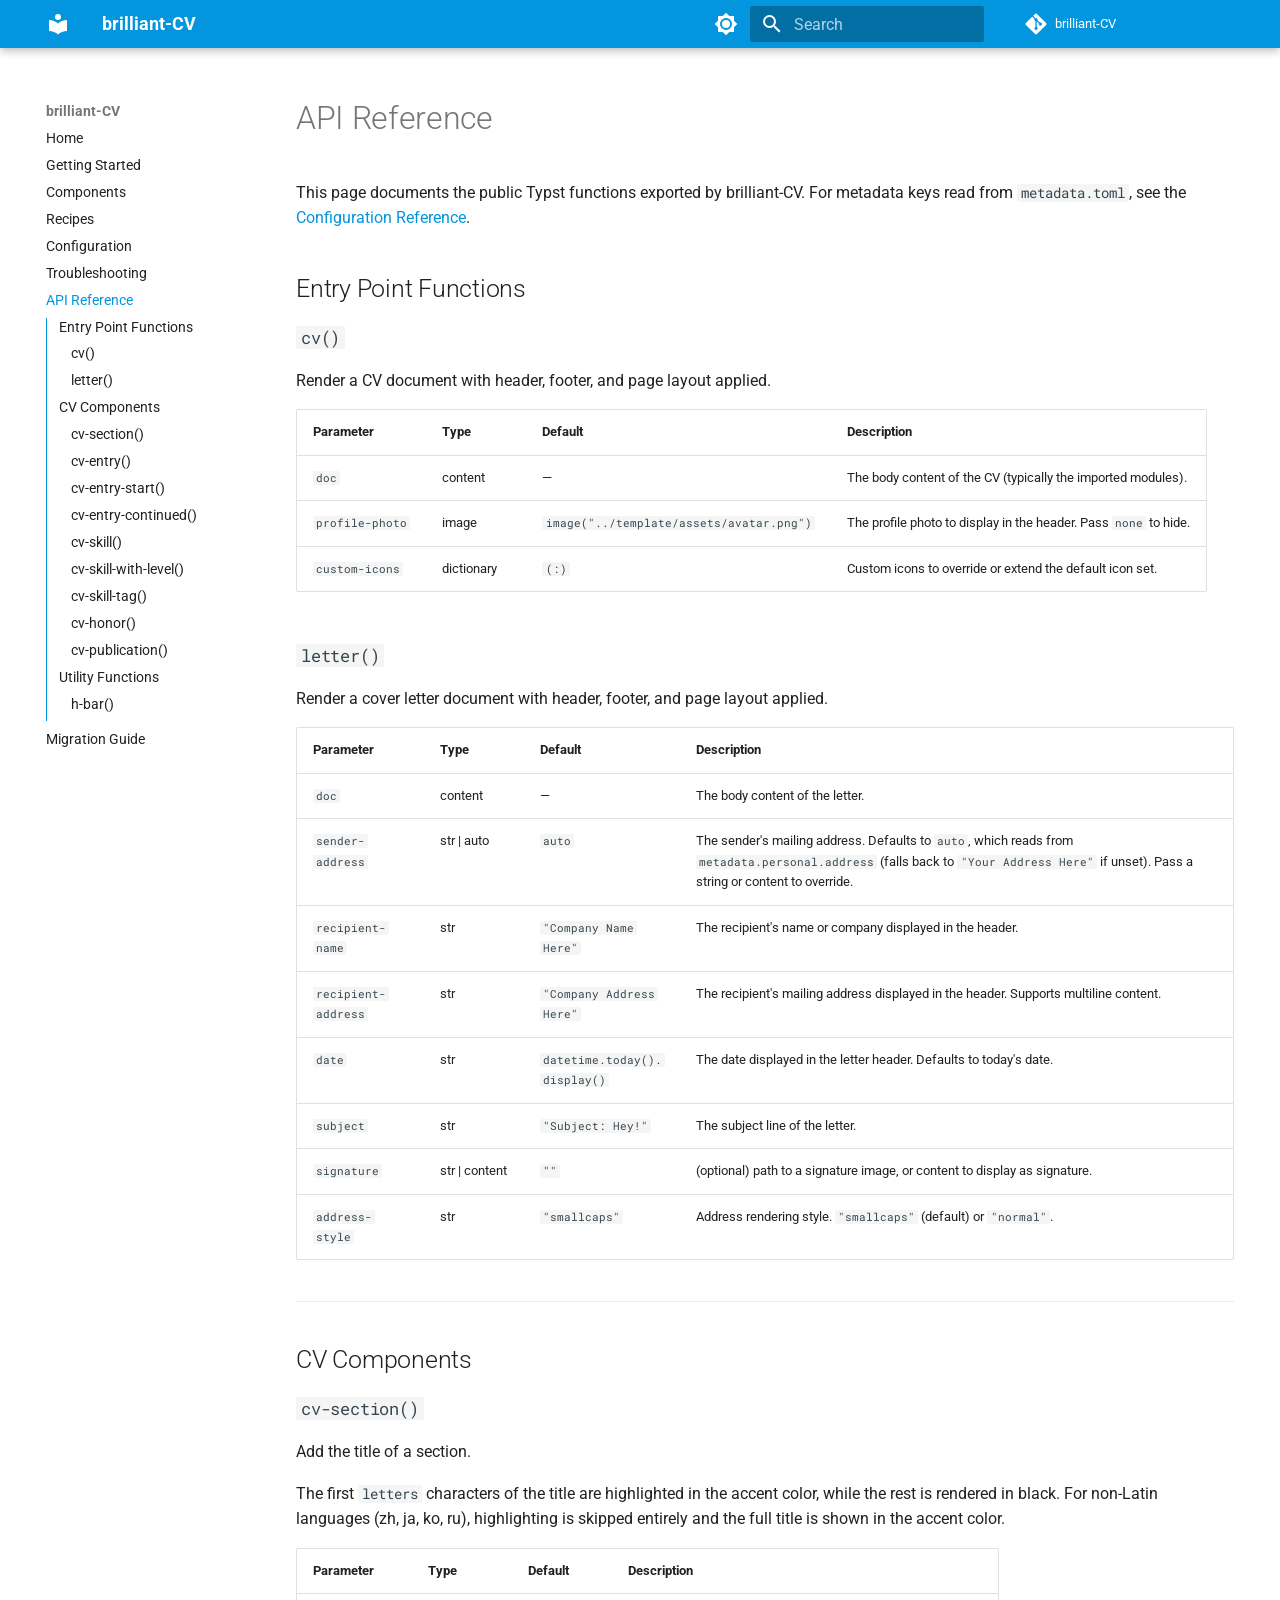
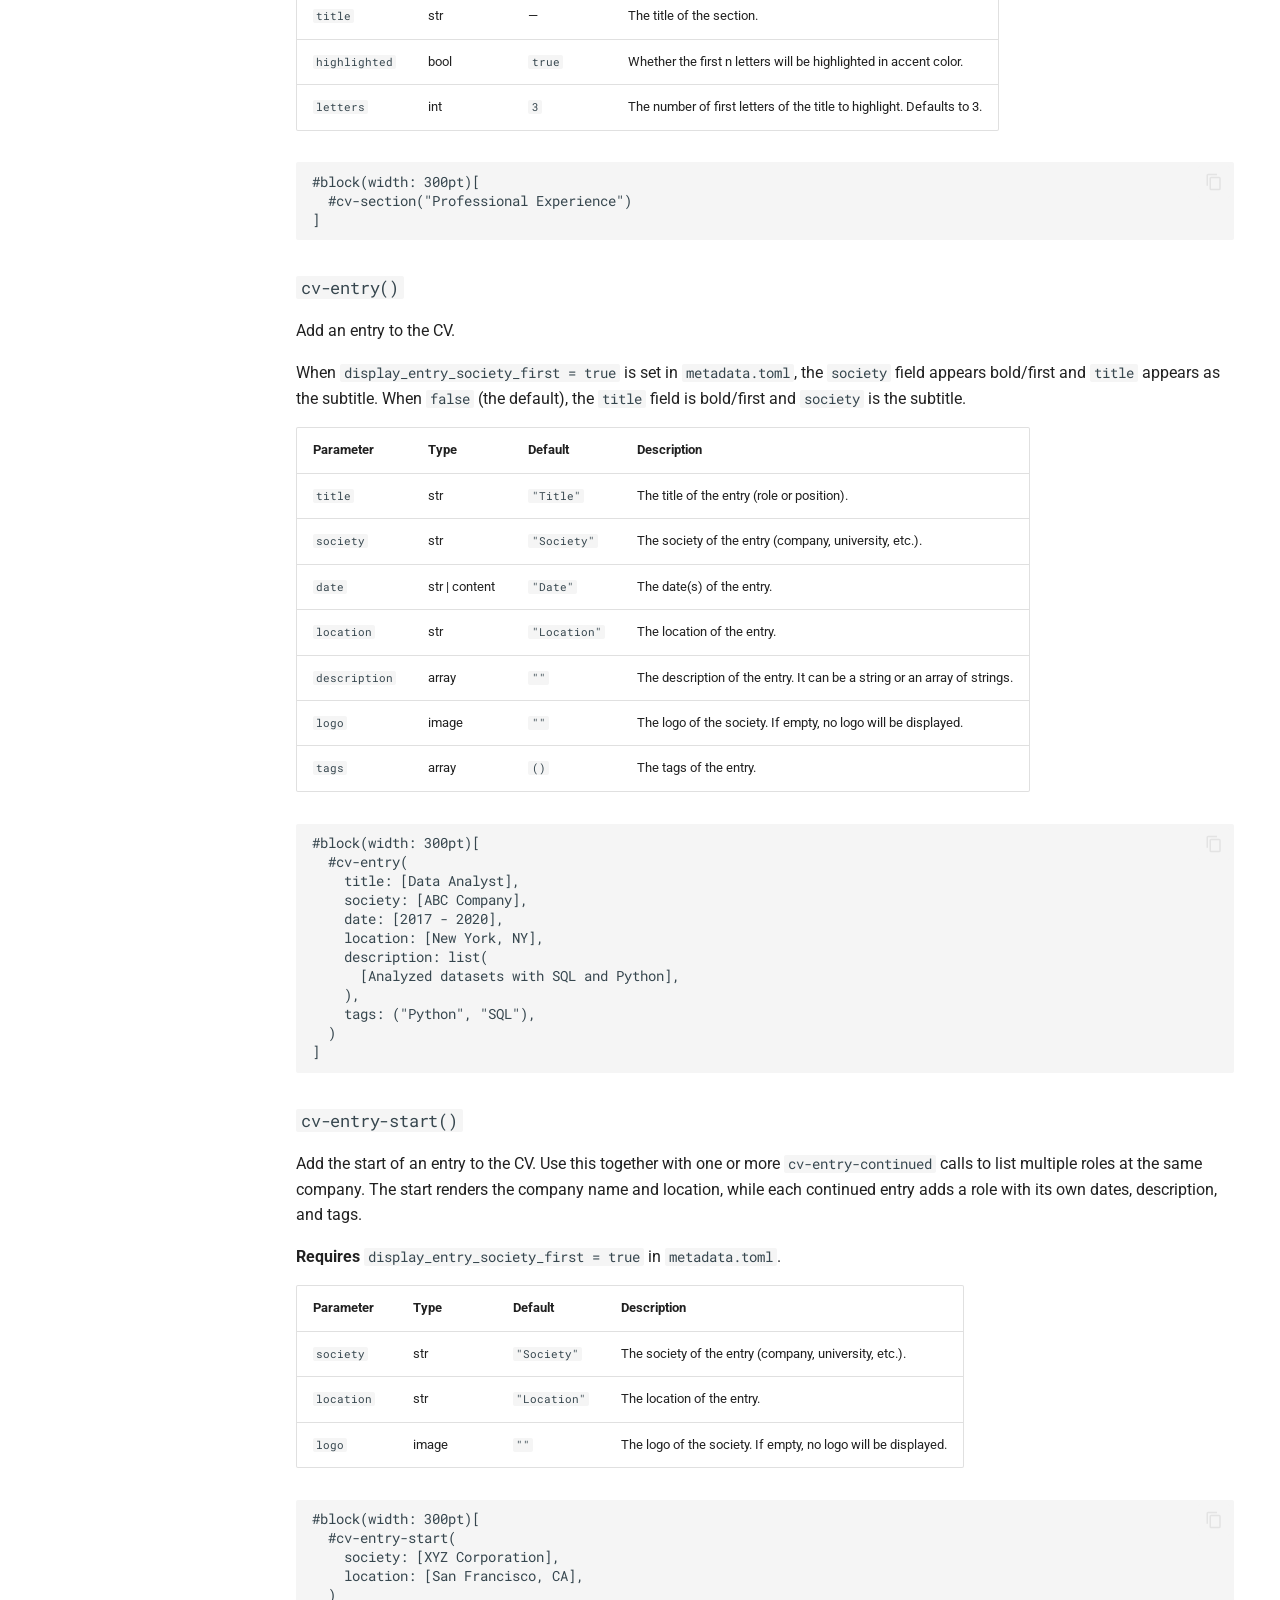
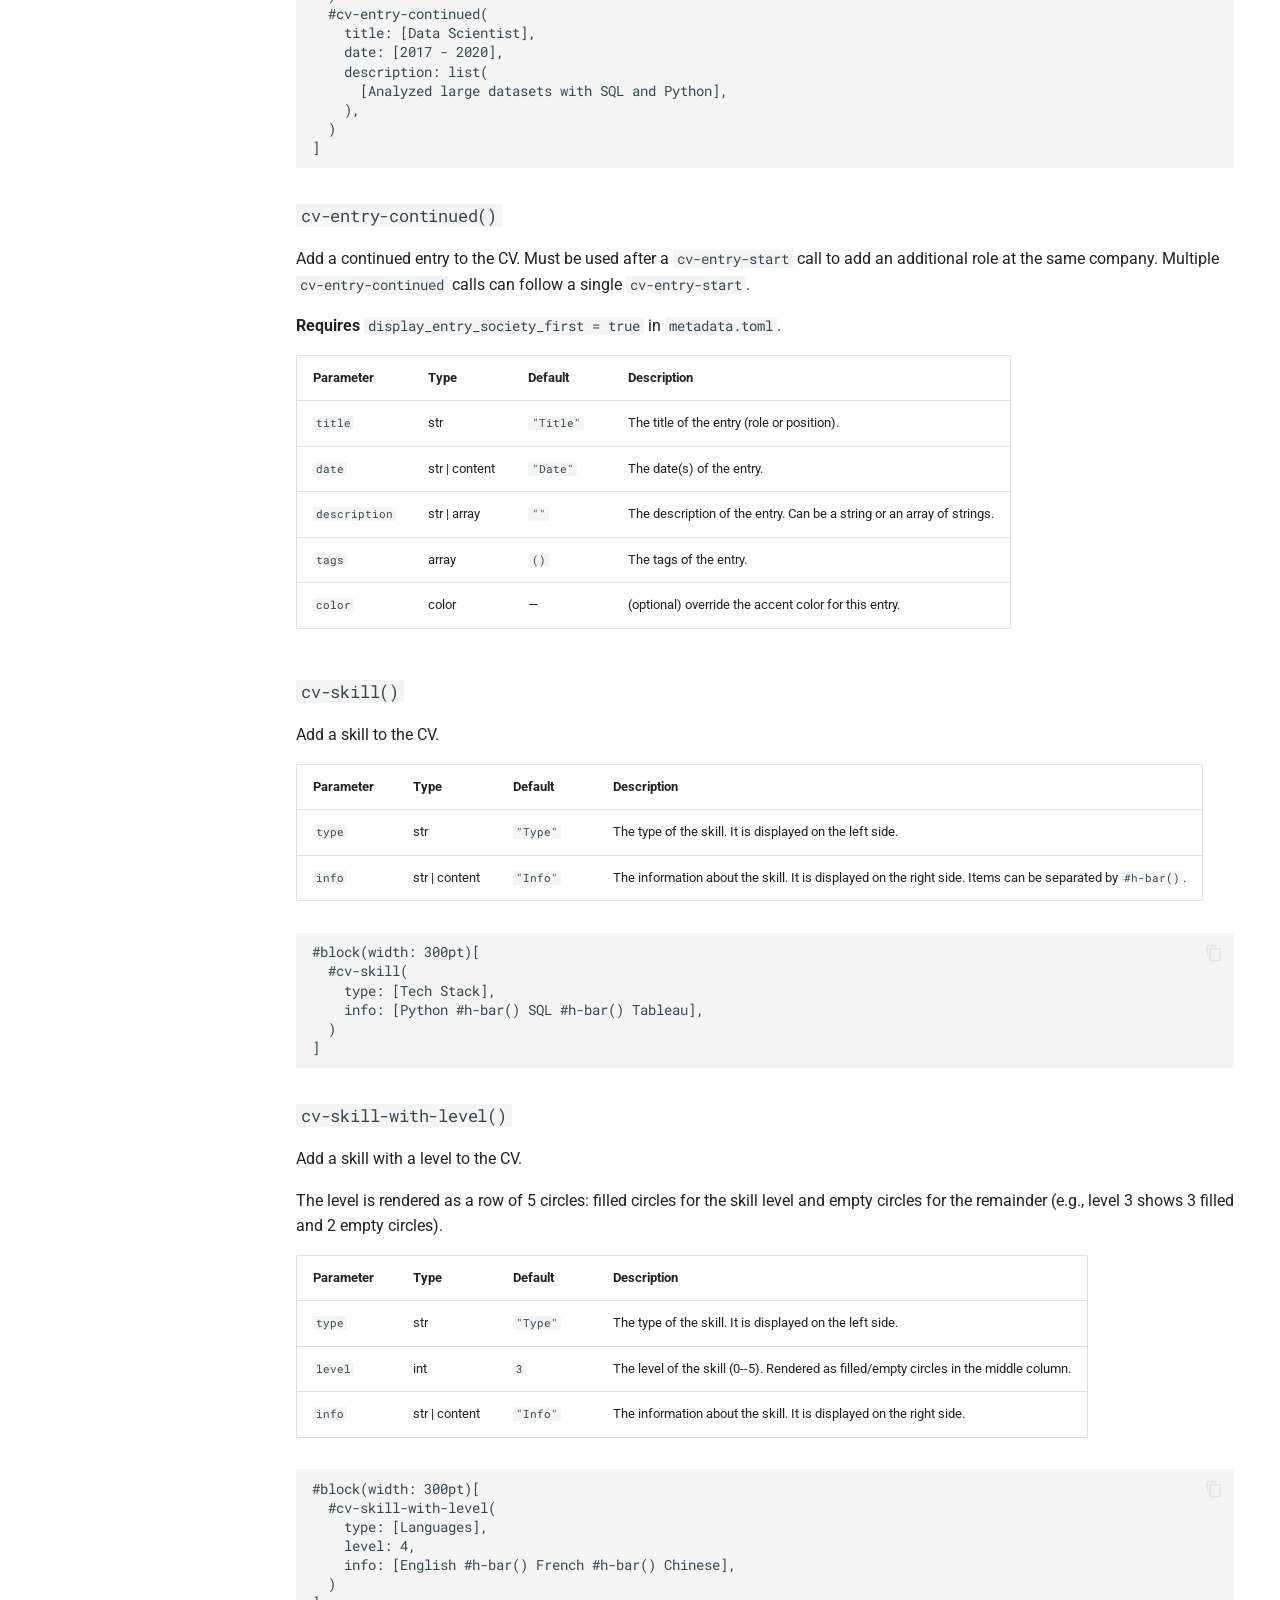
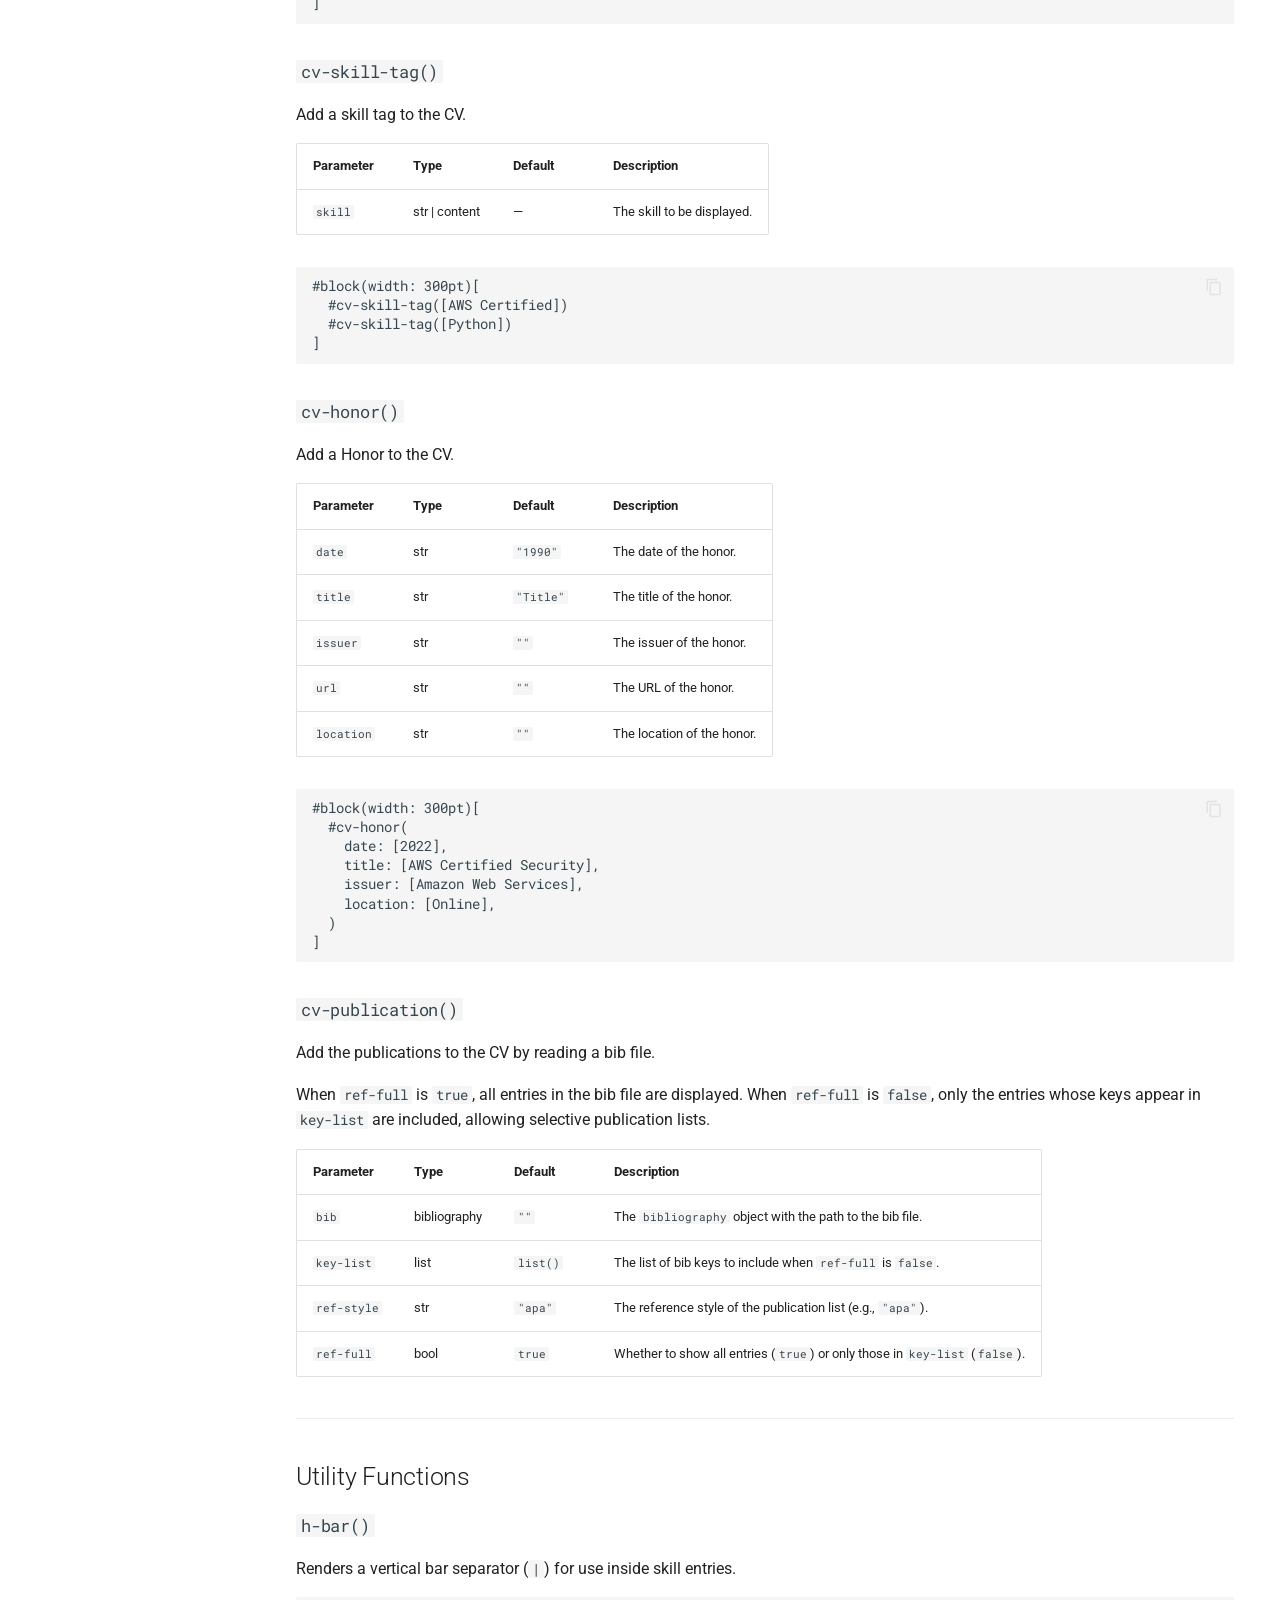
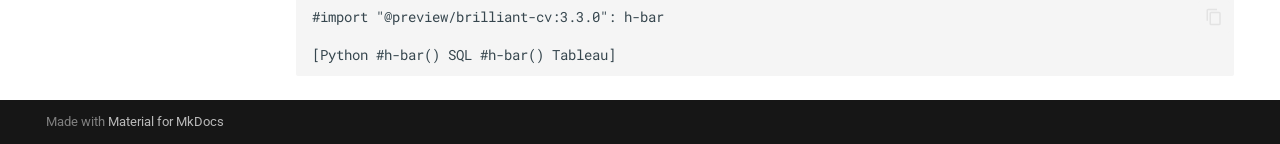
==== api-reference/index.html @ 634e7840 "deploy: f77ff7127a59c9cd80e0c6de548d35e6f0823b5d" ====
<!doctype html>
<html lang="en" class="no-js">
  <head>
    
      <meta charset="utf-8">
      <meta name="viewport" content="width=device-width,initial-scale=1">
      
        <meta name="description" content="A modern, modular CV template for Typst">
      
      
      
        <link rel="canonical" href="https://yunanwg.github.io/brilliant-CV/api-reference/">
      
      
        <link rel="prev" href="../troubleshooting/">
      
      
        <link rel="next" href="../migration/">
      
      
        
      
      
      <link rel="icon" href="../assets/images/favicon.png">
      <meta name="generator" content="mkdocs-1.6.1, mkdocs-material-9.7.6">
    
    
      
        <title>API Reference - brilliant-CV</title>
      
    
    
      <link rel="stylesheet" href="../assets/stylesheets/main.484c7ddc.min.css">
      
        
        <link rel="stylesheet" href="../assets/stylesheets/palette.ab4e12ef.min.css">
      
      


    
    
      
    
    
      
        
        
        <link rel="preconnect" href="https://fonts.gstatic.com" crossorigin>
        <link rel="stylesheet" href="https://fonts.googleapis.com/css?family=Roboto:300,300i,400,400i,700,700i%7CRoboto+Mono:400,400i,700,700i&display=fallback">
        <style>:root{--md-text-font:"Roboto";--md-code-font:"Roboto Mono"}</style>
      
    
    
      <link rel="stylesheet" href="../stylesheets/extra.css">
    
    <script>__md_scope=new URL("..",location),__md_hash=e=>[...e].reduce(((e,_)=>(e<<5)-e+_.charCodeAt(0)),0),__md_get=(e,_=localStorage,t=__md_scope)=>JSON.parse(_.getItem(t.pathname+"."+e)),__md_set=(e,_,t=localStorage,a=__md_scope)=>{try{t.setItem(a.pathname+"."+e,JSON.stringify(_))}catch(e){}}</script>
    
      

    
    
  </head>
  
  
    
    
      
    
    
    
    
    <body dir="ltr" data-md-color-scheme="default" data-md-color-primary="custom" data-md-color-accent="indigo">
  
    
    <input class="md-toggle" data-md-toggle="drawer" type="checkbox" id="__drawer" autocomplete="off">
    <input class="md-toggle" data-md-toggle="search" type="checkbox" id="__search" autocomplete="off">
    <label class="md-overlay" for="__drawer"></label>
    <div data-md-component="skip">
      
        
        <a href="#api-reference" class="md-skip">
          Skip to content
        </a>
      
    </div>
    <div data-md-component="announce">
      
    </div>
    
    
      

  

<header class="md-header md-header--shadow" data-md-component="header">
  <nav class="md-header__inner md-grid" aria-label="Header">
    <a href=".." title="brilliant-CV" class="md-header__button md-logo" aria-label="brilliant-CV" data-md-component="logo">
      
  
  <svg xmlns="http://www.w3.org/2000/svg" viewBox="0 0 24 24"><path d="M12 8a3 3 0 0 0 3-3 3 3 0 0 0-3-3 3 3 0 0 0-3 3 3 3 0 0 0 3 3m0 3.54C9.64 9.35 6.5 8 3 8v11c3.5 0 6.64 1.35 9 3.54 2.36-2.19 5.5-3.54 9-3.54V8c-3.5 0-6.64 1.35-9 3.54"/></svg>

    </a>
    <label class="md-header__button md-icon" for="__drawer">
      
      <svg xmlns="http://www.w3.org/2000/svg" viewBox="0 0 24 24"><path d="M3 6h18v2H3zm0 5h18v2H3zm0 5h18v2H3z"/></svg>
    </label>
    <div class="md-header__title" data-md-component="header-title">
      <div class="md-header__ellipsis">
        <div class="md-header__topic">
          <span class="md-ellipsis">
            brilliant-CV
          </span>
        </div>
        <div class="md-header__topic" data-md-component="header-topic">
          <span class="md-ellipsis">
            
              API Reference
            
          </span>
        </div>
      </div>
    </div>
    
      
        <form class="md-header__option" data-md-component="palette">
  
    
    
    
    <input class="md-option" data-md-color-media="" data-md-color-scheme="default" data-md-color-primary="custom" data-md-color-accent="indigo"  aria-label="Switch to dark mode"  type="radio" name="__palette" id="__palette_0">
    
      <label class="md-header__button md-icon" title="Switch to dark mode" for="__palette_1" hidden>
        <svg xmlns="http://www.w3.org/2000/svg" viewBox="0 0 24 24"><path d="M12 8a4 4 0 0 0-4 4 4 4 0 0 0 4 4 4 4 0 0 0 4-4 4 4 0 0 0-4-4m0 10a6 6 0 0 1-6-6 6 6 0 0 1 6-6 6 6 0 0 1 6 6 6 6 0 0 1-6 6m8-9.31V4h-4.69L12 .69 8.69 4H4v4.69L.69 12 4 15.31V20h4.69L12 23.31 15.31 20H20v-4.69L23.31 12z"/></svg>
      </label>
    
  
    
    
    
    <input class="md-option" data-md-color-media="" data-md-color-scheme="slate" data-md-color-primary="custom" data-md-color-accent="indigo"  aria-label="Switch to light mode"  type="radio" name="__palette" id="__palette_1">
    
      <label class="md-header__button md-icon" title="Switch to light mode" for="__palette_0" hidden>
        <svg xmlns="http://www.w3.org/2000/svg" viewBox="0 0 24 24"><path d="M12 18c-.89 0-1.74-.2-2.5-.55C11.56 16.5 13 14.42 13 12s-1.44-4.5-3.5-5.45C10.26 6.2 11.11 6 12 6a6 6 0 0 1 6 6 6 6 0 0 1-6 6m8-9.31V4h-4.69L12 .69 8.69 4H4v4.69L.69 12 4 15.31V20h4.69L12 23.31 15.31 20H20v-4.69L23.31 12z"/></svg>
      </label>
    
  
</form>
      
    
    
      <script>var palette=__md_get("__palette");if(palette&&palette.color){if("(prefers-color-scheme)"===palette.color.media){var media=matchMedia("(prefers-color-scheme: light)"),input=document.querySelector(media.matches?"[data-md-color-media='(prefers-color-scheme: light)']":"[data-md-color-media='(prefers-color-scheme: dark)']");palette.color.media=input.getAttribute("data-md-color-media"),palette.color.scheme=input.getAttribute("data-md-color-scheme"),palette.color.primary=input.getAttribute("data-md-color-primary"),palette.color.accent=input.getAttribute("data-md-color-accent")}for(var[key,value]of Object.entries(palette.color))document.body.setAttribute("data-md-color-"+key,value)}</script>
    
    
    
      
      
        <label class="md-header__button md-icon" for="__search">
          
          <svg xmlns="http://www.w3.org/2000/svg" viewBox="0 0 24 24"><path d="M9.5 3A6.5 6.5 0 0 1 16 9.5c0 1.61-.59 3.09-1.56 4.23l.27.27h.79l5 5-1.5 1.5-5-5v-.79l-.27-.27A6.52 6.52 0 0 1 9.5 16 6.5 6.5 0 0 1 3 9.5 6.5 6.5 0 0 1 9.5 3m0 2C7 5 5 7 5 9.5S7 14 9.5 14 14 12 14 9.5 12 5 9.5 5"/></svg>
        </label>
        <div class="md-search" data-md-component="search" role="dialog">
  <label class="md-search__overlay" for="__search"></label>
  <div class="md-search__inner" role="search">
    <form class="md-search__form" name="search">
      <input type="text" class="md-search__input" name="query" aria-label="Search" placeholder="Search" autocapitalize="off" autocorrect="off" autocomplete="off" spellcheck="false" data-md-component="search-query" required>
      <label class="md-search__icon md-icon" for="__search">
        
        <svg xmlns="http://www.w3.org/2000/svg" viewBox="0 0 24 24"><path d="M9.5 3A6.5 6.5 0 0 1 16 9.5c0 1.61-.59 3.09-1.56 4.23l.27.27h.79l5 5-1.5 1.5-5-5v-.79l-.27-.27A6.52 6.52 0 0 1 9.5 16 6.5 6.5 0 0 1 3 9.5 6.5 6.5 0 0 1 9.5 3m0 2C7 5 5 7 5 9.5S7 14 9.5 14 14 12 14 9.5 12 5 9.5 5"/></svg>
        
        <svg xmlns="http://www.w3.org/2000/svg" viewBox="0 0 24 24"><path d="M20 11v2H8l5.5 5.5-1.42 1.42L4.16 12l7.92-7.92L13.5 5.5 8 11z"/></svg>
      </label>
      <nav class="md-search__options" aria-label="Search">
        
        <button type="reset" class="md-search__icon md-icon" title="Clear" aria-label="Clear" tabindex="-1">
          
          <svg xmlns="http://www.w3.org/2000/svg" viewBox="0 0 24 24"><path d="M19 6.41 17.59 5 12 10.59 6.41 5 5 6.41 10.59 12 5 17.59 6.41 19 12 13.41 17.59 19 19 17.59 13.41 12z"/></svg>
        </button>
      </nav>
      
        <div class="md-search__suggest" data-md-component="search-suggest"></div>
      
    </form>
    <div class="md-search__output">
      <div class="md-search__scrollwrap" tabindex="0" data-md-scrollfix>
        <div class="md-search-result" data-md-component="search-result">
          <div class="md-search-result__meta">
            Initializing search
          </div>
          <ol class="md-search-result__list" role="presentation"></ol>
        </div>
      </div>
    </div>
  </div>
</div>
      
    
    
      <div class="md-header__source">
        <a href="https://github.com/yunanwg/brilliant-CV" title="Go to repository" class="md-source" data-md-component="source">
  <div class="md-source__icon md-icon">
    
    <svg xmlns="http://www.w3.org/2000/svg" viewBox="0 0 448 512"><!--! Font Awesome Free 7.1.0 by @fontawesome - https://fontawesome.com License - https://fontawesome.com/license/free (Icons: CC BY 4.0, Fonts: SIL OFL 1.1, Code: MIT License) Copyright 2025 Fonticons, Inc.--><path d="M439.6 236.1 244 40.5c-5.4-5.5-12.8-8.5-20.4-8.5s-15 3-20.4 8.4L162.5 81l51.5 51.5c27.1-9.1 52.7 16.8 43.4 43.7l49.7 49.7c34.2-11.8 61.2 31 35.5 56.7-26.5 26.5-70.2-2.9-56-37.3L240.3 199v121.9c25.3 12.5 22.3 41.8 9.1 55-6.4 6.4-15.2 10.1-24.3 10.1s-17.8-3.6-24.3-10.1c-17.6-17.6-11.1-46.9 11.2-56v-123c-20.8-8.5-24.6-30.7-18.6-45L142.6 101 8.5 235.1C3 240.6 0 247.9 0 255.5s3 15 8.5 20.4l195.6 195.7c5.4 5.4 12.7 8.4 20.4 8.4s15-3 20.4-8.4l194.7-194.7c5.4-5.4 8.4-12.8 8.4-20.4s-3-15-8.4-20.4"/></svg>
  </div>
  <div class="md-source__repository">
    brilliant-CV
  </div>
</a>
      </div>
    
  </nav>
  
</header>
    
    <div class="md-container" data-md-component="container">
      
      
        
          
        
      
      <main class="md-main" data-md-component="main">
        <div class="md-main__inner md-grid">
          
            
              
              <div class="md-sidebar md-sidebar--primary" data-md-component="sidebar" data-md-type="navigation" >
                <div class="md-sidebar__scrollwrap">
                  <div class="md-sidebar__inner">
                    



  

<nav class="md-nav md-nav--primary md-nav--integrated" aria-label="Navigation" data-md-level="0">
  <label class="md-nav__title" for="__drawer">
    <a href=".." title="brilliant-CV" class="md-nav__button md-logo" aria-label="brilliant-CV" data-md-component="logo">
      
  
  <svg xmlns="http://www.w3.org/2000/svg" viewBox="0 0 24 24"><path d="M12 8a3 3 0 0 0 3-3 3 3 0 0 0-3-3 3 3 0 0 0-3 3 3 3 0 0 0 3 3m0 3.54C9.64 9.35 6.5 8 3 8v11c3.5 0 6.64 1.35 9 3.54 2.36-2.19 5.5-3.54 9-3.54V8c-3.5 0-6.64 1.35-9 3.54"/></svg>

    </a>
    brilliant-CV
  </label>
  
    <div class="md-nav__source">
      <a href="https://github.com/yunanwg/brilliant-CV" title="Go to repository" class="md-source" data-md-component="source">
  <div class="md-source__icon md-icon">
    
    <svg xmlns="http://www.w3.org/2000/svg" viewBox="0 0 448 512"><!--! Font Awesome Free 7.1.0 by @fontawesome - https://fontawesome.com License - https://fontawesome.com/license/free (Icons: CC BY 4.0, Fonts: SIL OFL 1.1, Code: MIT License) Copyright 2025 Fonticons, Inc.--><path d="M439.6 236.1 244 40.5c-5.4-5.5-12.8-8.5-20.4-8.5s-15 3-20.4 8.4L162.5 81l51.5 51.5c27.1-9.1 52.7 16.8 43.4 43.7l49.7 49.7c34.2-11.8 61.2 31 35.5 56.7-26.5 26.5-70.2-2.9-56-37.3L240.3 199v121.9c25.3 12.5 22.3 41.8 9.1 55-6.4 6.4-15.2 10.1-24.3 10.1s-17.8-3.6-24.3-10.1c-17.6-17.6-11.1-46.9 11.2-56v-123c-20.8-8.5-24.6-30.7-18.6-45L142.6 101 8.5 235.1C3 240.6 0 247.9 0 255.5s3 15 8.5 20.4l195.6 195.7c5.4 5.4 12.7 8.4 20.4 8.4s15-3 20.4-8.4l194.7-194.7c5.4-5.4 8.4-12.8 8.4-20.4s-3-15-8.4-20.4"/></svg>
  </div>
  <div class="md-source__repository">
    brilliant-CV
  </div>
</a>
    </div>
  
  <ul class="md-nav__list" data-md-scrollfix>
    
      
      
  
  
  
  
    <li class="md-nav__item">
      <a href=".." class="md-nav__link">
        
  
  
  <span class="md-ellipsis">
    
  
    Home
  

    
  </span>
  
  

      </a>
    </li>
  

    
      
      
  
  
  
  
    <li class="md-nav__item">
      <a href="../getting-started/" class="md-nav__link">
        
  
  
  <span class="md-ellipsis">
    
  
    Getting Started
  

    
  </span>
  
  

      </a>
    </li>
  

    
      
      
  
  
  
  
    <li class="md-nav__item">
      <a href="../components/" class="md-nav__link">
        
  
  
  <span class="md-ellipsis">
    
  
    Components
  

    
  </span>
  
  

      </a>
    </li>
  

    
      
      
  
  
  
  
    <li class="md-nav__item">
      <a href="../recipes/" class="md-nav__link">
        
  
  
  <span class="md-ellipsis">
    
  
    Recipes
  

    
  </span>
  
  

      </a>
    </li>
  

    
      
      
  
  
  
  
    <li class="md-nav__item">
      <a href="../configuration/" class="md-nav__link">
        
  
  
  <span class="md-ellipsis">
    
  
    Configuration
  

    
  </span>
  
  

      </a>
    </li>
  

    
      
      
  
  
  
  
    <li class="md-nav__item">
      <a href="../troubleshooting/" class="md-nav__link">
        
  
  
  <span class="md-ellipsis">
    
  
    Troubleshooting
  

    
  </span>
  
  

      </a>
    </li>
  

    
      
      
  
  
    
  
  
  
    <li class="md-nav__item md-nav__item--active">
      
      <input class="md-nav__toggle md-toggle" type="checkbox" id="__toc">
      
      
        
      
      
        <label class="md-nav__link md-nav__link--active" for="__toc">
          
  
  
  <span class="md-ellipsis">
    
  
    API Reference
  

    
  </span>
  
  

          <span class="md-nav__icon md-icon"></span>
        </label>
      
      <a href="./" class="md-nav__link md-nav__link--active">
        
  
  
  <span class="md-ellipsis">
    
  
    API Reference
  

    
  </span>
  
  

      </a>
      
        

<nav class="md-nav md-nav--secondary" aria-label="Table of contents">
  
  
  
    
  
  
    <label class="md-nav__title" for="__toc">
      <span class="md-nav__icon md-icon"></span>
      Table of contents
    </label>
    <ul class="md-nav__list" data-md-component="toc" data-md-scrollfix>
      
        <li class="md-nav__item">
  <a href="#entry-point-functions" class="md-nav__link">
    <span class="md-ellipsis">
      
        Entry Point Functions
      
    </span>
  </a>
  
    <nav class="md-nav" aria-label="Entry Point Functions">
      <ul class="md-nav__list">
        
          <li class="md-nav__item">
  <a href="#cv" class="md-nav__link">
    <span class="md-ellipsis">
      
        cv()
      
    </span>
  </a>
  
</li>
        
          <li class="md-nav__item">
  <a href="#letter" class="md-nav__link">
    <span class="md-ellipsis">
      
        letter()
      
    </span>
  </a>
  
</li>
        
      </ul>
    </nav>
  
</li>
      
        <li class="md-nav__item">
  <a href="#cv-components" class="md-nav__link">
    <span class="md-ellipsis">
      
        CV Components
      
    </span>
  </a>
  
    <nav class="md-nav" aria-label="CV Components">
      <ul class="md-nav__list">
        
          <li class="md-nav__item">
  <a href="#cv-section" class="md-nav__link">
    <span class="md-ellipsis">
      
        cv-section()
      
    </span>
  </a>
  
</li>
        
          <li class="md-nav__item">
  <a href="#cv-entry" class="md-nav__link">
    <span class="md-ellipsis">
      
        cv-entry()
      
    </span>
  </a>
  
</li>
        
          <li class="md-nav__item">
  <a href="#cv-entry-start" class="md-nav__link">
    <span class="md-ellipsis">
      
        cv-entry-start()
      
    </span>
  </a>
  
</li>
        
          <li class="md-nav__item">
  <a href="#cv-entry-continued" class="md-nav__link">
    <span class="md-ellipsis">
      
        cv-entry-continued()
      
    </span>
  </a>
  
</li>
        
          <li class="md-nav__item">
  <a href="#cv-skill" class="md-nav__link">
    <span class="md-ellipsis">
      
        cv-skill()
      
    </span>
  </a>
  
</li>
        
          <li class="md-nav__item">
  <a href="#cv-skill-with-level" class="md-nav__link">
    <span class="md-ellipsis">
      
        cv-skill-with-level()
      
    </span>
  </a>
  
</li>
        
          <li class="md-nav__item">
  <a href="#cv-skill-tag" class="md-nav__link">
    <span class="md-ellipsis">
      
        cv-skill-tag()
      
    </span>
  </a>
  
</li>
        
          <li class="md-nav__item">
  <a href="#cv-honor" class="md-nav__link">
    <span class="md-ellipsis">
      
        cv-honor()
      
    </span>
  </a>
  
</li>
        
          <li class="md-nav__item">
  <a href="#cv-publication" class="md-nav__link">
    <span class="md-ellipsis">
      
        cv-publication()
      
    </span>
  </a>
  
</li>
        
      </ul>
    </nav>
  
</li>
      
        <li class="md-nav__item">
  <a href="#utility-functions" class="md-nav__link">
    <span class="md-ellipsis">
      
        Utility Functions
      
    </span>
  </a>
  
    <nav class="md-nav" aria-label="Utility Functions">
      <ul class="md-nav__list">
        
          <li class="md-nav__item">
  <a href="#h-bar" class="md-nav__link">
    <span class="md-ellipsis">
      
        h-bar()
      
    </span>
  </a>
  
</li>
        
      </ul>
    </nav>
  
</li>
      
    </ul>
  
</nav>
      
    </li>
  

    
      
      
  
  
  
  
    <li class="md-nav__item">
      <a href="../migration/" class="md-nav__link">
        
  
  
  <span class="md-ellipsis">
    
  
    Migration Guide
  

    
  </span>
  
  

      </a>
    </li>
  

    
  </ul>
</nav>
                  </div>
                </div>
              </div>
            
            
          
          
            <div class="md-content" data-md-component="content">
              
              <article class="md-content__inner md-typeset">
                
                  


  
  


<h1 id="api-reference">API Reference<a class="headerlink" href="#api-reference" title="Permanent link">&para;</a></h1>
<!-- This file is auto-generated by generate-api-reference.py. Do not edit manually. -->

<p>This page documents the public Typst functions exported by brilliant-CV. For metadata keys read from <code>metadata.toml</code>, see the <a href="../configuration/">Configuration Reference</a>.</p>
<h2 id="entry-point-functions">Entry Point Functions<a class="headerlink" href="#entry-point-functions" title="Permanent link">&para;</a></h2>
<h3 id="cv"><code>cv()</code><a class="headerlink" href="#cv" title="Permanent link">&para;</a></h3>
<p>Render a CV document with header, footer, and page layout applied.</p>
<table>
<thead>
<tr>
<th>Parameter</th>
<th>Type</th>
<th>Default</th>
<th>Description</th>
</tr>
</thead>
<tbody>
<tr>
<td><code>doc</code></td>
<td>content</td>
<td>—</td>
<td>The body content of the CV (typically the imported modules).</td>
</tr>
<tr>
<td><code>profile-photo</code></td>
<td>image</td>
<td><code>image("../template/assets/avatar.png")</code></td>
<td>The profile photo to display in the header. Pass <code>none</code> to hide.</td>
</tr>
<tr>
<td><code>custom-icons</code></td>
<td>dictionary</td>
<td><code>(:)</code></td>
<td>Custom icons to override or extend the default icon set.</td>
</tr>
</tbody>
</table>
<h3 id="letter"><code>letter()</code><a class="headerlink" href="#letter" title="Permanent link">&para;</a></h3>
<p>Render a cover letter document with header, footer, and page layout applied.</p>
<table>
<thead>
<tr>
<th>Parameter</th>
<th>Type</th>
<th>Default</th>
<th>Description</th>
</tr>
</thead>
<tbody>
<tr>
<td><code>doc</code></td>
<td>content</td>
<td>—</td>
<td>The body content of the letter.</td>
</tr>
<tr>
<td><code>sender-address</code></td>
<td>str | auto</td>
<td><code>auto</code></td>
<td>The sender's mailing address. Defaults to <code>auto</code>, which reads from <code>metadata.personal.address</code> (falls back to <code>"Your Address Here"</code> if unset). Pass a string or content to override.</td>
</tr>
<tr>
<td><code>recipient-name</code></td>
<td>str</td>
<td><code>"Company Name Here"</code></td>
<td>The recipient's name or company displayed in the header.</td>
</tr>
<tr>
<td><code>recipient-address</code></td>
<td>str</td>
<td><code>"Company Address Here"</code></td>
<td>The recipient's mailing address displayed in the header. Supports multiline content.</td>
</tr>
<tr>
<td><code>date</code></td>
<td>str</td>
<td><code>datetime.today().display()</code></td>
<td>The date displayed in the letter header. Defaults to today's date.</td>
</tr>
<tr>
<td><code>subject</code></td>
<td>str</td>
<td><code>"Subject: Hey!"</code></td>
<td>The subject line of the letter.</td>
</tr>
<tr>
<td><code>signature</code></td>
<td>str | content</td>
<td><code>""</code></td>
<td>(optional) path to a signature image, or content to display as signature.</td>
</tr>
<tr>
<td><code>address-style</code></td>
<td>str</td>
<td><code>"smallcaps"</code></td>
<td>Address rendering style. <code>"smallcaps"</code> (default) or <code>"normal"</code>.</td>
</tr>
</tbody>
</table>
<hr />
<h2 id="cv-components">CV Components<a class="headerlink" href="#cv-components" title="Permanent link">&para;</a></h2>
<h3 id="cv-section"><code>cv-section()</code><a class="headerlink" href="#cv-section" title="Permanent link">&para;</a></h3>
<p>Add the title of a section.</p>
<p>The first <code>letters</code> characters of the title are highlighted in the accent color,
while the rest is rendered in black. For non-Latin languages (zh, ja, ko, ru),
highlighting is skipped entirely and the full title is shown in the accent color.</p>
<table>
<thead>
<tr>
<th>Parameter</th>
<th>Type</th>
<th>Default</th>
<th>Description</th>
</tr>
</thead>
<tbody>
<tr>
<td><code>title</code></td>
<td>str</td>
<td>—</td>
<td>The title of the section.</td>
</tr>
<tr>
<td><code>highlighted</code></td>
<td>bool</td>
<td><code>true</code></td>
<td>Whether the first n letters will be highlighted in accent color.</td>
</tr>
<tr>
<td><code>letters</code></td>
<td>int</td>
<td><code>3</code></td>
<td>The number of first letters of the title to highlight. Defaults to 3.</td>
</tr>
</tbody>
</table>
<div class="highlight"><pre><span></span><code><a id="__codelineno-0-1" name="__codelineno-0-1" href="#__codelineno-0-1"></a>#block(width: 300pt)[
<a id="__codelineno-0-2" name="__codelineno-0-2" href="#__codelineno-0-2"></a>  #cv-section(&quot;Professional Experience&quot;)
<a id="__codelineno-0-3" name="__codelineno-0-3" href="#__codelineno-0-3"></a>]
</code></pre></div>
<h3 id="cv-entry"><code>cv-entry()</code><a class="headerlink" href="#cv-entry" title="Permanent link">&para;</a></h3>
<p>Add an entry to the CV.</p>
<p>When <code>display_entry_society_first = true</code> is set in <code>metadata.toml</code>, the <code>society</code>
field appears bold/first and <code>title</code> appears as the subtitle. When <code>false</code> (the
default), the <code>title</code> field is bold/first and <code>society</code> is the subtitle.</p>
<table>
<thead>
<tr>
<th>Parameter</th>
<th>Type</th>
<th>Default</th>
<th>Description</th>
</tr>
</thead>
<tbody>
<tr>
<td><code>title</code></td>
<td>str</td>
<td><code>"Title"</code></td>
<td>The title of the entry (role or position).</td>
</tr>
<tr>
<td><code>society</code></td>
<td>str</td>
<td><code>"Society"</code></td>
<td>The society of the entry (company, university, etc.).</td>
</tr>
<tr>
<td><code>date</code></td>
<td>str | content</td>
<td><code>"Date"</code></td>
<td>The date(s) of the entry.</td>
</tr>
<tr>
<td><code>location</code></td>
<td>str</td>
<td><code>"Location"</code></td>
<td>The location of the entry.</td>
</tr>
<tr>
<td><code>description</code></td>
<td>array</td>
<td><code>""</code></td>
<td>The description of the entry. It can be a string or an array of strings.</td>
</tr>
<tr>
<td><code>logo</code></td>
<td>image</td>
<td><code>""</code></td>
<td>The logo of the society. If empty, no logo will be displayed.</td>
</tr>
<tr>
<td><code>tags</code></td>
<td>array</td>
<td><code>()</code></td>
<td>The tags of the entry.</td>
</tr>
</tbody>
</table>
<div class="highlight"><pre><span></span><code><a id="__codelineno-1-1" name="__codelineno-1-1" href="#__codelineno-1-1"></a>#block(width: 300pt)[
<a id="__codelineno-1-2" name="__codelineno-1-2" href="#__codelineno-1-2"></a>  #cv-entry(
<a id="__codelineno-1-3" name="__codelineno-1-3" href="#__codelineno-1-3"></a>    title: [Data Analyst],
<a id="__codelineno-1-4" name="__codelineno-1-4" href="#__codelineno-1-4"></a>    society: [ABC Company],
<a id="__codelineno-1-5" name="__codelineno-1-5" href="#__codelineno-1-5"></a>    date: [2017 - 2020],
<a id="__codelineno-1-6" name="__codelineno-1-6" href="#__codelineno-1-6"></a>    location: [New York, NY],
<a id="__codelineno-1-7" name="__codelineno-1-7" href="#__codelineno-1-7"></a>    description: list(
<a id="__codelineno-1-8" name="__codelineno-1-8" href="#__codelineno-1-8"></a>      [Analyzed datasets with SQL and Python],
<a id="__codelineno-1-9" name="__codelineno-1-9" href="#__codelineno-1-9"></a>    ),
<a id="__codelineno-1-10" name="__codelineno-1-10" href="#__codelineno-1-10"></a>    tags: (&quot;Python&quot;, &quot;SQL&quot;),
<a id="__codelineno-1-11" name="__codelineno-1-11" href="#__codelineno-1-11"></a>  )
<a id="__codelineno-1-12" name="__codelineno-1-12" href="#__codelineno-1-12"></a>]
</code></pre></div>
<h3 id="cv-entry-start"><code>cv-entry-start()</code><a class="headerlink" href="#cv-entry-start" title="Permanent link">&para;</a></h3>
<p>Add the start of an entry to the CV. Use this together with one or more
<code>cv-entry-continued</code> calls to list multiple roles at the same company.
The start renders the company name and location, while each continued entry
adds a role with its own dates, description, and tags.</p>
<p><strong>Requires</strong> <code>display_entry_society_first = true</code> in <code>metadata.toml</code>.</p>
<table>
<thead>
<tr>
<th>Parameter</th>
<th>Type</th>
<th>Default</th>
<th>Description</th>
</tr>
</thead>
<tbody>
<tr>
<td><code>society</code></td>
<td>str</td>
<td><code>"Society"</code></td>
<td>The society of the entry (company, university, etc.).</td>
</tr>
<tr>
<td><code>location</code></td>
<td>str</td>
<td><code>"Location"</code></td>
<td>The location of the entry.</td>
</tr>
<tr>
<td><code>logo</code></td>
<td>image</td>
<td><code>""</code></td>
<td>The logo of the society. If empty, no logo will be displayed.</td>
</tr>
</tbody>
</table>
<div class="highlight"><pre><span></span><code><a id="__codelineno-2-1" name="__codelineno-2-1" href="#__codelineno-2-1"></a>#block(width: 300pt)[
<a id="__codelineno-2-2" name="__codelineno-2-2" href="#__codelineno-2-2"></a>  #cv-entry-start(
<a id="__codelineno-2-3" name="__codelineno-2-3" href="#__codelineno-2-3"></a>    society: [XYZ Corporation],
<a id="__codelineno-2-4" name="__codelineno-2-4" href="#__codelineno-2-4"></a>    location: [San Francisco, CA],
<a id="__codelineno-2-5" name="__codelineno-2-5" href="#__codelineno-2-5"></a>  )
<a id="__codelineno-2-6" name="__codelineno-2-6" href="#__codelineno-2-6"></a>  #cv-entry-continued(
<a id="__codelineno-2-7" name="__codelineno-2-7" href="#__codelineno-2-7"></a>    title: [Data Scientist],
<a id="__codelineno-2-8" name="__codelineno-2-8" href="#__codelineno-2-8"></a>    date: [2017 - 2020],
<a id="__codelineno-2-9" name="__codelineno-2-9" href="#__codelineno-2-9"></a>    description: list(
<a id="__codelineno-2-10" name="__codelineno-2-10" href="#__codelineno-2-10"></a>      [Analyzed large datasets with SQL and Python],
<a id="__codelineno-2-11" name="__codelineno-2-11" href="#__codelineno-2-11"></a>    ),
<a id="__codelineno-2-12" name="__codelineno-2-12" href="#__codelineno-2-12"></a>  )
<a id="__codelineno-2-13" name="__codelineno-2-13" href="#__codelineno-2-13"></a>]
</code></pre></div>
<h3 id="cv-entry-continued"><code>cv-entry-continued()</code><a class="headerlink" href="#cv-entry-continued" title="Permanent link">&para;</a></h3>
<p>Add a continued entry to the CV. Must be used after a <code>cv-entry-start</code> call
to add an additional role at the same company. Multiple <code>cv-entry-continued</code>
calls can follow a single <code>cv-entry-start</code>.</p>
<p><strong>Requires</strong> <code>display_entry_society_first = true</code> in <code>metadata.toml</code>.</p>
<table>
<thead>
<tr>
<th>Parameter</th>
<th>Type</th>
<th>Default</th>
<th>Description</th>
</tr>
</thead>
<tbody>
<tr>
<td><code>title</code></td>
<td>str</td>
<td><code>"Title"</code></td>
<td>The title of the entry (role or position).</td>
</tr>
<tr>
<td><code>date</code></td>
<td>str | content</td>
<td><code>"Date"</code></td>
<td>The date(s) of the entry.</td>
</tr>
<tr>
<td><code>description</code></td>
<td>str | array</td>
<td><code>""</code></td>
<td>The description of the entry. Can be a string or an array of strings.</td>
</tr>
<tr>
<td><code>tags</code></td>
<td>array</td>
<td><code>()</code></td>
<td>The tags of the entry.</td>
</tr>
<tr>
<td><code>color</code></td>
<td>color</td>
<td>—</td>
<td>(optional) override the accent color for this entry.</td>
</tr>
</tbody>
</table>
<h3 id="cv-skill"><code>cv-skill()</code><a class="headerlink" href="#cv-skill" title="Permanent link">&para;</a></h3>
<p>Add a skill to the CV.</p>
<table>
<thead>
<tr>
<th>Parameter</th>
<th>Type</th>
<th>Default</th>
<th>Description</th>
</tr>
</thead>
<tbody>
<tr>
<td><code>type</code></td>
<td>str</td>
<td><code>"Type"</code></td>
<td>The type of the skill. It is displayed on the left side.</td>
</tr>
<tr>
<td><code>info</code></td>
<td>str | content</td>
<td><code>"Info"</code></td>
<td>The information about the skill. It is displayed on the right side. Items can be separated by <code>#h-bar()</code>.</td>
</tr>
</tbody>
</table>
<div class="highlight"><pre><span></span><code><a id="__codelineno-3-1" name="__codelineno-3-1" href="#__codelineno-3-1"></a>#block(width: 300pt)[
<a id="__codelineno-3-2" name="__codelineno-3-2" href="#__codelineno-3-2"></a>  #cv-skill(
<a id="__codelineno-3-3" name="__codelineno-3-3" href="#__codelineno-3-3"></a>    type: [Tech Stack],
<a id="__codelineno-3-4" name="__codelineno-3-4" href="#__codelineno-3-4"></a>    info: [Python #h-bar() SQL #h-bar() Tableau],
<a id="__codelineno-3-5" name="__codelineno-3-5" href="#__codelineno-3-5"></a>  )
<a id="__codelineno-3-6" name="__codelineno-3-6" href="#__codelineno-3-6"></a>]
</code></pre></div>
<h3 id="cv-skill-with-level"><code>cv-skill-with-level()</code><a class="headerlink" href="#cv-skill-with-level" title="Permanent link">&para;</a></h3>
<p>Add a skill with a level to the CV.</p>
<p>The level is rendered as a row of 5 circles: filled circles for the skill
level and empty circles for the remainder (e.g., level 3 shows 3 filled
and 2 empty circles).</p>
<table>
<thead>
<tr>
<th>Parameter</th>
<th>Type</th>
<th>Default</th>
<th>Description</th>
</tr>
</thead>
<tbody>
<tr>
<td><code>type</code></td>
<td>str</td>
<td><code>"Type"</code></td>
<td>The type of the skill. It is displayed on the left side.</td>
</tr>
<tr>
<td><code>level</code></td>
<td>int</td>
<td><code>3</code></td>
<td>The level of the skill (0--5). Rendered as filled/empty circles in the middle column.</td>
</tr>
<tr>
<td><code>info</code></td>
<td>str | content</td>
<td><code>"Info"</code></td>
<td>The information about the skill. It is displayed on the right side.</td>
</tr>
</tbody>
</table>
<div class="highlight"><pre><span></span><code><a id="__codelineno-4-1" name="__codelineno-4-1" href="#__codelineno-4-1"></a>#block(width: 300pt)[
<a id="__codelineno-4-2" name="__codelineno-4-2" href="#__codelineno-4-2"></a>  #cv-skill-with-level(
<a id="__codelineno-4-3" name="__codelineno-4-3" href="#__codelineno-4-3"></a>    type: [Languages],
<a id="__codelineno-4-4" name="__codelineno-4-4" href="#__codelineno-4-4"></a>    level: 4,
<a id="__codelineno-4-5" name="__codelineno-4-5" href="#__codelineno-4-5"></a>    info: [English #h-bar() French #h-bar() Chinese],
<a id="__codelineno-4-6" name="__codelineno-4-6" href="#__codelineno-4-6"></a>  )
<a id="__codelineno-4-7" name="__codelineno-4-7" href="#__codelineno-4-7"></a>]
</code></pre></div>
<h3 id="cv-skill-tag"><code>cv-skill-tag()</code><a class="headerlink" href="#cv-skill-tag" title="Permanent link">&para;</a></h3>
<p>Add a skill tag to the CV.</p>
<table>
<thead>
<tr>
<th>Parameter</th>
<th>Type</th>
<th>Default</th>
<th>Description</th>
</tr>
</thead>
<tbody>
<tr>
<td><code>skill</code></td>
<td>str | content</td>
<td>—</td>
<td>The skill to be displayed.</td>
</tr>
</tbody>
</table>
<div class="highlight"><pre><span></span><code><a id="__codelineno-5-1" name="__codelineno-5-1" href="#__codelineno-5-1"></a>#block(width: 300pt)[
<a id="__codelineno-5-2" name="__codelineno-5-2" href="#__codelineno-5-2"></a>  #cv-skill-tag([AWS Certified])
<a id="__codelineno-5-3" name="__codelineno-5-3" href="#__codelineno-5-3"></a>  #cv-skill-tag([Python])
<a id="__codelineno-5-4" name="__codelineno-5-4" href="#__codelineno-5-4"></a>]
</code></pre></div>
<h3 id="cv-honor"><code>cv-honor()</code><a class="headerlink" href="#cv-honor" title="Permanent link">&para;</a></h3>
<p>Add a Honor to the CV.</p>
<table>
<thead>
<tr>
<th>Parameter</th>
<th>Type</th>
<th>Default</th>
<th>Description</th>
</tr>
</thead>
<tbody>
<tr>
<td><code>date</code></td>
<td>str</td>
<td><code>"1990"</code></td>
<td>The date of the honor.</td>
</tr>
<tr>
<td><code>title</code></td>
<td>str</td>
<td><code>"Title"</code></td>
<td>The title of the honor.</td>
</tr>
<tr>
<td><code>issuer</code></td>
<td>str</td>
<td><code>""</code></td>
<td>The issuer of the honor.</td>
</tr>
<tr>
<td><code>url</code></td>
<td>str</td>
<td><code>""</code></td>
<td>The URL of the honor.</td>
</tr>
<tr>
<td><code>location</code></td>
<td>str</td>
<td><code>""</code></td>
<td>The location of the honor.</td>
</tr>
</tbody>
</table>
<div class="highlight"><pre><span></span><code><a id="__codelineno-6-1" name="__codelineno-6-1" href="#__codelineno-6-1"></a>#block(width: 300pt)[
<a id="__codelineno-6-2" name="__codelineno-6-2" href="#__codelineno-6-2"></a>  #cv-honor(
<a id="__codelineno-6-3" name="__codelineno-6-3" href="#__codelineno-6-3"></a>    date: [2022],
<a id="__codelineno-6-4" name="__codelineno-6-4" href="#__codelineno-6-4"></a>    title: [AWS Certified Security],
<a id="__codelineno-6-5" name="__codelineno-6-5" href="#__codelineno-6-5"></a>    issuer: [Amazon Web Services],
<a id="__codelineno-6-6" name="__codelineno-6-6" href="#__codelineno-6-6"></a>    location: [Online],
<a id="__codelineno-6-7" name="__codelineno-6-7" href="#__codelineno-6-7"></a>  )
<a id="__codelineno-6-8" name="__codelineno-6-8" href="#__codelineno-6-8"></a>]
</code></pre></div>
<h3 id="cv-publication"><code>cv-publication()</code><a class="headerlink" href="#cv-publication" title="Permanent link">&para;</a></h3>
<p>Add the publications to the CV by reading a bib file.</p>
<p>When <code>ref-full</code> is <code>true</code>, all entries in the bib file are displayed.
When <code>ref-full</code> is <code>false</code>, only the entries whose keys appear in
<code>key-list</code> are included, allowing selective publication lists.</p>
<table>
<thead>
<tr>
<th>Parameter</th>
<th>Type</th>
<th>Default</th>
<th>Description</th>
</tr>
</thead>
<tbody>
<tr>
<td><code>bib</code></td>
<td>bibliography</td>
<td><code>""</code></td>
<td>The <code>bibliography</code> object with the path to the bib file.</td>
</tr>
<tr>
<td><code>key-list</code></td>
<td>list</td>
<td><code>list()</code></td>
<td>The list of bib keys to include when <code>ref-full</code> is <code>false</code>.</td>
</tr>
<tr>
<td><code>ref-style</code></td>
<td>str</td>
<td><code>"apa"</code></td>
<td>The reference style of the publication list (e.g., <code>"apa"</code>).</td>
</tr>
<tr>
<td><code>ref-full</code></td>
<td>bool</td>
<td><code>true</code></td>
<td>Whether to show all entries (<code>true</code>) or only those in <code>key-list</code> (<code>false</code>).</td>
</tr>
</tbody>
</table>
<hr />
<h2 id="utility-functions">Utility Functions<a class="headerlink" href="#utility-functions" title="Permanent link">&para;</a></h2>
<h3 id="h-bar"><code>h-bar()</code><a class="headerlink" href="#h-bar" title="Permanent link">&para;</a></h3>
<p>Renders a vertical bar separator (<code>|</code>) for use inside skill entries.</p>
<div class="highlight"><pre><span></span><code><a id="__codelineno-7-1" name="__codelineno-7-1" href="#__codelineno-7-1"></a>#import &quot;@preview/brilliant-cv:3.3.0&quot;: h-bar
<a id="__codelineno-7-2" name="__codelineno-7-2" href="#__codelineno-7-2"></a>
<a id="__codelineno-7-3" name="__codelineno-7-3" href="#__codelineno-7-3"></a>[Python #h-bar() SQL #h-bar() Tableau]
</code></pre></div>












                
              </article>
            </div>
          
          
<script>var target=document.getElementById(location.hash.slice(1));target&&target.name&&(target.checked=target.name.startsWith("__tabbed_"))</script>
        </div>
        
      </main>
      
        <footer class="md-footer">
  
  <div class="md-footer-meta md-typeset">
    <div class="md-footer-meta__inner md-grid">
      <div class="md-copyright">
  
  
    Made with
    <a href="https://squidfunk.github.io/mkdocs-material/" target="_blank" rel="noopener">
      Material for MkDocs
    </a>
  
</div>
      
    </div>
  </div>
</footer>
      
    </div>
    <div class="md-dialog" data-md-component="dialog">
      <div class="md-dialog__inner md-typeset"></div>
    </div>
    
    
    
      
      
      <script id="__config" type="application/json">{"annotate": null, "base": "..", "features": ["search.suggest", "search.highlight", "content.code.copy", "navigation.instant", "navigation.sections", "toc.integrate"], "search": "../assets/javascripts/workers/search.2c215733.min.js", "tags": null, "translations": {"clipboard.copied": "Copied to clipboard", "clipboard.copy": "Copy to clipboard", "search.result.more.one": "1 more on this page", "search.result.more.other": "# more on this page", "search.result.none": "No matching documents", "search.result.one": "1 matching document", "search.result.other": "# matching documents", "search.result.placeholder": "Type to start searching", "search.result.term.missing": "Missing", "select.version": "Select version"}, "version": null}</script>
    
    
      <script src="../assets/javascripts/bundle.79ae519e.min.js"></script>
      
    
  </body>
</html>
---- assets/stylesheets/main.484c7ddc.min.css ----
@charset "UTF-8";html{-webkit-text-size-adjust:none;-moz-text-size-adjust:none;text-size-adjust:none;box-sizing:border-box}*,:after,:before{box-sizing:inherit}@media (prefers-reduced-motion){*,:after,:before{transition:none!important}}body{margin:0}a,button,input,label{-webkit-tap-highlight-color:transparent}a{color:inherit;text-decoration:none}hr{border:0;box-sizing:initial;display:block;height:.05rem;overflow:visible;padding:0}small{font-size:80%}sub,sup{line-height:1em}img{border-style:none}table{border-collapse:initial;border-spacing:0}td,th{font-weight:400;vertical-align:top}button{background:#0000;border:0;font-family:inherit;font-size:inherit;margin:0;padding:0}input{border:0;outline:none}:root{--md-primary-fg-color:#4051b5;--md-primary-fg-color--light:#5d6cc0;--md-primary-fg-color--dark:#303fa1;--md-primary-bg-color:#fff;--md-primary-bg-color--light:#ffffffb3;--md-accent-fg-color:#526cfe;--md-accent-fg-color--transparent:#526cfe1a;--md-accent-bg-color:#fff;--md-accent-bg-color--light:#ffffffb3}[data-md-color-scheme=default]{color-scheme:light}[data-md-color-scheme=default] img[src$="#gh-dark-mode-only"],[data-md-color-scheme=default] img[src$="#only-dark"]{display:none}:root,[data-md-color-scheme=default]{--md-hue:225deg;--md-default-fg-color:#000000de;--md-default-fg-color--light:#0000008a;--md-default-fg-color--lighter:#00000052;--md-default-fg-color--lightest:#00000012;--md-default-bg-color:#fff;--md-default-bg-color--light:#ffffffb3;--md-default-bg-color--lighter:#ffffff4d;--md-default-bg-color--lightest:#ffffff1f;--md-code-fg-color:#36464e;--md-code-bg-color:#f5f5f5;--md-code-bg-color--light:#f5f5f5b3;--md-code-bg-color--lighter:#f5f5f54d;--md-code-hl-color:#4287ff;--md-code-hl-color--light:#4287ff1a;--md-code-hl-number-color:#d52a2a;--md-code-hl-special-color:#db1457;--md-code-hl-function-color:#a846b9;--md-code-hl-constant-color:#6e59d9;--md-code-hl-keyword-color:#3f6ec6;--md-code-hl-string-color:#1c7d4d;--md-code-hl-name-color:var(--md-code-fg-color);--md-code-hl-operator-color:var(--md-default-fg-color--light);--md-code-hl-punctuation-color:var(--md-default-fg-color--light);--md-code-hl-comment-color:var(--md-default-fg-color--light);--md-code-hl-generic-color:var(--md-default-fg-color--light);--md-code-hl-variable-color:var(--md-default-fg-color--light);--md-typeset-color:var(--md-default-fg-color);--md-typeset-a-color:var(--md-primary-fg-color);--md-typeset-del-color:#f5503d26;--md-typeset-ins-color:#0bd57026;--md-typeset-kbd-color:#fafafa;--md-typeset-kbd-accent-color:#fff;--md-typeset-kbd-border-color:#b8b8b8;--md-typeset-mark-color:#ffff0080;--md-typeset-table-color:#0000001f;--md-typeset-table-color--light:rgba(0,0,0,.035);--md-admonition-fg-color:var(--md-default-fg-color);--md-admonition-bg-color:var(--md-default-bg-color);--md-warning-fg-color:#000000de;--md-warning-bg-color:#ff9;--md-footer-fg-color:#fff;--md-footer-fg-color--light:#ffffffb3;--md-footer-fg-color--lighter:#ffffff73;--md-footer-bg-color:#000000de;--md-footer-bg-color--dark:#00000052;--md-shadow-z1:0 0.2rem 0.5rem #0000000d,0 0 0.05rem #0000001a;--md-shadow-z2:0 0.2rem 0.5rem #0000001a,0 0 0.05rem #00000040;--md-shadow-z3:0 0.2rem 0.5rem #0003,0 0 0.05rem #00000059}.md-icon svg{fill:currentcolor;display:block;height:1.2rem;width:1.2rem}body{-webkit-font-smoothing:antialiased;-moz-osx-font-smoothing:grayscale;--md-text-font-family:var(--md-text-font,_),-apple-system,BlinkMacSystemFont,Helvetica,Arial,sans-serif;--md-code-font-family:var(--md-code-font,_),SFMono-Regular,Consolas,Menlo,monospace}aside,body,input{font-feature-settings:"kern","liga";color:var(--md-typeset-color);font-family:var(--md-text-font-family)}code,kbd,pre{font-feature-settings:"kern";font-family:var(--md-code-font-family)}:root{--md-typeset-table-sort-icon:url('data:image/svg+xml;charset=utf-8,<svg xmlns="http://www.w3.org/2000/svg" viewBox="0 0 24 24"><path d="m18 21-4-4h3V7h-3l4-4 4 4h-3v10h3M2 19v-2h10v2M2 13v-2h7v2M2 7V5h4v2z"/></svg>');--md-typeset-table-sort-icon--asc:url('data:image/svg+xml;charset=utf-8,<svg xmlns="http://www.w3.org/2000/svg" viewBox="0 0 24 24"><path d="M19 17h3l-4 4-4-4h3V3h2M2 17h10v2H2M6 5v2H2V5m0 6h7v2H2z"/></svg>');--md-typeset-table-sort-icon--desc:url('data:image/svg+xml;charset=utf-8,<svg xmlns="http://www.w3.org/2000/svg" viewBox="0 0 24 24"><path d="M19 7h3l-4-4-4 4h3v14h2M2 17h10v2H2M6 5v2H2V5m0 6h7v2H2z"/></svg>')}.md-typeset{-webkit-print-color-adjust:exact;color-adjust:exact;font-size:.8rem;line-height:1.6;overflow-wrap:break-word}@media print{.md-typeset{font-size:.68rem}}.md-typeset blockquote,.md-typeset dl,.md-typeset figure,.md-typeset ol,.md-typeset pre,.md-typeset ul{margin-bottom:1em;margin-top:1em}.md-typeset h1{color:var(--md-default-fg-color--light);font-size:2em;line-height:1.3;margin:0 0 1.25em}.md-typeset h1,.md-typeset h2{font-weight:300;letter-spacing:-.01em}.md-typeset h2{font-size:1.5625em;line-height:1.4;margin:1.6em 0 .64em}.md-typeset h3{font-size:1.25em;font-weight:400;letter-spacing:-.01em;line-height:1.5;margin:1.6em 0 .8em}.md-typeset h2+h3{margin-top:.8em}.md-typeset h4{font-weight:700;letter-spacing:-.01em;margin:1em 0}.md-typeset h5,.md-typeset h6{color:var(--md-default-fg-color--light);font-size:.8em;font-weight:700;letter-spacing:-.01em;margin:1.25em 0}.md-typeset h5{text-transform:uppercase}.md-typeset h5 code{text-transform:none}.md-typeset hr{border-bottom:.05rem solid var(--md-default-fg-color--lightest);display:flow-root;margin:1.5em 0}.md-typeset a{color:var(--md-typeset-a-color);word-break:break-word}.md-typeset a,.md-typeset a:before{transition:color 125ms}.md-typeset a:focus,.md-typeset a:hover{color:var(--md-accent-fg-color)}.md-typeset a:focus code,.md-typeset a:hover code{background-color:var(--md-accent-fg-color--transparent);color:var(--md-accent-fg-color)}.md-typeset a code{color:var(--md-typeset-a-color)}.md-typeset a.focus-visible{outline-color:var(--md-accent-fg-color);outline-offset:.2rem}.md-typeset code,.md-typeset kbd,.md-typeset pre{color:var(--md-code-fg-color);direction:ltr;font-variant-ligatures:none;transition:background-color 125ms}@media print{.md-typeset code,.md-typeset kbd,.md-typeset pre{white-space:pre-wrap}}.md-typeset code{background-color:var(--md-code-bg-color);border-radius:.1rem;-webkit-box-decoration-break:clone;box-decoration-break:clone;font-size:.85em;padding:0 .2941176471em;transition:color 125ms,background-color 125ms;word-break:break-word}.md-typeset code:not(.focus-visible){-webkit-tap-highlight-color:transparent;outline:none}.md-typeset pre{display:flow-root;line-height:1.4;position:relative}.md-typeset pre>code{-webkit-box-decoration-break:slice;box-decoration-break:slice;box-shadow:none;display:block;margin:0;outline-color:var(--md-accent-fg-color);overflow:auto;padding:.7720588235em 1.1764705882em;scrollbar-color:var(--md-default-fg-color--lighter) #0000;scrollbar-width:thin;touch-action:auto;word-break:normal}.md-typeset pre>code:hover{scrollbar-color:var(--md-accent-fg-color) #0000}.md-typeset pre>code::-webkit-scrollbar{height:.2rem;width:.2rem}.md-typeset pre>code::-webkit-scrollbar-thumb{background-color:var(--md-default-fg-color--lighter)}.md-typeset pre>code::-webkit-scrollbar-thumb:hover{background-color:var(--md-accent-fg-color)}.md-typeset kbd{background-color:var(--md-typeset-kbd-color);border-radius:.1rem;box-shadow:0 .1rem 0 .05rem var(--md-typeset-kbd-border-color),0 .1rem 0 var(--md-typeset-kbd-border-color),0 -.1rem .2rem var(--md-typeset-kbd-accent-color) inset;color:var(--md-default-fg-color);display:inline-block;font-size:.75em;padding:0 .6666666667em;vertical-align:text-top;word-break:break-word}.md-typeset mark{background-color:var(--md-typeset-mark-color);-webkit-box-decoration-break:clone;box-decoration-break:clone;color:inherit;word-break:break-word}.md-typeset abbr{cursor:help;text-decoration:none}.md-typeset [data-preview],.md-typeset abbr{border-bottom:.05rem dotted var(--md-default-fg-color--light)}.md-typeset small{opacity:.75}[dir=ltr] .md-typeset sub,[dir=ltr] .md-typeset sup{margin-left:.078125em}[dir=rtl] .md-typeset sub,[dir=rtl] .md-typeset sup{margin-right:.078125em}[dir=ltr] .md-typeset blockquote{padding-left:.6rem}[dir=rtl] .md-typeset blockquote{padding-right:.6rem}[dir=ltr] .md-typeset blockquote{border-left:.2rem solid var(--md-default-fg-color--lighter)}[dir=rtl] .md-typeset blockquote{border-right:.2rem solid var(--md-default-fg-color--lighter)}.md-typeset blockquote{color:var(--md-default-fg-color--light);margin-left:0;margin-right:0}.md-typeset ul{list-style-type:disc}.md-typeset ul[type]{list-style-type:revert-layer}[dir=ltr] .md-typeset ol,[dir=ltr] .md-typeset ul{margin-left:.625em}[dir=rtl] .md-typeset ol,[dir=rtl] .md-typeset ul{margin-right:.625em}.md-typeset ol,.md-typeset ul{padding:0}.md-typeset ol:not([hidden]),.md-typeset ul:not([hidden]){display:flow-root}.md-typeset ol ol,.md-typeset ul ol{list-style-type:lower-alpha}.md-typeset ol ol ol,.md-typeset ul ol ol{list-style-type:lower-roman}.md-typeset ol ol ol ol,.md-typeset ul ol ol ol{list-style-type:upper-alpha}.md-typeset ol ol ol ol ol,.md-typeset ul ol ol ol ol{list-style-type:upper-roman}.md-typeset ol[type],.md-typeset ul[type]{list-style-type:revert-layer}[dir=ltr] .md-typeset ol li,[dir=ltr] .md-typeset ul li{margin-left:1.25em}[dir=rtl] .md-typeset ol li,[dir=rtl] .md-typeset ul li{margin-right:1.25em}.md-typeset ol li,.md-typeset ul li{margin-bottom:.5em}.md-typeset ol li blockquote,.md-typeset ol li p,.md-typeset ul li blockquote,.md-typeset ul li p{margin:.5em 0}.md-typeset ol li:last-child,.md-typeset ul li:last-child{margin-bottom:0}[dir=ltr] .md-typeset ol li ol,[dir=ltr] .md-typeset ol li ul,[dir=ltr] .md-typeset ul li ol,[dir=ltr] .md-typeset ul li ul{margin-left:.625em}[dir=rtl] .md-typeset ol li ol,[dir=rtl] .md-typeset ol li ul,[dir=rtl] .md-typeset ul li ol,[dir=rtl] .md-typeset ul li ul{margin-right:.625em}.md-typeset ol li ol,.md-typeset ol li ul,.md-typeset ul li ol,.md-typeset ul li ul{margin-bottom:.5em;margin-top:.5em}[dir=ltr] .md-typeset dd{margin-left:1.875em}[dir=rtl] .md-typeset dd{margin-right:1.875em}.md-typeset dd{margin-bottom:1.5em;margin-top:1em}.md-typeset img,.md-typeset svg,.md-typeset video{height:auto;max-width:100%}.md-typeset img[align=left]{margin:1em 1em 1em 0}.md-typeset img[align=right]{margin:1em 0 1em 1em}.md-typeset img[align]:only-child{margin-top:0}.md-typeset figure{display:flow-root;margin:1em auto;max-width:100%;text-align:center;width:fit-content}.md-typeset figure img{display:block;margin:0 auto}.md-typeset figcaption{font-style:italic;margin:1em auto;max-width:24rem}.md-typeset iframe{max-width:100%}.md-typeset table:not([class]){background-color:var(--md-default-bg-color);border:.05rem solid var(--md-typeset-table-color);border-radius:.1rem;display:inline-block;font-size:.64rem;max-width:100%;overflow:auto;touch-action:auto}@media print{.md-typeset table:not([class]){display:table}}.md-typeset table:not([class])+*{margin-top:1.5em}.md-typeset table:not([class]) td>:first-child,.md-typeset table:not([class]) th>:first-child{margin-top:0}.md-typeset table:not([class]) td>:last-child,.md-typeset table:not([class]) th>:last-child{margin-bottom:0}.md-typeset table:not([class]) td:not([align]),.md-typeset table:not([class]) th:not([align]){text-align:left}[dir=rtl] .md-typeset table:not([class]) td:not([align]),[dir=rtl] .md-typeset table:not([class]) th:not([align]){text-align:right}.md-typeset table:not([class]) th{font-weight:700;min-width:5rem;padding:.9375em 1.25em;vertical-align:top}.md-typeset table:not([class]) td{border-top:.05rem solid var(--md-typeset-table-color);padding:.9375em 1.25em;vertical-align:top}.md-typeset table:not([class]) tbody tr{transition:background-color 125ms}.md-typeset table:not([class]) tbody tr:hover{background-color:var(--md-typeset-table-color--light);box-shadow:0 .05rem 0 var(--md-default-bg-color) inset}.md-typeset table:not([class]) a{word-break:normal}.md-typeset table th[role=columnheader]{cursor:pointer}[dir=ltr] .md-typeset table th[role=columnheader]:after{margin-left:.5em}[dir=rtl] .md-typeset table th[role=columnheader]:after{margin-right:.5em}.md-typeset table th[role=columnheader]:after{content:"";display:inline-block;height:1.2em;-webkit-mask-image:var(--md-typeset-table-sort-icon);mask-image:var(--md-typeset-table-sort-icon);-webkit-mask-repeat:no-repeat;mask-repeat:no-repeat;-webkit-mask-size:contain;mask-size:contain;transition:background-color 125ms;vertical-align:text-bottom;width:1.2em}.md-typeset table th[role=columnheader]:hover:after{background-color:var(--md-default-fg-color--lighter)}.md-typeset table th[role=columnheader][aria-sort=ascending]:after{background-color:var(--md-default-fg-color--light);-webkit-mask-image:var(--md-typeset-table-sort-icon--asc);mask-image:var(--md-typeset-table-sort-icon--asc)}.md-typeset table th[role=columnheader][aria-sort=descending]:after{background-color:var(--md-default-fg-color--light);-webkit-mask-image:var(--md-typeset-table-sort-icon--desc);mask-image:var(--md-typeset-table-sort-icon--desc)}.md-typeset__scrollwrap{margin:1em -.8rem;overflow-x:auto;touch-action:auto}.md-typeset__table{display:inline-block;margin-bottom:.5em;padding:0 .8rem}@media print{.md-typeset__table{display:block}}html .md-typeset__table table{display:table;margin:0;overflow:hidden;width:100%}@media screen and (max-width:44.984375em){.md-content__inner>pre{margin:1em -.8rem}.md-content__inner>pre code{border-radius:0}}.md-typeset .md-author{border-radius:100%;display:block;flex-shrink:0;height:1.6rem;overflow:hidden;position:relative;transition:color 125ms,transform 125ms;width:1.6rem}.md-typeset .md-author img{display:block}.md-typeset .md-author--more{background:var(--md-default-fg-color--lightest);color:var(--md-default-fg-color--lighter);font-size:.6rem;font-weight:700;line-height:1.6rem;text-align:center}.md-typeset .md-author--long{height:2.4rem;width:2.4rem}.md-typeset a.md-author{transform:scale(1)}.md-typeset a.md-author img{border-radius:100%;filter:grayscale(100%) opacity(75%);transition:filter 125ms}.md-typeset a.md-author:focus,.md-typeset a.md-author:hover{transform:scale(1.1);z-index:1}.md-typeset a.md-author:focus img,.md-typeset a.md-author:hover img{filter:grayscale(0)}.md-banner{background-color:var(--md-footer-bg-color);color:var(--md-footer-fg-color);overflow:auto}@media print{.md-banner{display:none}}.md-banner--warning{background-color:var(--md-warning-bg-color);color:var(--md-warning-fg-color)}.md-banner__inner{font-size:.7rem;margin:.6rem auto;padding:0 .8rem}[dir=ltr] .md-banner__button{float:right}[dir=rtl] .md-banner__button{float:left}.md-banner__button{color:inherit;cursor:pointer;transition:opacity .25s}.no-js .md-banner__button{display:none}.md-banner__button:hover{opacity:.7}html{font-size:125%;height:100%;overflow-x:hidden}@media screen and (min-width:100em){html{font-size:137.5%}}@media screen and (min-width:125em){html{font-size:150%}}body{background-color:var(--md-default-bg-color);display:flex;flex-direction:column;font-size:.5rem;min-height:100%;position:relative;width:100%}@media print{body{display:block}}@media screen and (max-width:59.984375em){body[data-md-scrolllock]{position:fixed}}.md-grid{margin-left:auto;margin-right:auto;max-width:61rem}.md-container{display:flex;flex-direction:column;flex-grow:1}@media print{.md-container{display:block}}.md-main{flex-grow:1}.md-main__inner{display:flex;height:100%;margin-top:1.5rem}.md-ellipsis{overflow:hidden;text-overflow:ellipsis}.md-toggle{display:none}.md-option{height:0;opacity:0;position:absolute;width:0}.md-option:checked+label:not([hidden]){display:block}.md-option.focus-visible+label{outline-color:var(--md-accent-fg-color);outline-style:auto}.md-skip{background-color:var(--md-default-fg-color);border-radius:.1rem;color:var(--md-default-bg-color);font-size:.64rem;margin:.5rem;opacity:0;outline-color:var(--md-accent-fg-color);padding:.3rem .5rem;position:fixed;transform:translateY(.4rem);z-index:-1}.md-skip:focus{opacity:1;transform:translateY(0);transition:transform .25s cubic-bezier(.4,0,.2,1),opacity 175ms 75ms;z-index:10}@page{margin:25mm}:root{--md-clipboard-icon:url('data:image/svg+xml;charset=utf-8,<svg xmlns="http://www.w3.org/2000/svg" viewBox="0 0 24 24"><path d="M19 21H8V7h11m0-2H8a2 2 0 0 0-2 2v14a2 2 0 0 0 2 2h11a2 2 0 0 0 2-2V7a2 2 0 0 0-2-2m-3-4H4a2 2 0 0 0-2 2v14h2V3h12z"/></svg>')}.md-clipboard{border-radius:.1rem;color:var(--md-default-fg-color--lightest);cursor:pointer;height:1.5em;outline-color:var(--md-accent-fg-color);outline-offset:.1rem;transition:color .25s;width:1.5em;z-index:1}@media print{.md-clipboard{display:none}}.md-clipboard:not(.focus-visible){-webkit-tap-highlight-color:transparent;outline:none}:hover>.md-clipboard{color:var(--md-default-fg-color--light)}.md-clipboard:focus,.md-clipboard:hover{color:var(--md-accent-fg-color)}.md-clipboard:after{background-color:currentcolor;content:"";display:block;height:1.125em;margin:0 auto;-webkit-mask-image:var(--md-clipboard-icon);mask-image:var(--md-clipboard-icon);-webkit-mask-position:center;mask-position:center;-webkit-mask-repeat:no-repeat;mask-repeat:no-repeat;-webkit-mask-size:contain;mask-size:contain;width:1.125em}.md-clipboard--inline{cursor:pointer}.md-clipboard--inline code{transition:color .25s,background-color .25s}.md-clipboard--inline:focus code,.md-clipboard--inline:hover code{background-color:var(--md-accent-fg-color--transparent);color:var(--md-accent-fg-color)}:root{--md-code-select-icon:url('data:image/svg+xml;charset=utf-8,<svg xmlns="http://www.w3.org/2000/svg" viewBox="0 0 24 24"><path d="M19 19h-4v2h4c1.1 0 2-.9 2-2v-4h-2m0-12h-4v2h4v4h2V5c0-1.1-.9-2-2-2M5 5h4V3H5c-1.1 0-2 .9-2 2v4h2m0 6H3v4c0 1.1.9 2 2 2h4v-2H5zm2-4h2v2H7zm4 0h2v2h-2zm4 0h2v2h-2zM7 7h2v2H7zm4 0h2v2h-2zm4 0h2v2h-2zm-8 8h2v2H7zm4 0h2v2h-2zm4 0h2v2h-2z"/></svg>');--md-code-copy-icon:url('data:image/svg+xml;charset=utf-8,<svg xmlns="http://www.w3.org/2000/svg" viewBox="0 0 24 24"><path d="M19 21H8V7h11m0-2H8a2 2 0 0 0-2 2v14a2 2 0 0 0 2 2h11a2 2 0 0 0 2-2V7a2 2 0 0 0-2-2m-3-4H4a2 2 0 0 0-2 2v14h2V3h12z"/></svg>')}.md-typeset .md-code__content{display:grid}.md-code__nav{background-color:var(--md-code-bg-color--lighter);border-radius:.1rem;display:flex;gap:.2rem;padding:.2rem;position:absolute;right:.25em;top:.25em;transition:background-color .25s;z-index:1}:hover>.md-code__nav{background-color:var(--md-code-bg-color--light)}.md-code__button{color:var(--md-default-fg-color--lightest);cursor:pointer;display:block;height:1.5em;outline-color:var(--md-accent-fg-color);outline-offset:.1rem;transition:color .25s;width:1.5em}:hover>*>.md-code__button{color:var(--md-default-fg-color--light)}.md-code__button.focus-visible,.md-code__button:hover{color:var(--md-accent-fg-color)}.md-code__button--active{color:var(--md-default-fg-color)!important}.md-code__button:after{background-color:currentcolor;content:"";display:block;height:1.125em;margin:0 auto;-webkit-mask-position:center;mask-position:center;-webkit-mask-repeat:no-repeat;mask-repeat:no-repeat;-webkit-mask-size:contain;mask-size:contain;width:1.125em}.md-code__button[data-md-type=select]:after{-webkit-mask-image:var(--md-code-select-icon);mask-image:var(--md-code-select-icon)}.md-code__button[data-md-type=copy]:after{-webkit-mask-image:var(--md-code-copy-icon);mask-image:var(--md-code-copy-icon)}@keyframes consent{0%{opacity:0;transform:translateY(100%)}to{opacity:1;transform:translateY(0)}}@keyframes overlay{0%{opacity:0}to{opacity:1}}.md-consent__overlay{animation:overlay .25s both;-webkit-backdrop-filter:blur(.1rem);backdrop-filter:blur(.1rem);background-color:#0000008a;height:100%;opacity:1;position:fixed;top:0;width:100%;z-index:5}.md-consent__inner{animation:consent .5s cubic-bezier(.1,.7,.1,1) both;background-color:var(--md-default-bg-color);border:0;border-radius:.1rem;bottom:0;box-shadow:0 0 .2rem #0000001a,0 .2rem .4rem #0003;max-height:100%;overflow:auto;padding:0;position:fixed;width:100%;z-index:5}.md-consent__form{padding:.8rem}.md-consent__settings{display:none;margin:1em 0}input:checked+.md-consent__settings{display:block}.md-consent__controls{margin-bottom:.8rem}.md-typeset .md-consent__controls .md-button{display:inline}@media screen and (max-width:44.984375em){.md-typeset .md-consent__controls .md-button{display:block;margin-top:.4rem;text-align:center;width:100%}}.md-consent label{cursor:pointer}.md-content{flex-grow:1;min-width:0}.md-content__inner{margin:0 .8rem 1.2rem;padding-top:.6rem}@media screen and (min-width:76.25em){[dir=ltr] .md-sidebar--primary:not([hidden])~.md-content>.md-content__inner{margin-left:1.2rem}[dir=ltr] .md-sidebar--secondary:not([hidden])~.md-content>.md-content__inner,[dir=rtl] .md-sidebar--primary:not([hidden])~.md-content>.md-content__inner{margin-right:1.2rem}[dir=rtl] .md-sidebar--secondary:not([hidden])~.md-content>.md-content__inner{margin-left:1.2rem}}.md-content__inner:before{content:"";display:block;height:.4rem}.md-content__inner>:last-child{margin-bottom:0}[dir=ltr] .md-content__button{float:right}[dir=rtl] .md-content__button{float:left}[dir=ltr] .md-content__button{margin-left:.4rem}[dir=rtl] .md-content__button{margin-right:.4rem}.md-content__button{margin:.4rem 0;padding:0}@media print{.md-content__button{display:none}}.md-typeset .md-content__button{color:var(--md-default-fg-color--lighter)}.md-content__button svg{display:inline;vertical-align:top}[dir=rtl] .md-content__button svg{transform:scaleX(-1)}[dir=ltr] .md-dialog{right:.8rem}[dir=rtl] .md-dialog{left:.8rem}.md-dialog{background-color:var(--md-default-fg-color);border-radius:.1rem;bottom:.8rem;box-shadow:var(--md-shadow-z3);min-width:11.1rem;opacity:0;padding:.4rem .6rem;pointer-events:none;position:fixed;transform:translateY(100%);transition:transform 0ms .4s,opacity .4s;z-index:4}@media print{.md-dialog{display:none}}.md-dialog--active{opacity:1;pointer-events:auto;transform:translateY(0);transition:transform .4s cubic-bezier(.075,.85,.175,1),opacity .4s}.md-dialog__inner{color:var(--md-default-bg-color);font-size:.7rem}.md-feedback{margin:2em 0 1em;text-align:center}.md-feedback fieldset{border:none;margin:0;padding:0}.md-feedback__title{font-weight:700;margin:1em auto}.md-feedback__inner{position:relative}.md-feedback__list{display:flex;flex-wrap:wrap;place-content:baseline center;position:relative}.md-feedback__list:hover .md-icon:not(:disabled){color:var(--md-default-fg-color--lighter)}:disabled .md-feedback__list{min-height:1.8rem}.md-feedback__icon{color:var(--md-default-fg-color--light);cursor:pointer;flex-shrink:0;margin:0 .1rem;transition:color 125ms}.md-feedback__icon:not(:disabled).md-icon:hover{color:var(--md-accent-fg-color)}.md-feedback__icon:disabled{color:var(--md-default-fg-color--lightest);pointer-events:none}.md-feedback__note{opacity:0;position:relative;transform:translateY(.4rem);transition:transform .4s cubic-bezier(.1,.7,.1,1),opacity .15s}.md-feedback__note>*{margin:0 auto;max-width:16rem}:disabled .md-feedback__note{opacity:1;transform:translateY(0)}@media print{.md-feedback{display:none}}.md-footer{background-color:var(--md-footer-bg-color);color:var(--md-footer-fg-color)}@media print{.md-footer{display:none}}.md-footer__inner{justify-content:space-between;overflow:auto;padding:.2rem}.md-footer__inner:not([hidden]){display:flex}.md-footer__link{align-items:end;display:flex;flex-grow:0.01;margin-bottom:.4rem;margin-top:1rem;max-width:100%;outline-color:var(--md-accent-fg-color);overflow:hidden;transition:opacity .25s}.md-footer__link:focus,.md-footer__link:hover{opacity:.7}[dir=rtl] .md-footer__link svg{transform:scaleX(-1)}@media screen and (max-width:44.984375em){.md-footer__link--prev{flex-shrink:0}.md-footer__link--prev .md-footer__title{display:none}}[dir=ltr] .md-footer__link--next{margin-left:auto}[dir=rtl] .md-footer__link--next{margin-right:auto}.md-footer__link--next{text-align:right}[dir=rtl] .md-footer__link--next{text-align:left}.md-footer__title{flex-grow:1;font-size:.9rem;margin-bottom:.7rem;max-width:calc(100% - 2.4rem);padding:0 1rem;white-space:nowrap}.md-footer__button{margin:.2rem;padding:.4rem}.md-footer__direction{font-size:.64rem;opacity:.7}.md-footer-meta{background-color:var(--md-footer-bg-color--dark)}.md-footer-meta__inner{display:flex;flex-wrap:wrap;justify-content:space-between;padding:.2rem}html .md-footer-meta.md-typeset a{color:var(--md-footer-fg-color--light)}html .md-footer-meta.md-typeset a:focus,html .md-footer-meta.md-typeset a:hover{color:var(--md-footer-fg-color)}.md-copyright{color:var(--md-footer-fg-color--lighter);font-size:.64rem;margin:auto .6rem;padding:.4rem 0;width:100%}@media screen and (min-width:45em){.md-copyright{width:auto}}.md-copyright__highlight{color:var(--md-footer-fg-color--light)}.md-social{display:inline-flex;gap:.2rem;margin:0 .4rem;padding:.2rem 0 .6rem}@media screen and (min-width:45em){.md-social{padding:.6rem 0}}.md-social__link{display:inline-block;height:1.6rem;text-align:center;width:1.6rem}.md-social__link:before{line-height:1.9}.md-social__link svg{fill:currentcolor;max-height:.8rem;vertical-align:-25%}.md-typeset .md-button{border:.1rem solid;border-radius:.1rem;color:var(--md-primary-fg-color);cursor:pointer;display:inline-block;font-weight:700;padding:.625em 2em;transition:color 125ms,background-color 125ms,border-color 125ms}.md-typeset .md-button--primary{background-color:var(--md-primary-fg-color);border-color:var(--md-primary-fg-color);color:var(--md-primary-bg-color)}.md-typeset .md-button:focus,.md-typeset .md-button:hover{background-color:var(--md-accent-fg-color);border-color:var(--md-accent-fg-color);color:var(--md-accent-bg-color)}[dir=ltr] .md-typeset .md-input{border-top-left-radius:.1rem}[dir=ltr] .md-typeset .md-input,[dir=rtl] .md-typeset .md-input{border-top-right-radius:.1rem}[dir=rtl] .md-typeset .md-input{border-top-left-radius:.1rem}.md-typeset .md-input{border-bottom:.1rem solid var(--md-default-fg-color--lighter);box-shadow:var(--md-shadow-z1);font-size:.8rem;height:1.8rem;padding:0 .6rem;transition:border .25s,box-shadow .25s}.md-typeset .md-input:focus,.md-typeset .md-input:hover{border-bottom-color:var(--md-accent-fg-color);box-shadow:var(--md-shadow-z2)}.md-typeset .md-input--stretch{width:100%}.md-header{background-color:var(--md-primary-fg-color);box-shadow:0 0 .2rem #0000,0 .2rem .4rem #0000;color:var(--md-primary-bg-color);display:block;left:0;position:sticky;right:0;top:0;z-index:4}@media print{.md-header{display:none}}.md-header[hidden]{transform:translateY(-100%);transition:transform .25s cubic-bezier(.8,0,.6,1),box-shadow .25s}.md-header--shadow{box-shadow:0 0 .2rem #0000001a,0 .2rem .4rem #0003;transition:transform .25s cubic-bezier(.1,.7,.1,1),box-shadow .25s}.md-header__inner{align-items:center;display:flex;padding:0 .2rem}.md-header__button{color:currentcolor;cursor:pointer;margin:.2rem;outline-color:var(--md-accent-fg-color);padding:.4rem;position:relative;transition:opacity .25s;vertical-align:middle;z-index:1}.md-header__button:hover{opacity:.7}.md-header__button:not([hidden]){display:inline-block}.md-header__button:not(.focus-visible){-webkit-tap-highlight-color:transparent;outline:none}.md-header__button.md-logo{margin:.2rem;padding:.4rem}@media screen and (max-width:76.234375em){.md-header__button.md-logo{display:none}}.md-header__button.md-logo img,.md-header__button.md-logo svg{fill:currentcolor;display:block;height:1.2rem;width:auto}@media screen and (min-width:60em){.md-header__button[for=__search]{display:none}}.no-js .md-header__button[for=__search]{display:none}[dir=rtl] .md-header__button[for=__search] svg{transform:scaleX(-1)}@media screen and (min-width:76.25em){.md-header__button[for=__drawer]{display:none}}.md-header__topic{display:flex;max-width:100%;position:absolute;transition:transform .4s cubic-bezier(.1,.7,.1,1),opacity .15s;white-space:nowrap}.md-header__topic+.md-header__topic{opacity:0;pointer-events:none;transform:translateX(1.25rem);transition:transform .4s cubic-bezier(1,.7,.1,.1),opacity .15s;z-index:-1}[dir=rtl] .md-header__topic+.md-header__topic{transform:translateX(-1.25rem)}.md-header__topic:first-child{font-weight:700}[dir=ltr] .md-header__title{margin-left:1rem;margin-right:.4rem}[dir=rtl] .md-header__title{margin-left:.4rem;margin-right:1rem}.md-header__title{flex-grow:1;font-size:.9rem;height:2.4rem;line-height:2.4rem}.md-header__title--active .md-header__topic{opacity:0;pointer-events:none;transform:translateX(-1.25rem);transition:transform .4s cubic-bezier(1,.7,.1,.1),opacity .15s;z-index:-1}[dir=rtl] .md-header__title--active .md-header__topic{transform:translateX(1.25rem)}.md-header__title--active .md-header__topic+.md-header__topic{opacity:1;pointer-events:auto;transform:translateX(0);transition:transform .4s cubic-bezier(.1,.7,.1,1),opacity .15s;z-index:0}.md-header__title>.md-header__ellipsis{height:100%;position:relative;width:100%}.md-header__option{display:flex;flex-shrink:0;max-width:100%;transition:max-width 0ms .25s,opacity .25s .25s;white-space:nowrap}[data-md-toggle=search]:checked~.md-header .md-header__option{max-width:0;opacity:0;transition:max-width 0ms,opacity 0ms}.md-header__option>input{bottom:0}.md-header__source{display:none}@media screen and (min-width:60em){[dir=ltr] .md-header__source{margin-left:1rem}[dir=rtl] .md-header__source{margin-right:1rem}.md-header__source{display:block;max-width:11.7rem;width:11.7rem}}@media screen and (min-width:76.25em){[dir=ltr] .md-header__source{margin-left:1.4rem}[dir=rtl] .md-header__source{margin-right:1.4rem}}.md-meta{color:var(--md-default-fg-color--light);font-size:.7rem;line-height:1.3}.md-meta__list{display:inline-flex;flex-wrap:wrap;list-style:none;margin:0;padding:0}.md-meta__item:not(:last-child):after{content:"·";margin-left:.2rem;margin-right:.2rem}.md-meta__link{color:var(--md-typeset-a-color)}.md-meta__link:focus,.md-meta__link:hover{color:var(--md-accent-fg-color)}.md-draft{background-color:#ff1744;border-radius:.125em;color:#fff;display:inline-block;font-weight:700;padding-left:.5714285714em;padding-right:.5714285714em}:root{--md-nav-icon--prev:url('data:image/svg+xml;charset=utf-8,<svg xmlns="http://www.w3.org/2000/svg" viewBox="0 0 24 24"><path d="M20 11v2H8l5.5 5.5-1.42 1.42L4.16 12l7.92-7.92L13.5 5.5 8 11z"/></svg>');--md-nav-icon--next:url('data:image/svg+xml;charset=utf-8,<svg xmlns="http://www.w3.org/2000/svg" viewBox="0 0 24 24"><path d="M8.59 16.58 13.17 12 8.59 7.41 10 6l6 6-6 6z"/></svg>');--md-toc-icon:url('data:image/svg+xml;charset=utf-8,<svg xmlns="http://www.w3.org/2000/svg" viewBox="0 0 24 24"><path d="M3 9h14V7H3zm0 4h14v-2H3zm0 4h14v-2H3zm16 0h2v-2h-2zm0-10v2h2V7zm0 6h2v-2h-2z"/></svg>')}.md-nav{font-size:.7rem;line-height:1.3}.md-nav__title{color:var(--md-default-fg-color--light);display:block;font-weight:700;overflow:hidden;padding:0 .6rem;text-overflow:ellipsis}.md-nav__title .md-nav__button{display:none}.md-nav__title .md-nav__button img{height:100%;width:auto}.md-nav__title .md-nav__button.md-logo img,.md-nav__title .md-nav__button.md-logo svg{fill:currentcolor;display:block;height:2.4rem;max-width:100%;object-fit:contain;width:auto}.md-nav__list{list-style:none;margin:0;padding:0}.md-nav__link{align-items:flex-start;display:flex;gap:.4rem;margin-top:.625em;scroll-snap-align:start;transition:color 125ms}.md-nav__link--passed,.md-nav__link--passed code{color:var(--md-default-fg-color--light)}.md-nav__item .md-nav__link--active,.md-nav__item .md-nav__link--active code{color:var(--md-typeset-a-color)}.md-nav__link .md-ellipsis{position:relative}.md-nav__link .md-ellipsis code{word-break:normal}[dir=ltr] .md-nav__link .md-icon:last-child{margin-left:auto}[dir=rtl] .md-nav__link .md-icon:last-child{margin-right:auto}.md-nav__link .md-typeset{font-size:.7rem;line-height:1.3}.md-nav__link svg{fill:currentcolor;flex-shrink:0;height:1.3em;position:relative}.md-nav__link[for]:focus,.md-nav__link[for]:hover,.md-nav__link[href]:focus,.md-nav__link[href]:hover{color:var(--md-accent-fg-color);cursor:pointer}.md-nav__link[for]:focus code,.md-nav__link[for]:hover code,.md-nav__link[href]:focus code,.md-nav__link[href]:hover code{background-color:var(--md-accent-fg-color--transparent);color:var(--md-accent-fg-color)}.md-nav__link.focus-visible{outline-color:var(--md-accent-fg-color);outline-offset:.2rem}.md-nav--primary .md-nav__link[for=__toc]{display:none}.md-nav--primary .md-nav__link[for=__toc] .md-icon:after{background-color:currentcolor;display:block;height:100%;-webkit-mask-image:var(--md-toc-icon);mask-image:var(--md-toc-icon);width:100%}.md-nav--primary .md-nav__link[for=__toc]~.md-nav{display:none}.md-nav__container>.md-nav__link{margin-top:0}.md-nav__container>.md-nav__link:first-child{flex-grow:1;min-width:0}.md-nav__icon{flex-shrink:0}.md-nav__source{display:none}@media screen and (max-width:76.234375em){.md-nav--primary,.md-nav--primary .md-nav{background-color:var(--md-default-bg-color);display:flex;flex-direction:column;height:100%;left:0;position:absolute;right:0;top:0;z-index:1}.md-nav--primary .md-nav__item,.md-nav--primary .md-nav__title{font-size:.8rem;line-height:1.5}.md-nav--primary .md-nav__title{background-color:var(--md-default-fg-color--lightest);color:var(--md-default-fg-color--light);cursor:pointer;height:5.6rem;line-height:2.4rem;padding:3rem .8rem .2rem;position:relative;white-space:nowrap}[dir=ltr] .md-nav--primary .md-nav__title .md-nav__icon{left:.4rem}[dir=rtl] .md-nav--primary .md-nav__title .md-nav__icon{right:.4rem}.md-nav--primary .md-nav__title .md-nav__icon{display:block;height:1.2rem;margin:.2rem;position:absolute;top:.4rem;width:1.2rem}.md-nav--primary .md-nav__title .md-nav__icon:after{background-color:currentcolor;content:"";display:block;height:100%;-webkit-mask-image:var(--md-nav-icon--prev);mask-image:var(--md-nav-icon--prev);-webkit-mask-position:center;mask-position:center;-webkit-mask-repeat:no-repeat;mask-repeat:no-repeat;-webkit-mask-size:contain;mask-size:contain;width:100%}.md-nav--primary .md-nav__title~.md-nav__list{background-color:var(--md-default-bg-color);box-shadow:0 .05rem 0 var(--md-default-fg-color--lightest) inset;overflow-y:auto;scroll-snap-type:y mandatory;touch-action:pan-y}.md-nav--primary .md-nav__title~.md-nav__list>:first-child{border-top:0}.md-nav--primary .md-nav__title[for=__drawer]{background-color:var(--md-primary-fg-color);color:var(--md-primary-bg-color);font-weight:700}.md-nav--primary .md-nav__title .md-logo{display:block;left:.2rem;margin:.2rem;padding:.4rem;position:absolute;right:.2rem;top:.2rem}.md-nav--primary .md-nav__list{flex:1}.md-nav--primary .md-nav__item{border-top:.05rem solid var(--md-default-fg-color--lightest)}.md-nav--primary .md-nav__item--active>.md-nav__link{color:var(--md-typeset-a-color)}.md-nav--primary .md-nav__item--active>.md-nav__link:focus,.md-nav--primary .md-nav__item--active>.md-nav__link:hover{color:var(--md-accent-fg-color)}.md-nav--primary .md-nav__link{margin-top:0;padding:.6rem .8rem}.md-nav--primary .md-nav__link svg{margin-top:.1em}.md-nav--primary .md-nav__link>.md-nav__link{padding:0}[dir=ltr] .md-nav--primary .md-nav__link .md-nav__icon{margin-right:-.2rem}[dir=rtl] .md-nav--primary .md-nav__link .md-nav__icon{margin-left:-.2rem}.md-nav--primary .md-nav__link .md-nav__icon{font-size:1.2rem;height:1.2rem;width:1.2rem}.md-nav--primary .md-nav__link .md-nav__icon:after{background-color:currentcolor;content:"";display:block;height:100%;-webkit-mask-image:var(--md-nav-icon--next);mask-image:var(--md-nav-icon--next);-webkit-mask-position:center;mask-position:center;-webkit-mask-repeat:no-repeat;mask-repeat:no-repeat;-webkit-mask-size:contain;mask-size:contain;width:100%}[dir=rtl] .md-nav--primary .md-nav__icon:after{transform:scale(-1)}.md-nav--primary .md-nav--secondary .md-nav{background-color:initial;position:static}[dir=ltr] .md-nav--primary .md-nav--secondary .md-nav .md-nav__link{padding-left:1.4rem}[dir=rtl] .md-nav--primary .md-nav--secondary .md-nav .md-nav__link{padding-right:1.4rem}[dir=ltr] .md-nav--primary .md-nav--secondary .md-nav .md-nav .md-nav__link{padding-left:2rem}[dir=rtl] .md-nav--primary .md-nav--secondary .md-nav .md-nav .md-nav__link{padding-right:2rem}[dir=ltr] .md-nav--primary .md-nav--secondary .md-nav .md-nav .md-nav .md-nav__link{padding-left:2.6rem}[dir=rtl] .md-nav--primary .md-nav--secondary .md-nav .md-nav .md-nav .md-nav__link{padding-right:2.6rem}[dir=ltr] .md-nav--primary .md-nav--secondary .md-nav .md-nav .md-nav .md-nav .md-nav__link{padding-left:3.2rem}[dir=rtl] .md-nav--primary .md-nav--secondary .md-nav .md-nav .md-nav .md-nav .md-nav__link{padding-right:3.2rem}.md-nav--secondary{background-color:initial}.md-nav__toggle~.md-nav{display:flex;opacity:0;transform:translateX(100%);transition:transform .25s cubic-bezier(.8,0,.6,1),opacity 125ms 50ms}[dir=rtl] .md-nav__toggle~.md-nav{transform:translateX(-100%)}.md-nav__toggle:checked~.md-nav{opacity:1;transform:translateX(0);transition:transform .25s cubic-bezier(.4,0,.2,1),opacity 125ms 125ms}.md-nav__toggle:checked~.md-nav>.md-nav__list{backface-visibility:hidden}}@media screen and (max-width:59.984375em){.md-nav--primary .md-nav__link[for=__toc]{display:flex}.md-nav--primary .md-nav__link[for=__toc] .md-icon:after{content:""}.md-nav--primary .md-nav__link[for=__toc]+.md-nav__link{display:none}.md-nav--primary .md-nav__link[for=__toc]~.md-nav{display:flex}.md-nav__source{background-color:var(--md-primary-fg-color--dark);color:var(--md-primary-bg-color);display:block;padding:0 .2rem}}@media screen and (min-width:60em) and (max-width:76.234375em){.md-nav--integrated .md-nav__link[for=__toc]{display:flex}.md-nav--integrated .md-nav__link[for=__toc] .md-icon:after{content:""}.md-nav--integrated .md-nav__link[for=__toc]+.md-nav__link{display:none}.md-nav--integrated .md-nav__link[for=__toc]~.md-nav{display:flex}}@media screen and (min-width:60em){.md-nav{margin-bottom:-.4rem}.md-nav--secondary .md-nav__title{background:var(--md-default-bg-color);box-shadow:0 0 .4rem .4rem var(--md-default-bg-color);position:sticky;top:0;z-index:1}.md-nav--secondary .md-nav__title[for=__toc]{scroll-snap-align:start}.md-nav--secondary .md-nav__title .md-nav__icon{display:none}[dir=ltr] .md-nav--secondary .md-nav__list{padding-left:.6rem}[dir=rtl] .md-nav--secondary .md-nav__list{padding-right:.6rem}.md-nav--secondary .md-nav__list{padding-bottom:.4rem}[dir=ltr] .md-nav--secondary .md-nav__item>.md-nav__link{margin-right:.4rem}[dir=rtl] .md-nav--secondary .md-nav__item>.md-nav__link{margin-left:.4rem}}@media screen and (min-width:76.25em){.md-nav{margin-bottom:-.4rem;transition:max-height .25s cubic-bezier(.86,0,.07,1)}.md-nav--primary .md-nav__title{background:var(--md-default-bg-color);box-shadow:0 0 .4rem .4rem var(--md-default-bg-color);position:sticky;top:0;z-index:1}.md-nav--primary .md-nav__title[for=__drawer]{scroll-snap-align:start}.md-nav--primary .md-nav__title .md-nav__icon{display:none}[dir=ltr] .md-nav--primary .md-nav__list{padding-left:.6rem}[dir=rtl] .md-nav--primary .md-nav__list{padding-right:.6rem}.md-nav--primary .md-nav__list{padding-bottom:.4rem}[dir=ltr] .md-nav--primary .md-nav__item>.md-nav__link{margin-right:.4rem}[dir=rtl] .md-nav--primary .md-nav__item>.md-nav__link{margin-left:.4rem}.md-nav__toggle~.md-nav{display:grid;grid-template-rows:minmax(.4rem,0fr);opacity:0;transition:grid-template-rows .25s cubic-bezier(.86,0,.07,1),opacity .25s,visibility 0ms .25s;visibility:collapse}.md-nav__toggle~.md-nav>.md-nav__list{overflow:hidden}.md-nav__toggle.md-toggle--indeterminate~.md-nav,.md-nav__toggle:checked~.md-nav{grid-template-rows:minmax(.4rem,1fr);opacity:1;transition:grid-template-rows .25s cubic-bezier(.86,0,.07,1),opacity .15s .1s,visibility 0ms;visibility:visible}.md-nav__toggle.md-toggle--indeterminate~.md-nav{transition:none}.md-nav__item--nested>.md-nav>.md-nav__title{display:none}.md-nav__item--section{display:block;margin:1.25em 0}.md-nav__item--section:last-child{margin-bottom:0}.md-nav__item--section>.md-nav__link{font-weight:700}.md-nav__item--section>.md-nav__link[for]{color:var(--md-default-fg-color--light)}.md-nav__item--section>.md-nav__link:not(.md-nav__container){pointer-events:none}.md-nav__item--section>.md-nav__link .md-icon,.md-nav__item--section>.md-nav__link>[for]{display:none}[dir=ltr] .md-nav__item--section>.md-nav{margin-left:-.6rem}[dir=rtl] .md-nav__item--section>.md-nav{margin-right:-.6rem}.md-nav__item--section>.md-nav{display:block;opacity:1;visibility:visible}.md-nav__item--section>.md-nav>.md-nav__list>.md-nav__item{padding:0}.md-nav__icon{border-radius:100%;height:.9rem;transition:background-color .25s;width:.9rem}.md-nav__icon:hover{background-color:var(--md-accent-fg-color--transparent)}.md-nav__icon:after{background-color:currentcolor;border-radius:100%;content:"";display:inline-block;height:100%;-webkit-mask-image:var(--md-nav-icon--next);mask-image:var(--md-nav-icon--next);-webkit-mask-position:center;mask-position:center;-webkit-mask-repeat:no-repeat;mask-repeat:no-repeat;-webkit-mask-size:contain;mask-size:contain;transition:transform .25s;vertical-align:-.1rem;width:100%}[dir=rtl] .md-nav__icon:after{transform:rotate(180deg)}.md-nav__item--nested .md-nav__toggle:checked~.md-nav__link .md-nav__icon:after,.md-nav__item--nested .md-toggle--indeterminate~.md-nav__link .md-nav__icon:after{transform:rotate(90deg)}.md-nav--lifted>.md-nav__list>.md-nav__item,.md-nav--lifted>.md-nav__title{display:none}.md-nav--lifted>.md-nav__list>.md-nav__item--active{display:block}.md-nav--lifted>.md-nav__list>.md-nav__item--active>.md-nav__link{background:var(--md-default-bg-color);box-shadow:0 0 .4rem .4rem var(--md-default-bg-color);margin-top:0;position:sticky;top:0;z-index:1}.md-nav--lifted>.md-nav__list>.md-nav__item--active>.md-nav__link:not(.md-nav__container){pointer-events:none}.md-nav--lifted>.md-nav__list>.md-nav__item--active.md-nav__item--section{margin:0}[dir=ltr] .md-nav--lifted>.md-nav__list>.md-nav__item>.md-nav:not(.md-nav--secondary){margin-left:-.6rem}[dir=rtl] .md-nav--lifted>.md-nav__list>.md-nav__item>.md-nav:not(.md-nav--secondary){margin-right:-.6rem}.md-nav--lifted>.md-nav__list>.md-nav__item>[for]{color:var(--md-default-fg-color--light)}.md-nav--lifted .md-nav[data-md-level="1"]{grid-template-rows:minmax(.4rem,1fr);opacity:1;visibility:visible}[dir=ltr] .md-nav--integrated>.md-nav__list>.md-nav__item--active .md-nav--secondary{border-left:.05rem solid var(--md-primary-fg-color)}[dir=rtl] .md-nav--integrated>.md-nav__list>.md-nav__item--active .md-nav--secondary{border-right:.05rem solid var(--md-primary-fg-color)}.md-nav--integrated>.md-nav__list>.md-nav__item--active .md-nav--secondary{display:block;margin-bottom:1.25em;opacity:1;visibility:visible}.md-nav--integrated>.md-nav__list>.md-nav__item--active .md-nav--secondary>.md-nav__list{overflow:visible;padding-bottom:0}.md-nav--integrated>.md-nav__list>.md-nav__item--active .md-nav--secondary>.md-nav__title{display:none}}.md-pagination{font-size:.8rem;font-weight:700;gap:.4rem}.md-pagination,.md-pagination>*{align-items:center;display:flex;justify-content:center}.md-pagination>*{border-radius:.2rem;height:1.8rem;min-width:1.8rem;text-align:center}.md-pagination__current{background-color:var(--md-default-fg-color--lightest);color:var(--md-default-fg-color--light)}.md-pagination__link{transition:color 125ms,background-color 125ms}.md-pagination__link:focus,.md-pagination__link:hover{background-color:var(--md-accent-fg-color--transparent);color:var(--md-accent-fg-color)}.md-pagination__link:focus svg,.md-pagination__link:hover svg{color:var(--md-accent-fg-color)}.md-pagination__link.focus-visible{outline-color:var(--md-accent-fg-color);outline-offset:.2rem}.md-pagination__link svg{fill:currentcolor;color:var(--md-default-fg-color--lighter);display:block;max-height:100%;width:1.2rem}:root{--md-path-icon:url('data:image/svg+xml;charset=utf-8,<svg xmlns="http://www.w3.org/2000/svg" viewBox="0 0 24 24"><path d="M8.59 16.58 13.17 12 8.59 7.41 10 6l6 6-6 6z"/></svg>')}.md-path{font-size:.7rem;margin:0 .8rem;overflow:auto;padding-top:1.2rem}.md-path:not([hidden]){display:block}@media screen and (min-width:76.25em){.md-path{margin:0 1.2rem}}.md-path__list{align-items:center;display:flex;gap:.2rem;list-style:none;margin:0;padding:0}.md-path__item:not(:first-child){display:inline-flex;gap:.2rem;white-space:nowrap}.md-path__item:not(:first-child):before{background-color:var(--md-default-fg-color--lighter);content:"";display:inline;height:.8rem;-webkit-mask-image:var(--md-path-icon);mask-image:var(--md-path-icon);width:.8rem}.md-path__link{align-items:center;color:var(--md-default-fg-color--light);display:flex}.md-path__link:focus,.md-path__link:hover{color:var(--md-accent-fg-color)}:root{--md-post-pin-icon:url('data:image/svg+xml;charset=utf-8,<svg xmlns="http://www.w3.org/2000/svg" viewBox="0 0 24 24"><path d="M16 12V4h1V2H7v2h1v8l-2 2v2h5.2v6h1.6v-6H18v-2z"/></svg>')}.md-post__back{border-bottom:.05rem solid var(--md-default-fg-color--lightest);margin-bottom:1.2rem;padding-bottom:1.2rem}@media screen and (max-width:76.234375em){.md-post__back{display:none}}[dir=rtl] .md-post__back svg{transform:scaleX(-1)}.md-post__authors{display:flex;flex-direction:column;gap:.6rem;margin:0 .6rem 1.2rem}.md-post .md-post__meta a{transition:color 125ms}.md-post .md-post__meta a:focus,.md-post .md-post__meta a:hover{color:var(--md-accent-fg-color)}.md-post__title{color:var(--md-default-fg-color--light);font-weight:700}.md-post--excerpt{margin-bottom:3.2rem}.md-post--excerpt .md-post__header{align-items:center;display:flex;gap:.6rem;min-height:1.6rem}.md-post--excerpt .md-post__authors{align-items:center;display:inline-flex;flex-direction:row;gap:.2rem;margin:0;min-height:2.4rem}[dir=ltr] .md-post--excerpt .md-post__meta .md-meta__list{margin-right:.4rem}[dir=rtl] .md-post--excerpt .md-post__meta .md-meta__list{margin-left:.4rem}.md-post--excerpt .md-post__content>:first-child{--md-scroll-margin:6rem;margin-top:0}.md-post>.md-nav--secondary{margin:1em 0}.md-pin{background:var(--md-default-fg-color--lightest);border-radius:1rem;margin-top:-.05rem;padding:.2rem}.md-pin:after{background-color:currentcolor;content:"";display:block;height:.6rem;margin:0 auto;-webkit-mask-image:var(--md-post-pin-icon);mask-image:var(--md-post-pin-icon);-webkit-mask-position:center;mask-position:center;-webkit-mask-repeat:no-repeat;mask-repeat:no-repeat;-webkit-mask-size:contain;mask-size:contain;width:.6rem}.md-profile{align-items:center;display:flex;font-size:.7rem;gap:.6rem;line-height:1.4;width:100%}.md-profile__description{flex-grow:1}.md-content--post{display:flex}@media screen and (max-width:76.234375em){.md-content--post{flex-flow:column-reverse}}.md-content--post>.md-content__inner{flex-grow:1;min-width:0}@media screen and (min-width:76.25em){[dir=ltr] .md-content--post>.md-content__inner{margin-left:1.2rem}[dir=rtl] .md-content--post>.md-content__inner{margin-right:1.2rem}}@media screen and (max-width:76.234375em){.md-sidebar.md-sidebar--post{padding:0;position:static;width:100%}.md-sidebar.md-sidebar--post .md-sidebar__scrollwrap{overflow:visible}.md-sidebar.md-sidebar--post .md-sidebar__inner{padding:0}.md-sidebar.md-sidebar--post .md-post__meta{margin-left:.6rem;margin-right:.6rem}.md-sidebar.md-sidebar--post .md-nav__item{border:none;display:inline}.md-sidebar.md-sidebar--post .md-nav__list{display:inline-flex;flex-wrap:wrap;gap:.6rem;padding-bottom:.6rem;padding-top:.6rem}.md-sidebar.md-sidebar--post .md-nav__link{padding:0}.md-sidebar.md-sidebar--post .md-nav{height:auto;margin-bottom:0;position:static}}:root{--md-progress-value:0;--md-progress-delay:400ms}.md-progress{background:var(--md-primary-bg-color);height:.075rem;opacity:min(clamp(0,var(--md-progress-value),1),clamp(0,100 - var(--md-progress-value),1));position:fixed;top:0;transform:scaleX(calc(var(--md-progress-value)*1%));transform-origin:left;transition:transform .5s cubic-bezier(.19,1,.22,1),opacity .25s var(--md-progress-delay);width:100%;z-index:4}:root{--md-search-result-icon:url('data:image/svg+xml;charset=utf-8,<svg xmlns="http://www.w3.org/2000/svg" viewBox="0 0 24 24"><path d="M14 2H6a2 2 0 0 0-2 2v16a2 2 0 0 0 2 2h7c-.41-.25-.8-.56-1.14-.9-.33-.33-.61-.7-.86-1.1H6V4h7v5h5v1.18c.71.16 1.39.43 2 .82V8zm6.31 16.9c1.33-2.11.69-4.9-1.4-6.22-2.11-1.33-4.91-.68-6.22 1.4-1.34 2.11-.69 4.89 1.4 6.22 1.46.93 3.32.93 4.79.02L22 23.39 23.39 22zm-3.81.1a2.5 2.5 0 0 1-2.5-2.5 2.5 2.5 0 0 1 2.5-2.5 2.5 2.5 0 0 1 2.5 2.5 2.5 2.5 0 0 1-2.5 2.5"/></svg>')}.md-search{position:relative}@media screen and (min-width:60em){.md-search{padding:.2rem 0}}.no-js .md-search{display:none}.md-search__overlay{opacity:0;z-index:1}@media screen and (max-width:59.984375em){[dir=ltr] .md-search__overlay{left:-2.2rem}[dir=rtl] .md-search__overlay{right:-2.2rem}.md-search__overlay{background-color:var(--md-default-bg-color);border-radius:1rem;height:2rem;overflow:hidden;pointer-events:none;position:absolute;top:-1rem;transform-origin:center;transition:transform .3s .1s,opacity .2s .2s;width:2rem}[data-md-toggle=search]:checked~.md-header .md-search__overlay{opacity:1;transition:transform .4s,opacity .1s}}@media screen and (min-width:60em){[dir=ltr] .md-search__overlay{left:0}[dir=rtl] .md-search__overlay{right:0}.md-search__overlay{background-color:#0000008a;cursor:pointer;height:0;position:fixed;top:0;transition:width 0ms .25s,height 0ms .25s,opacity .25s;width:0}[data-md-toggle=search]:checked~.md-header .md-search__overlay{height:200vh;opacity:1;transition:width 0ms,height 0ms,opacity .25s;width:100%}}@media screen and (max-width:29.984375em){[data-md-toggle=search]:checked~.md-header .md-search__overlay{transform:scale(45)}}@media screen and (min-width:30em) and (max-width:44.984375em){[data-md-toggle=search]:checked~.md-header .md-search__overlay{transform:scale(60)}}@media screen and (min-width:45em) and (max-width:59.984375em){[data-md-toggle=search]:checked~.md-header .md-search__overlay{transform:scale(75)}}.md-search__inner{backface-visibility:hidden}@media screen and (max-width:59.984375em){[dir=ltr] .md-search__inner{left:0}[dir=rtl] .md-search__inner{right:0}.md-search__inner{height:0;opacity:0;overflow:hidden;position:fixed;top:0;transform:translateX(5%);transition:width 0ms .3s,height 0ms .3s,transform .15s cubic-bezier(.4,0,.2,1) .15s,opacity .15s .15s;width:0;z-index:2}[dir=rtl] .md-search__inner{transform:translateX(-5%)}[data-md-toggle=search]:checked~.md-header .md-search__inner{height:100%;opacity:1;transform:translateX(0);transition:width 0ms 0ms,height 0ms 0ms,transform .15s cubic-bezier(.1,.7,.1,1) .15s,opacity .15s .15s;width:100%}}@media screen and (min-width:60em){[dir=ltr] .md-search__inner{float:right}[dir=rtl] .md-search__inner{float:left}.md-search__inner{padding:.1rem 0;position:relative;transition:width .25s cubic-bezier(.1,.7,.1,1);width:11.7rem}}@media screen and (min-width:60em) and (max-width:76.234375em){[data-md-toggle=search]:checked~.md-header .md-search__inner{width:23.4rem}}@media screen and (min-width:76.25em){[data-md-toggle=search]:checked~.md-header .md-search__inner{width:34.4rem}}.md-search__form{background-color:var(--md-default-bg-color);box-shadow:0 0 .6rem #0000;height:2.4rem;position:relative;transition:color .25s,background-color .25s;z-index:2}@media screen and (min-width:60em){.md-search__form{background-color:#00000042;border-radius:.1rem;height:1.8rem}.md-search__form:hover{background-color:#ffffff1f}}[data-md-toggle=search]:checked~.md-header .md-search__form{background-color:var(--md-default-bg-color);border-radius:.1rem .1rem 0 0;box-shadow:0 0 .6rem #00000012;color:var(--md-default-fg-color)}[dir=ltr] .md-search__input{padding-left:3.6rem;padding-right:2.2rem}[dir=rtl] .md-search__input{padding-left:2.2rem;padding-right:3.6rem}.md-search__input{background:#0000;font-size:.9rem;height:100%;position:relative;text-overflow:ellipsis;width:100%;z-index:2}.md-search__input::placeholder{transition:color .25s}.md-search__input::placeholder,.md-search__input~.md-search__icon{color:var(--md-default-fg-color--light)}.md-search__input::-ms-clear{display:none}@media screen and (max-width:59.984375em){.md-search__input{font-size:.9rem;height:2.4rem;width:100%}}@media screen and (min-width:60em){[dir=ltr] .md-search__input{padding-left:2.2rem}[dir=rtl] .md-search__input{padding-right:2.2rem}.md-search__input{color:inherit;font-size:.8rem}.md-search__input::placeholder{color:var(--md-primary-bg-color--light)}.md-search__input+.md-search__icon{color:var(--md-primary-bg-color)}[data-md-toggle=search]:checked~.md-header .md-search__input{text-overflow:clip}[data-md-toggle=search]:checked~.md-header .md-search__input+.md-search__icon{color:var(--md-default-fg-color--light)}[data-md-toggle=search]:checked~.md-header .md-search__input::placeholder{color:#0000}}.md-search__icon{cursor:pointer;display:inline-block;height:1.2rem;transition:color .25s,opacity .25s;width:1.2rem}.md-search__icon:hover{opacity:.7}[dir=ltr] .md-search__icon[for=__search]{left:.5rem}[dir=rtl] .md-search__icon[for=__search]{right:.5rem}.md-search__icon[for=__search]{position:absolute;top:.3rem;z-index:2}[dir=rtl] .md-search__icon[for=__search] svg{transform:scaleX(-1)}@media screen and (max-width:59.984375em){[dir=ltr] .md-search__icon[for=__search]{left:.8rem}[dir=rtl] .md-search__icon[for=__search]{right:.8rem}.md-search__icon[for=__search]{top:.6rem}.md-search__icon[for=__search] svg:first-child{display:none}}@media screen and (min-width:60em){.md-search__icon[for=__search]{pointer-events:none}.md-search__icon[for=__search] svg:last-child{display:none}}[dir=ltr] .md-search__options{right:.5rem}[dir=rtl] .md-search__options{left:.5rem}.md-search__options{pointer-events:none;position:absolute;top:.3rem;z-index:2}@media screen and (max-width:59.984375em){[dir=ltr] .md-search__options{right:.8rem}[dir=rtl] .md-search__options{left:.8rem}.md-search__options{top:.6rem}}[dir=ltr] .md-search__options>.md-icon{margin-left:.2rem}[dir=rtl] .md-search__options>.md-icon{margin-right:.2rem}.md-search__options>.md-icon{color:var(--md-default-fg-color--light);opacity:0;transform:scale(.75);transition:transform .15s cubic-bezier(.1,.7,.1,1),opacity .15s}.md-search__options>.md-icon:not(.focus-visible){-webkit-tap-highlight-color:transparent;outline:none}[data-md-toggle=search]:checked~.md-header .md-search__input:valid~.md-search__options>.md-icon{opacity:1;pointer-events:auto;transform:scale(1)}[data-md-toggle=search]:checked~.md-header .md-search__input:valid~.md-search__options>.md-icon:hover{opacity:.7}[dir=ltr] .md-search__suggest{padding-left:3.6rem;padding-right:2.2rem}[dir=rtl] .md-search__suggest{padding-left:2.2rem;padding-right:3.6rem}.md-search__suggest{align-items:center;color:var(--md-default-fg-color--lighter);display:flex;font-size:.9rem;height:100%;opacity:0;position:absolute;top:0;transition:opacity 50ms;white-space:nowrap;width:100%}@media screen and (min-width:60em){[dir=ltr] .md-search__suggest{padding-left:2.2rem}[dir=rtl] .md-search__suggest{padding-right:2.2rem}.md-search__suggest{font-size:.8rem}}[data-md-toggle=search]:checked~.md-header .md-search__suggest{opacity:1;transition:opacity .3s .1s}[dir=ltr] .md-search__output{border-bottom-left-radius:.1rem}[dir=ltr] .md-search__output,[dir=rtl] .md-search__output{border-bottom-right-radius:.1rem}[dir=rtl] .md-search__output{border-bottom-left-radius:.1rem}.md-search__output{overflow:hidden;position:absolute;width:100%;z-index:1}@media screen and (max-width:59.984375em){.md-search__output{bottom:0;top:2.4rem}}@media screen and (min-width:60em){.md-search__output{opacity:0;top:1.9rem;transition:opacity .4s}[data-md-toggle=search]:checked~.md-header .md-search__output{box-shadow:var(--md-shadow-z3);opacity:1}}.md-search__scrollwrap{backface-visibility:hidden;background-color:var(--md-default-bg-color);height:100%;overflow-y:auto;touch-action:pan-y}@media (-webkit-max-device-pixel-ratio:1),(max-resolution:1dppx){.md-search__scrollwrap{transform:translateZ(0)}}@media screen and (min-width:60em) and (max-width:76.234375em){.md-search__scrollwrap{width:23.4rem}}@media screen and (min-width:76.25em){.md-search__scrollwrap{width:34.4rem}}@media screen and (min-width:60em){.md-search__scrollwrap{max-height:0;scrollbar-color:var(--md-default-fg-color--lighter) #0000;scrollbar-width:thin}[data-md-toggle=search]:checked~.md-header .md-search__scrollwrap{max-height:75vh}.md-search__scrollwrap:hover{scrollbar-color:var(--md-accent-fg-color) #0000}.md-search__scrollwrap::-webkit-scrollbar{height:.2rem;width:.2rem}.md-search__scrollwrap::-webkit-scrollbar-thumb{background-color:var(--md-default-fg-color--lighter)}.md-search__scrollwrap::-webkit-scrollbar-thumb:hover{background-color:var(--md-accent-fg-color)}}.md-search-result{color:var(--md-default-fg-color);word-break:break-word}.md-search-result__meta{background-color:var(--md-default-fg-color--lightest);color:var(--md-default-fg-color--light);font-size:.64rem;line-height:1.8rem;padding:0 .8rem;scroll-snap-align:start}@media screen and (min-width:60em){[dir=ltr] .md-search-result__meta{padding-left:2.2rem}[dir=rtl] .md-search-result__meta{padding-right:2.2rem}}.md-search-result__list{list-style:none;margin:0;padding:0;-webkit-user-select:none;user-select:none}.md-search-result__item{box-shadow:0 -.05rem var(--md-default-fg-color--lightest)}.md-search-result__item:first-child{box-shadow:none}.md-search-result__link{display:block;outline:none;scroll-snap-align:start;transition:background-color .25s}.md-search-result__link:focus,.md-search-result__link:hover{background-color:var(--md-accent-fg-color--transparent)}.md-search-result__link:last-child p:last-child{margin-bottom:.6rem}.md-search-result__more>summary{cursor:pointer;display:block;outline:none;position:sticky;scroll-snap-align:start;top:0;z-index:1}.md-search-result__more>summary::marker{display:none}.md-search-result__more>summary::-webkit-details-marker{display:none}.md-search-result__more>summary>div{color:var(--md-typeset-a-color);font-size:.64rem;padding:.75em .8rem;transition:color .25s,background-color .25s}@media screen and (min-width:60em){[dir=ltr] .md-search-result__more>summary>div{padding-left:2.2rem}[dir=rtl] .md-search-result__more>summary>div{padding-right:2.2rem}}.md-search-result__more>summary:focus>div,.md-search-result__more>summary:hover>div{background-color:var(--md-accent-fg-color--transparent);color:var(--md-accent-fg-color)}.md-search-result__more[open]>summary{background-color:var(--md-default-bg-color)}.md-search-result__article{overflow:hidden;padding:0 .8rem;position:relative}@media screen and (min-width:60em){[dir=ltr] .md-search-result__article{padding-left:2.2rem}[dir=rtl] .md-search-result__article{padding-right:2.2rem}}[dir=ltr] .md-search-result__icon{left:0}[dir=rtl] .md-search-result__icon{right:0}.md-search-result__icon{color:var(--md-default-fg-color--light);height:1.2rem;margin:.5rem;position:absolute;width:1.2rem}@media screen and (max-width:59.984375em){.md-search-result__icon{display:none}}.md-search-result__icon:after{background-color:currentcolor;content:"";display:inline-block;height:100%;-webkit-mask-image:var(--md-search-result-icon);mask-image:var(--md-search-result-icon);-webkit-mask-position:center;mask-position:center;-webkit-mask-repeat:no-repeat;mask-repeat:no-repeat;-webkit-mask-size:contain;mask-size:contain;width:100%}[dir=rtl] .md-search-result__icon:after{transform:scaleX(-1)}.md-search-result .md-typeset{color:var(--md-default-fg-color--light);font-size:.64rem;line-height:1.6}.md-search-result .md-typeset h1{color:var(--md-default-fg-color);font-size:.8rem;font-weight:400;line-height:1.4;margin:.55rem 0}.md-search-result .md-typeset h1 mark{text-decoration:none}.md-search-result .md-typeset h2{color:var(--md-default-fg-color);font-size:.64rem;font-weight:700;line-height:1.6;margin:.5em 0}.md-search-result .md-typeset h2 mark{text-decoration:none}.md-search-result__terms{color:var(--md-default-fg-color);display:block;font-size:.64rem;font-style:italic;margin:.5em 0}.md-search-result mark{background-color:initial;color:var(--md-accent-fg-color);text-decoration:underline}.md-select{position:relative;z-index:1}.md-select__inner{background-color:var(--md-default-bg-color);border-radius:.1rem;box-shadow:var(--md-shadow-z2);color:var(--md-default-fg-color);left:50%;margin-top:.2rem;max-height:0;opacity:0;position:absolute;top:calc(100% - .2rem);transform:translate3d(-50%,.3rem,0);transition:transform .25s 375ms,opacity .25s .25s,max-height 0ms .5s}.md-select:focus-within .md-select__inner,.md-select:hover .md-select__inner{max-height:10rem;opacity:1;transform:translate3d(-50%,0,0);transition:transform .25s cubic-bezier(.1,.7,.1,1),opacity .25s,max-height 0ms}.md-select__inner:after{border-bottom:.2rem solid #0000;border-bottom-color:var(--md-default-bg-color);border-left:.2rem solid #0000;border-right:.2rem solid #0000;border-top:0;content:"";height:0;left:50%;margin-left:-.2rem;margin-top:-.2rem;position:absolute;top:0;width:0}.md-select__list{border-radius:.1rem;font-size:.8rem;list-style-type:none;margin:0;max-height:inherit;overflow:auto;padding:0}.md-select__item{line-height:1.8rem}[dir=ltr] .md-select__link{padding-left:.6rem;padding-right:1.2rem}[dir=rtl] .md-select__link{padding-left:1.2rem;padding-right:.6rem}.md-select__link{cursor:pointer;display:block;outline:none;scroll-snap-align:start;transition:background-color .25s,color .25s;width:100%}.md-select__link:focus,.md-select__link:hover{color:var(--md-accent-fg-color)}.md-select__link:focus{background-color:var(--md-default-fg-color--lightest)}.md-sidebar{align-self:flex-start;flex-shrink:0;padding:1.2rem 0;position:sticky;top:2.4rem;width:12.1rem}@media print{.md-sidebar{display:none}}@media screen and (max-width:76.234375em){[dir=ltr] .md-sidebar--primary{left:-12.1rem}[dir=rtl] .md-sidebar--primary{right:-12.1rem}.md-sidebar--primary{background-color:var(--md-default-bg-color);display:block;height:100%;position:fixed;top:0;transform:translateX(0);transition:transform .25s cubic-bezier(.4,0,.2,1),box-shadow .25s;width:12.1rem;z-index:5}[data-md-toggle=drawer]:checked~.md-container .md-sidebar--primary{box-shadow:var(--md-shadow-z3);transform:translateX(12.1rem)}[dir=rtl] [data-md-toggle=drawer]:checked~.md-container .md-sidebar--primary{transform:translateX(-12.1rem)}.md-sidebar--primary .md-sidebar__scrollwrap{bottom:0;left:0;margin:0;overflow:hidden;position:absolute;right:0;scroll-snap-type:none;top:0}}@media screen and (min-width:76.25em){.md-sidebar{height:0}.no-js .md-sidebar{height:auto}.md-header--lifted~.md-container .md-sidebar{top:4.8rem}}.md-sidebar--secondary{display:none;order:2}@media screen and (min-width:60em){.md-sidebar--secondary{height:0}.no-js .md-sidebar--secondary{height:auto}.md-sidebar--secondary:not([hidden]){display:block}.md-sidebar--secondary .md-sidebar__scrollwrap{touch-action:pan-y}}.md-sidebar__scrollwrap{backface-visibility:hidden;margin:0 .2rem;overflow-y:auto;scrollbar-color:var(--md-default-fg-color--lighter) #0000}@media screen and (min-width:60em){.md-sidebar__scrollwrap{scrollbar-gutter:stable;scrollbar-width:thin}}.md-sidebar__scrollwrap::-webkit-scrollbar{height:.2rem;width:.2rem}.md-sidebar__scrollwrap:focus-within,.md-sidebar__scrollwrap:hover{scrollbar-color:var(--md-accent-fg-color) #0000}.md-sidebar__scrollwrap:focus-within::-webkit-scrollbar-thumb,.md-sidebar__scrollwrap:hover::-webkit-scrollbar-thumb{background-color:var(--md-default-fg-color--lighter)}.md-sidebar__scrollwrap:focus-within::-webkit-scrollbar-thumb:hover,.md-sidebar__scrollwrap:hover::-webkit-scrollbar-thumb:hover{background-color:var(--md-accent-fg-color)}@supports selector(::-webkit-scrollbar){.md-sidebar__scrollwrap{scrollbar-gutter:auto}[dir=ltr] .md-sidebar__inner{padding-right:calc(100% - 11.5rem)}[dir=rtl] .md-sidebar__inner{padding-left:calc(100% - 11.5rem)}}@media screen and (max-width:76.234375em){.md-overlay{background-color:#0000008a;height:0;opacity:0;position:fixed;top:0;transition:width 0ms .25s,height 0ms .25s,opacity .25s;width:0;z-index:5}[data-md-toggle=drawer]:checked~.md-overlay{height:100%;opacity:1;transition:width 0ms,height 0ms,opacity .25s;width:100%}}@keyframes facts{0%{height:0}to{height:.65rem}}@keyframes fact{0%{opacity:0;transform:translateY(100%)}50%{opacity:0}to{opacity:1;transform:translateY(0)}}:root{--md-source-forks-icon:url('data:image/svg+xml;charset=utf-8,<svg xmlns="http://www.w3.org/2000/svg" viewBox="0 0 16 16"><path d="M5 5.372v.878c0 .414.336.75.75.75h4.5a.75.75 0 0 0 .75-.75v-.878a2.25 2.25 0 1 1 1.5 0v.878a2.25 2.25 0 0 1-2.25 2.25h-1.5v2.128a2.251 2.251 0 1 1-1.5 0V8.5h-1.5A2.25 2.25 0 0 1 3.5 6.25v-.878a2.25 2.25 0 1 1 1.5 0M5 3.25a.75.75 0 1 0-1.5 0 .75.75 0 0 0 1.5 0m6.75.75a.75.75 0 1 0 0-1.5.75.75 0 0 0 0 1.5m-3 8.75a.75.75 0 1 0-1.5 0 .75.75 0 0 0 1.5 0"/></svg>');--md-source-repositories-icon:url('data:image/svg+xml;charset=utf-8,<svg xmlns="http://www.w3.org/2000/svg" viewBox="0 0 16 16"><path d="M2 2.5A2.5 2.5 0 0 1 4.5 0h8.75a.75.75 0 0 1 .75.75v12.5a.75.75 0 0 1-.75.75h-2.5a.75.75 0 0 1 0-1.5h1.75v-2h-8a1 1 0 0 0-.714 1.7.75.75 0 1 1-1.072 1.05A2.5 2.5 0 0 1 2 11.5Zm10.5-1h-8a1 1 0 0 0-1 1v6.708A2.5 2.5 0 0 1 4.5 9h8ZM5 12.25a.25.25 0 0 1 .25-.25h3.5a.25.25 0 0 1 .25.25v3.25a.25.25 0 0 1-.4.2l-1.45-1.087a.25.25 0 0 0-.3 0L5.4 15.7a.25.25 0 0 1-.4-.2Z"/></svg>');--md-source-stars-icon:url('data:image/svg+xml;charset=utf-8,<svg xmlns="http://www.w3.org/2000/svg" viewBox="0 0 16 16"><path d="M8 .25a.75.75 0 0 1 .673.418l1.882 3.815 4.21.612a.75.75 0 0 1 .416 1.279l-3.046 2.97.719 4.192a.751.751 0 0 1-1.088.791L8 12.347l-3.766 1.98a.75.75 0 0 1-1.088-.79l.72-4.194L.818 6.374a.75.75 0 0 1 .416-1.28l4.21-.611L7.327.668A.75.75 0 0 1 8 .25m0 2.445L6.615 5.5a.75.75 0 0 1-.564.41l-3.097.45 2.24 2.184a.75.75 0 0 1 .216.664l-.528 3.084 2.769-1.456a.75.75 0 0 1 .698 0l2.77 1.456-.53-3.084a.75.75 0 0 1 .216-.664l2.24-2.183-3.096-.45a.75.75 0 0 1-.564-.41z"/></svg>');--md-source-version-icon:url('data:image/svg+xml;charset=utf-8,<svg xmlns="http://www.w3.org/2000/svg" viewBox="0 0 16 16"><path d="M1 7.775V2.75C1 1.784 1.784 1 2.75 1h5.025c.464 0 .91.184 1.238.513l6.25 6.25a1.75 1.75 0 0 1 0 2.474l-5.026 5.026a1.75 1.75 0 0 1-2.474 0l-6.25-6.25A1.75 1.75 0 0 1 1 7.775m1.5 0c0 .066.026.13.073.177l6.25 6.25a.25.25 0 0 0 .354 0l5.025-5.025a.25.25 0 0 0 0-.354l-6.25-6.25a.25.25 0 0 0-.177-.073H2.75a.25.25 0 0 0-.25.25ZM6 5a1 1 0 1 1 0 2 1 1 0 0 1 0-2"/></svg>')}.md-source{backface-visibility:hidden;display:block;font-size:.65rem;line-height:1.2;outline-color:var(--md-accent-fg-color);transition:opacity .25s;white-space:nowrap}.md-source:hover{opacity:.7}.md-source__icon{display:inline-block;height:2.4rem;vertical-align:middle;width:2rem}[dir=ltr] .md-source__icon svg{margin-left:.6rem}[dir=rtl] .md-source__icon svg{margin-right:.6rem}.md-source__icon svg{margin-top:.6rem}[dir=ltr] .md-source__icon+.md-source__repository{padding-left:2rem}[dir=rtl] .md-source__icon+.md-source__repository{padding-right:2rem}[dir=ltr] .md-source__icon+.md-source__repository{margin-left:-2rem}[dir=rtl] .md-source__icon+.md-source__repository{margin-right:-2rem}[dir=ltr] .md-source__repository{margin-left:.6rem}[dir=rtl] .md-source__repository{margin-right:.6rem}.md-source__repository{display:inline-block;max-width:calc(100% - 1.2rem);overflow:hidden;text-overflow:ellipsis;vertical-align:middle}.md-source__facts{display:flex;font-size:.55rem;gap:.4rem;list-style-type:none;margin:.1rem 0 0;opacity:.75;overflow:hidden;padding:0;width:100%}.md-source__repository--active .md-source__facts{animation:facts .25s ease-in}.md-source__fact{overflow:hidden;text-overflow:ellipsis}.md-source__repository--active .md-source__fact{animation:fact .4s ease-out}[dir=ltr] .md-source__fact:before{margin-right:.1rem}[dir=rtl] .md-source__fact:before{margin-left:.1rem}.md-source__fact:before{background-color:currentcolor;content:"";display:inline-block;height:.6rem;-webkit-mask-position:center;mask-position:center;-webkit-mask-repeat:no-repeat;mask-repeat:no-repeat;-webkit-mask-size:contain;mask-size:contain;vertical-align:text-top;width:.6rem}.md-source__fact:nth-child(1n+2){flex-shrink:0}.md-source__fact--version:before{-webkit-mask-image:var(--md-source-version-icon);mask-image:var(--md-source-version-icon)}.md-source__fact--stars:before{-webkit-mask-image:var(--md-source-stars-icon);mask-image:var(--md-source-stars-icon)}.md-source__fact--forks:before{-webkit-mask-image:var(--md-source-forks-icon);mask-image:var(--md-source-forks-icon)}.md-source__fact--repositories:before{-webkit-mask-image:var(--md-source-repositories-icon);mask-image:var(--md-source-repositories-icon)}.md-source-file{margin:1em 0}[dir=ltr] .md-source-file__fact{margin-right:.6rem}[dir=rtl] .md-source-file__fact{margin-left:.6rem}.md-source-file__fact{align-items:center;color:var(--md-default-fg-color--light);display:inline-flex;font-size:.68rem;gap:.3rem}.md-source-file__fact .md-icon{flex-shrink:0;margin-bottom:.05rem}[dir=ltr] .md-source-file__fact .md-author{float:left}[dir=rtl] .md-source-file__fact .md-author{float:right}.md-source-file__fact .md-author{margin-right:.2rem}.md-source-file__fact svg{width:.9rem}:root{--md-status:url('data:image/svg+xml;charset=utf-8,<svg xmlns="http://www.w3.org/2000/svg" viewBox="0 0 24 24"><path d="M11 9h2V7h-2m1 13c-4.41 0-8-3.59-8-8s3.59-8 8-8 8 3.59 8 8-3.59 8-8 8m0-18A10 10 0 0 0 2 12a10 10 0 0 0 10 10 10 10 0 0 0 10-10A10 10 0 0 0 12 2m-1 15h2v-6h-2z"/></svg>');--md-status--new:url('data:image/svg+xml;charset=utf-8,<svg xmlns="http://www.w3.org/2000/svg" viewBox="0 0 24 24"><path d="m23 12-2.44-2.78.34-3.68-3.61-.82-1.89-3.18L12 3 8.6 1.54 6.71 4.72l-3.61.81.34 3.68L1 12l2.44 2.78-.34 3.69 3.61.82 1.89 3.18L12 21l3.4 1.46 1.89-3.18 3.61-.82-.34-3.68zm-10 5h-2v-2h2zm0-4h-2V7h2z"/></svg>');--md-status--deprecated:url('data:image/svg+xml;charset=utf-8,<svg xmlns="http://www.w3.org/2000/svg" viewBox="0 0 24 24"><path d="M9 3v1H4v2h1v13a2 2 0 0 0 2 2h10a2 2 0 0 0 2-2V6h1V4h-5V3zm0 5h2v9H9zm4 0h2v9h-2z"/></svg>');--md-status--encrypted:url('data:image/svg+xml;charset=utf-8,<svg xmlns="http://www.w3.org/2000/svg" viewBox="0 0 24 24"><path d="M12 1 3 5v6c0 5.55 3.84 10.74 9 12 5.16-1.26 9-6.45 9-12V5zm0 6c1.4 0 2.8 1.1 2.8 2.5V11c.6 0 1.2.6 1.2 1.3v3.5c0 .6-.6 1.2-1.3 1.2H9.2c-.6 0-1.2-.6-1.2-1.3v-3.5c0-.6.6-1.2 1.2-1.2V9.5C9.2 8.1 10.6 7 12 7m0 1.2c-.8 0-1.5.5-1.5 1.3V11h3V9.5c0-.8-.7-1.3-1.5-1.3"/></svg>')}.md-status:after{background-color:var(--md-default-fg-color--light);content:"";display:inline-block;height:1.125em;-webkit-mask-image:var(--md-status);mask-image:var(--md-status);-webkit-mask-position:center;mask-position:center;-webkit-mask-repeat:no-repeat;mask-repeat:no-repeat;-webkit-mask-size:contain;mask-size:contain;vertical-align:text-bottom;width:1.125em}.md-status:hover:after{background-color:currentcolor}.md-status--new:after{-webkit-mask-image:var(--md-status--new);mask-image:var(--md-status--new)}.md-status--deprecated:after{-webkit-mask-image:var(--md-status--deprecated);mask-image:var(--md-status--deprecated)}.md-status--encrypted:after{-webkit-mask-image:var(--md-status--encrypted);mask-image:var(--md-status--encrypted)}.md-tabs{background-color:var(--md-primary-fg-color);color:var(--md-primary-bg-color);display:block;line-height:1.3;overflow:auto;width:100%;z-index:3}@media print{.md-tabs{display:none}}@media screen and (max-width:76.234375em){.md-tabs{display:none}}.md-tabs[hidden]{pointer-events:none}[dir=ltr] .md-tabs__list{margin-left:.2rem}[dir=rtl] .md-tabs__list{margin-right:.2rem}.md-tabs__list{contain:content;display:flex;list-style:none;margin:0;overflow:auto;padding:0;scrollbar-width:none;white-space:nowrap}.md-tabs__list::-webkit-scrollbar{display:none}.md-tabs__item{height:2.4rem;padding-left:.6rem;padding-right:.6rem}.md-tabs__item--active .md-tabs__link{color:inherit;opacity:1}.md-tabs__link{backface-visibility:hidden;display:flex;font-size:.7rem;margin-top:.8rem;opacity:.7;outline-color:var(--md-accent-fg-color);outline-offset:.2rem;transition:transform .4s cubic-bezier(.1,.7,.1,1),opacity .25s}.md-tabs__link:focus,.md-tabs__link:hover{color:inherit;opacity:1}[dir=ltr] .md-tabs__link svg{margin-right:.4rem}[dir=rtl] .md-tabs__link svg{margin-left:.4rem}.md-tabs__link svg{fill:currentcolor;height:1.3em}.md-tabs__item:nth-child(2) .md-tabs__link{transition-delay:20ms}.md-tabs__item:nth-child(3) .md-tabs__link{transition-delay:40ms}.md-tabs__item:nth-child(4) .md-tabs__link{transition-delay:60ms}.md-tabs__item:nth-child(5) .md-tabs__link{transition-delay:80ms}.md-tabs__item:nth-child(6) .md-tabs__link{transition-delay:.1s}.md-tabs__item:nth-child(7) .md-tabs__link{transition-delay:.12s}.md-tabs__item:nth-child(8) .md-tabs__link{transition-delay:.14s}.md-tabs__item:nth-child(9) .md-tabs__link{transition-delay:.16s}.md-tabs__item:nth-child(10) .md-tabs__link{transition-delay:.18s}.md-tabs__item:nth-child(11) .md-tabs__link{transition-delay:.2s}.md-tabs__item:nth-child(12) .md-tabs__link{transition-delay:.22s}.md-tabs__item:nth-child(13) .md-tabs__link{transition-delay:.24s}.md-tabs__item:nth-child(14) .md-tabs__link{transition-delay:.26s}.md-tabs__item:nth-child(15) .md-tabs__link{transition-delay:.28s}.md-tabs__item:nth-child(16) .md-tabs__link{transition-delay:.3s}.md-tabs[hidden] .md-tabs__link{opacity:0;transform:translateY(50%);transition:transform 0ms .1s,opacity .1s}:root{--md-tag-icon:url('data:image/svg+xml;charset=utf-8,<svg xmlns="http://www.w3.org/2000/svg" viewBox="0 0 24 24"><path d="m5.41 21 .71-4h-4l.35-2h4l1.06-6h-4l.35-2h4l.71-4h2l-.71 4h6l.71-4h2l-.71 4h4l-.35 2h-4l-1.06 6h4l-.35 2h-4l-.71 4h-2l.71-4h-6l-.71 4zM9.53 9l-1.06 6h6l1.06-6z"/></svg>')}.md-typeset .md-tags:not([hidden]){display:inline-flex;flex-wrap:wrap;gap:.5em;margin-bottom:.75em;margin-top:-.125em}.md-typeset .md-tag{align-items:center;background:var(--md-default-fg-color--lightest);border-radius:2.4rem;display:inline-flex;font-size:.64rem;font-size:min(.8em,.64rem);font-weight:700;gap:.5em;letter-spacing:normal;line-height:1.6;padding:.3125em .78125em}.md-typeset .md-tag[href]{-webkit-tap-highlight-color:transparent;color:inherit;outline:none;transition:color 125ms,background-color 125ms}.md-typeset .md-tag[href]:focus,.md-typeset .md-tag[href]:hover{background-color:var(--md-accent-fg-color);color:var(--md-accent-bg-color)}[id]>.md-typeset .md-tag{vertical-align:text-top}.md-typeset .md-tag-shadow{opacity:.5}.md-typeset .md-tag-icon:before{background-color:var(--md-default-fg-color--lighter);content:"";display:inline-block;height:1.2em;-webkit-mask-image:var(--md-tag-icon);mask-image:var(--md-tag-icon);-webkit-mask-position:center;mask-position:center;-webkit-mask-repeat:no-repeat;mask-repeat:no-repeat;-webkit-mask-size:contain;mask-size:contain;transition:background-color 125ms;vertical-align:text-bottom;width:1.2em}.md-typeset .md-tag-icon[href]:focus:before,.md-typeset .md-tag-icon[href]:hover:before{background-color:var(--md-accent-bg-color)}@keyframes pulse{0%{transform:scale(.95)}75%{transform:scale(1)}to{transform:scale(.95)}}:root{--md-annotation-bg-icon:url('data:image/svg+xml;charset=utf-8,<svg xmlns="http://www.w3.org/2000/svg" viewBox="0 0 24 24"><path d="M12 2A10 10 0 0 0 2 12a10 10 0 0 0 10 10 10 10 0 0 0 10-10A10 10 0 0 0 12 2"/></svg>');--md-annotation-icon:url('data:image/svg+xml;charset=utf-8,<svg xmlns="http://www.w3.org/2000/svg" viewBox="0 0 24 24"><path d="M17 13h-4v4h-2v-4H7v-2h4V7h2v4h4m-5-9A10 10 0 0 0 2 12a10 10 0 0 0 10 10 10 10 0 0 0 10-10A10 10 0 0 0 12 2"/></svg>')}.md-tooltip{backface-visibility:hidden;background-color:var(--md-default-bg-color);border-radius:.1rem;box-shadow:var(--md-shadow-z2);color:var(--md-default-fg-color);font-family:var(--md-text-font-family);left:clamp(var(--md-tooltip-0,0rem) + .8rem,var(--md-tooltip-x),100vw + var(--md-tooltip-0,0rem) + .8rem - var(--md-tooltip-width) - 2 * .8rem);max-width:calc(100vw - 1.6rem);opacity:0;position:absolute;top:var(--md-tooltip-y);transform:translateY(-.4rem);transition:transform 0ms .25s,opacity .25s,z-index .25s;width:var(--md-tooltip-width);z-index:0}.md-tooltip--active{opacity:1;transform:translateY(0);transition:transform .25s cubic-bezier(.1,.7,.1,1),opacity .25s,z-index 0ms;z-index:2}.md-tooltip--inline{font-weight:700;-webkit-user-select:none;user-select:none;width:auto}.md-tooltip--inline:not(.md-tooltip--active){transform:translateY(.2rem) scale(.9)}.md-tooltip--inline .md-tooltip__inner{font-size:.5rem;padding:.2rem .4rem}[hidden]+.md-tooltip--inline{display:none}.focus-visible>.md-tooltip,.md-tooltip:target{outline:var(--md-accent-fg-color) auto}.md-tooltip__inner{font-size:.64rem;padding:.8rem}.md-tooltip__inner.md-typeset>:first-child{margin-top:0}.md-tooltip__inner.md-typeset>:last-child{margin-bottom:0}.md-annotation{font-style:normal;font-weight:400;outline:none;text-align:initial;vertical-align:text-bottom;white-space:normal}[dir=rtl] .md-annotation{direction:rtl}code .md-annotation{font-family:var(--md-code-font-family);font-size:inherit}.md-annotation:not([hidden]){display:inline-block;line-height:1.25}.md-annotation__index{border-radius:.01px;cursor:pointer;display:inline-block;margin-left:.4ch;margin-right:.4ch;outline:none;overflow:hidden;position:relative;-webkit-user-select:none;user-select:none;vertical-align:text-top;z-index:0}.md-annotation .md-annotation__index{transition:z-index .25s}@media screen{.md-annotation__index{width:2.2ch}[data-md-visible]>.md-annotation__index{animation:pulse 2s infinite}.md-annotation__index:before{background:var(--md-default-bg-color);-webkit-mask-image:var(--md-annotation-bg-icon);mask-image:var(--md-annotation-bg-icon)}.md-annotation__index:after,.md-annotation__index:before{content:"";height:2.2ch;-webkit-mask-position:center;mask-position:center;-webkit-mask-repeat:no-repeat;mask-repeat:no-repeat;-webkit-mask-size:contain;mask-size:contain;position:absolute;top:-.1ch;width:2.2ch;z-index:-1}.md-annotation__index:after{background-color:var(--md-default-fg-color--lighter);-webkit-mask-image:var(--md-annotation-icon);mask-image:var(--md-annotation-icon);transform:scale(1.0001);transition:background-color .25s,transform .25s}.md-tooltip--active+.md-annotation__index:after{transform:rotate(45deg)}.md-tooltip--active+.md-annotation__index:after,:hover>.md-annotation__index:after{background-color:var(--md-accent-fg-color)}}.md-tooltip--active+.md-annotation__index{animation-play-state:paused;transition-duration:0ms;z-index:2}.md-annotation__index [data-md-annotation-id]{display:inline-block}@media print{.md-annotation__index [data-md-annotation-id]{background:var(--md-default-fg-color--lighter);border-radius:2ch;color:var(--md-default-bg-color);font-weight:700;padding:0 .6ch;white-space:nowrap}.md-annotation__index [data-md-annotation-id]:after{content:attr(data-md-annotation-id)}}.md-typeset .md-annotation-list{counter-reset:annotation;list-style:none!important}.md-typeset .md-annotation-list li{position:relative}[dir=ltr] .md-typeset .md-annotation-list li:before{left:-2.125em}[dir=rtl] .md-typeset .md-annotation-list li:before{right:-2.125em}.md-typeset .md-annotation-list li:before{background:var(--md-default-fg-color--lighter);border-radius:2ch;color:var(--md-default-bg-color);content:counter(annotation);counter-increment:annotation;font-size:.8875em;font-weight:700;height:2ch;line-height:1.25;min-width:2ch;padding:0 .6ch;position:absolute;text-align:center;top:.25em}:root{--md-tooltip-width:20rem;--md-tooltip-tail:0.3rem}.md-tooltip2{backface-visibility:hidden;color:var(--md-default-fg-color);font-family:var(--md-text-font-family);opacity:0;pointer-events:none;position:absolute;top:calc(var(--md-tooltip-host-y) + var(--md-tooltip-y));transform:translateY(-.4rem);transform-origin:calc(var(--md-tooltip-host-x) + var(--md-tooltip-x)) 0;transition:transform 0ms .25s,opacity .25s,z-index .25s;width:100%;z-index:0}.md-tooltip2:before{border-left:var(--md-tooltip-tail) solid #0000;border-right:var(--md-tooltip-tail) solid #0000;content:"";display:block;left:clamp(1.5 * .8rem,var(--md-tooltip-host-x) + var(--md-tooltip-x) - var(--md-tooltip-tail),100vw - 2 * var(--md-tooltip-tail) - 1.5 * .8rem);position:absolute;z-index:1}.md-tooltip2--top:before{border-top:var(--md-tooltip-tail) solid var(--md-default-bg-color);bottom:calc(var(--md-tooltip-tail)*-1 + .025rem);filter:drop-shadow(0 1px 0 hsla(0,0%,0%,.05))}.md-tooltip2--bottom:before{border-bottom:var(--md-tooltip-tail) solid var(--md-default-bg-color);filter:drop-shadow(0 -1px 0 hsla(0,0%,0%,.05));top:calc(var(--md-tooltip-tail)*-1 + .025rem)}.md-tooltip2--active{opacity:1;transform:translateY(0);transition:transform .4s cubic-bezier(0,1,.5,1),opacity .25s,z-index 0ms;z-index:2}.md-tooltip2__inner{scrollbar-gutter:stable;background-color:var(--md-default-bg-color);border-radius:.1rem;box-shadow:var(--md-shadow-z2);left:clamp(.8rem,var(--md-tooltip-host-x) - .8rem,100vw - var(--md-tooltip-width) - .8rem);max-height:40vh;max-width:calc(100vw - 1.6rem);position:relative;scrollbar-width:thin}.md-tooltip2__inner::-webkit-scrollbar{height:.2rem;width:.2rem}.md-tooltip2__inner::-webkit-scrollbar-thumb{background-color:var(--md-default-fg-color--lighter)}.md-tooltip2__inner::-webkit-scrollbar-thumb:hover{background-color:var(--md-accent-fg-color)}[role=dialog]>.md-tooltip2__inner{font-size:.64rem;overflow:auto;padding:0 .8rem;pointer-events:auto;width:var(--md-tooltip-width)}[role=dialog]>.md-tooltip2__inner:after,[role=dialog]>.md-tooltip2__inner:before{content:"";display:block;height:.8rem;position:sticky;width:100%;z-index:10}[role=dialog]>.md-tooltip2__inner:before{background:linear-gradient(var(--md-default-bg-color),#0000 75%);top:0}[role=dialog]>.md-tooltip2__inner:after{background:linear-gradient(#0000,var(--md-default-bg-color) 75%);bottom:0}[role=tooltip]>.md-tooltip2__inner{font-size:.5rem;font-weight:700;left:clamp(.8rem,var(--md-tooltip-host-x) + var(--md-tooltip-x) - var(--md-tooltip-width)/2,100vw - var(--md-tooltip-width) - .8rem);max-width:min(100vw - 2 * .8rem,400px);padding:.2rem .4rem;-webkit-user-select:none;user-select:none;width:fit-content}.md-tooltip2__inner.md-typeset>:first-child{margin-top:0}.md-tooltip2__inner.md-typeset>:last-child{margin-bottom:0}[dir=ltr] .md-top{margin-left:50%}[dir=rtl] .md-top{margin-right:50%}.md-top{background-color:var(--md-default-bg-color);border-radius:1.6rem;box-shadow:var(--md-shadow-z2);color:var(--md-default-fg-color--light);cursor:pointer;display:block;font-size:.7rem;outline:none;padding:.4rem .8rem;position:fixed;top:3.2rem;transform:translate(-50%);transition:color 125ms,background-color 125ms,transform 125ms cubic-bezier(.4,0,.2,1),opacity 125ms;z-index:2}@media print{.md-top{display:none}}[dir=rtl] .md-top{transform:translate(50%)}.md-top[hidden]{opacity:0;pointer-events:none;transform:translate(-50%,.2rem);transition-duration:0ms}[dir=rtl] .md-top[hidden]{transform:translate(50%,.2rem)}.md-top:focus,.md-top:hover{background-color:var(--md-accent-fg-color);color:var(--md-accent-bg-color)}.md-top svg{display:inline-block;vertical-align:-.5em}@keyframes hoverfix{0%{pointer-events:none}}:root{--md-version-icon:url('data:image/svg+xml;charset=utf-8,<svg xmlns="http://www.w3.org/2000/svg" viewBox="0 0 320 512"><!--! Font Awesome Free 7.1.0 by @fontawesome - https://fontawesome.com License - https://fontawesome.com/license/free (Icons: CC BY 4.0, Fonts: SIL OFL 1.1, Code: MIT License) Copyright 2025 Fonticons, Inc.--><path d="M140.3 376.8c12.6 10.2 31.1 9.5 42.8-2.2l128-128c9.2-9.2 11.9-22.9 6.9-34.9S301.4 192 288.5 192h-256c-12.9 0-24.6 7.8-29.6 19.8s-2.2 25.7 7 34.8l128 128z"/></svg>')}.md-version{flex-shrink:0;font-size:.8rem;height:2.4rem}[dir=ltr] .md-version__current{margin-left:1.4rem;margin-right:.4rem}[dir=rtl] .md-version__current{margin-left:.4rem;margin-right:1.4rem}.md-version__current{color:inherit;cursor:pointer;outline:none;position:relative;top:.05rem}[dir=ltr] .md-version__current:after{margin-left:.4rem}[dir=rtl] .md-version__current:after{margin-right:.4rem}.md-version__current:after{background-color:currentcolor;content:"";display:inline-block;height:.6rem;-webkit-mask-image:var(--md-version-icon);mask-image:var(--md-version-icon);-webkit-mask-position:center;mask-position:center;-webkit-mask-repeat:no-repeat;mask-repeat:no-repeat;-webkit-mask-size:contain;mask-size:contain;width:.4rem}.md-version__alias{margin-left:.3rem;opacity:.7}.md-version__list{background-color:var(--md-default-bg-color);border-radius:.1rem;box-shadow:var(--md-shadow-z2);color:var(--md-default-fg-color);list-style-type:none;margin:.2rem .8rem;max-height:0;opacity:0;overflow:auto;padding:0;position:absolute;scroll-snap-type:y mandatory;top:.15rem;transition:max-height 0ms .5s,opacity .25s .25s;z-index:3}.md-version:focus-within .md-version__list,.md-version:hover .md-version__list{max-height:10rem;opacity:1;transition:max-height 0ms,opacity .25s}@media (hover:none),(pointer:coarse){.md-version:hover .md-version__list{animation:hoverfix .25s forwards}.md-version:focus-within .md-version__list{animation:none}}.md-version__item{line-height:1.8rem}[dir=ltr] .md-version__link{padding-left:.6rem;padding-right:1.2rem}[dir=rtl] .md-version__link{padding-left:1.2rem;padding-right:.6rem}.md-version__link{cursor:pointer;display:block;outline:none;scroll-snap-align:start;transition:color .25s,background-color .25s;white-space:nowrap;width:100%}.md-version__link:focus,.md-version__link:hover{color:var(--md-accent-fg-color)}.md-version__link:focus{background-color:var(--md-default-fg-color--lightest)}:root{--md-admonition-icon--note:url('data:image/svg+xml;charset=utf-8,<svg xmlns="http://www.w3.org/2000/svg" viewBox="0 0 24 24"><path d="M12 2C6.47 2 2 6.47 2 12s4.47 10 10 10 10-4.47 10-10S17.53 2 12 2m3.1 5.07c.14 0 .28.05.4.16l1.27 1.27c.23.22.23.57 0 .78l-1 1-2.05-2.05 1-1c.1-.11.24-.16.38-.16m-1.97 1.74 2.06 2.06-6.06 6.06H7.07v-2.06z"/></svg>');--md-admonition-icon--abstract:url('data:image/svg+xml;charset=utf-8,<svg xmlns="http://www.w3.org/2000/svg" viewBox="0 0 24 24"><path d="M17 9H7V7h10m0 6H7v-2h10m-3 6H7v-2h7M12 3a1 1 0 0 1 1 1 1 1 0 0 1-1 1 1 1 0 0 1-1-1 1 1 0 0 1 1-1m7 0h-4.18C14.4 1.84 13.3 1 12 1s-2.4.84-2.82 2H5a2 2 0 0 0-2 2v14a2 2 0 0 0 2 2h14a2 2 0 0 0 2-2V5a2 2 0 0 0-2-2"/></svg>');--md-admonition-icon--info:url('data:image/svg+xml;charset=utf-8,<svg xmlns="http://www.w3.org/2000/svg" viewBox="0 0 24 24"><path d="M13 9h-2V7h2m0 10h-2v-6h2m-1-9A10 10 0 0 0 2 12a10 10 0 0 0 10 10 10 10 0 0 0 10-10A10 10 0 0 0 12 2"/></svg>');--md-admonition-icon--tip:url('data:image/svg+xml;charset=utf-8,<svg xmlns="http://www.w3.org/2000/svg" viewBox="0 0 24 24"><path d="M17.66 11.2c-.23-.3-.51-.56-.77-.82-.67-.6-1.43-1.03-2.07-1.66C13.33 7.26 13 4.85 13.95 3c-.95.23-1.78.75-2.49 1.32-2.59 2.08-3.61 5.75-2.39 8.9.04.1.08.2.08.33 0 .22-.15.42-.35.5-.23.1-.47.04-.66-.12a.6.6 0 0 1-.14-.17c-1.13-1.43-1.31-3.48-.55-5.12C5.78 10 4.87 12.3 5 14.47c.06.5.12 1 .29 1.5.14.6.41 1.2.71 1.73 1.08 1.73 2.95 2.97 4.96 3.22 2.14.27 4.43-.12 6.07-1.6 1.83-1.66 2.47-4.32 1.53-6.6l-.13-.26c-.21-.46-.77-1.26-.77-1.26m-3.16 6.3c-.28.24-.74.5-1.1.6-1.12.4-2.24-.16-2.9-.82 1.19-.28 1.9-1.16 2.11-2.05.17-.8-.15-1.46-.28-2.23-.12-.74-.1-1.37.17-2.06.19.38.39.76.63 1.06.77 1 1.98 1.44 2.24 2.8.04.14.06.28.06.43.03.82-.33 1.72-.93 2.27"/></svg>');--md-admonition-icon--success:url('data:image/svg+xml;charset=utf-8,<svg xmlns="http://www.w3.org/2000/svg" viewBox="0 0 24 24"><path d="M21 7 9 19l-5.5-5.5 1.41-1.41L9 16.17 19.59 5.59z"/></svg>');--md-admonition-icon--question:url('data:image/svg+xml;charset=utf-8,<svg xmlns="http://www.w3.org/2000/svg" viewBox="0 0 24 24"><path d="m15.07 11.25-.9.92C13.45 12.89 13 13.5 13 15h-2v-.5c0-1.11.45-2.11 1.17-2.83l1.24-1.26c.37-.36.59-.86.59-1.41a2 2 0 0 0-2-2 2 2 0 0 0-2 2H8a4 4 0 0 1 4-4 4 4 0 0 1 4 4 3.2 3.2 0 0 1-.93 2.25M13 19h-2v-2h2M12 2A10 10 0 0 0 2 12a10 10 0 0 0 10 10 10 10 0 0 0 10-10c0-5.53-4.5-10-10-10"/></svg>');--md-admonition-icon--warning:url('data:image/svg+xml;charset=utf-8,<svg xmlns="http://www.w3.org/2000/svg" viewBox="0 0 24 24"><path d="M13 14h-2V9h2m0 9h-2v-2h2M1 21h22L12 2z"/></svg>');--md-admonition-icon--failure:url('data:image/svg+xml;charset=utf-8,<svg xmlns="http://www.w3.org/2000/svg" viewBox="0 0 24 24"><path d="M19 6.41 17.59 5 12 10.59 6.41 5 5 6.41 10.59 12 5 17.59 6.41 19 12 13.41 17.59 19 19 17.59 13.41 12z"/></svg>');--md-admonition-icon--danger:url('data:image/svg+xml;charset=utf-8,<svg xmlns="http://www.w3.org/2000/svg" viewBox="0 0 24 24"><path d="m11.5 20 4.86-9.73H13V4l-5 9.73h3.5zM12 2c2.75 0 5.1 1 7.05 2.95S22 9.25 22 12s-1 5.1-2.95 7.05S14.75 22 12 22s-5.1-1-7.05-2.95S2 14.75 2 12s1-5.1 2.95-7.05S9.25 2 12 2"/></svg>');--md-admonition-icon--bug:url('data:image/svg+xml;charset=utf-8,<svg xmlns="http://www.w3.org/2000/svg" viewBox="0 0 24 24"><path d="M11 13h2v1h-2zm10-8v6c0 5.5-3.8 10.7-9 12-5.2-1.3-9-6.5-9-12V5l9-4zm-4 5h-2.2c-.2-.6-.6-1.1-1.1-1.5l1.2-1.2-.7-.7L12.8 8H12c-.2 0-.5 0-.7.1L9.9 6.6l-.8.8 1.2 1.2c-.5.3-.9.8-1.1 1.4H7v1h2v1H7v1h2v1H7v1h2.2c.4 1.2 1.5 2 2.8 2s2.4-.8 2.8-2H17v-1h-2v-1h2v-1h-2v-1h2zm-6 2h2v-1h-2z"/></svg>');--md-admonition-icon--example:url('data:image/svg+xml;charset=utf-8,<svg xmlns="http://www.w3.org/2000/svg" viewBox="0 0 24 24"><path d="M7 2v2h1v14a4 4 0 0 0 4 4 4 4 0 0 0 4-4V4h1V2zm4 14c-.6 0-1-.4-1-1s.4-1 1-1 1 .4 1 1-.4 1-1 1m2-4c-.6 0-1-.4-1-1s.4-1 1-1 1 .4 1 1-.4 1-1 1m1-5h-4V4h4z"/></svg>');--md-admonition-icon--quote:url('data:image/svg+xml;charset=utf-8,<svg xmlns="http://www.w3.org/2000/svg" viewBox="0 0 24 24"><path d="M14 17h3l2-4V7h-6v6h3M6 17h3l2-4V7H5v6h3z"/></svg>')}.md-typeset .admonition,.md-typeset details{background-color:var(--md-admonition-bg-color);border:.075rem solid #448aff;border-radius:.2rem;box-shadow:var(--md-shadow-z1);color:var(--md-admonition-fg-color);display:flow-root;font-size:.64rem;margin:1.5625em 0;padding:0 .6rem;page-break-inside:avoid;transition:box-shadow 125ms}@media print{.md-typeset .admonition,.md-typeset details{box-shadow:none}}.md-typeset .admonition:focus-within,.md-typeset details:focus-within{box-shadow:0 0 0 .2rem #448aff1a}.md-typeset .admonition>*,.md-typeset details>*{box-sizing:border-box}.md-typeset .admonition .admonition,.md-typeset .admonition details,.md-typeset details .admonition,.md-typeset details details{margin-bottom:1em;margin-top:1em}.md-typeset .admonition .md-typeset__scrollwrap,.md-typeset details .md-typeset__scrollwrap{margin:1em -.6rem}.md-typeset .admonition .md-typeset__table,.md-typeset details .md-typeset__table{padding:0 .6rem}.md-typeset .admonition>.tabbed-set:only-child,.md-typeset details>.tabbed-set:only-child{margin-top:0}html .md-typeset .admonition>:last-child,html .md-typeset details>:last-child{margin-bottom:.6rem}[dir=ltr] .md-typeset .admonition-title,[dir=ltr] .md-typeset summary{padding-left:2rem;padding-right:.6rem}[dir=rtl] .md-typeset .admonition-title,[dir=rtl] .md-typeset summary{padding-left:.6rem;padding-right:2rem}[dir=ltr] .md-typeset .admonition-title,[dir=ltr] .md-typeset summary{border-left-width:.2rem}[dir=rtl] .md-typeset .admonition-title,[dir=rtl] .md-typeset summary{border-right-width:.2rem}[dir=ltr] .md-typeset .admonition-title,[dir=ltr] .md-typeset summary{border-top-left-radius:.1rem}[dir=ltr] .md-typeset .admonition-title,[dir=ltr] .md-typeset summary,[dir=rtl] .md-typeset .admonition-title,[dir=rtl] .md-typeset summary{border-top-right-radius:.1rem}[dir=rtl] .md-typeset .admonition-title,[dir=rtl] .md-typeset summary{border-top-left-radius:.1rem}.md-typeset .admonition-title,.md-typeset summary{background-color:#448aff1a;border:none;font-weight:700;margin:0 -.6rem;padding-bottom:.4rem;padding-top:.4rem;position:relative}html .md-typeset .admonition-title:last-child,html .md-typeset summary:last-child{margin-bottom:0}[dir=ltr] .md-typeset .admonition-title:before,[dir=ltr] .md-typeset summary:before{left:.6rem}[dir=rtl] .md-typeset .admonition-title:before,[dir=rtl] .md-typeset summary:before{right:.6rem}.md-typeset .admonition-title:before,.md-typeset summary:before{background-color:#448aff;content:"";height:1rem;-webkit-mask-image:var(--md-admonition-icon--note);mask-image:var(--md-admonition-icon--note);-webkit-mask-position:center;mask-position:center;-webkit-mask-repeat:no-repeat;mask-repeat:no-repeat;-webkit-mask-size:contain;mask-size:contain;position:absolute;top:.625em;width:1rem}.md-typeset .admonition-title code,.md-typeset summary code{box-shadow:0 0 0 .05rem var(--md-default-fg-color--lightest)}.md-typeset .admonition.note,.md-typeset details.note{border-color:#448aff}.md-typeset .admonition.note:focus-within,.md-typeset details.note:focus-within{box-shadow:0 0 0 .2rem #448aff1a}.md-typeset .note>.admonition-title,.md-typeset .note>summary{background-color:#448aff1a}.md-typeset .note>.admonition-title:before,.md-typeset .note>summary:before{background-color:#448aff;-webkit-mask-image:var(--md-admonition-icon--note);mask-image:var(--md-admonition-icon--note)}.md-typeset .note>.admonition-title:after,.md-typeset .note>summary:after{color:#448aff}.md-typeset .admonition.abstract,.md-typeset details.abstract{border-color:#00b0ff}.md-typeset .admonition.abstract:focus-within,.md-typeset details.abstract:focus-within{box-shadow:0 0 0 .2rem #00b0ff1a}.md-typeset .abstract>.admonition-title,.md-typeset .abstract>summary{background-color:#00b0ff1a}.md-typeset .abstract>.admonition-title:before,.md-typeset .abstract>summary:before{background-color:#00b0ff;-webkit-mask-image:var(--md-admonition-icon--abstract);mask-image:var(--md-admonition-icon--abstract)}.md-typeset .abstract>.admonition-title:after,.md-typeset .abstract>summary:after{color:#00b0ff}.md-typeset .admonition.info,.md-typeset details.info{border-color:#00b8d4}.md-typeset .admonition.info:focus-within,.md-typeset details.info:focus-within{box-shadow:0 0 0 .2rem #00b8d41a}.md-typeset .info>.admonition-title,.md-typeset .info>summary{background-color:#00b8d41a}.md-typeset .info>.admonition-title:before,.md-typeset .info>summary:before{background-color:#00b8d4;-webkit-mask-image:var(--md-admonition-icon--info);mask-image:var(--md-admonition-icon--info)}.md-typeset .info>.admonition-title:after,.md-typeset .info>summary:after{color:#00b8d4}.md-typeset .admonition.tip,.md-typeset details.tip{border-color:#00bfa5}.md-typeset .admonition.tip:focus-within,.md-typeset details.tip:focus-within{box-shadow:0 0 0 .2rem #00bfa51a}.md-typeset .tip>.admonition-title,.md-typeset .tip>summary{background-color:#00bfa51a}.md-typeset .tip>.admonition-title:before,.md-typeset .tip>summary:before{background-color:#00bfa5;-webkit-mask-image:var(--md-admonition-icon--tip);mask-image:var(--md-admonition-icon--tip)}.md-typeset .tip>.admonition-title:after,.md-typeset .tip>summary:after{color:#00bfa5}.md-typeset .admonition.success,.md-typeset details.success{border-color:#00c853}.md-typeset .admonition.success:focus-within,.md-typeset details.success:focus-within{box-shadow:0 0 0 .2rem #00c8531a}.md-typeset .success>.admonition-title,.md-typeset .success>summary{background-color:#00c8531a}.md-typeset .success>.admonition-title:before,.md-typeset .success>summary:before{background-color:#00c853;-webkit-mask-image:var(--md-admonition-icon--success);mask-image:var(--md-admonition-icon--success)}.md-typeset .success>.admonition-title:after,.md-typeset .success>summary:after{color:#00c853}.md-typeset .admonition.question,.md-typeset details.question{border-color:#64dd17}.md-typeset .admonition.question:focus-within,.md-typeset details.question:focus-within{box-shadow:0 0 0 .2rem #64dd171a}.md-typeset .question>.admonition-title,.md-typeset .question>summary{background-color:#64dd171a}.md-typeset .question>.admonition-title:before,.md-typeset .question>summary:before{background-color:#64dd17;-webkit-mask-image:var(--md-admonition-icon--question);mask-image:var(--md-admonition-icon--question)}.md-typeset .question>.admonition-title:after,.md-typeset .question>summary:after{color:#64dd17}.md-typeset .admonition.warning,.md-typeset details.warning{border-color:#ff9100}.md-typeset .admonition.warning:focus-within,.md-typeset details.warning:focus-within{box-shadow:0 0 0 .2rem #ff91001a}.md-typeset .warning>.admonition-title,.md-typeset .warning>summary{background-color:#ff91001a}.md-typeset .warning>.admonition-title:before,.md-typeset .warning>summary:before{background-color:#ff9100;-webkit-mask-image:var(--md-admonition-icon--warning);mask-image:var(--md-admonition-icon--warning)}.md-typeset .warning>.admonition-title:after,.md-typeset .warning>summary:after{color:#ff9100}.md-typeset .admonition.failure,.md-typeset details.failure{border-color:#ff5252}.md-typeset .admonition.failure:focus-within,.md-typeset details.failure:focus-within{box-shadow:0 0 0 .2rem #ff52521a}.md-typeset .failure>.admonition-title,.md-typeset .failure>summary{background-color:#ff52521a}.md-typeset .failure>.admonition-title:before,.md-typeset .failure>summary:before{background-color:#ff5252;-webkit-mask-image:var(--md-admonition-icon--failure);mask-image:var(--md-admonition-icon--failure)}.md-typeset .failure>.admonition-title:after,.md-typeset .failure>summary:after{color:#ff5252}.md-typeset .admonition.danger,.md-typeset details.danger{border-color:#ff1744}.md-typeset .admonition.danger:focus-within,.md-typeset details.danger:focus-within{box-shadow:0 0 0 .2rem #ff17441a}.md-typeset .danger>.admonition-title,.md-typeset .danger>summary{background-color:#ff17441a}.md-typeset .danger>.admonition-title:before,.md-typeset .danger>summary:before{background-color:#ff1744;-webkit-mask-image:var(--md-admonition-icon--danger);mask-image:var(--md-admonition-icon--danger)}.md-typeset .danger>.admonition-title:after,.md-typeset .danger>summary:after{color:#ff1744}.md-typeset .admonition.bug,.md-typeset details.bug{border-color:#f50057}.md-typeset .admonition.bug:focus-within,.md-typeset details.bug:focus-within{box-shadow:0 0 0 .2rem #f500571a}.md-typeset .bug>.admonition-title,.md-typeset .bug>summary{background-color:#f500571a}.md-typeset .bug>.admonition-title:before,.md-typeset .bug>summary:before{background-color:#f50057;-webkit-mask-image:var(--md-admonition-icon--bug);mask-image:var(--md-admonition-icon--bug)}.md-typeset .bug>.admonition-title:after,.md-typeset .bug>summary:after{color:#f50057}.md-typeset .admonition.example,.md-typeset details.example{border-color:#7c4dff}.md-typeset .admonition.example:focus-within,.md-typeset details.example:focus-within{box-shadow:0 0 0 .2rem #7c4dff1a}.md-typeset .example>.admonition-title,.md-typeset .example>summary{background-color:#7c4dff1a}.md-typeset .example>.admonition-title:before,.md-typeset .example>summary:before{background-color:#7c4dff;-webkit-mask-image:var(--md-admonition-icon--example);mask-image:var(--md-admonition-icon--example)}.md-typeset .example>.admonition-title:after,.md-typeset .example>summary:after{color:#7c4dff}.md-typeset .admonition.quote,.md-typeset details.quote{border-color:#9e9e9e}.md-typeset .admonition.quote:focus-within,.md-typeset details.quote:focus-within{box-shadow:0 0 0 .2rem #9e9e9e1a}.md-typeset .quote>.admonition-title,.md-typeset .quote>summary{background-color:#9e9e9e1a}.md-typeset .quote>.admonition-title:before,.md-typeset .quote>summary:before{background-color:#9e9e9e;-webkit-mask-image:var(--md-admonition-icon--quote);mask-image:var(--md-admonition-icon--quote)}.md-typeset .quote>.admonition-title:after,.md-typeset .quote>summary:after{color:#9e9e9e}:root{--md-footnotes-icon:url('data:image/svg+xml;charset=utf-8,<svg xmlns="http://www.w3.org/2000/svg" viewBox="0 0 24 24"><path d="M19 7v4H5.83l3.58-3.59L8 6l-6 6 6 6 1.41-1.42L5.83 13H21V7z"/></svg>')}.md-typeset .footnote{color:var(--md-default-fg-color--light);font-size:.64rem}[dir=ltr] .md-typeset .footnote>ol{margin-left:0}[dir=rtl] .md-typeset .footnote>ol{margin-right:0}.md-typeset .footnote>ol>li{transition:color 125ms}.md-typeset .footnote>ol>li:target{color:var(--md-default-fg-color)}.md-typeset .footnote>ol>li:focus-within .footnote-backref{opacity:1;transform:translateX(0);transition:none}.md-typeset .footnote>ol>li:hover .footnote-backref,.md-typeset .footnote>ol>li:target .footnote-backref{opacity:1;transform:translateX(0)}.md-typeset .footnote>ol>li>:first-child{margin-top:0}.md-typeset .footnote-ref{font-size:.75em;font-weight:700}html .md-typeset .footnote-ref{outline-offset:.1rem}.md-typeset [id^="fnref:"]:target>.footnote-ref{outline:auto}.md-typeset .footnote-backref{color:var(--md-typeset-a-color);display:inline-block;font-size:0;opacity:0;transform:translateX(.25rem);transition:color .25s,transform .25s .25s,opacity 125ms .25s;vertical-align:text-bottom}@media print{.md-typeset .footnote-backref{color:var(--md-typeset-a-color);opacity:1;transform:translateX(0)}}[dir=rtl] .md-typeset .footnote-backref{transform:translateX(-.25rem)}.md-typeset .footnote-backref:hover{color:var(--md-accent-fg-color)}.md-typeset .footnote-backref:before{background-color:currentcolor;content:"";display:inline-block;height:.8rem;-webkit-mask-image:var(--md-footnotes-icon);mask-image:var(--md-footnotes-icon);-webkit-mask-position:center;mask-position:center;-webkit-mask-repeat:no-repeat;mask-repeat:no-repeat;-webkit-mask-size:contain;mask-size:contain;width:.8rem}[dir=rtl] .md-typeset .footnote-backref:before{transform:scaleX(-1)}[dir=ltr] .md-typeset .headerlink{margin-left:.5rem}[dir=rtl] .md-typeset .headerlink{margin-right:.5rem}.md-typeset .headerlink{color:var(--md-default-fg-color--lighter);display:inline-block;opacity:0;transition:color .25s,opacity 125ms}@media print{.md-typeset .headerlink{display:none}}.md-typeset .headerlink:focus,.md-typeset :hover>.headerlink,.md-typeset :target>.headerlink{opacity:1;transition:color .25s,opacity 125ms}.md-typeset .headerlink:focus,.md-typeset .headerlink:hover,.md-typeset :target>.headerlink{color:var(--md-accent-fg-color)}.md-typeset :target{--md-scroll-margin:3.6rem;--md-scroll-offset:0rem;scroll-margin-top:calc(var(--md-scroll-margin) - var(--md-scroll-offset))}@media screen and (min-width:76.25em){.md-header--lifted~.md-container .md-typeset :target{--md-scroll-margin:6rem}}.md-typeset h1:target,.md-typeset h2:target,.md-typeset h3:target{--md-scroll-offset:0.2rem}.md-typeset h4:target{--md-scroll-offset:0.15rem}.md-typeset div.arithmatex{overflow:auto}@media screen and (max-width:44.984375em){.md-typeset div.arithmatex{margin:0 -.8rem}.md-typeset div.arithmatex>*{width:min-content}}.md-typeset div.arithmatex>*{margin-left:auto!important;margin-right:auto!important;padding:0 .8rem;touch-action:auto}.md-typeset div.arithmatex>* mjx-container{margin:0!important}.md-typeset div.arithmatex mjx-assistive-mml{height:0}.md-typeset .katex-html svg{max-width:revert}.md-typeset del.critic{background-color:var(--md-typeset-del-color)}.md-typeset del.critic,.md-typeset ins.critic{-webkit-box-decoration-break:clone;box-decoration-break:clone}.md-typeset ins.critic{background-color:var(--md-typeset-ins-color)}.md-typeset .critic.comment{-webkit-box-decoration-break:clone;box-decoration-break:clone;color:var(--md-code-hl-comment-color)}.md-typeset .critic.comment:before{content:"/* "}.md-typeset .critic.comment:after{content:" */"}.md-typeset .critic.block{box-shadow:none;display:block;margin:1em 0;overflow:auto;padding-left:.8rem;padding-right:.8rem}.md-typeset .critic.block>:first-child{margin-top:.5em}.md-typeset .critic.block>:last-child{margin-bottom:.5em}:root{--md-details-icon:url('data:image/svg+xml;charset=utf-8,<svg xmlns="http://www.w3.org/2000/svg" viewBox="0 0 24 24"><path d="M8.59 16.58 13.17 12 8.59 7.41 10 6l6 6-6 6z"/></svg>')}.md-typeset details{display:flow-root;overflow:visible;padding-top:0}.md-typeset details[open]>summary:after{transform:rotate(90deg)}.md-typeset details:not([open]){box-shadow:none;padding-bottom:0}.md-typeset details:not([open])>summary{border-radius:.1rem}[dir=ltr] .md-typeset summary{padding-right:1.8rem}[dir=rtl] .md-typeset summary{padding-left:1.8rem}[dir=ltr] .md-typeset summary{border-top-left-radius:.1rem}[dir=ltr] .md-typeset summary,[dir=rtl] .md-typeset summary{border-top-right-radius:.1rem}[dir=rtl] .md-typeset summary{border-top-left-radius:.1rem}.md-typeset summary{cursor:pointer;display:block;min-height:1rem;overflow:hidden}.md-typeset summary.focus-visible{outline-color:var(--md-accent-fg-color);outline-offset:.2rem}.md-typeset summary:not(.focus-visible){-webkit-tap-highlight-color:transparent;outline:none}[dir=ltr] .md-typeset summary:after{right:.4rem}[dir=rtl] .md-typeset summary:after{left:.4rem}.md-typeset summary:after{background-color:currentcolor;content:"";height:1rem;-webkit-mask-image:var(--md-details-icon);mask-image:var(--md-details-icon);-webkit-mask-position:center;mask-position:center;-webkit-mask-repeat:no-repeat;mask-repeat:no-repeat;-webkit-mask-size:contain;mask-size:contain;position:absolute;top:.625em;transform:rotate(0deg);transition:transform .25s;width:1rem}[dir=rtl] .md-typeset summary:after{transform:rotate(180deg)}.md-typeset summary::marker{display:none}.md-typeset summary::-webkit-details-marker{display:none}.md-typeset .emojione,.md-typeset .gemoji,.md-typeset .twemoji{--md-icon-size:1.125em;display:inline-flex;height:var(--md-icon-size);vertical-align:text-top}.md-typeset .emojione svg,.md-typeset .gemoji svg,.md-typeset .twemoji svg{fill:currentcolor;max-height:100%;width:var(--md-icon-size)}.md-typeset .lg,.md-typeset .xl,.md-typeset .xxl,.md-typeset .xxxl{vertical-align:text-bottom}.md-typeset .middle{vertical-align:middle}.md-typeset .lg{--md-icon-size:1.5em}.md-typeset .xl{--md-icon-size:2.25em}.md-typeset .xxl{--md-icon-size:3em}.md-typeset .xxxl{--md-icon-size:4em}.highlight .o,.highlight .ow{color:var(--md-code-hl-operator-color)}.highlight .p{color:var(--md-code-hl-punctuation-color)}.highlight .cpf,.highlight .l,.highlight .s,.highlight .s1,.highlight .s2,.highlight .sb,.highlight .sc,.highlight .si,.highlight .ss{color:var(--md-code-hl-string-color)}.highlight .cp,.highlight .se,.highlight .sh,.highlight .sr,.highlight .sx{color:var(--md-code-hl-special-color)}.highlight .il,.highlight .m,.highlight .mb,.highlight .mf,.highlight .mh,.highlight .mi,.highlight .mo{color:var(--md-code-hl-number-color)}.highlight .k,.highlight .kd,.highlight .kn,.highlight .kp,.highlight .kr,.highlight .kt{color:var(--md-code-hl-keyword-color)}.highlight .kc,.highlight .n{color:var(--md-code-hl-name-color)}.highlight .bp,.highlight .nb,.highlight .no{color:var(--md-code-hl-constant-color)}.highlight .nc,.highlight .ne,.highlight .nf,.highlight .nn{color:var(--md-code-hl-function-color)}.highlight .nd,.highlight .ni,.highlight .nl,.highlight .nt{color:var(--md-code-hl-keyword-color)}.highlight .c,.highlight .c1,.highlight .ch,.highlight .cm,.highlight .cs,.highlight .sd{color:var(--md-code-hl-comment-color)}.highlight .na,.highlight .nv,.highlight .vc,.highlight .vg,.highlight .vi{color:var(--md-code-hl-variable-color)}.highlight .ge,.highlight .gh,.highlight .go,.highlight .gp,.highlight .gr,.highlight .gs,.highlight .gt,.highlight .gu{color:var(--md-code-hl-generic-color)}.highlight .gd,.highlight .gi{border-radius:.1rem;margin:0 -.125em;padding:0 .125em}.highlight .gd{background-color:var(--md-typeset-del-color)}.highlight .gi{background-color:var(--md-typeset-ins-color)}.highlight .hll{background-color:var(--md-code-hl-color--light);box-shadow:2px 0 0 0 var(--md-code-hl-color) inset;display:block;margin:0 -1.1764705882em;padding:0 1.1764705882em}.highlight span.filename{background-color:var(--md-code-bg-color);border-bottom:.05rem solid var(--md-default-fg-color--lightest);border-top-left-radius:.1rem;border-top-right-radius:.1rem;display:flow-root;font-size:.85em;font-weight:700;margin-top:1em;padding:.6617647059em 1.1764705882em;position:relative}.highlight span.filename+pre{margin-top:0}.highlight span.filename+pre>code{border-top-left-radius:0;border-top-right-radius:0}.highlight [data-linenos]:before{background-color:var(--md-code-bg-color);box-shadow:-.05rem 0 var(--md-default-fg-color--lightest) inset;color:var(--md-default-fg-color--light);content:attr(data-linenos);float:left;left:-1.1764705882em;margin-left:-1.1764705882em;margin-right:1.1764705882em;padding-left:1.1764705882em;position:sticky;-webkit-user-select:none;user-select:none;z-index:3}.highlight code a[id]{position:absolute;visibility:hidden}.highlight code[data-md-copying]{display:initial}.highlight code[data-md-copying] .hll{display:contents}.highlight code[data-md-copying] .md-annotation{display:none}.highlighttable{display:flow-root}.highlighttable tbody,.highlighttable td{display:block;padding:0}.highlighttable tr{display:flex}.highlighttable pre{margin:0}.highlighttable th.filename{flex-grow:1;padding:0;text-align:left}.highlighttable th.filename span.filename{margin-top:0}.highlighttable .linenos{background-color:var(--md-code-bg-color);border-bottom-left-radius:.1rem;border-top-left-radius:.1rem;font-size:.85em;padding:.7720588235em 0 .7720588235em 1.1764705882em;-webkit-user-select:none;user-select:none}.highlighttable .linenodiv{box-shadow:-.05rem 0 var(--md-default-fg-color--lightest) inset}.highlighttable .linenodiv pre{color:var(--md-default-fg-color--light);text-align:right}.highlighttable .linenodiv span[class]{padding-right:.5882352941em}.highlighttable .code{flex:1;min-width:0}.linenodiv a{color:inherit}.md-typeset .highlighttable{direction:ltr;margin:1em 0}.md-typeset .highlighttable>tbody>tr>.code>div>pre>code{border-bottom-left-radius:0;border-top-left-radius:0}.md-typeset .highlight+.result{border:.05rem solid var(--md-code-bg-color);border-bottom-left-radius:.1rem;border-bottom-right-radius:.1rem;border-top-width:.1rem;margin-top:-1.125em;overflow:visible;padding:0 1em}.md-typeset .highlight+.result:after{clear:both;content:"";display:block}@media screen and (max-width:44.984375em){.md-content__inner>.highlight{margin:1em -.8rem}.md-content__inner>.highlight>.filename,.md-content__inner>.highlight>.highlighttable>tbody>tr>.code>div>pre>code,.md-content__inner>.highlight>.highlighttable>tbody>tr>.filename span.filename,.md-content__inner>.highlight>.highlighttable>tbody>tr>.linenos,.md-content__inner>.highlight>pre>code{border-radius:0}.md-content__inner>.highlight+.result{border-left-width:0;border-radius:0;border-right-width:0;margin-left:-.8rem;margin-right:-.8rem}}.md-typeset .keys kbd:after,.md-typeset .keys kbd:before{-moz-osx-font-smoothing:initial;-webkit-font-smoothing:initial;color:inherit;margin:0;position:relative}.md-typeset .keys span{color:var(--md-default-fg-color--light);padding:0 .2em}.md-typeset .keys .key-alt:before,.md-typeset .keys .key-left-alt:before,.md-typeset .keys .key-right-alt:before{content:"⎇";padding-right:.4em}.md-typeset .keys .key-command:before,.md-typeset .keys .key-left-command:before,.md-typeset .keys .key-right-command:before{content:"⌘";padding-right:.4em}.md-typeset .keys .key-control:before,.md-typeset .keys .key-left-control:before,.md-typeset .keys .key-right-control:before{content:"⌃";padding-right:.4em}.md-typeset .keys .key-left-meta:before,.md-typeset .keys .key-meta:before,.md-typeset .keys .key-right-meta:before{content:"◆";padding-right:.4em}.md-typeset .keys .key-left-option:before,.md-typeset .keys .key-option:before,.md-typeset .keys .key-right-option:before{content:"⌥";padding-right:.4em}.md-typeset .keys .key-left-shift:before,.md-typeset .keys .key-right-shift:before,.md-typeset .keys .key-shift:before{content:"⇧";padding-right:.4em}.md-typeset .keys .key-left-super:before,.md-typeset .keys .key-right-super:before,.md-typeset .keys .key-super:before{content:"❖";padding-right:.4em}.md-typeset .keys .key-left-windows:before,.md-typeset .keys .key-right-windows:before,.md-typeset .keys .key-windows:before{content:"⊞";padding-right:.4em}.md-typeset .keys .key-arrow-down:before{content:"↓";padding-right:.4em}.md-typeset .keys .key-arrow-left:before{content:"←";padding-right:.4em}.md-typeset .keys .key-arrow-right:before{content:"→";padding-right:.4em}.md-typeset .keys .key-arrow-up:before{content:"↑";padding-right:.4em}.md-typeset .keys .key-backspace:before{content:"⌫";padding-right:.4em}.md-typeset .keys .key-backtab:before{content:"⇤";padding-right:.4em}.md-typeset .keys .key-caps-lock:before{content:"⇪";padding-right:.4em}.md-typeset .keys .key-clear:before{content:"⌧";padding-right:.4em}.md-typeset .keys .key-context-menu:before{content:"☰";padding-right:.4em}.md-typeset .keys .key-delete:before{content:"⌦";padding-right:.4em}.md-typeset .keys .key-eject:before{content:"⏏";padding-right:.4em}.md-typeset .keys .key-end:before{content:"⤓";padding-right:.4em}.md-typeset .keys .key-escape:before{content:"⎋";padding-right:.4em}.md-typeset .keys .key-home:before{content:"⤒";padding-right:.4em}.md-typeset .keys .key-insert:before{content:"⎀";padding-right:.4em}.md-typeset .keys .key-page-down:before{content:"⇟";padding-right:.4em}.md-typeset .keys .key-page-up:before{content:"⇞";padding-right:.4em}.md-typeset .keys .key-print-screen:before{content:"⎙";padding-right:.4em}.md-typeset .keys .key-tab:after{content:"⇥";padding-left:.4em}.md-typeset .keys .key-num-enter:after{content:"⌤";padding-left:.4em}.md-typeset .keys .key-enter:after{content:"⏎";padding-left:.4em}:root{--md-tabbed-icon--prev:url('data:image/svg+xml;charset=utf-8,<svg xmlns="http://www.w3.org/2000/svg" viewBox="0 0 24 24"><path d="M15.41 16.58 10.83 12l4.58-4.59L14 6l-6 6 6 6z"/></svg>');--md-tabbed-icon--next:url('data:image/svg+xml;charset=utf-8,<svg xmlns="http://www.w3.org/2000/svg" viewBox="0 0 24 24"><path d="M8.59 16.58 13.17 12 8.59 7.41 10 6l6 6-6 6z"/></svg>')}.md-typeset .tabbed-set{border-radius:.1rem;display:flex;flex-flow:column wrap;margin:1em 0;position:relative}.md-typeset .tabbed-set>input{height:0;opacity:0;position:absolute;width:0}.md-typeset .tabbed-set>input:target{--md-scroll-offset:0.625em}.md-typeset .tabbed-set>input.focus-visible~.tabbed-labels:before{background-color:var(--md-accent-fg-color)}.md-typeset .tabbed-labels{-ms-overflow-style:none;box-shadow:0 -.05rem var(--md-default-fg-color--lightest) inset;display:flex;max-width:100%;overflow:auto;scrollbar-width:none}@media print{.md-typeset .tabbed-labels{display:contents}}@media screen{.js .md-typeset .tabbed-labels{position:relative}.js .md-typeset .tabbed-labels:before{background:var(--md-default-fg-color);bottom:0;content:"";display:block;height:2px;left:0;position:absolute;transform:translateX(var(--md-indicator-x));transition:width 225ms,background-color .25s,transform .25s;transition-timing-function:cubic-bezier(.4,0,.2,1);width:var(--md-indicator-width)}}.md-typeset .tabbed-labels::-webkit-scrollbar{display:none}.md-typeset .tabbed-labels>label{border-bottom:.1rem solid #0000;border-radius:.1rem .1rem 0 0;color:var(--md-default-fg-color--light);cursor:pointer;flex-shrink:0;font-size:.64rem;font-weight:700;padding:.78125em 1.25em .625em;scroll-margin-inline-start:1rem;transition:background-color .25s,color .25s;white-space:nowrap;width:auto}@media print{.md-typeset .tabbed-labels>label:first-child{order:1}.md-typeset .tabbed-labels>label:nth-child(2){order:2}.md-typeset .tabbed-labels>label:nth-child(3){order:3}.md-typeset .tabbed-labels>label:nth-child(4){order:4}.md-typeset .tabbed-labels>label:nth-child(5){order:5}.md-typeset .tabbed-labels>label:nth-child(6){order:6}.md-typeset .tabbed-labels>label:nth-child(7){order:7}.md-typeset .tabbed-labels>label:nth-child(8){order:8}.md-typeset .tabbed-labels>label:nth-child(9){order:9}.md-typeset .tabbed-labels>label:nth-child(10){order:10}.md-typeset .tabbed-labels>label:nth-child(11){order:11}.md-typeset .tabbed-labels>label:nth-child(12){order:12}.md-typeset .tabbed-labels>label:nth-child(13){order:13}.md-typeset .tabbed-labels>label:nth-child(14){order:14}.md-typeset .tabbed-labels>label:nth-child(15){order:15}.md-typeset .tabbed-labels>label:nth-child(16){order:16}.md-typeset .tabbed-labels>label:nth-child(17){order:17}.md-typeset .tabbed-labels>label:nth-child(18){order:18}.md-typeset .tabbed-labels>label:nth-child(19){order:19}.md-typeset .tabbed-labels>label:nth-child(20){order:20}}.md-typeset .tabbed-labels>label:hover{color:var(--md-default-fg-color)}.md-typeset .tabbed-labels>label>[href]:first-child{color:inherit}.md-typeset .tabbed-labels--linked>label{padding:0}.md-typeset .tabbed-labels--linked>label>a{display:block;padding:.78125em 1.25em .625em}.md-typeset .tabbed-content{width:100%}@media print{.md-typeset .tabbed-content{display:contents}}.md-typeset .tabbed-block{display:none}@media print{.md-typeset .tabbed-block{display:block}.md-typeset .tabbed-block:first-child{order:1}.md-typeset .tabbed-block:nth-child(2){order:2}.md-typeset .tabbed-block:nth-child(3){order:3}.md-typeset .tabbed-block:nth-child(4){order:4}.md-typeset .tabbed-block:nth-child(5){order:5}.md-typeset .tabbed-block:nth-child(6){order:6}.md-typeset .tabbed-block:nth-child(7){order:7}.md-typeset .tabbed-block:nth-child(8){order:8}.md-typeset .tabbed-block:nth-child(9){order:9}.md-typeset .tabbed-block:nth-child(10){order:10}.md-typeset .tabbed-block:nth-child(11){order:11}.md-typeset .tabbed-block:nth-child(12){order:12}.md-typeset .tabbed-block:nth-child(13){order:13}.md-typeset .tabbed-block:nth-child(14){order:14}.md-typeset .tabbed-block:nth-child(15){order:15}.md-typeset .tabbed-block:nth-child(16){order:16}.md-typeset .tabbed-block:nth-child(17){order:17}.md-typeset .tabbed-block:nth-child(18){order:18}.md-typeset .tabbed-block:nth-child(19){order:19}.md-typeset .tabbed-block:nth-child(20){order:20}}.md-typeset .tabbed-block>.highlight:first-child>pre,.md-typeset .tabbed-block>pre:first-child{margin:0}.md-typeset .tabbed-block>.highlight:first-child>pre>code,.md-typeset .tabbed-block>pre:first-child>code{border-top-left-radius:0;border-top-right-radius:0}.md-typeset .tabbed-block>.highlight:first-child>.filename{border-top-left-radius:0;border-top-right-radius:0;margin:0}.md-typeset .tabbed-block>.highlight:first-child>.highlighttable{margin:0}.md-typeset .tabbed-block>.highlight:first-child>.highlighttable>tbody>tr>.filename span.filename,.md-typeset .tabbed-block>.highlight:first-child>.highlighttable>tbody>tr>.linenos{border-top-left-radius:0;border-top-right-radius:0;margin:0}.md-typeset .tabbed-block>.highlight:first-child>.highlighttable>tbody>tr>.code>div>pre>code{border-top-left-radius:0;border-top-right-radius:0}.md-typeset .tabbed-block>.highlight:first-child+.result{margin-top:-.125em}.md-typeset .tabbed-block>.tabbed-set{margin:0}.md-typeset .tabbed-button{align-self:center;border-radius:100%;color:var(--md-default-fg-color--light);cursor:pointer;display:block;height:.9rem;margin-top:.1rem;pointer-events:auto;transition:background-color .25s;width:.9rem}.md-typeset .tabbed-button:hover{background-color:var(--md-accent-fg-color--transparent);color:var(--md-accent-fg-color)}.md-typeset .tabbed-button:after{background-color:currentcolor;content:"";display:block;height:100%;-webkit-mask-image:var(--md-tabbed-icon--prev);mask-image:var(--md-tabbed-icon--prev);-webkit-mask-position:center;mask-position:center;-webkit-mask-repeat:no-repeat;mask-repeat:no-repeat;-webkit-mask-size:contain;mask-size:contain;transition:background-color .25s,transform .25s;width:100%}.md-typeset .tabbed-control{background:linear-gradient(to right,var(--md-default-bg-color) 60%,#0000);display:flex;height:1.9rem;justify-content:start;pointer-events:none;position:absolute;transition:opacity 125ms;width:1.2rem}[dir=rtl] .md-typeset .tabbed-control{transform:rotate(180deg)}.md-typeset .tabbed-control[hidden]{opacity:0}.md-typeset .tabbed-control--next{background:linear-gradient(to left,var(--md-default-bg-color) 60%,#0000);justify-content:end;right:0}.md-typeset .tabbed-control--next .tabbed-button:after{-webkit-mask-image:var(--md-tabbed-icon--next);mask-image:var(--md-tabbed-icon--next)}@media screen and (max-width:44.984375em){[dir=ltr] .md-content__inner>.tabbed-set .tabbed-labels{padding-left:.8rem}[dir=rtl] .md-content__inner>.tabbed-set .tabbed-labels{padding-right:.8rem}.md-content__inner>.tabbed-set .tabbed-labels{margin:0 -.8rem;max-width:100vw;scroll-padding-inline-start:.8rem}[dir=ltr] .md-content__inner>.tabbed-set .tabbed-labels:after{padding-right:.8rem}[dir=rtl] .md-content__inner>.tabbed-set .tabbed-labels:after{padding-left:.8rem}.md-content__inner>.tabbed-set .tabbed-labels:after{content:""}[dir=ltr] .md-content__inner>.tabbed-set .tabbed-labels~.tabbed-control--prev{padding-left:.8rem}[dir=rtl] .md-content__inner>.tabbed-set .tabbed-labels~.tabbed-control--prev{padding-right:.8rem}[dir=ltr] .md-content__inner>.tabbed-set .tabbed-labels~.tabbed-control--prev{margin-left:-.8rem}[dir=rtl] .md-content__inner>.tabbed-set .tabbed-labels~.tabbed-control--prev{margin-right:-.8rem}.md-content__inner>.tabbed-set .tabbed-labels~.tabbed-control--prev{width:2rem}[dir=ltr] .md-content__inner>.tabbed-set .tabbed-labels~.tabbed-control--next{padding-right:.8rem}[dir=rtl] .md-content__inner>.tabbed-set .tabbed-labels~.tabbed-control--next{padding-left:.8rem}[dir=ltr] .md-content__inner>.tabbed-set .tabbed-labels~.tabbed-control--next{margin-right:-.8rem}[dir=rtl] .md-content__inner>.tabbed-set .tabbed-labels~.tabbed-control--next{margin-left:-.8rem}.md-content__inner>.tabbed-set .tabbed-labels~.tabbed-control--next{width:2rem}}@media screen{.md-typeset .tabbed-set>input:first-child:checked~.tabbed-labels>:first-child,.md-typeset .tabbed-set>input:nth-child(10):checked~.tabbed-labels>:nth-child(10),.md-typeset .tabbed-set>input:nth-child(11):checked~.tabbed-labels>:nth-child(11),.md-typeset .tabbed-set>input:nth-child(12):checked~.tabbed-labels>:nth-child(12),.md-typeset .tabbed-set>input:nth-child(13):checked~.tabbed-labels>:nth-child(13),.md-typeset .tabbed-set>input:nth-child(14):checked~.tabbed-labels>:nth-child(14),.md-typeset .tabbed-set>input:nth-child(15):checked~.tabbed-labels>:nth-child(15),.md-typeset .tabbed-set>input:nth-child(16):checked~.tabbed-labels>:nth-child(16),.md-typeset .tabbed-set>input:nth-child(17):checked~.tabbed-labels>:nth-child(17),.md-typeset .tabbed-set>input:nth-child(18):checked~.tabbed-labels>:nth-child(18),.md-typeset .tabbed-set>input:nth-child(19):checked~.tabbed-labels>:nth-child(19),.md-typeset .tabbed-set>input:nth-child(2):checked~.tabbed-labels>:nth-child(2),.md-typeset .tabbed-set>input:nth-child(20):checked~.tabbed-labels>:nth-child(20),.md-typeset .tabbed-set>input:nth-child(3):checked~.tabbed-labels>:nth-child(3),.md-typeset .tabbed-set>input:nth-child(4):checked~.tabbed-labels>:nth-child(4),.md-typeset .tabbed-set>input:nth-child(5):checked~.tabbed-labels>:nth-child(5),.md-typeset .tabbed-set>input:nth-child(6):checked~.tabbed-labels>:nth-child(6),.md-typeset .tabbed-set>input:nth-child(7):checked~.tabbed-labels>:nth-child(7),.md-typeset .tabbed-set>input:nth-child(8):checked~.tabbed-labels>:nth-child(8),.md-typeset .tabbed-set>input:nth-child(9):checked~.tabbed-labels>:nth-child(9){color:var(--md-default-fg-color)}.md-typeset .no-js .tabbed-set>input:first-child:checked~.tabbed-labels>:first-child,.md-typeset .no-js .tabbed-set>input:nth-child(10):checked~.tabbed-labels>:nth-child(10),.md-typeset .no-js .tabbed-set>input:nth-child(11):checked~.tabbed-labels>:nth-child(11),.md-typeset .no-js .tabbed-set>input:nth-child(12):checked~.tabbed-labels>:nth-child(12),.md-typeset .no-js .tabbed-set>input:nth-child(13):checked~.tabbed-labels>:nth-child(13),.md-typeset .no-js .tabbed-set>input:nth-child(14):checked~.tabbed-labels>:nth-child(14),.md-typeset .no-js .tabbed-set>input:nth-child(15):checked~.tabbed-labels>:nth-child(15),.md-typeset .no-js .tabbed-set>input:nth-child(16):checked~.tabbed-labels>:nth-child(16),.md-typeset .no-js .tabbed-set>input:nth-child(17):checked~.tabbed-labels>:nth-child(17),.md-typeset .no-js .tabbed-set>input:nth-child(18):checked~.tabbed-labels>:nth-child(18),.md-typeset .no-js .tabbed-set>input:nth-child(19):checked~.tabbed-labels>:nth-child(19),.md-typeset .no-js .tabbed-set>input:nth-child(2):checked~.tabbed-labels>:nth-child(2),.md-typeset .no-js .tabbed-set>input:nth-child(20):checked~.tabbed-labels>:nth-child(20),.md-typeset .no-js .tabbed-set>input:nth-child(3):checked~.tabbed-labels>:nth-child(3),.md-typeset .no-js .tabbed-set>input:nth-child(4):checked~.tabbed-labels>:nth-child(4),.md-typeset .no-js .tabbed-set>input:nth-child(5):checked~.tabbed-labels>:nth-child(5),.md-typeset .no-js .tabbed-set>input:nth-child(6):checked~.tabbed-labels>:nth-child(6),.md-typeset .no-js .tabbed-set>input:nth-child(7):checked~.tabbed-labels>:nth-child(7),.md-typeset .no-js .tabbed-set>input:nth-child(8):checked~.tabbed-labels>:nth-child(8),.md-typeset .no-js .tabbed-set>input:nth-child(9):checked~.tabbed-labels>:nth-child(9),.md-typeset [role=dialog] .tabbed-set>input:first-child:checked~.tabbed-labels>:first-child,.md-typeset [role=dialog] .tabbed-set>input:nth-child(10):checked~.tabbed-labels>:nth-child(10),.md-typeset [role=dialog] .tabbed-set>input:nth-child(11):checked~.tabbed-labels>:nth-child(11),.md-typeset [role=dialog] .tabbed-set>input:nth-child(12):checked~.tabbed-labels>:nth-child(12),.md-typeset [role=dialog] .tabbed-set>input:nth-child(13):checked~.tabbed-labels>:nth-child(13),.md-typeset [role=dialog] .tabbed-set>input:nth-child(14):checked~.tabbed-labels>:nth-child(14),.md-typeset [role=dialog] .tabbed-set>input:nth-child(15):checked~.tabbed-labels>:nth-child(15),.md-typeset [role=dialog] .tabbed-set>input:nth-child(16):checked~.tabbed-labels>:nth-child(16),.md-typeset [role=dialog] .tabbed-set>input:nth-child(17):checked~.tabbed-labels>:nth-child(17),.md-typeset [role=dialog] .tabbed-set>input:nth-child(18):checked~.tabbed-labels>:nth-child(18),.md-typeset [role=dialog] .tabbed-set>input:nth-child(19):checked~.tabbed-labels>:nth-child(19),.md-typeset [role=dialog] .tabbed-set>input:nth-child(2):checked~.tabbed-labels>:nth-child(2),.md-typeset [role=dialog] .tabbed-set>input:nth-child(20):checked~.tabbed-labels>:nth-child(20),.md-typeset [role=dialog] .tabbed-set>input:nth-child(3):checked~.tabbed-labels>:nth-child(3),.md-typeset [role=dialog] .tabbed-set>input:nth-child(4):checked~.tabbed-labels>:nth-child(4),.md-typeset [role=dialog] .tabbed-set>input:nth-child(5):checked~.tabbed-labels>:nth-child(5),.md-typeset [role=dialog] .tabbed-set>input:nth-child(6):checked~.tabbed-labels>:nth-child(6),.md-typeset [role=dialog] .tabbed-set>input:nth-child(7):checked~.tabbed-labels>:nth-child(7),.md-typeset [role=dialog] .tabbed-set>input:nth-child(8):checked~.tabbed-labels>:nth-child(8),.md-typeset [role=dialog] .tabbed-set>input:nth-child(9):checked~.tabbed-labels>:nth-child(9),.no-js .md-typeset .tabbed-set>input:first-child:checked~.tabbed-labels>:first-child,.no-js .md-typeset .tabbed-set>input:nth-child(10):checked~.tabbed-labels>:nth-child(10),.no-js .md-typeset .tabbed-set>input:nth-child(11):checked~.tabbed-labels>:nth-child(11),.no-js .md-typeset .tabbed-set>input:nth-child(12):checked~.tabbed-labels>:nth-child(12),.no-js .md-typeset .tabbed-set>input:nth-child(13):checked~.tabbed-labels>:nth-child(13),.no-js .md-typeset .tabbed-set>input:nth-child(14):checked~.tabbed-labels>:nth-child(14),.no-js .md-typeset .tabbed-set>input:nth-child(15):checked~.tabbed-labels>:nth-child(15),.no-js .md-typeset .tabbed-set>input:nth-child(16):checked~.tabbed-labels>:nth-child(16),.no-js .md-typeset .tabbed-set>input:nth-child(17):checked~.tabbed-labels>:nth-child(17),.no-js .md-typeset .tabbed-set>input:nth-child(18):checked~.tabbed-labels>:nth-child(18),.no-js .md-typeset .tabbed-set>input:nth-child(19):checked~.tabbed-labels>:nth-child(19),.no-js .md-typeset .tabbed-set>input:nth-child(2):checked~.tabbed-labels>:nth-child(2),.no-js .md-typeset .tabbed-set>input:nth-child(20):checked~.tabbed-labels>:nth-child(20),.no-js .md-typeset .tabbed-set>input:nth-child(3):checked~.tabbed-labels>:nth-child(3),.no-js .md-typeset .tabbed-set>input:nth-child(4):checked~.tabbed-labels>:nth-child(4),.no-js .md-typeset .tabbed-set>input:nth-child(5):checked~.tabbed-labels>:nth-child(5),.no-js .md-typeset .tabbed-set>input:nth-child(6):checked~.tabbed-labels>:nth-child(6),.no-js .md-typeset .tabbed-set>input:nth-child(7):checked~.tabbed-labels>:nth-child(7),.no-js .md-typeset .tabbed-set>input:nth-child(8):checked~.tabbed-labels>:nth-child(8),.no-js .md-typeset .tabbed-set>input:nth-child(9):checked~.tabbed-labels>:nth-child(9),[role=dialog] .md-typeset .tabbed-set>input:first-child:checked~.tabbed-labels>:first-child,[role=dialog] .md-typeset .tabbed-set>input:nth-child(10):checked~.tabbed-labels>:nth-child(10),[role=dialog] .md-typeset .tabbed-set>input:nth-child(11):checked~.tabbed-labels>:nth-child(11),[role=dialog] .md-typeset .tabbed-set>input:nth-child(12):checked~.tabbed-labels>:nth-child(12),[role=dialog] .md-typeset .tabbed-set>input:nth-child(13):checked~.tabbed-labels>:nth-child(13),[role=dialog] .md-typeset .tabbed-set>input:nth-child(14):checked~.tabbed-labels>:nth-child(14),[role=dialog] .md-typeset .tabbed-set>input:nth-child(15):checked~.tabbed-labels>:nth-child(15),[role=dialog] .md-typeset .tabbed-set>input:nth-child(16):checked~.tabbed-labels>:nth-child(16),[role=dialog] .md-typeset .tabbed-set>input:nth-child(17):checked~.tabbed-labels>:nth-child(17),[role=dialog] .md-typeset .tabbed-set>input:nth-child(18):checked~.tabbed-labels>:nth-child(18),[role=dialog] .md-typeset .tabbed-set>input:nth-child(19):checked~.tabbed-labels>:nth-child(19),[role=dialog] .md-typeset .tabbed-set>input:nth-child(2):checked~.tabbed-labels>:nth-child(2),[role=dialog] .md-typeset .tabbed-set>input:nth-child(20):checked~.tabbed-labels>:nth-child(20),[role=dialog] .md-typeset .tabbed-set>input:nth-child(3):checked~.tabbed-labels>:nth-child(3),[role=dialog] .md-typeset .tabbed-set>input:nth-child(4):checked~.tabbed-labels>:nth-child(4),[role=dialog] .md-typeset .tabbed-set>input:nth-child(5):checked~.tabbed-labels>:nth-child(5),[role=dialog] .md-typeset .tabbed-set>input:nth-child(6):checked~.tabbed-labels>:nth-child(6),[role=dialog] .md-typeset .tabbed-set>input:nth-child(7):checked~.tabbed-labels>:nth-child(7),[role=dialog] .md-typeset .tabbed-set>input:nth-child(8):checked~.tabbed-labels>:nth-child(8),[role=dialog] .md-typeset .tabbed-set>input:nth-child(9):checked~.tabbed-labels>:nth-child(9){border-color:var(--md-default-fg-color)}}.md-typeset .tabbed-set>input:first-child.focus-visible~.tabbed-labels>:first-child,.md-typeset .tabbed-set>input:nth-child(10).focus-visible~.tabbed-labels>:nth-child(10),.md-typeset .tabbed-set>input:nth-child(11).focus-visible~.tabbed-labels>:nth-child(11),.md-typeset .tabbed-set>input:nth-child(12).focus-visible~.tabbed-labels>:nth-child(12),.md-typeset .tabbed-set>input:nth-child(13).focus-visible~.tabbed-labels>:nth-child(13),.md-typeset .tabbed-set>input:nth-child(14).focus-visible~.tabbed-labels>:nth-child(14),.md-typeset .tabbed-set>input:nth-child(15).focus-visible~.tabbed-labels>:nth-child(15),.md-typeset .tabbed-set>input:nth-child(16).focus-visible~.tabbed-labels>:nth-child(16),.md-typeset .tabbed-set>input:nth-child(17).focus-visible~.tabbed-labels>:nth-child(17),.md-typeset .tabbed-set>input:nth-child(18).focus-visible~.tabbed-labels>:nth-child(18),.md-typeset .tabbed-set>input:nth-child(19).focus-visible~.tabbed-labels>:nth-child(19),.md-typeset .tabbed-set>input:nth-child(2).focus-visible~.tabbed-labels>:nth-child(2),.md-typeset .tabbed-set>input:nth-child(20).focus-visible~.tabbed-labels>:nth-child(20),.md-typeset .tabbed-set>input:nth-child(3).focus-visible~.tabbed-labels>:nth-child(3),.md-typeset .tabbed-set>input:nth-child(4).focus-visible~.tabbed-labels>:nth-child(4),.md-typeset .tabbed-set>input:nth-child(5).focus-visible~.tabbed-labels>:nth-child(5),.md-typeset .tabbed-set>input:nth-child(6).focus-visible~.tabbed-labels>:nth-child(6),.md-typeset .tabbed-set>input:nth-child(7).focus-visible~.tabbed-labels>:nth-child(7),.md-typeset .tabbed-set>input:nth-child(8).focus-visible~.tabbed-labels>:nth-child(8),.md-typeset .tabbed-set>input:nth-child(9).focus-visible~.tabbed-labels>:nth-child(9){color:var(--md-accent-fg-color)}.md-typeset .tabbed-set>input:first-child:checked~.tabbed-content>:first-child,.md-typeset .tabbed-set>input:nth-child(10):checked~.tabbed-content>:nth-child(10),.md-typeset .tabbed-set>input:nth-child(11):checked~.tabbed-content>:nth-child(11),.md-typeset .tabbed-set>input:nth-child(12):checked~.tabbed-content>:nth-child(12),.md-typeset .tabbed-set>input:nth-child(13):checked~.tabbed-content>:nth-child(13),.md-typeset .tabbed-set>input:nth-child(14):checked~.tabbed-content>:nth-child(14),.md-typeset .tabbed-set>input:nth-child(15):checked~.tabbed-content>:nth-child(15),.md-typeset .tabbed-set>input:nth-child(16):checked~.tabbed-content>:nth-child(16),.md-typeset .tabbed-set>input:nth-child(17):checked~.tabbed-content>:nth-child(17),.md-typeset .tabbed-set>input:nth-child(18):checked~.tabbed-content>:nth-child(18),.md-typeset .tabbed-set>input:nth-child(19):checked~.tabbed-content>:nth-child(19),.md-typeset .tabbed-set>input:nth-child(2):checked~.tabbed-content>:nth-child(2),.md-typeset .tabbed-set>input:nth-child(20):checked~.tabbed-content>:nth-child(20),.md-typeset .tabbed-set>input:nth-child(3):checked~.tabbed-content>:nth-child(3),.md-typeset .tabbed-set>input:nth-child(4):checked~.tabbed-content>:nth-child(4),.md-typeset .tabbed-set>input:nth-child(5):checked~.tabbed-content>:nth-child(5),.md-typeset .tabbed-set>input:nth-child(6):checked~.tabbed-content>:nth-child(6),.md-typeset .tabbed-set>input:nth-child(7):checked~.tabbed-content>:nth-child(7),.md-typeset .tabbed-set>input:nth-child(8):checked~.tabbed-content>:nth-child(8),.md-typeset .tabbed-set>input:nth-child(9):checked~.tabbed-content>:nth-child(9){display:block}:root{--md-tasklist-icon:url('data:image/svg+xml;charset=utf-8,<svg xmlns="http://www.w3.org/2000/svg" viewBox="0 0 24 24"><path d="M1 12C1 5.925 5.925 1 12 1s11 4.925 11 11-4.925 11-11 11S1 18.075 1 12m16.28-2.72a.75.75 0 0 0-.018-1.042.75.75 0 0 0-1.042-.018l-5.97 5.97-2.47-2.47a.75.75 0 0 0-1.042.018.75.75 0 0 0-.018 1.042l3 3a.75.75 0 0 0 1.06 0Z"/></svg>');--md-tasklist-icon--checked:url('data:image/svg+xml;charset=utf-8,<svg xmlns="http://www.w3.org/2000/svg" viewBox="0 0 24 24"><path d="M1 12C1 5.925 5.925 1 12 1s11 4.925 11 11-4.925 11-11 11S1 18.075 1 12m16.28-2.72a.75.75 0 0 0-.018-1.042.75.75 0 0 0-1.042-.018l-5.97 5.97-2.47-2.47a.75.75 0 0 0-1.042.018.75.75 0 0 0-.018 1.042l3 3a.75.75 0 0 0 1.06 0Z"/></svg>')}.md-typeset .task-list-item{list-style-type:none;position:relative}[dir=ltr] .md-typeset .task-list-item [type=checkbox]{left:-2em}[dir=rtl] .md-typeset .task-list-item [type=checkbox]{right:-2em}.md-typeset .task-list-item [type=checkbox]{position:absolute;top:.45em}.md-typeset .task-list-control [type=checkbox]{opacity:0;z-index:-1}[dir=ltr] .md-typeset .task-list-indicator:before{left:-1.5em}[dir=rtl] .md-typeset .task-list-indicator:before{right:-1.5em}.md-typeset .task-list-indicator:before{background-color:var(--md-default-fg-color--lightest);content:"";height:1.25em;-webkit-mask-image:var(--md-tasklist-icon);mask-image:var(--md-tasklist-icon);-webkit-mask-position:center;mask-position:center;-webkit-mask-repeat:no-repeat;mask-repeat:no-repeat;-webkit-mask-size:contain;mask-size:contain;position:absolute;top:.15em;width:1.25em}.md-typeset [type=checkbox]:checked+.task-list-indicator:before{background-color:#00e676;-webkit-mask-image:var(--md-tasklist-icon--checked);mask-image:var(--md-tasklist-icon--checked)}@media print{.giscus,[id=__comments]{display:none}}:root>*{--md-mermaid-font-family:var(--md-text-font-family),sans-serif;--md-mermaid-edge-color:var(--md-code-fg-color);--md-mermaid-node-bg-color:var(--md-accent-fg-color--transparent);--md-mermaid-node-fg-color:var(--md-accent-fg-color);--md-mermaid-label-bg-color:var(--md-default-bg-color);--md-mermaid-label-fg-color:var(--md-code-fg-color);--md-mermaid-sequence-actor-bg-color:var(--md-mermaid-label-bg-color);--md-mermaid-sequence-actor-fg-color:var(--md-mermaid-label-fg-color);--md-mermaid-sequence-actor-border-color:var(--md-mermaid-node-fg-color);--md-mermaid-sequence-actor-line-color:var(--md-default-fg-color--lighter);--md-mermaid-sequence-actorman-bg-color:var(--md-mermaid-label-bg-color);--md-mermaid-sequence-actorman-line-color:var(--md-mermaid-node-fg-color);--md-mermaid-sequence-box-bg-color:var(--md-mermaid-node-bg-color);--md-mermaid-sequence-box-fg-color:var(--md-mermaid-edge-color);--md-mermaid-sequence-label-bg-color:var(--md-mermaid-node-bg-color);--md-mermaid-sequence-label-fg-color:var(--md-mermaid-node-fg-color);--md-mermaid-sequence-loop-bg-color:var(--md-mermaid-node-bg-color);--md-mermaid-sequence-loop-fg-color:var(--md-mermaid-edge-color);--md-mermaid-sequence-loop-border-color:var(--md-mermaid-node-fg-color);--md-mermaid-sequence-message-fg-color:var(--md-mermaid-edge-color);--md-mermaid-sequence-message-line-color:var(--md-mermaid-edge-color);--md-mermaid-sequence-note-bg-color:var(--md-mermaid-label-bg-color);--md-mermaid-sequence-note-fg-color:var(--md-mermaid-edge-color);--md-mermaid-sequence-note-border-color:var(--md-mermaid-label-fg-color);--md-mermaid-sequence-number-bg-color:var(--md-mermaid-node-fg-color);--md-mermaid-sequence-number-fg-color:var(--md-accent-bg-color)}.mermaid{line-height:normal;margin:1em 0}.md-typeset .grid{grid-gap:.4rem;display:grid;grid-template-columns:repeat(auto-fit,minmax(min(100%,16rem),1fr));margin:1em 0}.md-typeset .grid.cards>ol,.md-typeset .grid.cards>ul{display:contents}.md-typeset .grid.cards>ol>li,.md-typeset .grid.cards>ul>li,.md-typeset .grid>.card{border:.05rem solid var(--md-default-fg-color--lightest);border-radius:.1rem;display:block;margin:0;padding:.8rem;transition:border .25s,box-shadow .25s}.md-typeset .grid.cards>ol>li:focus-within,.md-typeset .grid.cards>ol>li:hover,.md-typeset .grid.cards>ul>li:focus-within,.md-typeset .grid.cards>ul>li:hover,.md-typeset .grid>.card:focus-within,.md-typeset .grid>.card:hover{border-color:#0000;box-shadow:var(--md-shadow-z2)}.md-typeset .grid.cards>ol>li>hr,.md-typeset .grid.cards>ul>li>hr,.md-typeset .grid>.card>hr{margin-bottom:1em;margin-top:1em}.md-typeset .grid.cards>ol>li>:first-child,.md-typeset .grid.cards>ul>li>:first-child,.md-typeset .grid>.card>:first-child{margin-top:0}.md-typeset .grid.cards>ol>li>:last-child,.md-typeset .grid.cards>ul>li>:last-child,.md-typeset .grid>.card>:last-child{margin-bottom:0}.md-typeset .grid>*,.md-typeset .grid>.admonition,.md-typeset .grid>.highlight>*,.md-typeset .grid>.highlighttable,.md-typeset .grid>.md-typeset details,.md-typeset .grid>details,.md-typeset .grid>pre{margin-bottom:0;margin-top:0}.md-typeset .grid>.highlight>pre:only-child,.md-typeset .grid>.highlight>pre>code,.md-typeset .grid>.highlighttable,.md-typeset .grid>.highlighttable>tbody,.md-typeset .grid>.highlighttable>tbody>tr,.md-typeset .grid>.highlighttable>tbody>tr>.code,.md-typeset .grid>.highlighttable>tbody>tr>.code>.highlight,.md-typeset .grid>.highlighttable>tbody>tr>.code>.highlight>pre,.md-typeset .grid>.highlighttable>tbody>tr>.code>.highlight>pre>code{height:100%}.md-typeset .grid>.tabbed-set{margin-bottom:0;margin-top:0}@media screen and (min-width:45em){[dir=ltr] .md-typeset .inline{float:left}[dir=rtl] .md-typeset .inline{float:right}[dir=ltr] .md-typeset .inline{margin-right:.8rem}[dir=rtl] .md-typeset .inline{margin-left:.8rem}.md-typeset .inline{margin-bottom:.8rem;margin-top:0;width:11.7rem}[dir=ltr] .md-typeset .inline.end{float:right}[dir=rtl] .md-typeset .inline.end{float:left}[dir=ltr] .md-typeset .inline.end{margin-left:.8rem;margin-right:0}[dir=rtl] .md-typeset .inline.end{margin-left:0;margin-right:.8rem}}
---- assets/stylesheets/palette.ab4e12ef.min.css ----
@media screen{[data-md-color-scheme=slate]{--md-default-fg-color:hsla(var(--md-hue),15%,90%,0.82);--md-default-fg-color--light:hsla(var(--md-hue),15%,90%,0.56);--md-default-fg-color--lighter:hsla(var(--md-hue),15%,90%,0.32);--md-default-fg-color--lightest:hsla(var(--md-hue),15%,90%,0.12);--md-default-bg-color:hsla(var(--md-hue),15%,14%,1);--md-default-bg-color--light:hsla(var(--md-hue),15%,14%,0.54);--md-default-bg-color--lighter:hsla(var(--md-hue),15%,14%,0.26);--md-default-bg-color--lightest:hsla(var(--md-hue),15%,14%,0.07);--md-code-fg-color:hsla(var(--md-hue),18%,86%,0.82);--md-code-bg-color:hsla(var(--md-hue),15%,18%,1);--md-code-bg-color--light:hsla(var(--md-hue),15%,18%,0.9);--md-code-bg-color--lighter:hsla(var(--md-hue),15%,18%,0.54);--md-code-hl-color:#2977ff;--md-code-hl-color--light:#2977ff1a;--md-code-hl-number-color:#e6695b;--md-code-hl-special-color:#f06090;--md-code-hl-function-color:#c973d9;--md-code-hl-constant-color:#9383e2;--md-code-hl-keyword-color:#6791e0;--md-code-hl-string-color:#2fb170;--md-code-hl-name-color:var(--md-code-fg-color);--md-code-hl-operator-color:var(--md-default-fg-color--light);--md-code-hl-punctuation-color:var(--md-default-fg-color--light);--md-code-hl-comment-color:var(--md-default-fg-color--light);--md-code-hl-generic-color:var(--md-default-fg-color--light);--md-code-hl-variable-color:var(--md-default-fg-color--light);--md-typeset-color:var(--md-default-fg-color);--md-typeset-a-color:var(--md-primary-fg-color);--md-typeset-kbd-color:hsla(var(--md-hue),15%,90%,0.12);--md-typeset-kbd-accent-color:hsla(var(--md-hue),15%,90%,0.2);--md-typeset-kbd-border-color:hsla(var(--md-hue),15%,14%,1);--md-typeset-mark-color:#4287ff4d;--md-typeset-table-color:hsla(var(--md-hue),15%,95%,0.12);--md-typeset-table-color--light:hsla(var(--md-hue),15%,95%,0.035);--md-admonition-fg-color:var(--md-default-fg-color);--md-admonition-bg-color:var(--md-default-bg-color);--md-footer-bg-color:hsla(var(--md-hue),15%,10%,0.87);--md-footer-bg-color--dark:hsla(var(--md-hue),15%,8%,1);--md-shadow-z1:0 0.2rem 0.5rem #0000000d,0 0 0.05rem #0000001a;--md-shadow-z2:0 0.2rem 0.5rem #00000040,0 0 0.05rem #00000040;--md-shadow-z3:0 0.2rem 0.5rem #0006,0 0 0.05rem #00000059;color-scheme:dark}[data-md-color-scheme=slate] img[src$="#gh-light-mode-only"],[data-md-color-scheme=slate] img[src$="#only-light"]{display:none}[data-md-color-scheme=slate][data-md-color-primary=pink]{--md-typeset-a-color:#ed5487}[data-md-color-scheme=slate][data-md-color-primary=purple]{--md-typeset-a-color:#c46fd3}[data-md-color-scheme=slate][data-md-color-primary=deep-purple]{--md-typeset-a-color:#a47bea}[data-md-color-scheme=slate][data-md-color-primary=indigo]{--md-typeset-a-color:#5488e8}[data-md-color-scheme=slate][data-md-color-primary=teal]{--md-typeset-a-color:#00ccb8}[data-md-color-scheme=slate][data-md-color-primary=green]{--md-typeset-a-color:#71c174}[data-md-color-scheme=slate][data-md-color-primary=deep-orange]{--md-typeset-a-color:#ff764d}[data-md-color-scheme=slate][data-md-color-primary=brown]{--md-typeset-a-color:#c1775c}[data-md-color-scheme=slate][data-md-color-primary=black],[data-md-color-scheme=slate][data-md-color-primary=blue-grey],[data-md-color-scheme=slate][data-md-color-primary=grey],[data-md-color-scheme=slate][data-md-color-primary=white]{--md-typeset-a-color:#5e8bde}[data-md-color-switching] *,[data-md-color-switching] :after,[data-md-color-switching] :before{transition-duration:0ms!important}}[data-md-color-accent=red]{--md-accent-fg-color:#ff1947;--md-accent-fg-color--transparent:#ff19471a;--md-accent-bg-color:#fff;--md-accent-bg-color--light:#ffffffb3}[data-md-color-accent=pink]{--md-accent-fg-color:#f50056;--md-accent-fg-color--transparent:#f500561a;--md-accent-bg-color:#fff;--md-accent-bg-color--light:#ffffffb3}[data-md-color-accent=purple]{--md-accent-fg-color:#df41fb;--md-accent-fg-color--transparent:#df41fb1a;--md-accent-bg-color:#fff;--md-accent-bg-color--light:#ffffffb3}[data-md-color-accent=deep-purple]{--md-accent-fg-color:#7c4dff;--md-accent-fg-color--transparent:#7c4dff1a;--md-accent-bg-color:#fff;--md-accent-bg-color--light:#ffffffb3}[data-md-color-accent=indigo]{--md-accent-fg-color:#526cfe;--md-accent-fg-color--transparent:#526cfe1a;--md-accent-bg-color:#fff;--md-accent-bg-color--light:#ffffffb3}[data-md-color-accent=blue]{--md-accent-fg-color:#4287ff;--md-accent-fg-color--transparent:#4287ff1a;--md-accent-bg-color:#fff;--md-accent-bg-color--light:#ffffffb3}[data-md-color-accent=light-blue]{--md-accent-fg-color:#0091eb;--md-accent-fg-color--transparent:#0091eb1a;--md-accent-bg-color:#fff;--md-accent-bg-color--light:#ffffffb3}[data-md-color-accent=cyan]{--md-accent-fg-color:#00bad6;--md-accent-fg-color--transparent:#00bad61a;--md-accent-bg-color:#fff;--md-accent-bg-color--light:#ffffffb3}[data-md-color-accent=teal]{--md-accent-fg-color:#00bda4;--md-accent-fg-color--transparent:#00bda41a;--md-accent-bg-color:#fff;--md-accent-bg-color--light:#ffffffb3}[data-md-color-accent=green]{--md-accent-fg-color:#00c753;--md-accent-fg-color--transparent:#00c7531a;--md-accent-bg-color:#fff;--md-accent-bg-color--light:#ffffffb3}[data-md-color-accent=light-green]{--md-accent-fg-color:#63de17;--md-accent-fg-color--transparent:#63de171a;--md-accent-bg-color:#fff;--md-accent-bg-color--light:#ffffffb3}[data-md-color-accent=lime]{--md-accent-fg-color:#b0eb00;--md-accent-fg-color--transparent:#b0eb001a;--md-accent-bg-color:#000000de;--md-accent-bg-color--light:#0000008a}[data-md-color-accent=yellow]{--md-accent-fg-color:#ffd500;--md-accent-fg-color--transparent:#ffd5001a;--md-accent-bg-color:#000000de;--md-accent-bg-color--light:#0000008a}[data-md-color-accent=amber]{--md-accent-fg-color:#fa0;--md-accent-fg-color--transparent:#ffaa001a;--md-accent-bg-color:#000000de;--md-accent-bg-color--light:#0000008a}[data-md-color-accent=orange]{--md-accent-fg-color:#ff9100;--md-accent-fg-color--transparent:#ff91001a;--md-accent-bg-color:#000000de;--md-accent-bg-color--light:#0000008a}[data-md-color-accent=deep-orange]{--md-accent-fg-color:#ff6e42;--md-accent-fg-color--transparent:#ff6e421a;--md-accent-bg-color:#fff;--md-accent-bg-color--light:#ffffffb3}[data-md-color-primary=red]{--md-primary-fg-color:#ef5552;--md-primary-fg-color--light:#e57171;--md-primary-fg-color--dark:#e53734;--md-primary-bg-color:#fff;--md-primary-bg-color--light:#ffffffb3}[data-md-color-primary=pink]{--md-primary-fg-color:#e92063;--md-primary-fg-color--light:#ec417a;--md-primary-fg-color--dark:#c3185d;--md-primary-bg-color:#fff;--md-primary-bg-color--light:#ffffffb3}[data-md-color-primary=purple]{--md-primary-fg-color:#ab47bd;--md-primary-fg-color--light:#bb69c9;--md-primary-fg-color--dark:#8c24a8;--md-primary-bg-color:#fff;--md-primary-bg-color--light:#ffffffb3}[data-md-color-primary=deep-purple]{--md-primary-fg-color:#7e56c2;--md-primary-fg-color--light:#9574cd;--md-primary-fg-color--dark:#673ab6;--md-primary-bg-color:#fff;--md-primary-bg-color--light:#ffffffb3}[data-md-color-primary=indigo]{--md-primary-fg-color:#4051b5;--md-primary-fg-color--light:#5d6cc0;--md-primary-fg-color--dark:#303fa1;--md-primary-bg-color:#fff;--md-primary-bg-color--light:#ffffffb3}[data-md-color-primary=blue]{--md-primary-fg-color:#2094f3;--md-primary-fg-color--light:#42a5f5;--md-primary-fg-color--dark:#1975d2;--md-primary-bg-color:#fff;--md-primary-bg-color--light:#ffffffb3}[data-md-color-primary=light-blue]{--md-primary-fg-color:#02a6f2;--md-primary-fg-color--light:#28b5f6;--md-primary-fg-color--dark:#0287cf;--md-primary-bg-color:#fff;--md-primary-bg-color--light:#ffffffb3}[data-md-color-primary=cyan]{--md-primary-fg-color:#00bdd6;--md-primary-fg-color--light:#25c5da;--md-primary-fg-color--dark:#0097a8;--md-primary-bg-color:#fff;--md-primary-bg-color--light:#ffffffb3}[data-md-color-primary=teal]{--md-primary-fg-color:#009485;--md-primary-fg-color--light:#26a699;--md-primary-fg-color--dark:#007a6c;--md-primary-bg-color:#fff;--md-primary-bg-color--light:#ffffffb3}[data-md-color-primary=green]{--md-primary-fg-color:#4cae4f;--md-primary-fg-color--light:#68bb6c;--md-primary-fg-color--dark:#398e3d;--md-primary-bg-color:#fff;--md-primary-bg-color--light:#ffffffb3}[data-md-color-primary=light-green]{--md-primary-fg-color:#8bc34b;--md-primary-fg-color--light:#9ccc66;--md-primary-fg-color--dark:#689f38;--md-primary-bg-color:#fff;--md-primary-bg-color--light:#ffffffb3}[data-md-color-primary=lime]{--md-primary-fg-color:#cbdc38;--md-primary-fg-color--light:#d3e156;--md-primary-fg-color--dark:#b0b52c;--md-primary-bg-color:#000000de;--md-primary-bg-color--light:#0000008a}[data-md-color-primary=yellow]{--md-primary-fg-color:#ffec3d;--md-primary-fg-color--light:#ffee57;--md-primary-fg-color--dark:#fbc02d;--md-primary-bg-color:#000000de;--md-primary-bg-color--light:#0000008a}[data-md-color-primary=amber]{--md-primary-fg-color:#ffc105;--md-primary-fg-color--light:#ffc929;--md-primary-fg-color--dark:#ffa200;--md-primary-bg-color:#000000de;--md-primary-bg-color--light:#0000008a}[data-md-color-primary=orange]{--md-primary-fg-color:#ffa724;--md-primary-fg-color--light:#ffa724;--md-primary-fg-color--dark:#fa8900;--md-primary-bg-color:#000000de;--md-primary-bg-color--light:#0000008a}[data-md-color-primary=deep-orange]{--md-primary-fg-color:#ff6e42;--md-primary-fg-color--light:#ff8a66;--md-primary-fg-color--dark:#f4511f;--md-primary-bg-color:#fff;--md-primary-bg-color--light:#ffffffb3}[data-md-color-primary=brown]{--md-primary-fg-color:#795649;--md-primary-fg-color--light:#8d6e62;--md-primary-fg-color--dark:#5d4037;--md-primary-bg-color:#fff;--md-primary-bg-color--light:#ffffffb3}[data-md-color-primary=grey]{--md-primary-fg-color:#757575;--md-primary-fg-color--light:#9e9e9e;--md-primary-fg-color--dark:#616161;--md-primary-bg-color:#fff;--md-primary-bg-color--light:#ffffffb3;--md-typeset-a-color:#4051b5}[data-md-color-primary=blue-grey]{--md-primary-fg-color:#546d78;--md-primary-fg-color--light:#607c8a;--md-primary-fg-color--dark:#455a63;--md-primary-bg-color:#fff;--md-primary-bg-color--light:#ffffffb3;--md-typeset-a-color:#4051b5}[data-md-color-primary=light-green]:not([data-md-color-scheme=slate]){--md-typeset-a-color:#72ad2e}[data-md-color-primary=lime]:not([data-md-color-scheme=slate]){--md-typeset-a-color:#8b990a}[data-md-color-primary=yellow]:not([data-md-color-scheme=slate]){--md-typeset-a-color:#b8a500}[data-md-color-primary=amber]:not([data-md-color-scheme=slate]){--md-typeset-a-color:#d19d00}[data-md-color-primary=orange]:not([data-md-color-scheme=slate]){--md-typeset-a-color:#e68a00}[data-md-color-primary=white]{--md-primary-fg-color:hsla(var(--md-hue),0%,100%,1);--md-primary-fg-color--light:hsla(var(--md-hue),0%,100%,0.7);--md-primary-fg-color--dark:hsla(var(--md-hue),0%,0%,0.07);--md-primary-bg-color:hsla(var(--md-hue),0%,0%,0.87);--md-primary-bg-color--light:hsla(var(--md-hue),0%,0%,0.54);--md-typeset-a-color:#4051b5}[data-md-color-primary=white] .md-button{color:var(--md-typeset-a-color)}[data-md-color-primary=white] .md-button--primary{background-color:var(--md-typeset-a-color);border-color:var(--md-typeset-a-color);color:hsla(var(--md-hue),0%,100%,1)}@media screen and (min-width:60em){[data-md-color-primary=white] .md-search__form{background-color:hsla(var(--md-hue),0%,0%,.07)}[data-md-color-primary=white] .md-search__form:hover{background-color:hsla(var(--md-hue),0%,0%,.32)}[data-md-color-primary=white] .md-search__input+.md-search__icon{color:hsla(var(--md-hue),0%,0%,.87)}}@media screen and (min-width:76.25em){[data-md-color-primary=white] .md-tabs{border-bottom:.05rem solid #00000012}}[data-md-color-primary=black]{--md-primary-fg-color:hsla(var(--md-hue),15%,9%,1);--md-primary-fg-color--light:hsla(var(--md-hue),15%,9%,0.54);--md-primary-fg-color--dark:hsla(var(--md-hue),15%,9%,1);--md-primary-bg-color:hsla(var(--md-hue),15%,100%,1);--md-primary-bg-color--light:hsla(var(--md-hue),15%,100%,0.7);--md-typeset-a-color:#4051b5}[data-md-color-primary=black] .md-button{color:var(--md-typeset-a-color)}[data-md-color-primary=black] .md-button--primary{background-color:var(--md-typeset-a-color);border-color:var(--md-typeset-a-color);color:hsla(var(--md-hue),0%,100%,1)}[data-md-color-primary=black] .md-header{background-color:hsla(var(--md-hue),15%,9%,1)}@media screen and (max-width:59.984375em){[data-md-color-primary=black] .md-nav__source{background-color:hsla(var(--md-hue),15%,11%,.87)}}@media screen and (max-width:76.234375em){html [data-md-color-primary=black] .md-nav--primary .md-nav__title[for=__drawer]{background-color:hsla(var(--md-hue),15%,9%,1)}}@media screen and (min-width:76.25em){[data-md-color-primary=black] .md-tabs{background-color:hsla(var(--md-hue),15%,9%,1)}}
---- stylesheets/extra.css ----
[data-md-color-primary="custom"] {
  --md-primary-fg-color: #0395DE;
  --md-primary-fg-color--light: #5bb8f5;
  --md-primary-fg-color--dark: #0277bd;
}
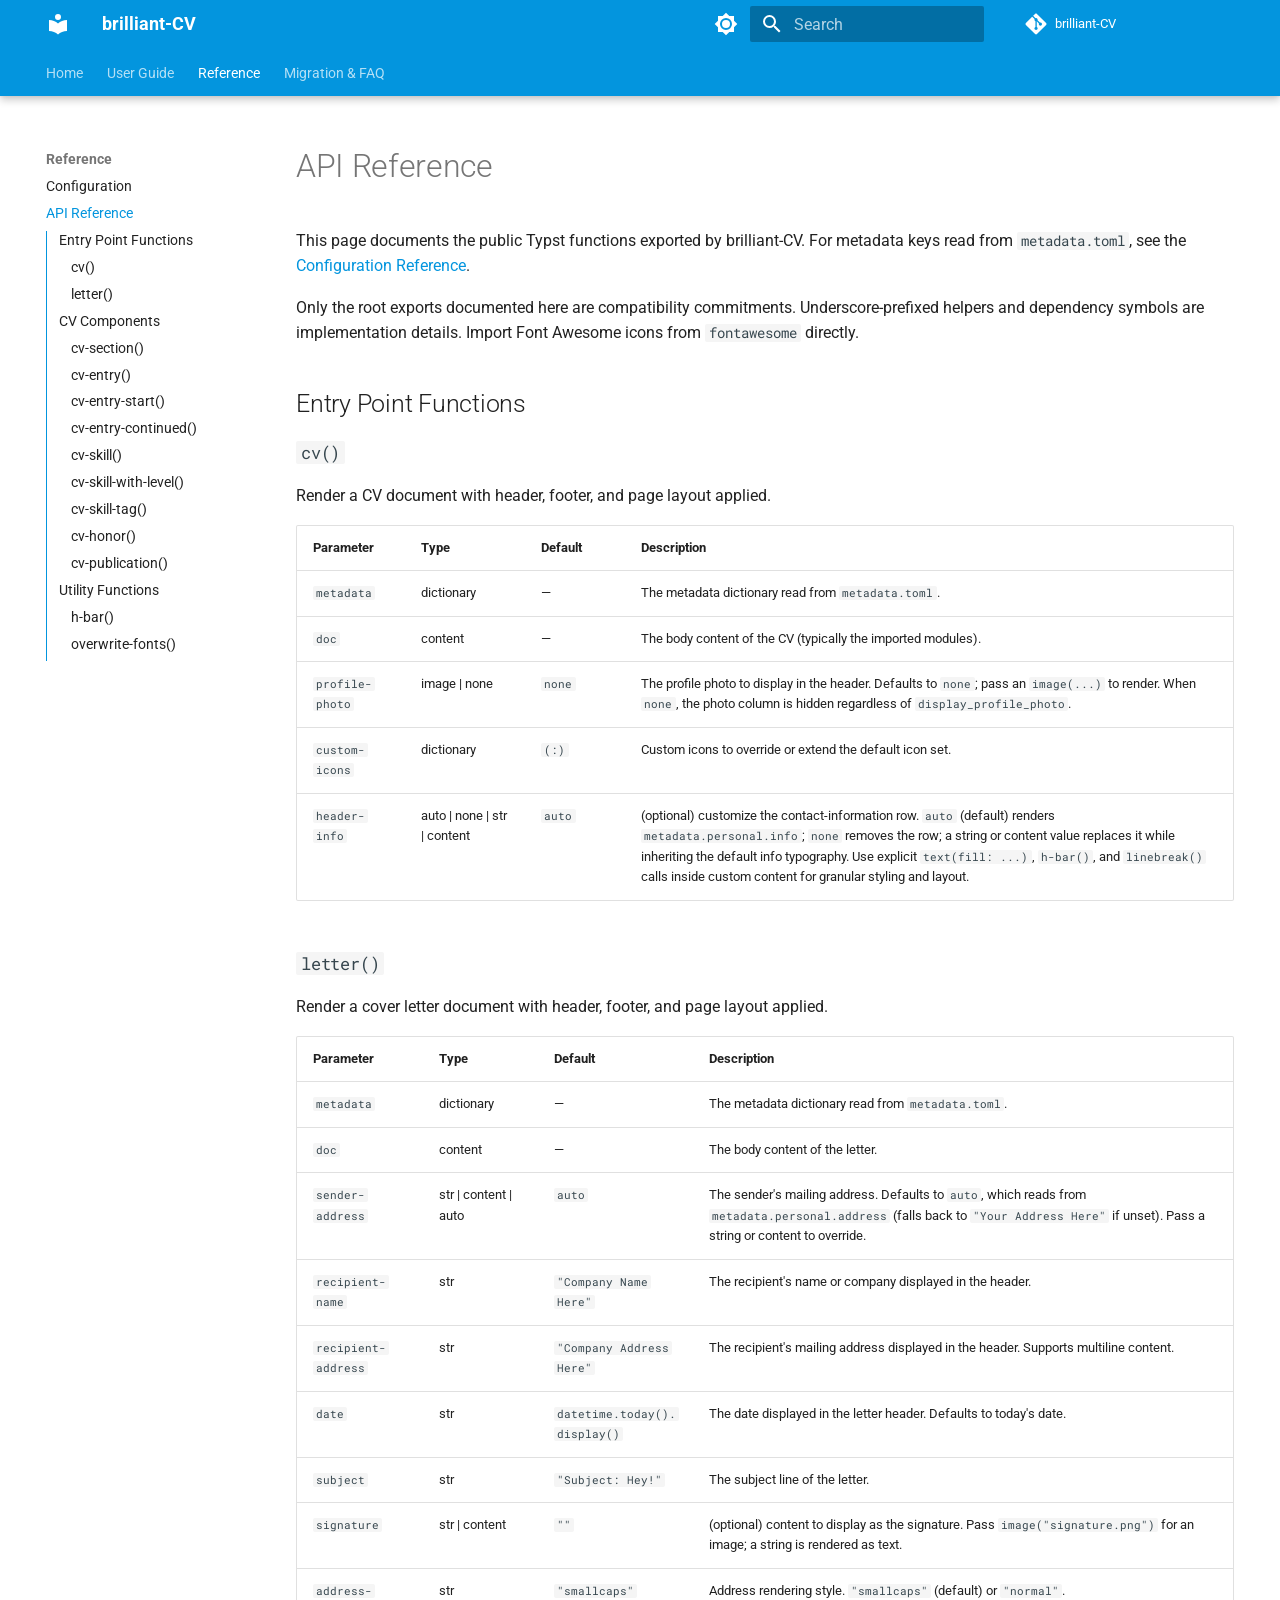
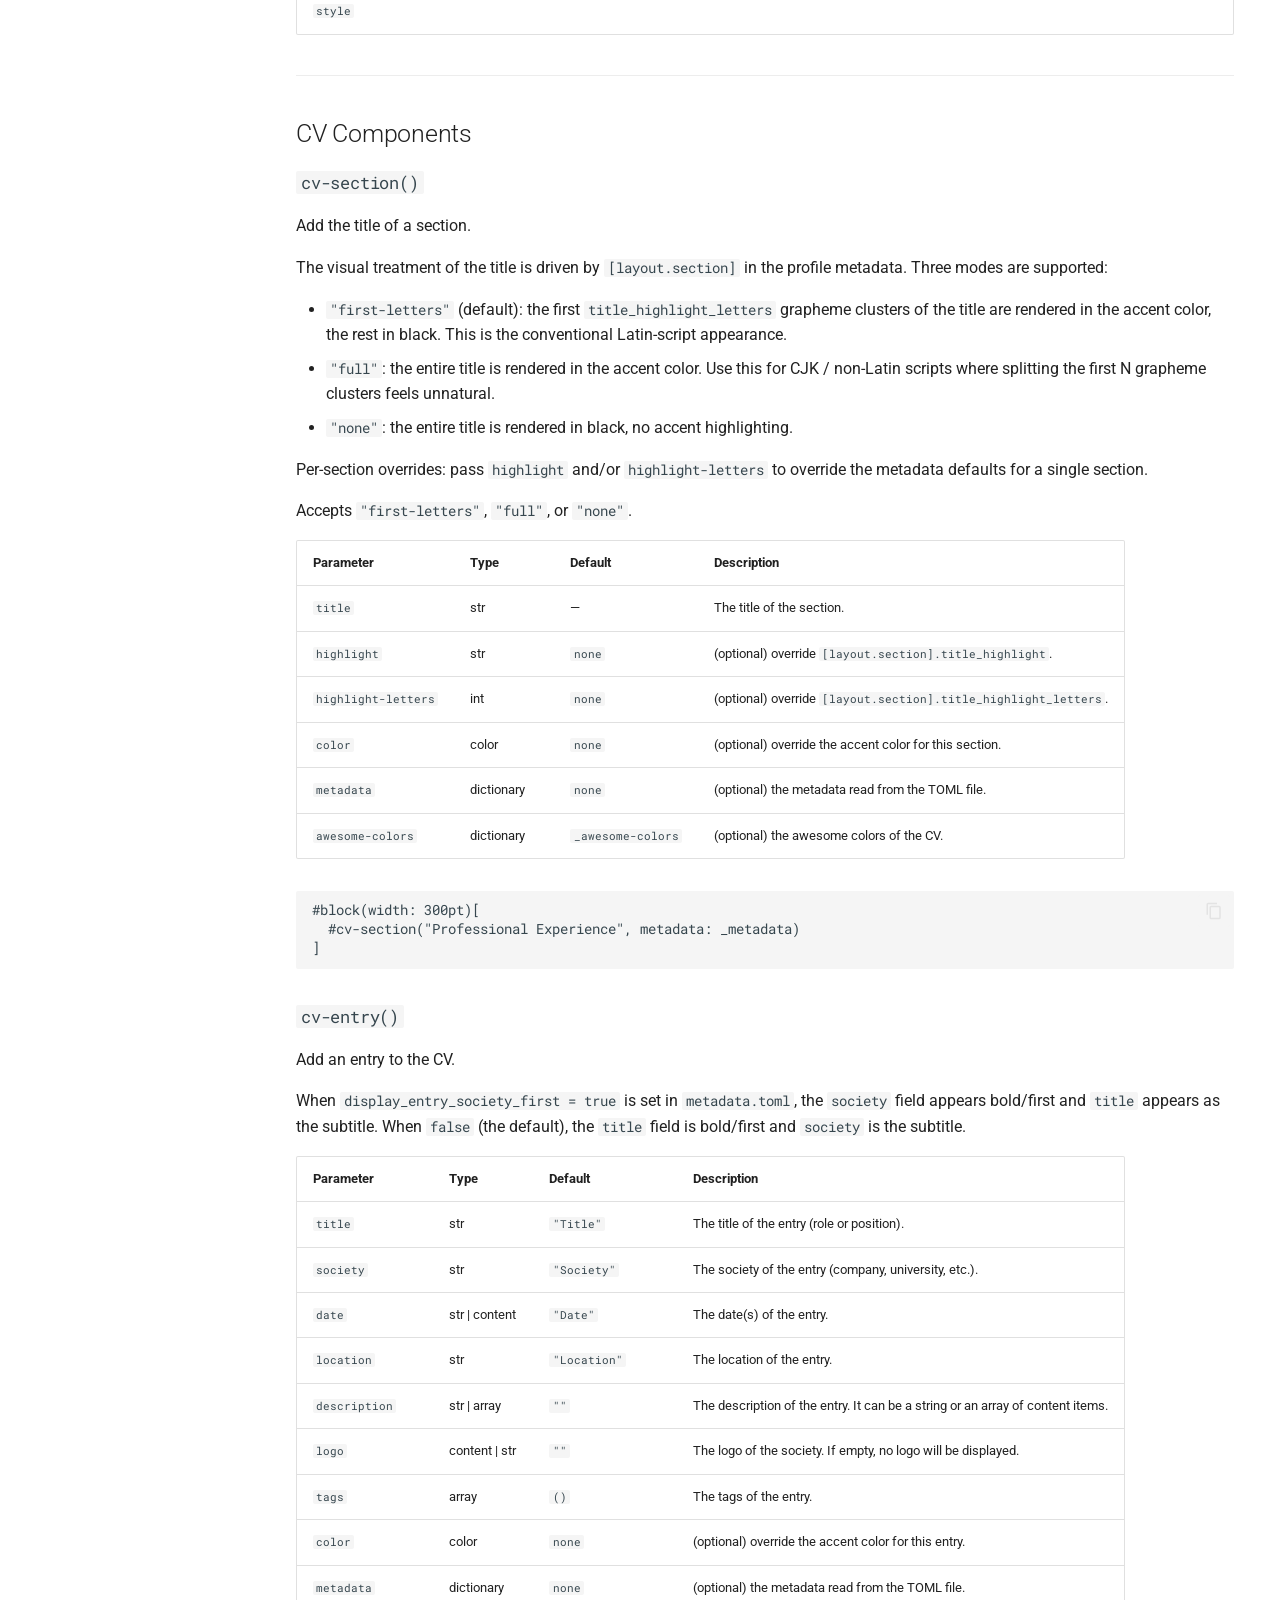
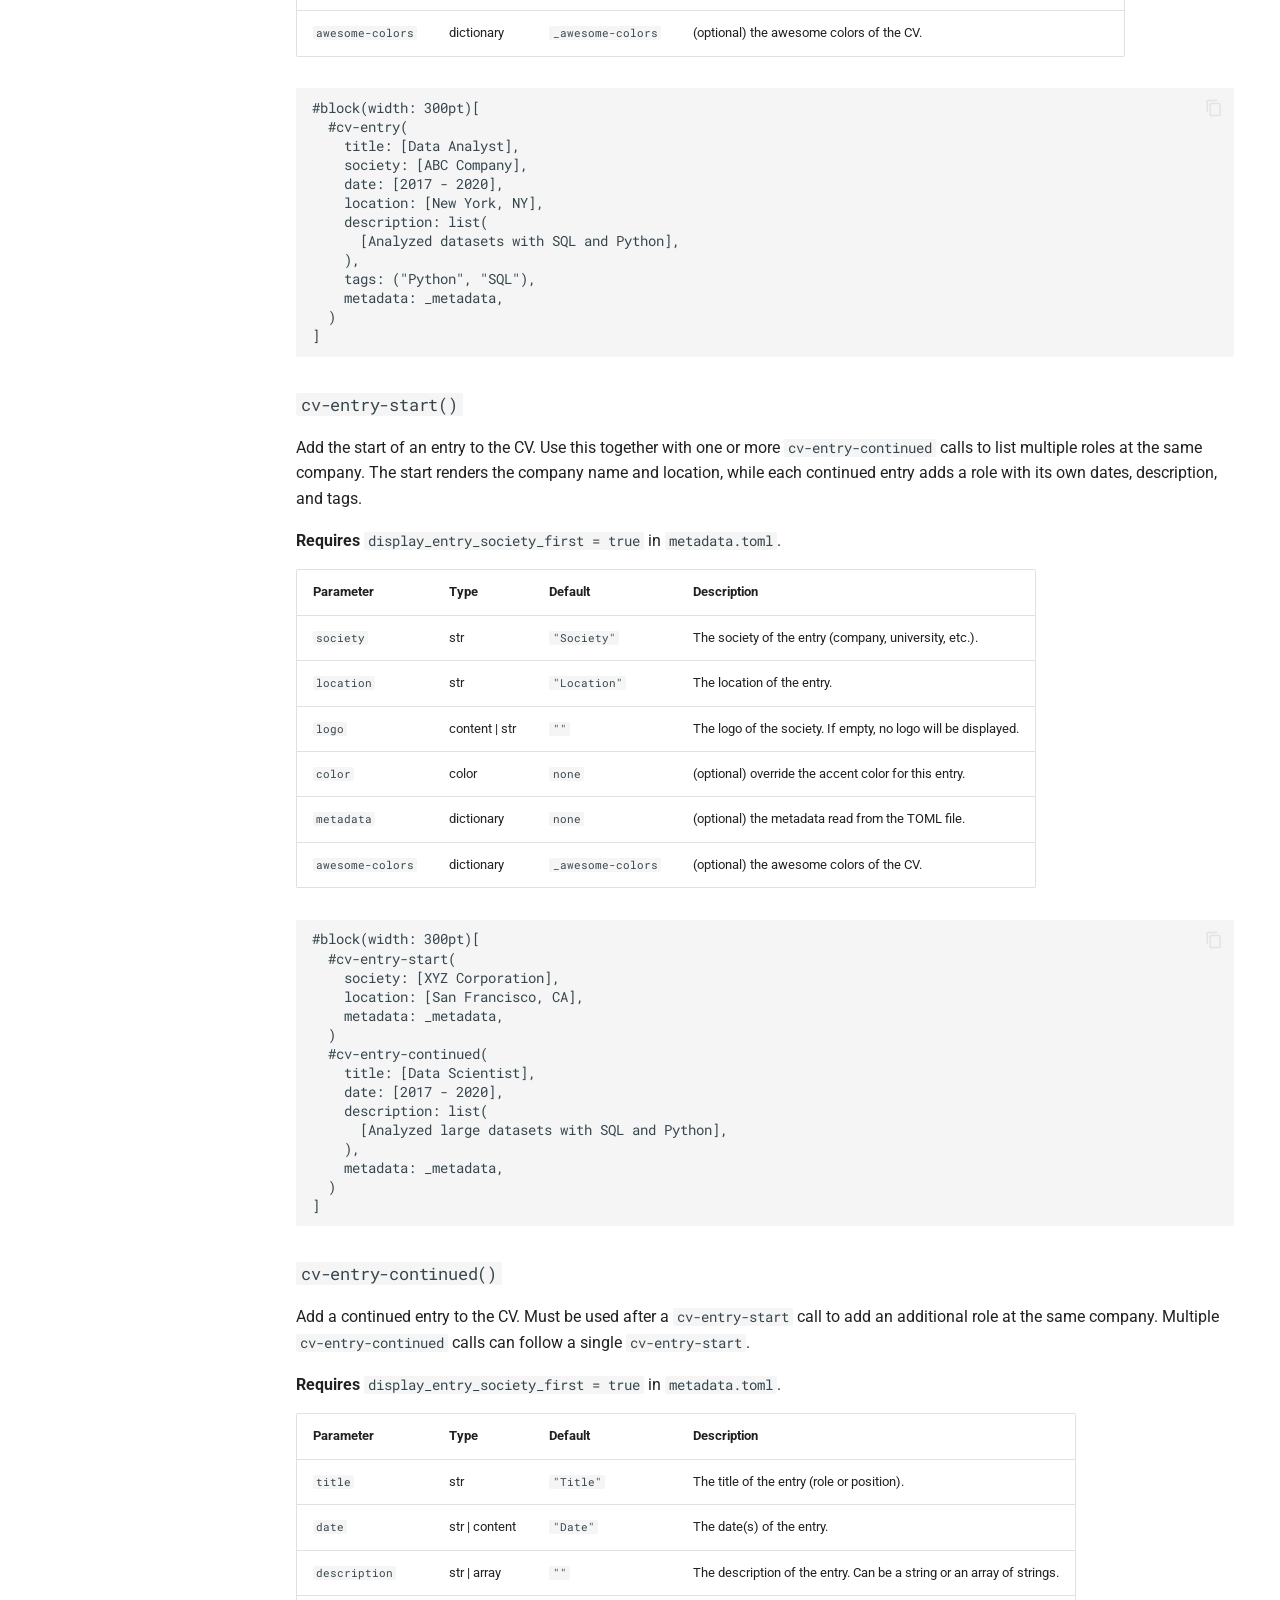
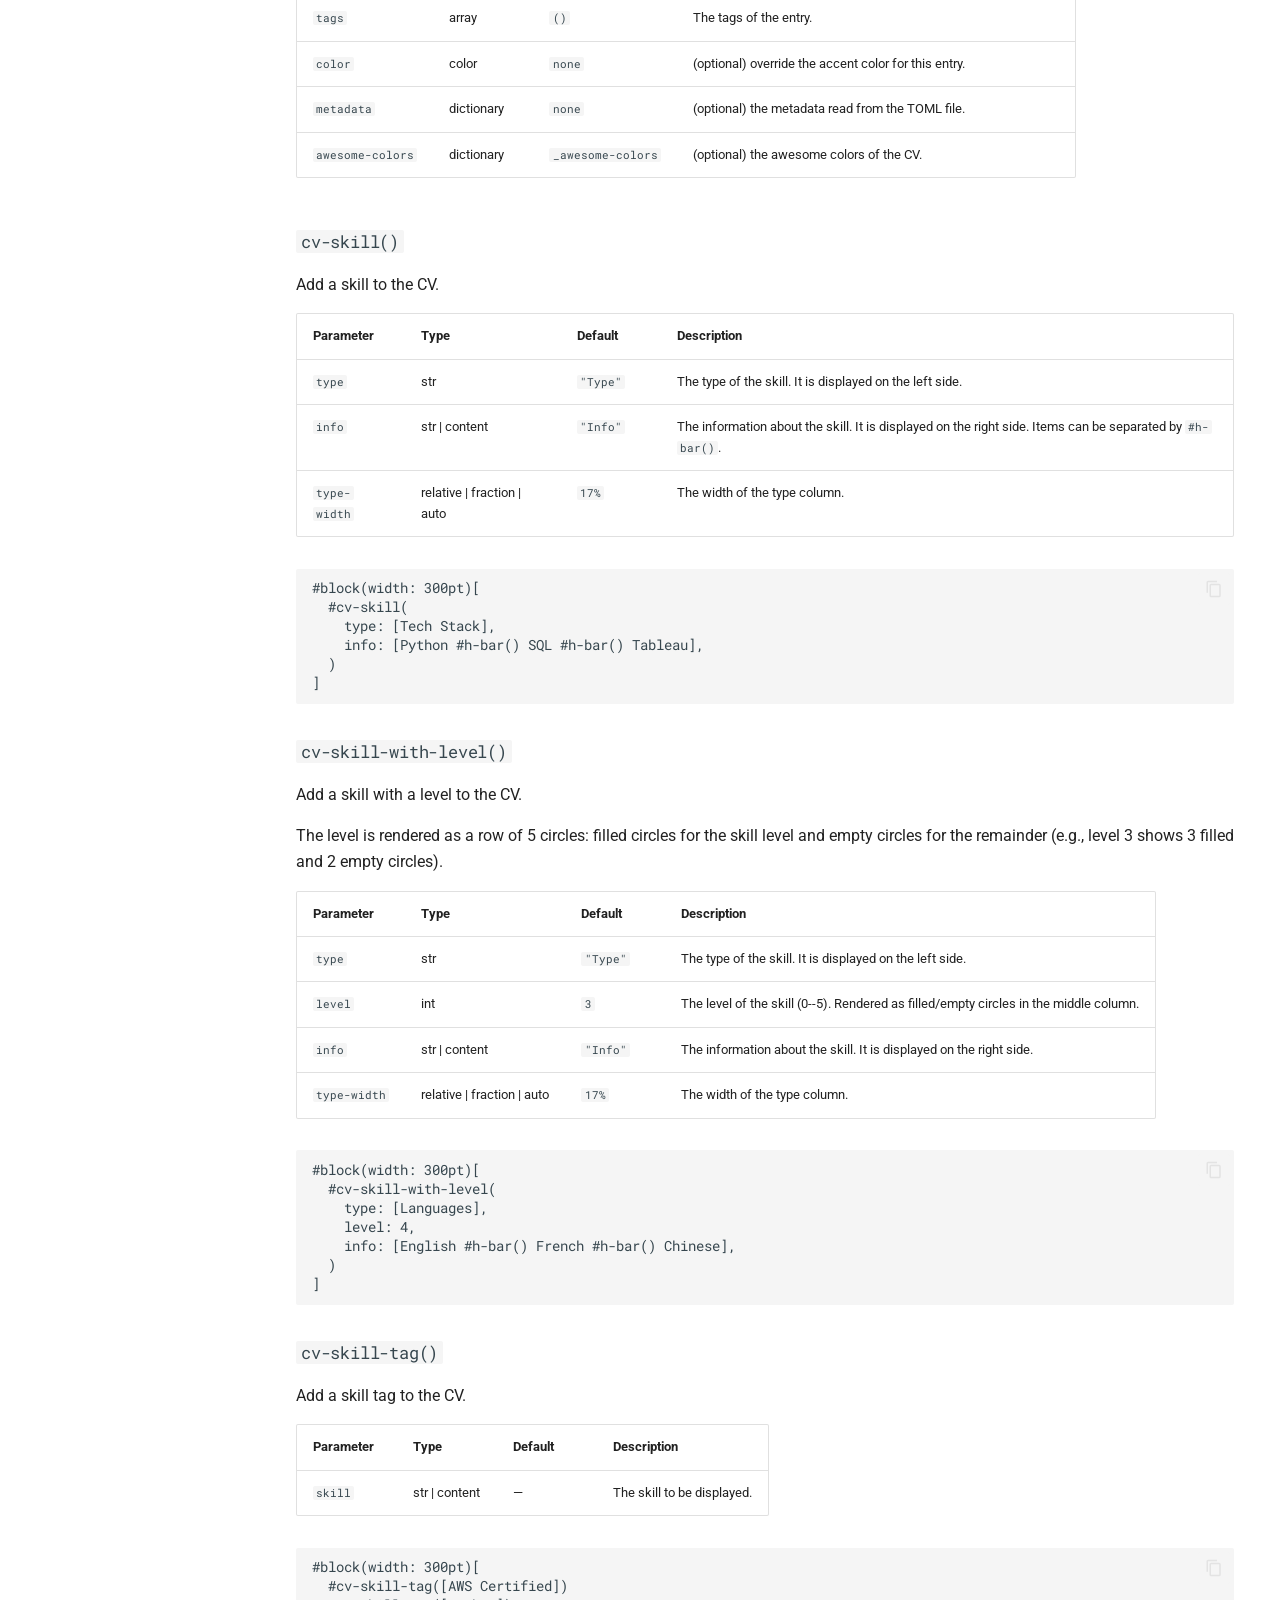
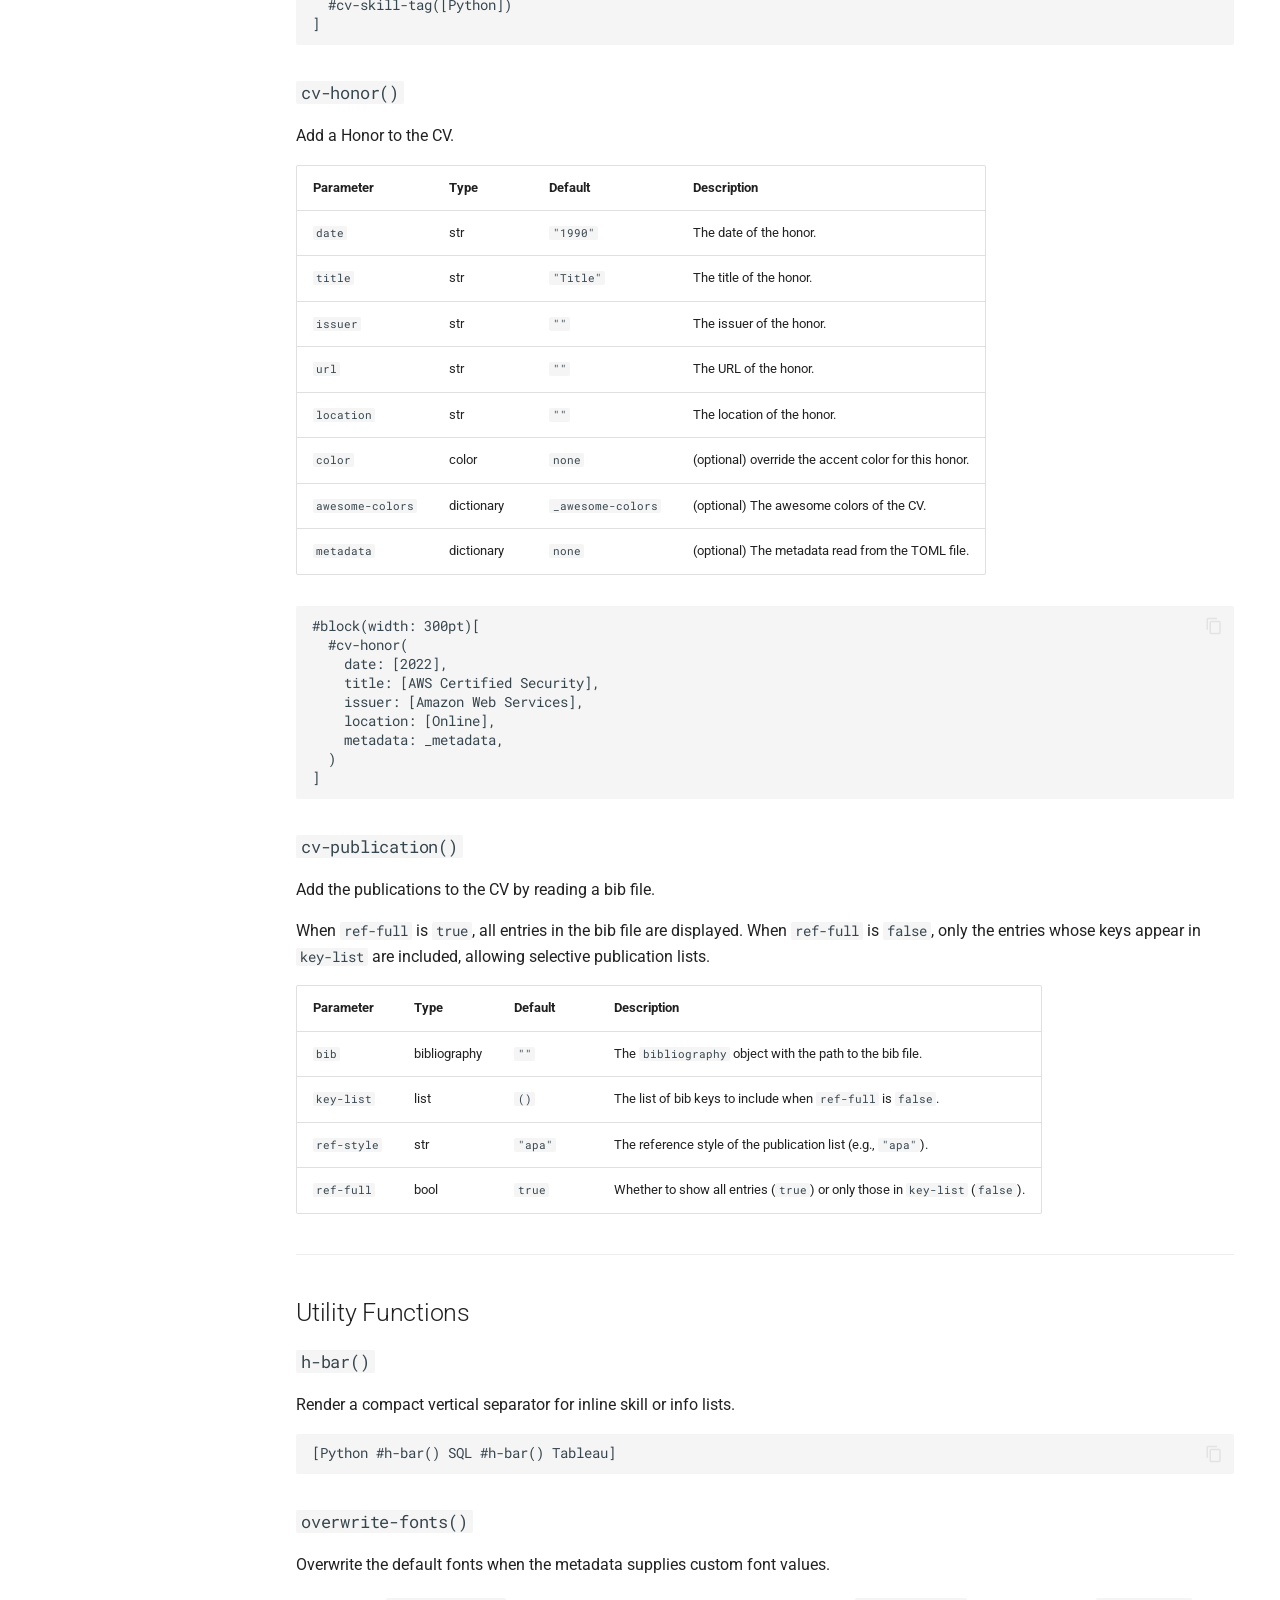
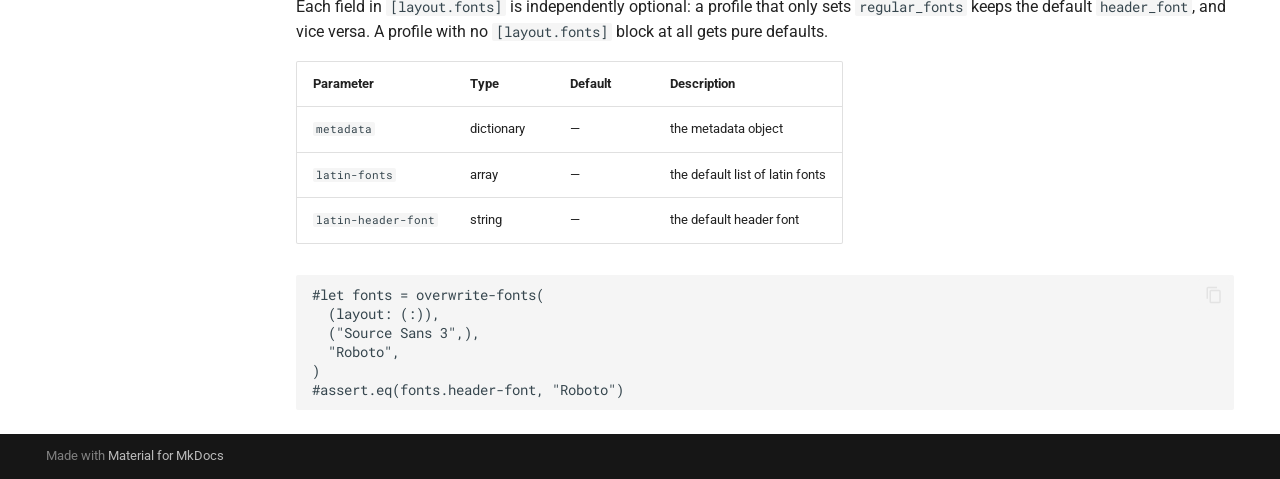
==== commit 16ad6985: "deploy: af64cc520445180c0f235975846ed4284f27134f" ====
--- a/api-reference/index.html
+++ b/api-reference/index.html
@@ -1,7 +1,4 @@
-
-<!doctype html>
-<html lang="en" class="no-js">
-  <head>
+<!DOCTYPE html><html lang="en" class="no-js"><head>
     
       <meta charset="utf-8">
       <meta name="viewport" content="width=device-width,initial-scale=1">
@@ -13,7 +10,7 @@
         <link rel="canonical" href="https://yunanwg.github.io/brilliant-CV/api-reference/">
       
       
-        <link rel="prev" href="../troubleshooting/">
+        <link rel="prev" href="../configuration/">
       
       
         <link rel="next" href="../migration/">
@@ -23,7 +20,7 @@
       
       
       <link rel="icon" href="../assets/images/favicon.png">
-      <meta name="generator" content="mkdocs-1.6.1, mkdocs-material-9.7.6">
+      <meta name="generator" content="mkdocs-1.6.1, mkdocs-material-9.7.7">
     
     
       
@@ -31,7 +28,7 @@
       
     
     
-      <link rel="stylesheet" href="../assets/stylesheets/main.484c7ddc.min.css">
+      <link rel="stylesheet" href="../assets/stylesheets/main.ec1eaa64.min.css">
       
         
         <link rel="stylesheet" href="../assets/stylesheets/palette.ab4e12ef.min.css">
@@ -47,8 +44,8 @@
       
         
         
-        <link rel="preconnect" href="https://fonts.gstatic.com" crossorigin>
-        <link rel="stylesheet" href="https://fonts.googleapis.com/css?family=Roboto:300,300i,400,400i,700,700i%7CRoboto+Mono:400,400i,700,700i&display=fallback">
+        <link rel="preconnect" href="https://fonts.gstatic.com" crossorigin="">
+        <link rel="stylesheet" href="https://fonts.googleapis.com/css?family=Roboto:300,300i,400,400i,700,700i%7CRoboto+Mono:400,400i,700,700i&amp;display=fallback">
         <style>:root{--md-text-font:"Roboto";--md-code-font:"Roboto Mono"}</style>
       
     
@@ -61,7 +58,17 @@
 
     
     
-  </head>
+  <link href="../assets/stylesheets/glightbox.min.css" rel="stylesheet"><script src="../assets/javascripts/glightbox.min.js"></script><style id="glightbox-style">
+            html.glightbox-open { overflow: initial; height: 100%; }
+            .gslide-title { margin-top: 0px; user-select: text; }
+            .gslide-desc { color: #666; user-select: text; }
+            .gslide-image img { background: white; }
+            .gscrollbar-fixer { padding-right: 15px; }
+            .gdesc-inner { font-size: 0.75rem; }
+            body[data-md-color-scheme="slate"] .gdesc-inner { background: var(--md-default-bg-color); }
+            body[data-md-color-scheme="slate"] .gslide-title { color: var(--md-default-fg-color); }
+            body[data-md-color-scheme="slate"] .gslide-desc { color: var(--md-default-fg-color); }
+        </style></head>
   
   
     
@@ -94,17 +101,17 @@
 
   
 
-<header class="md-header md-header--shadow" data-md-component="header">
+<header class="md-header md-header--shadow md-header--lifted" data-md-component="header">
   <nav class="md-header__inner md-grid" aria-label="Header">
     <a href=".." title="brilliant-CV" class="md-header__button md-logo" aria-label="brilliant-CV" data-md-component="logo">
       
   
-  <svg xmlns="http://www.w3.org/2000/svg" viewBox="0 0 24 24"><path d="M12 8a3 3 0 0 0 3-3 3 3 0 0 0-3-3 3 3 0 0 0-3 3 3 3 0 0 0 3 3m0 3.54C9.64 9.35 6.5 8 3 8v11c3.5 0 6.64 1.35 9 3.54 2.36-2.19 5.5-3.54 9-3.54V8c-3.5 0-6.64 1.35-9 3.54"/></svg>
+  <svg xmlns="http://www.w3.org/2000/svg" viewBox="0 0 24 24"><path d="M12 8a3 3 0 0 0 3-3 3 3 0 0 0-3-3 3 3 0 0 0-3 3 3 3 0 0 0 3 3m0 3.54C9.64 9.35 6.5 8 3 8v11c3.5 0 6.64 1.35 9 3.54 2.36-2.19 5.5-3.54 9-3.54V8c-3.5 0-6.64 1.35-9 3.54"></path></svg>
 
     </a>
     <label class="md-header__button md-icon" for="__drawer">
       
-      <svg xmlns="http://www.w3.org/2000/svg" viewBox="0 0 24 24"><path d="M3 6h18v2H3zm0 5h18v2H3zm0 5h18v2H3z"/></svg>
+      <svg xmlns="http://www.w3.org/2000/svg" viewBox="0 0 24 24"><path d="M3 6h18v2H3zm0 5h18v2H3zm0 5h18v2H3z"></path></svg>
     </label>
     <div class="md-header__title" data-md-component="header-title">
       <div class="md-header__ellipsis">
@@ -129,20 +136,20 @@
     
     
     
-    <input class="md-option" data-md-color-media="" data-md-color-scheme="default" data-md-color-primary="custom" data-md-color-accent="indigo"  aria-label="Switch to dark mode"  type="radio" name="__palette" id="__palette_0">
-    
-      <label class="md-header__button md-icon" title="Switch to dark mode" for="__palette_1" hidden>
-        <svg xmlns="http://www.w3.org/2000/svg" viewBox="0 0 24 24"><path d="M12 8a4 4 0 0 0-4 4 4 4 0 0 0 4 4 4 4 0 0 0 4-4 4 4 0 0 0-4-4m0 10a6 6 0 0 1-6-6 6 6 0 0 1 6-6 6 6 0 0 1 6 6 6 6 0 0 1-6 6m8-9.31V4h-4.69L12 .69 8.69 4H4v4.69L.69 12 4 15.31V20h4.69L12 23.31 15.31 20H20v-4.69L23.31 12z"/></svg>
+    <input class="md-option" data-md-color-media="" data-md-color-scheme="default" data-md-color-primary="custom" data-md-color-accent="indigo" aria-label="Switch to dark mode" type="radio" name="__palette" id="__palette_0">
+    
+      <label class="md-header__button md-icon" title="Switch to dark mode" for="__palette_1" hidden="">
+        <svg xmlns="http://www.w3.org/2000/svg" viewBox="0 0 24 24"><path d="M12 8a4 4 0 0 0-4 4 4 4 0 0 0 4 4 4 4 0 0 0 4-4 4 4 0 0 0-4-4m0 10a6 6 0 0 1-6-6 6 6 0 0 1 6-6 6 6 0 0 1 6 6 6 6 0 0 1-6 6m8-9.31V4h-4.69L12 .69 8.69 4H4v4.69L.69 12 4 15.31V20h4.69L12 23.31 15.31 20H20v-4.69L23.31 12z"></path></svg>
       </label>
     
   
     
     
     
-    <input class="md-option" data-md-color-media="" data-md-color-scheme="slate" data-md-color-primary="custom" data-md-color-accent="indigo"  aria-label="Switch to light mode"  type="radio" name="__palette" id="__palette_1">
-    
-      <label class="md-header__button md-icon" title="Switch to light mode" for="__palette_0" hidden>
-        <svg xmlns="http://www.w3.org/2000/svg" viewBox="0 0 24 24"><path d="M12 18c-.89 0-1.74-.2-2.5-.55C11.56 16.5 13 14.42 13 12s-1.44-4.5-3.5-5.45C10.26 6.2 11.11 6 12 6a6 6 0 0 1 6 6 6 6 0 0 1-6 6m8-9.31V4h-4.69L12 .69 8.69 4H4v4.69L.69 12 4 15.31V20h4.69L12 23.31 15.31 20H20v-4.69L23.31 12z"/></svg>
+    <input class="md-option" data-md-color-media="" data-md-color-scheme="slate" data-md-color-primary="custom" data-md-color-accent="indigo" aria-label="Switch to light mode" type="radio" name="__palette" id="__palette_1">
+    
+      <label class="md-header__button md-icon" title="Switch to light mode" for="__palette_0" hidden="">
+        <svg xmlns="http://www.w3.org/2000/svg" viewBox="0 0 24 24"><path d="M12 18c-.89 0-1.74-.2-2.5-.55C11.56 16.5 13 14.42 13 12s-1.44-4.5-3.5-5.45C10.26 6.2 11.11 6 12 6a6 6 0 0 1 6 6 6 6 0 0 1-6 6m8-9.31V4h-4.69L12 .69 8.69 4H4v4.69L.69 12 4 15.31V20h4.69L12 23.31 15.31 20H20v-4.69L23.31 12z"></path></svg>
       </label>
     
   
@@ -158,24 +165,24 @@
       
         <label class="md-header__button md-icon" for="__search">
           
-          <svg xmlns="http://www.w3.org/2000/svg" viewBox="0 0 24 24"><path d="M9.5 3A6.5 6.5 0 0 1 16 9.5c0 1.61-.59 3.09-1.56 4.23l.27.27h.79l5 5-1.5 1.5-5-5v-.79l-.27-.27A6.52 6.52 0 0 1 9.5 16 6.5 6.5 0 0 1 3 9.5 6.5 6.5 0 0 1 9.5 3m0 2C7 5 5 7 5 9.5S7 14 9.5 14 14 12 14 9.5 12 5 9.5 5"/></svg>
+          <svg xmlns="http://www.w3.org/2000/svg" viewBox="0 0 24 24"><path d="M9.5 3A6.5 6.5 0 0 1 16 9.5c0 1.61-.59 3.09-1.56 4.23l.27.27h.79l5 5-1.5 1.5-5-5v-.79l-.27-.27A6.52 6.52 0 0 1 9.5 16 6.5 6.5 0 0 1 3 9.5 6.5 6.5 0 0 1 9.5 3m0 2C7 5 5 7 5 9.5S7 14 9.5 14 14 12 14 9.5 12 5 9.5 5"></path></svg>
         </label>
         <div class="md-search" data-md-component="search" role="dialog">
   <label class="md-search__overlay" for="__search"></label>
   <div class="md-search__inner" role="search">
     <form class="md-search__form" name="search">
-      <input type="text" class="md-search__input" name="query" aria-label="Search" placeholder="Search" autocapitalize="off" autocorrect="off" autocomplete="off" spellcheck="false" data-md-component="search-query" required>
+      <input type="text" class="md-search__input" name="query" aria-label="Search" placeholder="Search" autocapitalize="off" autocorrect="off" autocomplete="off" spellcheck="false" data-md-component="search-query" required="">
       <label class="md-search__icon md-icon" for="__search">
         
-        <svg xmlns="http://www.w3.org/2000/svg" viewBox="0 0 24 24"><path d="M9.5 3A6.5 6.5 0 0 1 16 9.5c0 1.61-.59 3.09-1.56 4.23l.27.27h.79l5 5-1.5 1.5-5-5v-.79l-.27-.27A6.52 6.52 0 0 1 9.5 16 6.5 6.5 0 0 1 3 9.5 6.5 6.5 0 0 1 9.5 3m0 2C7 5 5 7 5 9.5S7 14 9.5 14 14 12 14 9.5 12 5 9.5 5"/></svg>
-        
-        <svg xmlns="http://www.w3.org/2000/svg" viewBox="0 0 24 24"><path d="M20 11v2H8l5.5 5.5-1.42 1.42L4.16 12l7.92-7.92L13.5 5.5 8 11z"/></svg>
+        <svg xmlns="http://www.w3.org/2000/svg" viewBox="0 0 24 24"><path d="M9.5 3A6.5 6.5 0 0 1 16 9.5c0 1.61-.59 3.09-1.56 4.23l.27.27h.79l5 5-1.5 1.5-5-5v-.79l-.27-.27A6.52 6.52 0 0 1 9.5 16 6.5 6.5 0 0 1 3 9.5 6.5 6.5 0 0 1 9.5 3m0 2C7 5 5 7 5 9.5S7 14 9.5 14 14 12 14 9.5 12 5 9.5 5"></path></svg>
+        
+        <svg xmlns="http://www.w3.org/2000/svg" viewBox="0 0 24 24"><path d="M20 11v2H8l5.5 5.5-1.42 1.42L4.16 12l7.92-7.92L13.5 5.5 8 11z"></path></svg>
       </label>
       <nav class="md-search__options" aria-label="Search">
         
         <button type="reset" class="md-search__icon md-icon" title="Clear" aria-label="Clear" tabindex="-1">
           
-          <svg xmlns="http://www.w3.org/2000/svg" viewBox="0 0 24 24"><path d="M19 6.41 17.59 5 12 10.59 6.41 5 5 6.41 10.59 12 5 17.59 6.41 19 12 13.41 17.59 19 19 17.59 13.41 12z"/></svg>
+          <svg xmlns="http://www.w3.org/2000/svg" viewBox="0 0 24 24"><path d="M19 6.41 17.59 5 12 10.59 6.41 5 5 6.41 10.59 12 5 17.59 6.41 19 12 13.41 17.59 19 19 17.59 13.41 12z"></path></svg>
         </button>
       </nav>
       
@@ -183,7 +190,7 @@
       
     </form>
     <div class="md-search__output">
-      <div class="md-search__scrollwrap" tabindex="0" data-md-scrollfix>
+      <div class="md-search__scrollwrap" tabindex="0" data-md-scrollfix="">
         <div class="md-search-result" data-md-component="search-result">
           <div class="md-search-result__meta">
             Initializing search
@@ -201,7 +208,7 @@
         <a href="https://github.com/yunanwg/brilliant-CV" title="Go to repository" class="md-source" data-md-component="source">
   <div class="md-source__icon md-icon">
     
-    <svg xmlns="http://www.w3.org/2000/svg" viewBox="0 0 448 512"><!--! Font Awesome Free 7.1.0 by @fontawesome - https://fontawesome.com License - https://fontawesome.com/license/free (Icons: CC BY 4.0, Fonts: SIL OFL 1.1, Code: MIT License) Copyright 2025 Fonticons, Inc.--><path d="M439.6 236.1 244 40.5c-5.4-5.5-12.8-8.5-20.4-8.5s-15 3-20.4 8.4L162.5 81l51.5 51.5c27.1-9.1 52.7 16.8 43.4 43.7l49.7 49.7c34.2-11.8 61.2 31 35.5 56.7-26.5 26.5-70.2-2.9-56-37.3L240.3 199v121.9c25.3 12.5 22.3 41.8 9.1 55-6.4 6.4-15.2 10.1-24.3 10.1s-17.8-3.6-24.3-10.1c-17.6-17.6-11.1-46.9 11.2-56v-123c-20.8-8.5-24.6-30.7-18.6-45L142.6 101 8.5 235.1C3 240.6 0 247.9 0 255.5s3 15 8.5 20.4l195.6 195.7c5.4 5.4 12.7 8.4 20.4 8.4s15-3 20.4-8.4l194.7-194.7c5.4-5.4 8.4-12.8 8.4-20.4s-3-15-8.4-20.4"/></svg>
+    <svg xmlns="http://www.w3.org/2000/svg" viewBox="0 0 448 512"><!--! Font Awesome Free 7.1.0 by @fontawesome - https://fontawesome.com License - https://fontawesome.com/license/free (Icons: CC BY 4.0, Fonts: SIL OFL 1.1, Code: MIT License) Copyright 2025 Fonticons, Inc.--><path d="M439.6 236.1 244 40.5c-5.4-5.5-12.8-8.5-20.4-8.5s-15 3-20.4 8.4L162.5 81l51.5 51.5c27.1-9.1 52.7 16.8 43.4 43.7l49.7 49.7c34.2-11.8 61.2 31 35.5 56.7-26.5 26.5-70.2-2.9-56-37.3L240.3 199v121.9c25.3 12.5 22.3 41.8 9.1 55-6.4 6.4-15.2 10.1-24.3 10.1s-17.8-3.6-24.3-10.1c-17.6-17.6-11.1-46.9 11.2-56v-123c-20.8-8.5-24.6-30.7-18.6-45L142.6 101 8.5 235.1C3 240.6 0 247.9 0 255.5s3 15 8.5 20.4l195.6 195.7c5.4 5.4 12.7 8.4 20.4 8.4s15-3 20.4-8.4l194.7-194.7c5.4-5.4 8.4-12.8 8.4-20.4s-3-15-8.4-20.4"></path></svg>
   </div>
   <div class="md-source__repository">
     brilliant-CV
@@ -211,13 +218,103 @@
     
   </nav>
   
+    
+      
+<nav class="md-tabs" aria-label="Tabs" data-md-component="tabs">
+  <div class="md-grid">
+    <ul class="md-tabs__list">
+      
+        
+  
+  
+  
+  
+    <li class="md-tabs__item">
+      <a href=".." class="md-tabs__link">
+        
+  
+  
+    
+  
+  Home
+
+      </a>
+    </li>
+  
+
+      
+        
+  
+  
+  
+  
+    
+    
+      <li class="md-tabs__item">
+        <a href="../getting-started/" class="md-tabs__link">
+          
+  
+  
+  User Guide
+
+        </a>
+      </li>
+    
+  
+
+      
+        
+  
+  
+  
+    
+  
+  
+    
+    
+      <li class="md-tabs__item md-tabs__item--active">
+        <a href="../configuration/" class="md-tabs__link">
+          
+  
+  
+  Reference
+
+        </a>
+      </li>
+    
+  
+
+      
+        
+  
+  
+  
+  
+    
+    
+      <li class="md-tabs__item">
+        <a href="../migration/" class="md-tabs__link">
+          
+  
+  
+  Migration &amp; FAQ
+
+        </a>
+      </li>
+    
+  
+
+      
+    </ul>
+  </div>
+</nav>
+    
+  
 </header>
     
     <div class="md-container" data-md-component="container">
       
       
-        
-          
         
       
       <main class="md-main" data-md-component="main">
@@ -225,21 +322,23 @@
           
             
               
-              <div class="md-sidebar md-sidebar--primary" data-md-component="sidebar" data-md-type="navigation" >
+              <div class="md-sidebar md-sidebar--primary" data-md-component="sidebar" data-md-type="navigation">
                 <div class="md-sidebar__scrollwrap">
                   <div class="md-sidebar__inner">
                     
 
 
-
-  
-
-<nav class="md-nav md-nav--primary md-nav--integrated" aria-label="Navigation" data-md-level="0">
+  
+
+
+  
+
+<nav class="md-nav md-nav--primary md-nav--lifted md-nav--integrated" aria-label="Navigation" data-md-level="0">
   <label class="md-nav__title" for="__drawer">
     <a href=".." title="brilliant-CV" class="md-nav__button md-logo" aria-label="brilliant-CV" data-md-component="logo">
       
   
-  <svg xmlns="http://www.w3.org/2000/svg" viewBox="0 0 24 24"><path d="M12 8a3 3 0 0 0 3-3 3 3 0 0 0-3-3 3 3 0 0 0-3 3 3 3 0 0 0 3 3m0 3.54C9.64 9.35 6.5 8 3 8v11c3.5 0 6.64 1.35 9 3.54 2.36-2.19 5.5-3.54 9-3.54V8c-3.5 0-6.64 1.35-9 3.54"/></svg>
+  <svg xmlns="http://www.w3.org/2000/svg" viewBox="0 0 24 24"><path d="M12 8a3 3 0 0 0 3-3 3 3 0 0 0-3-3 3 3 0 0 0-3 3 3 3 0 0 0 3 3m0 3.54C9.64 9.35 6.5 8 3 8v11c3.5 0 6.64 1.35 9 3.54 2.36-2.19 5.5-3.54 9-3.54V8c-3.5 0-6.64 1.35-9 3.54"></path></svg>
 
     </a>
     brilliant-CV
@@ -249,7 +348,7 @@
       <a href="https://github.com/yunanwg/brilliant-CV" title="Go to repository" class="md-source" data-md-component="source">
   <div class="md-source__icon md-icon">
     
-    <svg xmlns="http://www.w3.org/2000/svg" viewBox="0 0 448 512"><!--! Font Awesome Free 7.1.0 by @fontawesome - https://fontawesome.com License - https://fontawesome.com/license/free (Icons: CC BY 4.0, Fonts: SIL OFL 1.1, Code: MIT License) Copyright 2025 Fonticons, Inc.--><path d="M439.6 236.1 244 40.5c-5.4-5.5-12.8-8.5-20.4-8.5s-15 3-20.4 8.4L162.5 81l51.5 51.5c27.1-9.1 52.7 16.8 43.4 43.7l49.7 49.7c34.2-11.8 61.2 31 35.5 56.7-26.5 26.5-70.2-2.9-56-37.3L240.3 199v121.9c25.3 12.5 22.3 41.8 9.1 55-6.4 6.4-15.2 10.1-24.3 10.1s-17.8-3.6-24.3-10.1c-17.6-17.6-11.1-46.9 11.2-56v-123c-20.8-8.5-24.6-30.7-18.6-45L142.6 101 8.5 235.1C3 240.6 0 247.9 0 255.5s3 15 8.5 20.4l195.6 195.7c5.4 5.4 12.7 8.4 20.4 8.4s15-3 20.4-8.4l194.7-194.7c5.4-5.4 8.4-12.8 8.4-20.4s-3-15-8.4-20.4"/></svg>
+    <svg xmlns="http://www.w3.org/2000/svg" viewBox="0 0 448 512"><!--! Font Awesome Free 7.1.0 by @fontawesome - https://fontawesome.com License - https://fontawesome.com/license/free (Icons: CC BY 4.0, Fonts: SIL OFL 1.1, Code: MIT License) Copyright 2025 Fonticons, Inc.--><path d="M439.6 236.1 244 40.5c-5.4-5.5-12.8-8.5-20.4-8.5s-15 3-20.4 8.4L162.5 81l51.5 51.5c27.1-9.1 52.7 16.8 43.4 43.7l49.7 49.7c34.2-11.8 61.2 31 35.5 56.7-26.5 26.5-70.2-2.9-56-37.3L240.3 199v121.9c25.3 12.5 22.3 41.8 9.1 55-6.4 6.4-15.2 10.1-24.3 10.1s-17.8-3.6-24.3-10.1c-17.6-17.6-11.1-46.9 11.2-56v-123c-20.8-8.5-24.6-30.7-18.6-45L142.6 101 8.5 235.1C3 240.6 0 247.9 0 255.5s3 15 8.5 20.4l195.6 195.7c5.4 5.4 12.7 8.4 20.4 8.4s15-3 20.4-8.4l194.7-194.7c5.4-5.4 8.4-12.8 8.4-20.4s-3-15-8.4-20.4"></path></svg>
   </div>
   <div class="md-source__repository">
     brilliant-CV
@@ -257,7 +356,7 @@
 </a>
     </div>
   
-  <ul class="md-nav__list" data-md-scrollfix>
+  <ul class="md-nav__list" data-md-scrollfix="">
     
       
       
@@ -292,6 +391,58 @@
   
   
   
+    
+    
+    
+    
+      
+      
+        
+      
+    
+    
+    <li class="md-nav__item md-nav__item--nested">
+      
+        
+        
+        <input class="md-nav__toggle md-toggle " type="checkbox" id="__nav_2">
+        
+          
+          <label class="md-nav__link" for="__nav_2" id="__nav_2_label" tabindex="0">
+            
+  
+  
+  <span class="md-ellipsis">
+    
+  
+    User Guide
+  
+
+    
+  </span>
+  
+  
+
+            <span class="md-nav__icon md-icon"></span>
+          </label>
+        
+        <nav class="md-nav" data-md-level="1" aria-labelledby="__nav_2_label" aria-expanded="false">
+          <label class="md-nav__title" for="__nav_2">
+            <span class="md-nav__icon md-icon"></span>
+            
+  
+    User Guide
+  
+
+          </label>
+          <ul class="md-nav__list" data-md-scrollfix="">
+            
+              
+                
+  
+  
+  
+  
     <li class="md-nav__item">
       <a href="../getting-started/" class="md-nav__link">
         
@@ -312,9 +463,10 @@
     </li>
   
 
-    
-      
-      
+              
+            
+              
+                
   
   
   
@@ -339,9 +491,10 @@
     </li>
   
 
-    
-      
-      
+              
+            
+              
+                
   
   
   
@@ -366,9 +519,74 @@
     </li>
   
 
-    
-      
-      
+              
+            
+          </ul>
+        </nav>
+      
+    </li>
+  
+
+    
+      
+      
+  
+  
+    
+  
+  
+  
+    
+    
+    
+    
+      
+        
+        
+      
+      
+        
+      
+    
+    
+    <li class="md-nav__item md-nav__item--active md-nav__item--section md-nav__item--nested">
+      
+        
+        
+        <input class="md-nav__toggle md-toggle " type="checkbox" id="__nav_3" checked="">
+        
+          
+          <label class="md-nav__link" for="__nav_3" id="__nav_3_label" tabindex="">
+            
+  
+  
+  <span class="md-ellipsis">
+    
+  
+    Reference
+  
+
+    
+  </span>
+  
+  
+
+            <span class="md-nav__icon md-icon"></span>
+          </label>
+        
+        <nav class="md-nav" data-md-level="1" aria-labelledby="__nav_3_label" aria-expanded="true">
+          <label class="md-nav__title" for="__nav_3">
+            <span class="md-nav__icon md-icon"></span>
+            
+  
+    Reference
+  
+
+          </label>
+          <ul class="md-nav__list" data-md-scrollfix="">
+            
+              
+                
   
   
   
@@ -393,36 +611,10 @@
     </li>
   
 
-    
-      
-      
-  
-  
-  
-  
-    <li class="md-nav__item">
-      <a href="../troubleshooting/" class="md-nav__link">
-        
-  
-  
-  <span class="md-ellipsis">
-    
-  
-    Troubleshooting
-  
-
-    
-  </span>
-  
-  
-
-      </a>
-    </li>
-  
-
-    
-      
-      
+              
+            
+              
+                
   
   
     
@@ -485,7 +677,7 @@
       <span class="md-nav__icon md-icon"></span>
       Table of contents
     </label>
-    <ul class="md-nav__list" data-md-component="toc" data-md-scrollfix>
+    <ul class="md-nav__list" data-md-component="toc" data-md-scrollfix="">
       
         <li class="md-nav__item">
   <a href="#entry-point-functions" class="md-nav__link">
@@ -665,6 +857,17 @@
   
 </li>
         
+          <li class="md-nav__item">
+  <a href="#overwrite-fonts" class="md-nav__link">
+    <span class="md-ellipsis">
+      
+        overwrite-fonts()
+      
+    </span>
+  </a>
+  
+</li>
+        
       </ul>
     </nav>
   
@@ -677,9 +880,69 @@
     </li>
   
 
-    
-      
-      
+              
+            
+          </ul>
+        </nav>
+      
+    </li>
+  
+
+    
+      
+      
+  
+  
+  
+  
+    
+    
+    
+    
+      
+      
+        
+      
+    
+    
+    <li class="md-nav__item md-nav__item--nested">
+      
+        
+        
+        <input class="md-nav__toggle md-toggle " type="checkbox" id="__nav_4">
+        
+          
+          <label class="md-nav__link" for="__nav_4" id="__nav_4_label" tabindex="0">
+            
+  
+  
+  <span class="md-ellipsis">
+    
+  
+    Migration &amp; FAQ
+  
+
+    
+  </span>
+  
+  
+
+            <span class="md-nav__icon md-icon"></span>
+          </label>
+        
+        <nav class="md-nav" data-md-level="1" aria-labelledby="__nav_4_label" aria-expanded="false">
+          <label class="md-nav__title" for="__nav_4">
+            <span class="md-nav__icon md-icon"></span>
+            
+  
+    Migration &amp; FAQ
+  
+
+          </label>
+          <ul class="md-nav__list" data-md-scrollfix="">
+            
+              
+                
   
   
   
@@ -701,6 +964,42 @@
   
 
       </a>
+    </li>
+  
+
+              
+            
+              
+                
+  
+  
+  
+  
+    <li class="md-nav__item">
+      <a href="../troubleshooting/" class="md-nav__link">
+        
+  
+  
+  <span class="md-ellipsis">
+    
+  
+    Troubleshooting
+  
+
+    
+  </span>
+  
+  
+
+      </a>
+    </li>
+  
+
+              
+            
+          </ul>
+        </nav>
+      
     </li>
   
 
@@ -725,12 +1024,13 @@
   
 
 
-<h1 id="api-reference">API Reference<a class="headerlink" href="#api-reference" title="Permanent link">&para;</a></h1>
+<h1 id="api-reference">API Reference<a class="headerlink" href="#api-reference" title="Permanent link">¶</a></h1>
 <!-- This file is auto-generated by generate-api-reference.py. Do not edit manually. -->
 
 <p>This page documents the public Typst functions exported by brilliant-CV. For metadata keys read from <code>metadata.toml</code>, see the <a href="../configuration/">Configuration Reference</a>.</p>
-<h2 id="entry-point-functions">Entry Point Functions<a class="headerlink" href="#entry-point-functions" title="Permanent link">&para;</a></h2>
-<h3 id="cv"><code>cv()</code><a class="headerlink" href="#cv" title="Permanent link">&para;</a></h3>
+<p>Only the root exports documented here are compatibility commitments. Underscore-prefixed helpers and dependency symbols are implementation details. Import Font Awesome icons from <code>fontawesome</code> directly.</p>
+<h2 id="entry-point-functions">Entry Point Functions<a class="headerlink" href="#entry-point-functions" title="Permanent link">¶</a></h2>
+<h3 id="cv"><code>cv()</code><a class="headerlink" href="#cv" title="Permanent link">¶</a></h3>
 <p>Render a CV document with header, footer, and page layout applied.</p>
 <table>
 <thead>
@@ -743,6 +1043,12 @@
 </thead>
 <tbody>
 <tr>
+<td><code>metadata</code></td>
+<td>dictionary</td>
+<td>—</td>
+<td>The metadata dictionary read from <code>metadata.toml</code>.</td>
+</tr>
+<tr>
 <td><code>doc</code></td>
 <td>content</td>
 <td>—</td>
@@ -750,9 +1056,9 @@
 </tr>
 <tr>
 <td><code>profile-photo</code></td>
-<td>image</td>
-<td><code>image("../template/assets/avatar.png")</code></td>
-<td>The profile photo to display in the header. Pass <code>none</code> to hide.</td>
+<td>image | none</td>
+<td><code>none</code></td>
+<td>The profile photo to display in the header. Defaults to <code>none</code>; pass an <code>image(...)</code> to render. When <code>none</code>, the photo column is hidden regardless of <code>display_profile_photo</code>.</td>
 </tr>
 <tr>
 <td><code>custom-icons</code></td>
@@ -760,9 +1066,15 @@
 <td><code>(:)</code></td>
 <td>Custom icons to override or extend the default icon set.</td>
 </tr>
+<tr>
+<td><code>header-info</code></td>
+<td>auto | none | str | content</td>
+<td><code>auto</code></td>
+<td>(optional) customize the contact-information row. <code>auto</code> (default) renders <code>metadata.personal.info</code>; <code>none</code> removes the row; a string or content value replaces it while inheriting the default info typography. Use explicit <code>text(fill: ...)</code>, <code>h-bar()</code>, and <code>linebreak()</code> calls inside custom content for granular styling and layout.</td>
+</tr>
 </tbody>
 </table>
-<h3 id="letter"><code>letter()</code><a class="headerlink" href="#letter" title="Permanent link">&para;</a></h3>
+<h3 id="letter"><code>letter()</code><a class="headerlink" href="#letter" title="Permanent link">¶</a></h3>
 <p>Render a cover letter document with header, footer, and page layout applied.</p>
 <table>
 <thead>
@@ -775,6 +1087,12 @@
 </thead>
 <tbody>
 <tr>
+<td><code>metadata</code></td>
+<td>dictionary</td>
+<td>—</td>
+<td>The metadata dictionary read from <code>metadata.toml</code>.</td>
+</tr>
+<tr>
 <td><code>doc</code></td>
 <td>content</td>
 <td>—</td>
@@ -782,7 +1100,7 @@
 </tr>
 <tr>
 <td><code>sender-address</code></td>
-<td>str | auto</td>
+<td>str | content | auto</td>
 <td><code>auto</code></td>
 <td>The sender's mailing address. Defaults to <code>auto</code>, which reads from <code>metadata.personal.address</code> (falls back to <code>"Your Address Here"</code> if unset). Pass a string or content to override.</td>
 </tr>
@@ -814,7 +1132,7 @@
 <td><code>signature</code></td>
 <td>str | content</td>
 <td><code>""</code></td>
-<td>(optional) path to a signature image, or content to display as signature.</td>
+<td>(optional) content to display as the signature. Pass <code>image("signature.png")</code> for an image; a string is rendered as text.</td>
 </tr>
 <tr>
 <td><code>address-style</code></td>
@@ -824,13 +1142,24 @@
 </tr>
 </tbody>
 </table>
-<hr />
-<h2 id="cv-components">CV Components<a class="headerlink" href="#cv-components" title="Permanent link">&para;</a></h2>
-<h3 id="cv-section"><code>cv-section()</code><a class="headerlink" href="#cv-section" title="Permanent link">&para;</a></h3>
+<hr>
+<h2 id="cv-components">CV Components<a class="headerlink" href="#cv-components" title="Permanent link">¶</a></h2>
+<h3 id="cv-section"><code>cv-section()</code><a class="headerlink" href="#cv-section" title="Permanent link">¶</a></h3>
 <p>Add the title of a section.</p>
-<p>The first <code>letters</code> characters of the title are highlighted in the accent color,
-while the rest is rendered in black. For non-Latin languages (zh, ja, ko, ru),
-highlighting is skipped entirely and the full title is shown in the accent color.</p>
+<p>The visual treatment of the title is driven by <code>[layout.section]</code> in the
+profile metadata. Three modes are supported:</p>
+<ul>
+<li><code>"first-letters"</code> (default): the first <code>title_highlight_letters</code> grapheme
+  clusters of the title are rendered in the accent color, the rest in black.
+  This is the conventional Latin-script appearance.</li>
+<li><code>"full"</code>: the entire title is rendered in the accent color. Use this for
+  CJK / non-Latin scripts where splitting the first N grapheme clusters feels
+  unnatural.</li>
+<li><code>"none"</code>: the entire title is rendered in black, no accent highlighting.</li>
+</ul>
+<p>Per-section overrides: pass <code>highlight</code> and/or <code>highlight-letters</code> to
+override the metadata defaults for a single section.</p>
+<p>Accepts <code>"first-letters"</code>, <code>"full"</code>, or <code>"none"</code>.</p>
 <table>
 <thead>
 <tr>
@@ -848,24 +1177,42 @@
 <td>The title of the section.</td>
 </tr>
 <tr>
-<td><code>highlighted</code></td>
-<td>bool</td>
-<td><code>true</code></td>
-<td>Whether the first n letters will be highlighted in accent color.</td>
-</tr>
-<tr>
-<td><code>letters</code></td>
+<td><code>highlight</code></td>
+<td>str</td>
+<td><code>none</code></td>
+<td>(optional) override <code>[layout.section].title_highlight</code>.</td>
+</tr>
+<tr>
+<td><code>highlight-letters</code></td>
 <td>int</td>
-<td><code>3</code></td>
-<td>The number of first letters of the title to highlight. Defaults to 3.</td>
+<td><code>none</code></td>
+<td>(optional) override <code>[layout.section].title_highlight_letters</code>.</td>
+</tr>
+<tr>
+<td><code>color</code></td>
+<td>color</td>
+<td><code>none</code></td>
+<td>(optional) override the accent color for this section.</td>
+</tr>
+<tr>
+<td><code>metadata</code></td>
+<td>dictionary</td>
+<td><code>none</code></td>
+<td>(optional) the metadata read from the TOML file.</td>
+</tr>
+<tr>
+<td><code>awesome-colors</code></td>
+<td>dictionary</td>
+<td><code>_awesome-colors</code></td>
+<td>(optional) the awesome colors of the CV.</td>
 </tr>
 </tbody>
 </table>
 <div class="highlight"><pre><span></span><code><a id="__codelineno-0-1" name="__codelineno-0-1" href="#__codelineno-0-1"></a>#block(width: 300pt)[
-<a id="__codelineno-0-2" name="__codelineno-0-2" href="#__codelineno-0-2"></a>  #cv-section(&quot;Professional Experience&quot;)
+<a id="__codelineno-0-2" name="__codelineno-0-2" href="#__codelineno-0-2"></a>  #cv-section("Professional Experience", metadata: _metadata)
 <a id="__codelineno-0-3" name="__codelineno-0-3" href="#__codelineno-0-3"></a>]
 </code></pre></div>
-<h3 id="cv-entry"><code>cv-entry()</code><a class="headerlink" href="#cv-entry" title="Permanent link">&para;</a></h3>
+<h3 id="cv-entry"><code>cv-entry()</code><a class="headerlink" href="#cv-entry" title="Permanent link">¶</a></h3>
 <p>Add an entry to the CV.</p>
 <p>When <code>display_entry_society_first = true</code> is set in <code>metadata.toml</code>, the <code>society</code>
 field appears bold/first and <code>title</code> appears as the subtitle. When <code>false</code> (the
@@ -906,13 +1253,13 @@
 </tr>
 <tr>
 <td><code>description</code></td>
-<td>array</td>
+<td>str | array</td>
 <td><code>""</code></td>
-<td>The description of the entry. It can be a string or an array of strings.</td>
+<td>The description of the entry. It can be a string or an array of content items.</td>
 </tr>
 <tr>
 <td><code>logo</code></td>
-<td>image</td>
+<td>content | str</td>
 <td><code>""</code></td>
 <td>The logo of the society. If empty, no logo will be displayed.</td>
 </tr>
@@ -921,6 +1268,24 @@
 <td>array</td>
 <td><code>()</code></td>
 <td>The tags of the entry.</td>
+</tr>
+<tr>
+<td><code>color</code></td>
+<td>color</td>
+<td><code>none</code></td>
+<td>(optional) override the accent color for this entry.</td>
+</tr>
+<tr>
+<td><code>metadata</code></td>
+<td>dictionary</td>
+<td><code>none</code></td>
+<td>(optional) the metadata read from the TOML file.</td>
+</tr>
+<tr>
+<td><code>awesome-colors</code></td>
+<td>dictionary</td>
+<td><code>_awesome-colors</code></td>
+<td>(optional) the awesome colors of the CV.</td>
 </tr>
 </tbody>
 </table>
@@ -933,11 +1298,12 @@
 <a id="__codelineno-1-7" name="__codelineno-1-7" href="#__codelineno-1-7"></a>    description: list(
 <a id="__codelineno-1-8" name="__codelineno-1-8" href="#__codelineno-1-8"></a>      [Analyzed datasets with SQL and Python],
 <a id="__codelineno-1-9" name="__codelineno-1-9" href="#__codelineno-1-9"></a>    ),
-<a id="__codelineno-1-10" name="__codelineno-1-10" href="#__codelineno-1-10"></a>    tags: (&quot;Python&quot;, &quot;SQL&quot;),
-<a id="__codelineno-1-11" name="__codelineno-1-11" href="#__codelineno-1-11"></a>  )
-<a id="__codelineno-1-12" name="__codelineno-1-12" href="#__codelineno-1-12"></a>]
+<a id="__codelineno-1-10" name="__codelineno-1-10" href="#__codelineno-1-10"></a>    tags: ("Python", "SQL"),
+<a id="__codelineno-1-11" name="__codelineno-1-11" href="#__codelineno-1-11"></a>    metadata: _metadata,
+<a id="__codelineno-1-12" name="__codelineno-1-12" href="#__codelineno-1-12"></a>  )
+<a id="__codelineno-1-13" name="__codelineno-1-13" href="#__codelineno-1-13"></a>]
 </code></pre></div>
-<h3 id="cv-entry-start"><code>cv-entry-start()</code><a class="headerlink" href="#cv-entry-start" title="Permanent link">&para;</a></h3>
+<h3 id="cv-entry-start"><code>cv-entry-start()</code><a class="headerlink" href="#cv-entry-start" title="Permanent link">¶</a></h3>
 <p>Add the start of an entry to the CV. Use this together with one or more
 <code>cv-entry-continued</code> calls to list multiple roles at the same company.
 The start renders the company name and location, while each continued entry
@@ -967,9 +1333,27 @@
 </tr>
 <tr>
 <td><code>logo</code></td>
-<td>image</td>
+<td>content | str</td>
 <td><code>""</code></td>
 <td>The logo of the society. If empty, no logo will be displayed.</td>
+</tr>
+<tr>
+<td><code>color</code></td>
+<td>color</td>
+<td><code>none</code></td>
+<td>(optional) override the accent color for this entry.</td>
+</tr>
+<tr>
+<td><code>metadata</code></td>
+<td>dictionary</td>
+<td><code>none</code></td>
+<td>(optional) the metadata read from the TOML file.</td>
+</tr>
+<tr>
+<td><code>awesome-colors</code></td>
+<td>dictionary</td>
+<td><code>_awesome-colors</code></td>
+<td>(optional) the awesome colors of the CV.</td>
 </tr>
 </tbody>
 </table>
@@ -977,17 +1361,19 @@
 <a id="__codelineno-2-2" name="__codelineno-2-2" href="#__codelineno-2-2"></a>  #cv-entry-start(
 <a id="__codelineno-2-3" name="__codelineno-2-3" href="#__codelineno-2-3"></a>    society: [XYZ Corporation],
 <a id="__codelineno-2-4" name="__codelineno-2-4" href="#__codelineno-2-4"></a>    location: [San Francisco, CA],
-<a id="__codelineno-2-5" name="__codelineno-2-5" href="#__codelineno-2-5"></a>  )
-<a id="__codelineno-2-6" name="__codelineno-2-6" href="#__codelineno-2-6"></a>  #cv-entry-continued(
-<a id="__codelineno-2-7" name="__codelineno-2-7" href="#__codelineno-2-7"></a>    title: [Data Scientist],
-<a id="__codelineno-2-8" name="__codelineno-2-8" href="#__codelineno-2-8"></a>    date: [2017 - 2020],
-<a id="__codelineno-2-9" name="__codelineno-2-9" href="#__codelineno-2-9"></a>    description: list(
-<a id="__codelineno-2-10" name="__codelineno-2-10" href="#__codelineno-2-10"></a>      [Analyzed large datasets with SQL and Python],
-<a id="__codelineno-2-11" name="__codelineno-2-11" href="#__codelineno-2-11"></a>    ),
-<a id="__codelineno-2-12" name="__codelineno-2-12" href="#__codelineno-2-12"></a>  )
-<a id="__codelineno-2-13" name="__codelineno-2-13" href="#__codelineno-2-13"></a>]
+<a id="__codelineno-2-5" name="__codelineno-2-5" href="#__codelineno-2-5"></a>    metadata: _metadata,
+<a id="__codelineno-2-6" name="__codelineno-2-6" href="#__codelineno-2-6"></a>  )
+<a id="__codelineno-2-7" name="__codelineno-2-7" href="#__codelineno-2-7"></a>  #cv-entry-continued(
+<a id="__codelineno-2-8" name="__codelineno-2-8" href="#__codelineno-2-8"></a>    title: [Data Scientist],
+<a id="__codelineno-2-9" name="__codelineno-2-9" href="#__codelineno-2-9"></a>    date: [2017 - 2020],
+<a id="__codelineno-2-10" name="__codelineno-2-10" href="#__codelineno-2-10"></a>    description: list(
+<a id="__codelineno-2-11" name="__codelineno-2-11" href="#__codelineno-2-11"></a>      [Analyzed large datasets with SQL and Python],
+<a id="__codelineno-2-12" name="__codelineno-2-12" href="#__codelineno-2-12"></a>    ),
+<a id="__codelineno-2-13" name="__codelineno-2-13" href="#__codelineno-2-13"></a>    metadata: _metadata,
+<a id="__codelineno-2-14" name="__codelineno-2-14" href="#__codelineno-2-14"></a>  )
+<a id="__codelineno-2-15" name="__codelineno-2-15" href="#__codelineno-2-15"></a>]
 </code></pre></div>
-<h3 id="cv-entry-continued"><code>cv-entry-continued()</code><a class="headerlink" href="#cv-entry-continued" title="Permanent link">&para;</a></h3>
+<h3 id="cv-entry-continued"><code>cv-entry-continued()</code><a class="headerlink" href="#cv-entry-continued" title="Permanent link">¶</a></h3>
 <p>Add a continued entry to the CV. Must be used after a <code>cv-entry-start</code> call
 to add an additional role at the same company. Multiple <code>cv-entry-continued</code>
 calls can follow a single <code>cv-entry-start</code>.</p>
@@ -1029,12 +1415,24 @@
 <tr>
 <td><code>color</code></td>
 <td>color</td>
-<td>—</td>
+<td><code>none</code></td>
 <td>(optional) override the accent color for this entry.</td>
+</tr>
+<tr>
+<td><code>metadata</code></td>
+<td>dictionary</td>
+<td><code>none</code></td>
+<td>(optional) the metadata read from the TOML file.</td>
+</tr>
+<tr>
+<td><code>awesome-colors</code></td>
+<td>dictionary</td>
+<td><code>_awesome-colors</code></td>
+<td>(optional) the awesome colors of the CV.</td>
 </tr>
 </tbody>
 </table>
-<h3 id="cv-skill"><code>cv-skill()</code><a class="headerlink" href="#cv-skill" title="Permanent link">&para;</a></h3>
+<h3 id="cv-skill"><code>cv-skill()</code><a class="headerlink" href="#cv-skill" title="Permanent link">¶</a></h3>
 <p>Add a skill to the CV.</p>
 <table>
 <thead>
@@ -1057,6 +1455,12 @@
 <td>str | content</td>
 <td><code>"Info"</code></td>
 <td>The information about the skill. It is displayed on the right side. Items can be separated by <code>#h-bar()</code>.</td>
+</tr>
+<tr>
+<td><code>type-width</code></td>
+<td>relative | fraction | auto</td>
+<td><code>17%</code></td>
+<td>The width of the type column.</td>
 </tr>
 </tbody>
 </table>
@@ -1067,7 +1471,7 @@
 <a id="__codelineno-3-5" name="__codelineno-3-5" href="#__codelineno-3-5"></a>  )
 <a id="__codelineno-3-6" name="__codelineno-3-6" href="#__codelineno-3-6"></a>]
 </code></pre></div>
-<h3 id="cv-skill-with-level"><code>cv-skill-with-level()</code><a class="headerlink" href="#cv-skill-with-level" title="Permanent link">&para;</a></h3>
+<h3 id="cv-skill-with-level"><code>cv-skill-with-level()</code><a class="headerlink" href="#cv-skill-with-level" title="Permanent link">¶</a></h3>
 <p>Add a skill with a level to the CV.</p>
 <p>The level is rendered as a row of 5 circles: filled circles for the skill
 level and empty circles for the remainder (e.g., level 3 shows 3 filled
@@ -1099,6 +1503,12 @@
 <td>str | content</td>
 <td><code>"Info"</code></td>
 <td>The information about the skill. It is displayed on the right side.</td>
+</tr>
+<tr>
+<td><code>type-width</code></td>
+<td>relative | fraction | auto</td>
+<td><code>17%</code></td>
+<td>The width of the type column.</td>
 </tr>
 </tbody>
 </table>
@@ -1110,7 +1520,7 @@
 <a id="__codelineno-4-6" name="__codelineno-4-6" href="#__codelineno-4-6"></a>  )
 <a id="__codelineno-4-7" name="__codelineno-4-7" href="#__codelineno-4-7"></a>]
 </code></pre></div>
-<h3 id="cv-skill-tag"><code>cv-skill-tag()</code><a class="headerlink" href="#cv-skill-tag" title="Permanent link">&para;</a></h3>
+<h3 id="cv-skill-tag"><code>cv-skill-tag()</code><a class="headerlink" href="#cv-skill-tag" title="Permanent link">¶</a></h3>
 <p>Add a skill tag to the CV.</p>
 <table>
 <thead>
@@ -1135,7 +1545,7 @@
 <a id="__codelineno-5-3" name="__codelineno-5-3" href="#__codelineno-5-3"></a>  #cv-skill-tag([Python])
 <a id="__codelineno-5-4" name="__codelineno-5-4" href="#__codelineno-5-4"></a>]
 </code></pre></div>
-<h3 id="cv-honor"><code>cv-honor()</code><a class="headerlink" href="#cv-honor" title="Permanent link">&para;</a></h3>
+<h3 id="cv-honor"><code>cv-honor()</code><a class="headerlink" href="#cv-honor" title="Permanent link">¶</a></h3>
 <p>Add a Honor to the CV.</p>
 <table>
 <thead>
@@ -1176,6 +1586,24 @@
 <td>str</td>
 <td><code>""</code></td>
 <td>The location of the honor.</td>
+</tr>
+<tr>
+<td><code>color</code></td>
+<td>color</td>
+<td><code>none</code></td>
+<td>(optional) override the accent color for this honor.</td>
+</tr>
+<tr>
+<td><code>awesome-colors</code></td>
+<td>dictionary</td>
+<td><code>_awesome-colors</code></td>
+<td>(optional) The awesome colors of the CV.</td>
+</tr>
+<tr>
+<td><code>metadata</code></td>
+<td>dictionary</td>
+<td><code>none</code></td>
+<td>(optional) The metadata read from the TOML file.</td>
 </tr>
 </tbody>
 </table>
@@ -1185,10 +1613,11 @@
 <a id="__codelineno-6-4" name="__codelineno-6-4" href="#__codelineno-6-4"></a>    title: [AWS Certified Security],
 <a id="__codelineno-6-5" name="__codelineno-6-5" href="#__codelineno-6-5"></a>    issuer: [Amazon Web Services],
 <a id="__codelineno-6-6" name="__codelineno-6-6" href="#__codelineno-6-6"></a>    location: [Online],
-<a id="__codelineno-6-7" name="__codelineno-6-7" href="#__codelineno-6-7"></a>  )
-<a id="__codelineno-6-8" name="__codelineno-6-8" href="#__codelineno-6-8"></a>]
+<a id="__codelineno-6-7" name="__codelineno-6-7" href="#__codelineno-6-7"></a>    metadata: _metadata,
+<a id="__codelineno-6-8" name="__codelineno-6-8" href="#__codelineno-6-8"></a>  )
+<a id="__codelineno-6-9" name="__codelineno-6-9" href="#__codelineno-6-9"></a>]
 </code></pre></div>
-<h3 id="cv-publication"><code>cv-publication()</code><a class="headerlink" href="#cv-publication" title="Permanent link">&para;</a></h3>
+<h3 id="cv-publication"><code>cv-publication()</code><a class="headerlink" href="#cv-publication" title="Permanent link">¶</a></h3>
 <p>Add the publications to the CV by reading a bib file.</p>
 <p>When <code>ref-full</code> is <code>true</code>, all entries in the bib file are displayed.
 When <code>ref-full</code> is <code>false</code>, only the entries whose keys appear in
@@ -1212,7 +1641,7 @@
 <tr>
 <td><code>key-list</code></td>
 <td>list</td>
-<td><code>list()</code></td>
+<td><code>()</code></td>
 <td>The list of bib keys to include when <code>ref-full</code> is <code>false</code>.</td>
 </tr>
 <tr>
@@ -1229,13 +1658,53 @@
 </tr>
 </tbody>
 </table>
-<hr />
-<h2 id="utility-functions">Utility Functions<a class="headerlink" href="#utility-functions" title="Permanent link">&para;</a></h2>
-<h3 id="h-bar"><code>h-bar()</code><a class="headerlink" href="#h-bar" title="Permanent link">&para;</a></h3>
-<p>Renders a vertical bar separator (<code>|</code>) for use inside skill entries.</p>
-<div class="highlight"><pre><span></span><code><a id="__codelineno-7-1" name="__codelineno-7-1" href="#__codelineno-7-1"></a>#import &quot;@preview/brilliant-cv:3.3.0&quot;: h-bar
-<a id="__codelineno-7-2" name="__codelineno-7-2" href="#__codelineno-7-2"></a>
-<a id="__codelineno-7-3" name="__codelineno-7-3" href="#__codelineno-7-3"></a>[Python #h-bar() SQL #h-bar() Tableau]
+<hr>
+<h2 id="utility-functions">Utility Functions<a class="headerlink" href="#utility-functions" title="Permanent link">¶</a></h2>
+<h3 id="h-bar"><code>h-bar()</code><a class="headerlink" href="#h-bar" title="Permanent link">¶</a></h3>
+<p>Render a compact vertical separator for inline skill or info lists.</p>
+<div class="highlight"><pre><span></span><code><a id="__codelineno-7-1" name="__codelineno-7-1" href="#__codelineno-7-1"></a>[Python #h-bar() SQL #h-bar() Tableau]
+</code></pre></div>
+<h3 id="overwrite-fonts"><code>overwrite-fonts()</code><a class="headerlink" href="#overwrite-fonts" title="Permanent link">¶</a></h3>
+<p>Overwrite the default fonts when the metadata supplies custom font values.</p>
+<p>Each field in <code>[layout.fonts]</code> is independently optional: a profile that
+only sets <code>regular_fonts</code> keeps the default <code>header_font</code>, and vice
+versa. A profile with no <code>[layout.fonts]</code> block at all gets pure defaults.</p>
+<table>
+<thead>
+<tr>
+<th>Parameter</th>
+<th>Type</th>
+<th>Default</th>
+<th>Description</th>
+</tr>
+</thead>
+<tbody>
+<tr>
+<td><code>metadata</code></td>
+<td>dictionary</td>
+<td>—</td>
+<td>the metadata object</td>
+</tr>
+<tr>
+<td><code>latin-fonts</code></td>
+<td>array</td>
+<td>—</td>
+<td>the default list of latin fonts</td>
+</tr>
+<tr>
+<td><code>latin-header-font</code></td>
+<td>string</td>
+<td>—</td>
+<td>the default header font</td>
+</tr>
+</tbody>
+</table>
+<div class="highlight"><pre><span></span><code><a id="__codelineno-8-1" name="__codelineno-8-1" href="#__codelineno-8-1"></a>#let fonts = overwrite-fonts(
+<a id="__codelineno-8-2" name="__codelineno-8-2" href="#__codelineno-8-2"></a>  (layout: (:)),
+<a id="__codelineno-8-3" name="__codelineno-8-3" href="#__codelineno-8-3"></a>  ("Source Sans 3",),
+<a id="__codelineno-8-4" name="__codelineno-8-4" href="#__codelineno-8-4"></a>  "Roboto",
+<a id="__codelineno-8-5" name="__codelineno-8-5" href="#__codelineno-8-5"></a>)
+<a id="__codelineno-8-6" name="__codelineno-8-6" href="#__codelineno-8-6"></a>#assert.eq(fonts.header-font, "Roboto")
 </code></pre></div>
 
 
@@ -1254,8 +1723,16 @@
             </div>
           
           
+  <script>var tabs=__md_get("__tabs");if(Array.isArray(tabs))e:for(var set of document.querySelectorAll(".tabbed-set")){var labels=set.querySelector(".tabbed-labels");for(var tab of tabs)for(var label of labels.getElementsByTagName("label"))if(label.innerText.trim()===tab){var input=document.getElementById(label.htmlFor);input.checked=!0;continue e}}</script>
+
 <script>var target=document.getElementById(location.hash.slice(1));target&&target.name&&(target.checked=target.name.startsWith("__tabbed_"))</script>
         </div>
+        
+          <button type="button" class="md-top md-icon" data-md-component="top" hidden="">
+  
+  <svg xmlns="http://www.w3.org/2000/svg" viewBox="0 0 24 24"><path d="M13 20h-2V8l-5.5 5.5-1.42-1.42L12 4.16l7.92 7.92-1.42 1.42L13 8z"></path></svg>
+  Back to top
+</button>
         
       </main>
       
@@ -1286,11 +1763,13 @@
     
       
       
-      <script id="__config" type="application/json">{"annotate": null, "base": "..", "features": ["search.suggest", "search.highlight", "content.code.copy", "navigation.instant", "navigation.sections", "toc.integrate"], "search": "../assets/javascripts/workers/search.2c215733.min.js", "tags": null, "translations": {"clipboard.copied": "Copied to clipboard", "clipboard.copy": "Copy to clipboard", "search.result.more.one": "1 more on this page", "search.result.more.other": "# more on this page", "search.result.none": "No matching documents", "search.result.one": "1 matching document", "search.result.other": "# matching documents", "search.result.placeholder": "Type to start searching", "search.result.term.missing": "Missing", "select.version": "Select version"}, "version": null}</script>
-    
-    
-      <script src="../assets/javascripts/bundle.79ae519e.min.js"></script>
-      
-    
-  </body>
-</html>+      <script id="__config" type="application/json">{"annotate": null, "base": "..", "features": ["search.suggest", "search.highlight", "content.code.copy", "content.code.annotate", "content.tabs.link", "navigation.instant", "navigation.tabs", "navigation.tabs.sticky", "navigation.sections", "navigation.top", "navigation.tracking", "toc.integrate"], "search": "../assets/javascripts/workers/search.2c215733.min.js", "tags": null, "translations": {"clipboard.copied": "Copied to clipboard", "clipboard.copy": "Copy to clipboard", "search.result.more.one": "1 more on this page", "search.result.more.other": "# more on this page", "search.result.none": "No matching documents", "search.result.one": "1 matching document", "search.result.other": "# matching documents", "search.result.placeholder": "Type to start searching", "search.result.term.missing": "Missing", "select.version": "Select version"}, "version": null}</script>
+    
+    
+      <script src="../assets/javascripts/bundle.d7400e89.min.js"></script>
+      
+    
+  
+<script id="init-glightbox">const lightbox = GLightbox({"touchNavigation": true, "loop": false, "zoomable": true, "draggable": true, "openEffect": "zoom", "closeEffect": "zoom", "slideEffect": "slide"});
+document$.subscribe(()=>{ lightbox.reload(); });
+</script></body></html>
--- a/assets/stylesheets/main.ec1eaa64.min.css
+++ b/assets/stylesheets/main.ec1eaa64.min.css
@@ -0,0 +1 @@
+@charset "UTF-8";html{-webkit-text-size-adjust:none;-moz-text-size-adjust:none;text-size-adjust:none;box-sizing:border-box}*,:after,:before{box-sizing:inherit}@media (prefers-reduced-motion){*,:after,:before{transition:none!important}}body{margin:0}a,button,input,label{-webkit-tap-highlight-color:transparent}a{color:inherit;text-decoration:none}hr{border:0;box-sizing:initial;display:block;height:.05rem;overflow:visible;padding:0}small{font-size:80%}sub,sup{line-height:1em}img{border-style:none}table{border-collapse:initial;border-spacing:0}td,th{font-weight:400;vertical-align:top}button{background:#0000;border:0;font-family:inherit;font-size:inherit;margin:0;padding:0}input{border:0;outline:none}:root{--md-primary-fg-color:#4051b5;--md-primary-fg-color--light:#5d6cc0;--md-primary-fg-color--dark:#303fa1;--md-primary-bg-color:#fff;--md-primary-bg-color--light:#ffffffb3;--md-accent-fg-color:#526cfe;--md-accent-fg-color--transparent:#526cfe1a;--md-accent-bg-color:#fff;--md-accent-bg-color--light:#ffffffb3}[data-md-color-scheme=default]{color-scheme:light}[data-md-color-scheme=default] img[src$="#gh-dark-mode-only"],[data-md-color-scheme=default] img[src$="#only-dark"]{display:none}:root,[data-md-color-scheme=default]{--md-hue:225deg;--md-default-fg-color:#000000de;--md-default-fg-color--light:#0000008a;--md-default-fg-color--lighter:#00000052;--md-default-fg-color--lightest:#00000012;--md-default-bg-color:#fff;--md-default-bg-color--light:#ffffffb3;--md-default-bg-color--lighter:#ffffff4d;--md-default-bg-color--lightest:#ffffff1f;--md-code-fg-color:#36464e;--md-code-bg-color:#f5f5f5;--md-code-bg-color--light:#f5f5f5b3;--md-code-bg-color--lighter:#f5f5f54d;--md-code-hl-color:#4287ff;--md-code-hl-color--light:#4287ff1a;--md-code-hl-number-color:#d52a2a;--md-code-hl-special-color:#db1457;--md-code-hl-function-color:#a846b9;--md-code-hl-constant-color:#6e59d9;--md-code-hl-keyword-color:#3f6ec6;--md-code-hl-string-color:#1c7d4d;--md-code-hl-name-color:var(--md-code-fg-color);--md-code-hl-operator-color:var(--md-default-fg-color--light);--md-code-hl-punctuation-color:var(--md-default-fg-color--light);--md-code-hl-comment-color:var(--md-default-fg-color--light);--md-code-hl-generic-color:var(--md-default-fg-color--light);--md-code-hl-variable-color:var(--md-default-fg-color--light);--md-typeset-color:var(--md-default-fg-color);--md-typeset-a-color:var(--md-primary-fg-color);--md-typeset-del-color:#f5503d26;--md-typeset-ins-color:#0bd57026;--md-typeset-kbd-color:#fafafa;--md-typeset-kbd-accent-color:#fff;--md-typeset-kbd-border-color:#b8b8b8;--md-typeset-mark-color:#ffff0080;--md-typeset-table-color:#0000001f;--md-typeset-table-color--light:rgba(0,0,0,.035);--md-admonition-fg-color:var(--md-default-fg-color);--md-admonition-bg-color:var(--md-default-bg-color);--md-warning-fg-color:#000000de;--md-warning-bg-color:#ff9;--md-footer-fg-color:#fff;--md-footer-fg-color--light:#ffffffb3;--md-footer-fg-color--lighter:#ffffff73;--md-footer-bg-color:#000000de;--md-footer-bg-color--dark:#00000052;--md-shadow-z1:0 0.2rem 0.5rem #0000000d,0 0 0.05rem #0000001a;--md-shadow-z2:0 0.2rem 0.5rem #0000001a,0 0 0.05rem #00000040;--md-shadow-z3:0 0.2rem 0.5rem #0003,0 0 0.05rem #00000059}.md-icon svg{fill:currentcolor;display:block;height:1.2rem;width:1.2rem}body{-webkit-font-smoothing:antialiased;-moz-osx-font-smoothing:grayscale;--md-text-font-family:var(--md-text-font,_),-apple-system,BlinkMacSystemFont,Helvetica,Arial,sans-serif;--md-code-font-family:var(--md-code-font,_),SFMono-Regular,Consolas,Menlo,monospace}aside,body,input{font-feature-settings:"kern","liga";color:var(--md-typeset-color);font-family:var(--md-text-font-family)}code,kbd,pre{font-feature-settings:"kern";font-family:var(--md-code-font-family)}:root{--md-typeset-table-sort-icon:url('data:image/svg+xml;charset=utf-8,<svg xmlns="http://www.w3.org/2000/svg" viewBox="0 0 24 24"><path d="m18 21-4-4h3V7h-3l4-4 4 4h-3v10h3M2 19v-2h10v2M2 13v-2h7v2M2 7V5h4v2z"/></svg>');--md-typeset-table-sort-icon--asc:url('data:image/svg+xml;charset=utf-8,<svg xmlns="http://www.w3.org/2000/svg" viewBox="0 0 24 24"><path d="M19 17h3l-4 4-4-4h3V3h2M2 17h10v2H2M6 5v2H2V5m0 6h7v2H2z"/></svg>');--md-typeset-table-sort-icon--desc:url('data:image/svg+xml;charset=utf-8,<svg xmlns="http://www.w3.org/2000/svg" viewBox="0 0 24 24"><path d="M19 7h3l-4-4-4 4h3v14h2M2 17h10v2H2M6 5v2H2V5m0 6h7v2H2z"/></svg>')}.md-typeset{-webkit-print-color-adjust:exact;color-adjust:exact;font-size:.8rem;line-height:1.6;overflow-wrap:break-word}@media print{.md-typeset{font-size:.68rem}}.md-typeset blockquote,.md-typeset dl,.md-typeset figure,.md-typeset ol,.md-typeset pre,.md-typeset ul{margin-bottom:1em;margin-top:1em}.md-typeset h1{color:var(--md-default-fg-color--light);font-size:2em;line-height:1.3;margin:0 0 1.25em}.md-typeset h1,.md-typeset h2{font-weight:300;letter-spacing:-.01em}.md-typeset h2{font-size:1.5625em;line-height:1.4;margin:1.6em 0 .64em}.md-typeset h3{font-size:1.25em;font-weight:400;letter-spacing:-.01em;line-height:1.5;margin:1.6em 0 .8em}.md-typeset h2+h3{margin-top:.8em}.md-typeset h4{font-weight:700;letter-spacing:-.01em;margin:1em 0}.md-typeset h5,.md-typeset h6{color:var(--md-default-fg-color--light);font-size:.8em;font-weight:700;letter-spacing:-.01em;margin:1.25em 0}.md-typeset h5{text-transform:uppercase}.md-typeset h5 code{text-transform:none}.md-typeset hr{border-bottom:.05rem solid var(--md-default-fg-color--lightest);display:flow-root;margin:1.5em 0}.md-typeset a{color:var(--md-typeset-a-color);word-break:break-word}.md-typeset a,.md-typeset a:before{transition:color 125ms}.md-typeset a:focus,.md-typeset a:hover{color:var(--md-accent-fg-color)}.md-typeset a:focus code,.md-typeset a:hover code{background-color:var(--md-accent-fg-color--transparent);color:var(--md-accent-fg-color)}.md-typeset a code{color:var(--md-typeset-a-color)}.md-typeset a.focus-visible{outline-color:var(--md-accent-fg-color);outline-offset:.2rem}.md-typeset code,.md-typeset kbd,.md-typeset pre{color:var(--md-code-fg-color);direction:ltr;font-variant-ligatures:none;transition:background-color 125ms}@media print{.md-typeset code,.md-typeset kbd,.md-typeset pre{white-space:pre-wrap}}.md-typeset code{background-color:var(--md-code-bg-color);border-radius:.1rem;-webkit-box-decoration-break:clone;box-decoration-break:clone;font-size:.85em;padding:0 .2941176471em;transition:color 125ms,background-color 125ms;word-break:break-word}.md-typeset code:not(.focus-visible){-webkit-tap-highlight-color:transparent;outline:none}.md-typeset pre{display:flow-root;line-height:1.4;position:relative}.md-typeset pre>code{-webkit-box-decoration-break:slice;box-decoration-break:slice;box-shadow:none;display:block;margin:0;outline-color:var(--md-accent-fg-color);overflow:auto;padding:.7720588235em 1.1764705882em;scrollbar-color:var(--md-default-fg-color--lighter) #0000;scrollbar-width:thin;touch-action:auto;word-break:normal}.md-typeset pre>code:hover{scrollbar-color:var(--md-accent-fg-color) #0000}.md-typeset pre>code::-webkit-scrollbar{height:.2rem;width:.2rem}.md-typeset pre>code::-webkit-scrollbar-thumb{background-color:var(--md-default-fg-color--lighter)}.md-typeset pre>code::-webkit-scrollbar-thumb:hover{background-color:var(--md-accent-fg-color)}.md-typeset kbd{background-color:var(--md-typeset-kbd-color);border-radius:.1rem;box-shadow:0 .1rem 0 .05rem var(--md-typeset-kbd-border-color),0 .1rem 0 var(--md-typeset-kbd-border-color),0 -.1rem .2rem var(--md-typeset-kbd-accent-color) inset;color:var(--md-default-fg-color);display:inline-block;font-size:.75em;padding:0 .6666666667em;vertical-align:text-top;word-break:break-word}.md-typeset mark{background-color:var(--md-typeset-mark-color);-webkit-box-decoration-break:clone;box-decoration-break:clone;color:inherit;word-break:break-word}.md-typeset abbr{cursor:help;text-decoration:none}.md-typeset [data-preview],.md-typeset abbr{border-bottom:.05rem dotted var(--md-default-fg-color--light)}.md-typeset small{opacity:.75}[dir=ltr] .md-typeset sub,[dir=ltr] .md-typeset sup{margin-left:.078125em}[dir=rtl] .md-typeset sub,[dir=rtl] .md-typeset sup{margin-right:.078125em}[dir=ltr] .md-typeset blockquote{padding-left:.6rem}[dir=rtl] .md-typeset blockquote{padding-right:.6rem}[dir=ltr] .md-typeset blockquote{border-left:.2rem solid var(--md-default-fg-color--lighter)}[dir=rtl] .md-typeset blockquote{border-right:.2rem solid var(--md-default-fg-color--lighter)}.md-typeset blockquote{color:var(--md-default-fg-color--light);margin-left:0;margin-right:0}.md-typeset ul{list-style-type:disc}.md-typeset ul[type]{list-style-type:revert-layer}[dir=ltr] .md-typeset ol,[dir=ltr] .md-typeset ul{margin-left:.625em}[dir=rtl] .md-typeset ol,[dir=rtl] .md-typeset ul{margin-right:.625em}.md-typeset ol,.md-typeset ul{padding:0}.md-typeset ol:not([hidden]),.md-typeset ul:not([hidden]){display:flow-root}.md-typeset ol ol,.md-typeset ul ol{list-style-type:lower-alpha}.md-typeset ol ol ol,.md-typeset ul ol ol{list-style-type:lower-roman}.md-typeset ol ol ol ol,.md-typeset ul ol ol ol{list-style-type:upper-alpha}.md-typeset ol ol ol ol ol,.md-typeset ul ol ol ol ol{list-style-type:upper-roman}.md-typeset ol[type],.md-typeset ul[type]{list-style-type:revert-layer}[dir=ltr] .md-typeset ol li,[dir=ltr] .md-typeset ul li{margin-left:1.25em}[dir=rtl] .md-typeset ol li,[dir=rtl] .md-typeset ul li{margin-right:1.25em}.md-typeset ol li,.md-typeset ul li{margin-bottom:.5em}.md-typeset ol li blockquote,.md-typeset ol li p,.md-typeset ul li blockquote,.md-typeset ul li p{margin:.5em 0}.md-typeset ol li:last-child,.md-typeset ul li:last-child{margin-bottom:0}[dir=ltr] .md-typeset ol li ol,[dir=ltr] .md-typeset ol li ul,[dir=ltr] .md-typeset ul li ol,[dir=ltr] .md-typeset ul li ul{margin-left:.625em}[dir=rtl] .md-typeset ol li ol,[dir=rtl] .md-typeset ol li ul,[dir=rtl] .md-typeset ul li ol,[dir=rtl] .md-typeset ul li ul{margin-right:.625em}.md-typeset ol li ol,.md-typeset ol li ul,.md-typeset ul li ol,.md-typeset ul li ul{margin-bottom:.5em;margin-top:.5em}[dir=ltr] .md-typeset dd{margin-left:1.875em}[dir=rtl] .md-typeset dd{margin-right:1.875em}.md-typeset dd{margin-bottom:1.5em;margin-top:1em}.md-typeset img,.md-typeset svg,.md-typeset video{height:auto;max-width:100%}.md-typeset img[align=left]{margin:1em 1em 1em 0}.md-typeset img[align=right]{margin:1em 0 1em 1em}.md-typeset img[align]:only-child{margin-top:0}.md-typeset figure{display:flow-root;margin:1em auto;max-width:100%;text-align:center;width:fit-content}.md-typeset figure img{display:block;margin:0 auto}.md-typeset figcaption{font-style:italic;margin:1em auto;max-width:24rem}.md-typeset iframe{max-width:100%}.md-typeset table:not([class]){background-color:var(--md-default-bg-color);border:.05rem solid var(--md-typeset-table-color);border-radius:.1rem;display:inline-block;font-size:.64rem;max-width:100%;overflow:auto;touch-action:auto}@media print{.md-typeset table:not([class]){display:table}}.md-typeset table:not([class])+*{margin-top:1.5em}.md-typeset table:not([class]) td>:first-child,.md-typeset table:not([class]) th>:first-child{margin-top:0}.md-typeset table:not([class]) td>:last-child,.md-typeset table:not([class]) th>:last-child{margin-bottom:0}.md-typeset table:not([class]) td:not([align]),.md-typeset table:not([class]) th:not([align]){text-align:left}[dir=rtl] .md-typeset table:not([class]) td:not([align]),[dir=rtl] .md-typeset table:not([class]) th:not([align]){text-align:right}.md-typeset table:not([class]) th{font-weight:700;min-width:5rem;padding:.9375em 1.25em;vertical-align:top}.md-typeset table:not([class]) td{border-top:.05rem solid var(--md-typeset-table-color);padding:.9375em 1.25em;vertical-align:top}.md-typeset table:not([class]) tbody tr{transition:background-color 125ms}.md-typeset table:not([class]) tbody tr:hover{background-color:var(--md-typeset-table-color--light);box-shadow:0 .05rem 0 var(--md-default-bg-color) inset}.md-typeset table:not([class]) a{word-break:normal}.md-typeset table th[role=columnheader]{cursor:pointer}[dir=ltr] .md-typeset table th[role=columnheader]:after{margin-left:.5em}[dir=rtl] .md-typeset table th[role=columnheader]:after{margin-right:.5em}.md-typeset table th[role=columnheader]:after{content:"";display:inline-block;height:1.2em;-webkit-mask-image:var(--md-typeset-table-sort-icon);mask-image:var(--md-typeset-table-sort-icon);-webkit-mask-repeat:no-repeat;mask-repeat:no-repeat;-webkit-mask-size:contain;mask-size:contain;transition:background-color 125ms;vertical-align:text-bottom;width:1.2em}.md-typeset table th[role=columnheader]:hover:after{background-color:var(--md-default-fg-color--lighter)}.md-typeset table th[role=columnheader][aria-sort=ascending]:after{background-color:var(--md-default-fg-color--light);-webkit-mask-image:var(--md-typeset-table-sort-icon--asc);mask-image:var(--md-typeset-table-sort-icon--asc)}.md-typeset table th[role=columnheader][aria-sort=descending]:after{background-color:var(--md-default-fg-color--light);-webkit-mask-image:var(--md-typeset-table-sort-icon--desc);mask-image:var(--md-typeset-table-sort-icon--desc)}.md-typeset__scrollwrap{margin:1em -.8rem;overflow-x:auto;touch-action:auto}.md-typeset__table{display:inline-block;margin-bottom:.5em;padding:0 .8rem}@media print{.md-typeset__table{display:block}}html .md-typeset__table table{display:table;margin:0;overflow:hidden;width:100%}@media screen and (max-width:44.984375em){.md-content__inner>pre{margin:1em -.8rem}.md-content__inner>pre code{border-radius:0}}.md-typeset .md-author{border-radius:100%;display:block;flex-shrink:0;height:1.6rem;overflow:hidden;position:relative;transition:color 125ms,transform 125ms;width:1.6rem}.md-typeset .md-author img{display:block}.md-typeset .md-author--more{background:var(--md-default-fg-color--lightest);color:var(--md-default-fg-color--lighter);font-size:.6rem;font-weight:700;line-height:1.6rem;text-align:center}.md-typeset .md-author--long{height:2.4rem;width:2.4rem}.md-typeset a.md-author{transform:scale(1)}.md-typeset a.md-author img{border-radius:100%;filter:grayscale(100%) opacity(75%);transition:filter 125ms}.md-typeset a.md-author:focus,.md-typeset a.md-author:hover{transform:scale(1.1);z-index:1}.md-typeset a.md-author:focus img,.md-typeset a.md-author:hover img{filter:grayscale(0)}.md-banner{background-color:var(--md-footer-bg-color);color:var(--md-footer-fg-color);overflow:auto}@media print{.md-banner{display:none}}.md-banner--warning{background-color:var(--md-warning-bg-color);color:var(--md-warning-fg-color)}.md-banner__inner{font-size:.7rem;margin:.6rem auto;padding:0 .8rem}[dir=ltr] .md-banner__button{float:right}[dir=rtl] .md-banner__button{float:left}.md-banner__button{color:inherit;cursor:pointer;transition:opacity .25s}.no-js .md-banner__button{display:none}.md-banner__button:hover{opacity:.7}html{font-size:125%;height:100%;overflow-x:hidden}@media screen and (min-width:100em){html{font-size:137.5%}}@media screen and (min-width:125em){html{font-size:150%}}body{background-color:var(--md-default-bg-color);display:flex;flex-direction:column;font-size:.5rem;min-height:100%;position:relative;width:100%}@media print{body{display:block}}@media screen and (max-width:59.984375em){body[data-md-scrolllock]{position:fixed}}.md-grid{margin-left:auto;margin-right:auto;max-width:61rem}.md-container{display:flex;flex-direction:column;flex-grow:1}@media print{.md-container{display:block}}.md-main{flex-grow:1}.md-main__inner{display:flex;height:100%;margin-top:1.5rem}.md-ellipsis{overflow:hidden;text-overflow:ellipsis}.md-toggle{display:none}.md-option{height:0;opacity:0;position:absolute;width:0}.md-option:checked+label:not([hidden]){display:block}.md-option.focus-visible+label{outline-color:var(--md-accent-fg-color);outline-style:auto}.md-skip{background-color:var(--md-default-fg-color);border-radius:.1rem;color:var(--md-default-bg-color);font-size:.64rem;margin:.5rem;opacity:0;outline-color:var(--md-accent-fg-color);padding:.3rem .5rem;position:fixed;transform:translateY(.4rem);z-index:-1}.md-skip:focus{opacity:1;transform:translateY(0);transition:transform .25s cubic-bezier(.4,0,.2,1),opacity 175ms 75ms;z-index:10}@page{margin:25mm}:root{--md-clipboard-icon:url('data:image/svg+xml;charset=utf-8,<svg xmlns="http://www.w3.org/2000/svg" viewBox="0 0 24 24"><path d="M19 21H8V7h11m0-2H8a2 2 0 0 0-2 2v14a2 2 0 0 0 2 2h11a2 2 0 0 0 2-2V7a2 2 0 0 0-2-2m-3-4H4a2 2 0 0 0-2 2v14h2V3h12z"/></svg>')}.md-clipboard{border-radius:.1rem;color:var(--md-default-fg-color--lightest);cursor:pointer;height:1.5em;outline-color:var(--md-accent-fg-color);outline-offset:.1rem;transition:color .25s;width:1.5em;z-index:1}@media print{.md-clipboard{display:none}}.md-clipboard:not(.focus-visible){-webkit-tap-highlight-color:transparent;outline:none}:hover>.md-clipboard{color:var(--md-default-fg-color--light)}.md-clipboard:focus,.md-clipboard:hover{color:var(--md-accent-fg-color)}.md-clipboard:after{background-color:currentcolor;content:"";display:block;height:1.125em;margin:0 auto;-webkit-mask-image:var(--md-clipboard-icon);mask-image:var(--md-clipboard-icon);-webkit-mask-position:center;mask-position:center;-webkit-mask-repeat:no-repeat;mask-repeat:no-repeat;-webkit-mask-size:contain;mask-size:contain;width:1.125em}.md-clipboard--inline{cursor:pointer}.md-clipboard--inline code{transition:color .25s,background-color .25s}.md-clipboard--inline:focus code,.md-clipboard--inline:hover code{background-color:var(--md-accent-fg-color--transparent);color:var(--md-accent-fg-color)}:root{--md-code-select-icon:url('data:image/svg+xml;charset=utf-8,<svg xmlns="http://www.w3.org/2000/svg" viewBox="0 0 24 24"><path d="M19 19h-4v2h4c1.1 0 2-.9 2-2v-4h-2m0-12h-4v2h4v4h2V5c0-1.1-.9-2-2-2M5 5h4V3H5c-1.1 0-2 .9-2 2v4h2m0 6H3v4c0 1.1.9 2 2 2h4v-2H5zm2-4h2v2H7zm4 0h2v2h-2zm4 0h2v2h-2zM7 7h2v2H7zm4 0h2v2h-2zm4 0h2v2h-2zm-8 8h2v2H7zm4 0h2v2h-2zm4 0h2v2h-2z"/></svg>');--md-code-copy-icon:url('data:image/svg+xml;charset=utf-8,<svg xmlns="http://www.w3.org/2000/svg" viewBox="0 0 24 24"><path d="M19 21H8V7h11m0-2H8a2 2 0 0 0-2 2v14a2 2 0 0 0 2 2h11a2 2 0 0 0 2-2V7a2 2 0 0 0-2-2m-3-4H4a2 2 0 0 0-2 2v14h2V3h12z"/></svg>')}.md-typeset .md-code__content{display:grid}.md-code__nav{background-color:var(--md-code-bg-color--lighter);border-radius:.1rem;display:flex;gap:.2rem;padding:.2rem;position:absolute;right:.25em;top:.25em;transition:background-color .25s;z-index:1}:hover>.md-code__nav{background-color:var(--md-code-bg-color--light)}.md-code__button{color:var(--md-default-fg-color--lightest);cursor:pointer;display:block;height:1.5em;outline-color:var(--md-accent-fg-color);outline-offset:.1rem;transition:color .25s;width:1.5em}:hover>*>.md-code__button{color:var(--md-default-fg-color--light)}.md-code__button.focus-visible,.md-code__button:hover{color:var(--md-accent-fg-color)}.md-code__button--active{color:var(--md-default-fg-color)!important}.md-code__button:after{background-color:currentcolor;content:"";display:block;height:1.125em;margin:0 auto;-webkit-mask-position:center;mask-position:center;-webkit-mask-repeat:no-repeat;mask-repeat:no-repeat;-webkit-mask-size:contain;mask-size:contain;width:1.125em}.md-code__button[data-md-type=select]:after{-webkit-mask-image:var(--md-code-select-icon);mask-image:var(--md-code-select-icon)}.md-code__button[data-md-type=copy]:after{-webkit-mask-image:var(--md-code-copy-icon);mask-image:var(--md-code-copy-icon)}@keyframes consent{0%{opacity:0;transform:translateY(100%)}to{opacity:1;transform:translateY(0)}}@keyframes overlay{0%{opacity:0}to{opacity:1}}.md-consent__overlay{animation:overlay .25s both;-webkit-backdrop-filter:blur(.1rem);backdrop-filter:blur(.1rem);background-color:#0000008a;height:100%;opacity:1;position:fixed;top:0;width:100%;z-index:5}.md-consent__inner{animation:consent .5s cubic-bezier(.1,.7,.1,1) both;background-color:var(--md-default-bg-color);border:0;border-radius:.1rem;bottom:0;box-shadow:0 0 .2rem #0000001a,0 .2rem .4rem #0003;max-height:100%;overflow:auto;padding:0;position:fixed;width:100%;z-index:5}.md-consent__form{padding:.8rem}.md-consent__settings{display:none;margin:1em 0}input:checked+.md-consent__settings{display:block}.md-consent__controls{margin-bottom:.8rem}.md-typeset .md-consent__controls .md-button{display:inline}@media screen and (max-width:44.984375em){.md-typeset .md-consent__controls .md-button{display:block;margin-top:.4rem;text-align:center;width:100%}}.md-consent label{cursor:pointer}.md-content{flex-grow:1;min-width:0}.md-content__inner{margin:0 .8rem 1.2rem;padding-top:.6rem}@media screen and (min-width:76.25em){[dir=ltr] .md-sidebar--primary:not([hidden])~.md-content>.md-content__inner{margin-left:1.2rem}[dir=ltr] .md-sidebar--secondary:not([hidden])~.md-content>.md-content__inner,[dir=rtl] .md-sidebar--primary:not([hidden])~.md-content>.md-content__inner{margin-right:1.2rem}[dir=rtl] .md-sidebar--secondary:not([hidden])~.md-content>.md-content__inner{margin-left:1.2rem}}.md-content__inner:before{content:"";display:block;height:.4rem}.md-content__inner>:last-child{margin-bottom:0}[dir=ltr] .md-content__button{float:right}[dir=rtl] .md-content__button{float:left}[dir=ltr] .md-content__button{margin-left:.4rem}[dir=rtl] .md-content__button{margin-right:.4rem}.md-content__button{margin:.4rem 0;padding:0}@media print{.md-content__button{display:none}}.md-typeset .md-content__button{color:var(--md-default-fg-color--lighter)}.md-content__button svg{display:inline;vertical-align:top}[dir=rtl] .md-content__button svg{transform:scaleX(-1)}[dir=ltr] .md-dialog{right:.8rem}[dir=rtl] .md-dialog{left:.8rem}.md-dialog{background-color:var(--md-default-fg-color);border-radius:.1rem;bottom:.8rem;box-shadow:var(--md-shadow-z3);min-width:11.1rem;opacity:0;padding:.4rem .6rem;pointer-events:none;position:fixed;transform:translateY(100%);transition:transform 0ms .4s,opacity .4s;z-index:4}@media print{.md-dialog{display:none}}.md-dialog--active{opacity:1;pointer-events:auto;transform:translateY(0);transition:transform .4s cubic-bezier(.075,.85,.175,1),opacity .4s}.md-dialog__inner{color:var(--md-default-bg-color);font-size:.7rem}.md-feedback{margin:2em 0 1em;text-align:center}.md-feedback fieldset{border:none;margin:0;padding:0}.md-feedback__title{font-weight:700;margin:1em auto}.md-feedback__inner{position:relative}.md-feedback__list{display:flex;flex-wrap:wrap;place-content:baseline center;position:relative}.md-feedback__list:hover .md-icon:not(:disabled){color:var(--md-default-fg-color--lighter)}:disabled .md-feedback__list{min-height:1.8rem}.md-feedback__icon{color:var(--md-default-fg-color--light);cursor:pointer;flex-shrink:0;margin:0 .1rem;transition:color 125ms}.md-feedback__icon:not(:disabled).md-icon:hover{color:var(--md-accent-fg-color)}.md-feedback__icon:disabled{color:var(--md-default-fg-color--lightest);pointer-events:none}.md-feedback__note{opacity:0;position:relative;transform:translateY(.4rem);transition:transform .4s cubic-bezier(.1,.7,.1,1),opacity .15s}.md-feedback__note>*{margin:0 auto;max-width:16rem}:disabled .md-feedback__note{opacity:1;transform:translateY(0)}@media print{.md-feedback{display:none}}.md-footer{background-color:var(--md-footer-bg-color);color:var(--md-footer-fg-color)}@media print{.md-footer{display:none}}.md-footer__inner{justify-content:space-between;overflow:auto;padding:.2rem}.md-footer__inner:not([hidden]){display:flex}.md-footer__link{align-items:end;display:flex;flex-grow:0.01;margin-bottom:.4rem;margin-top:1rem;max-width:100%;outline-color:var(--md-accent-fg-color);overflow:hidden;transition:opacity .25s}.md-footer__link:focus,.md-footer__link:hover{opacity:.7}[dir=rtl] .md-footer__link svg{transform:scaleX(-1)}@media screen and (max-width:44.984375em){.md-footer__link--prev{flex-shrink:0}.md-footer__link--prev .md-footer__title{display:none}}[dir=ltr] .md-footer__link--next{margin-left:auto}[dir=rtl] .md-footer__link--next{margin-right:auto}.md-footer__link--next{text-align:right}[dir=rtl] .md-footer__link--next{text-align:left}.md-footer__title{flex-grow:1;font-size:.9rem;margin-bottom:.7rem;max-width:calc(100% - 2.4rem);padding:0 1rem;white-space:nowrap}.md-footer__button{margin:.2rem;padding:.4rem}.md-footer__direction{font-size:.64rem;opacity:.7}.md-footer-meta{background-color:var(--md-footer-bg-color--dark)}.md-footer-meta__inner{display:flex;flex-wrap:wrap;justify-content:space-between;padding:.2rem}html .md-footer-meta.md-typeset a{color:var(--md-footer-fg-color--light)}html .md-footer-meta.md-typeset a:focus,html .md-footer-meta.md-typeset a:hover{color:var(--md-footer-fg-color)}.md-copyright{color:var(--md-footer-fg-color--lighter);font-size:.64rem;margin:auto .6rem;padding:.4rem 0;width:100%}@media screen and (min-width:45em){.md-copyright{width:auto}}.md-copyright__highlight{color:var(--md-footer-fg-color--light)}.md-social{display:inline-flex;gap:.2rem;margin:0 .4rem;padding:.2rem 0 .6rem}@media screen and (min-width:45em){.md-social{padding:.6rem 0}}.md-social__link{display:inline-block;height:1.6rem;text-align:center;width:1.6rem}.md-social__link:before{line-height:1.9}.md-social__link svg{fill:currentcolor;max-height:.8rem;vertical-align:-25%}.md-typeset .md-button{border:.1rem solid;border-radius:.1rem;color:var(--md-primary-fg-color);cursor:pointer;display:inline-block;font-weight:700;padding:.625em 2em;transition:color 125ms,background-color 125ms,border-color 125ms}.md-typeset .md-button--primary{background-color:var(--md-primary-fg-color);border-color:var(--md-primary-fg-color);color:var(--md-primary-bg-color)}.md-typeset .md-button:focus,.md-typeset .md-button:hover{background-color:var(--md-accent-fg-color);border-color:var(--md-accent-fg-color);color:var(--md-accent-bg-color)}[dir=ltr] .md-typeset .md-input{border-top-left-radius:.1rem}[dir=ltr] .md-typeset .md-input,[dir=rtl] .md-typeset .md-input{border-top-right-radius:.1rem}[dir=rtl] .md-typeset .md-input{border-top-left-radius:.1rem}.md-typeset .md-input{border-bottom:.1rem solid var(--md-default-fg-color--lighter);box-shadow:var(--md-shadow-z1);font-size:.8rem;height:1.8rem;padding:0 .6rem;transition:border .25s,box-shadow .25s}.md-typeset .md-input:focus,.md-typeset .md-input:hover{border-bottom-color:var(--md-accent-fg-color);box-shadow:var(--md-shadow-z2)}.md-typeset .md-input--stretch{width:100%}.md-header{background-color:var(--md-primary-fg-color);box-shadow:0 0 .2rem #0000,0 .2rem .4rem #0000;color:var(--md-primary-bg-color);display:block;left:0;position:sticky;right:0;top:0;z-index:4}@media print{.md-header{display:none}}.md-header[hidden]{transform:translateY(-100%);transition:transform .25s cubic-bezier(.8,0,.6,1),box-shadow .25s}.md-header--shadow{box-shadow:0 0 .2rem #0000001a,0 .2rem .4rem #0003;transition:transform .25s cubic-bezier(.1,.7,.1,1),box-shadow .25s}.md-header__inner{align-items:center;display:flex;padding:0 .2rem}.md-header__button{color:currentcolor;cursor:pointer;margin:.2rem;outline-color:var(--md-accent-fg-color);padding:.4rem;position:relative;transition:opacity .25s;vertical-align:middle;z-index:1}.md-header__button:hover{opacity:.7}.md-header__button:not([hidden]){display:inline-block}.md-header__button:not(.focus-visible){-webkit-tap-highlight-color:transparent;outline:none}.md-header__button.md-logo{margin:.2rem;padding:.4rem}@media screen and (max-width:76.234375em){.md-header__button.md-logo{display:none}}.md-header__button.md-logo img,.md-header__button.md-logo svg{fill:currentcolor;display:block;height:1.2rem;width:auto}@media screen and (min-width:60em){.md-header__button[for=__search]{display:none}}.no-js .md-header__button[for=__search]{display:none}[dir=rtl] .md-header__button[for=__search] svg{transform:scaleX(-1)}@media screen and (min-width:76.25em){.md-header__button[for=__drawer]{display:none}}.md-header__topic{display:flex;max-width:100%;position:absolute;transition:transform .4s cubic-bezier(.1,.7,.1,1),opacity .15s;white-space:nowrap}.md-header__topic+.md-header__topic{opacity:0;pointer-events:none;transform:translateX(1.25rem);transition:transform .4s cubic-bezier(1,.7,.1,.1),opacity .15s;z-index:-1}[dir=rtl] .md-header__topic+.md-header__topic{transform:translateX(-1.25rem)}.md-header__topic:first-child{font-weight:700}[dir=ltr] .md-header__title{margin-left:1rem;margin-right:.4rem}[dir=rtl] .md-header__title{margin-left:.4rem;margin-right:1rem}.md-header__title{flex-grow:1;font-size:.9rem;height:2.4rem;line-height:2.4rem}.md-header__title--active .md-header__topic{opacity:0;pointer-events:none;transform:translateX(-1.25rem);transition:transform .4s cubic-bezier(1,.7,.1,.1),opacity .15s;z-index:-1}[dir=rtl] .md-header__title--active .md-header__topic{transform:translateX(1.25rem)}.md-header__title--active .md-header__topic+.md-header__topic{opacity:1;pointer-events:auto;transform:translateX(0);transition:transform .4s cubic-bezier(.1,.7,.1,1),opacity .15s;z-index:0}.md-header__title>.md-header__ellipsis{height:100%;position:relative;width:100%}.md-header__option{display:flex;flex-shrink:0;max-width:100%;transition:max-width 0ms .25s,opacity .25s .25s;white-space:nowrap}[data-md-toggle=search]:checked~.md-header .md-header__option{max-width:0;opacity:0;transition:max-width 0ms,opacity 0ms}.md-header__option>input{bottom:0}.md-header__source{display:none}@media screen and (min-width:60em){[dir=ltr] .md-header__source{margin-left:1rem}[dir=rtl] .md-header__source{margin-right:1rem}.md-header__source{display:block;max-width:11.7rem;width:11.7rem}}@media screen and (min-width:76.25em){[dir=ltr] .md-header__source{margin-left:1.4rem}[dir=rtl] .md-header__source{margin-right:1.4rem}}.md-meta{color:var(--md-default-fg-color--light);font-size:.7rem;line-height:1.3}.md-meta__list{display:inline-flex;flex-wrap:wrap;list-style:none;margin:0;padding:0}.md-meta__item:not(:last-child):after{content:"·";margin-left:.2rem;margin-right:.2rem}.md-meta__link{color:var(--md-typeset-a-color)}.md-meta__link:focus,.md-meta__link:hover{color:var(--md-accent-fg-color)}.md-draft{background-color:#ff1744;border-radius:.125em;color:#fff;display:inline-block;font-weight:700;padding-left:.5714285714em;padding-right:.5714285714em}:root{--md-nav-icon--prev:url('data:image/svg+xml;charset=utf-8,<svg xmlns="http://www.w3.org/2000/svg" viewBox="0 0 24 24"><path d="M20 11v2H8l5.5 5.5-1.42 1.42L4.16 12l7.92-7.92L13.5 5.5 8 11z"/></svg>');--md-nav-icon--next:url('data:image/svg+xml;charset=utf-8,<svg xmlns="http://www.w3.org/2000/svg" viewBox="0 0 24 24"><path d="M8.59 16.58 13.17 12 8.59 7.41 10 6l6 6-6 6z"/></svg>');--md-toc-icon:url('data:image/svg+xml;charset=utf-8,<svg xmlns="http://www.w3.org/2000/svg" viewBox="0 0 24 24"><path d="M3 9h14V7H3zm0 4h14v-2H3zm0 4h14v-2H3zm16 0h2v-2h-2zm0-10v2h2V7zm0 6h2v-2h-2z"/></svg>')}.md-nav{font-size:.7rem;line-height:1.3}.md-nav__title{color:var(--md-default-fg-color--light);display:block;font-weight:700;overflow:hidden;padding:0 .6rem;text-overflow:ellipsis}.md-nav__title .md-nav__button{display:none}.md-nav__title .md-nav__button img{height:100%;width:auto}.md-nav__title .md-nav__button.md-logo img,.md-nav__title .md-nav__button.md-logo svg{fill:currentcolor;display:block;height:2.4rem;max-width:100%;object-fit:contain;width:auto}.md-nav__list{list-style:none;margin:0;padding:0}.md-nav__link{align-items:flex-start;display:flex;gap:.4rem;margin-top:.625em;scroll-snap-align:start;transition:color 125ms}.md-nav__link--passed,.md-nav__link--passed code{color:var(--md-default-fg-color--light)}.md-nav__item .md-nav__link--active,.md-nav__item .md-nav__link--active code{color:var(--md-typeset-a-color)}.md-nav__link .md-ellipsis{position:relative}.md-nav__link .md-ellipsis code{word-break:normal}[dir=ltr] .md-nav__link .md-icon:last-child{margin-left:auto}[dir=rtl] .md-nav__link .md-icon:last-child{margin-right:auto}.md-nav__link .md-typeset{font-size:.7rem;line-height:1.3}.md-nav__link svg{fill:currentcolor;flex-shrink:0;height:1.3em;position:relative}.md-nav__link[for]:focus,.md-nav__link[for]:hover,.md-nav__link[href]:focus,.md-nav__link[href]:hover{color:var(--md-accent-fg-color);cursor:pointer}.md-nav__link[for]:focus code,.md-nav__link[for]:hover code,.md-nav__link[href]:focus code,.md-nav__link[href]:hover code{background-color:var(--md-accent-fg-color--transparent);color:var(--md-accent-fg-color)}.md-nav__link.focus-visible{outline-color:var(--md-accent-fg-color);outline-offset:.2rem}.md-nav--primary .md-nav__link[for=__toc]{display:none}.md-nav--primary .md-nav__link[for=__toc] .md-icon:after{background-color:currentcolor;display:block;height:100%;-webkit-mask-image:var(--md-toc-icon);mask-image:var(--md-toc-icon);width:100%}.md-nav--primary .md-nav__link[for=__toc]~.md-nav{display:none}.md-nav__container>.md-nav__link{margin-top:0}.md-nav__container>.md-nav__link:first-child{flex-grow:1;min-width:0}.md-nav__icon{flex-shrink:0}.md-nav__source{display:none}@media screen and (max-width:76.234375em){.md-nav--primary,.md-nav--primary .md-nav{background-color:var(--md-default-bg-color);display:flex;flex-direction:column;height:100%;left:0;position:absolute;right:0;top:0;z-index:1}.md-nav--primary .md-nav__item,.md-nav--primary .md-nav__title{font-size:.8rem;line-height:1.5}.md-nav--primary .md-nav__title{background-color:var(--md-default-fg-color--lightest);color:var(--md-default-fg-color--light);cursor:pointer;height:5.6rem;line-height:2.4rem;padding:3rem .8rem .2rem;position:relative;white-space:nowrap}[dir=ltr] .md-nav--primary .md-nav__title .md-nav__icon{left:.4rem}[dir=rtl] .md-nav--primary .md-nav__title .md-nav__icon{right:.4rem}.md-nav--primary .md-nav__title .md-nav__icon{display:block;height:1.2rem;margin:.2rem;position:absolute;top:.4rem;width:1.2rem}.md-nav--primary .md-nav__title .md-nav__icon:after{background-color:currentcolor;content:"";display:block;height:100%;-webkit-mask-image:var(--md-nav-icon--prev);mask-image:var(--md-nav-icon--prev);-webkit-mask-position:center;mask-position:center;-webkit-mask-repeat:no-repeat;mask-repeat:no-repeat;-webkit-mask-size:contain;mask-size:contain;width:100%}.md-nav--primary .md-nav__title~.md-nav__list{background-color:var(--md-default-bg-color);box-shadow:0 .05rem 0 var(--md-default-fg-color--lightest) inset;overflow-y:auto;scroll-snap-type:y mandatory;touch-action:pan-y}.md-nav--primary .md-nav__title~.md-nav__list>:first-child{border-top:0}.md-nav--primary .md-nav__title[for=__drawer]{background-color:var(--md-primary-fg-color);color:var(--md-primary-bg-color);font-weight:700}.md-nav--primary .md-nav__title .md-logo{display:block;left:.2rem;margin:.2rem;padding:.4rem;position:absolute;right:.2rem;top:.2rem}.md-nav--primary .md-nav__list{flex:1}.md-nav--primary .md-nav__item{border-top:.05rem solid var(--md-default-fg-color--lightest)}.md-nav--primary .md-nav__item--active>.md-nav__link{color:var(--md-typeset-a-color)}.md-nav--primary .md-nav__item--active>.md-nav__link:focus,.md-nav--primary .md-nav__item--active>.md-nav__link:hover{color:var(--md-accent-fg-color)}.md-nav--primary .md-nav__link{margin-top:0;padding:.6rem .8rem}.md-nav--primary .md-nav__link svg{margin-top:.1em}.md-nav--primary .md-nav__link>.md-nav__link{padding:0}[dir=ltr] .md-nav--primary .md-nav__link .md-nav__icon{margin-right:-.2rem}[dir=rtl] .md-nav--primary .md-nav__link .md-nav__icon{margin-left:-.2rem}.md-nav--primary .md-nav__link .md-nav__icon{font-size:1.2rem;height:1.2rem;width:1.2rem}.md-nav--primary .md-nav__link .md-nav__icon:after{background-color:currentcolor;content:"";display:block;height:100%;-webkit-mask-image:var(--md-nav-icon--next);mask-image:var(--md-nav-icon--next);-webkit-mask-position:center;mask-position:center;-webkit-mask-repeat:no-repeat;mask-repeat:no-repeat;-webkit-mask-size:contain;mask-size:contain;width:100%}[dir=rtl] .md-nav--primary .md-nav__icon:after{transform:scale(-1)}.md-nav--primary .md-nav--secondary .md-nav{background-color:initial;position:static}[dir=ltr] .md-nav--primary .md-nav--secondary .md-nav .md-nav__link{padding-left:1.4rem}[dir=rtl] .md-nav--primary .md-nav--secondary .md-nav .md-nav__link{padding-right:1.4rem}[dir=ltr] .md-nav--primary .md-nav--secondary .md-nav .md-nav .md-nav__link{padding-left:2rem}[dir=rtl] .md-nav--primary .md-nav--secondary .md-nav .md-nav .md-nav__link{padding-right:2rem}[dir=ltr] .md-nav--primary .md-nav--secondary .md-nav .md-nav .md-nav .md-nav__link{padding-left:2.6rem}[dir=rtl] .md-nav--primary .md-nav--secondary .md-nav .md-nav .md-nav .md-nav__link{padding-right:2.6rem}[dir=ltr] .md-nav--primary .md-nav--secondary .md-nav .md-nav .md-nav .md-nav .md-nav__link{padding-left:3.2rem}[dir=rtl] .md-nav--primary .md-nav--secondary .md-nav .md-nav .md-nav .md-nav .md-nav__link{padding-right:3.2rem}.md-nav--secondary{background-color:initial}.md-nav__toggle~.md-nav{display:flex;opacity:0;transform:translateX(100%);transition:transform .25s cubic-bezier(.8,0,.6,1),opacity 125ms 50ms}[dir=rtl] .md-nav__toggle~.md-nav{transform:translateX(-100%)}.md-nav__toggle:checked~.md-nav{opacity:1;transform:translateX(0);transition:transform .25s cubic-bezier(.4,0,.2,1),opacity 125ms 125ms}.md-nav__toggle:checked~.md-nav>.md-nav__list{backface-visibility:hidden}}@media screen and (max-width:59.984375em){.md-nav--primary .md-nav__link[for=__toc]{display:flex}.md-nav--primary .md-nav__link[for=__toc] .md-icon:after{content:""}.md-nav--primary .md-nav__link[for=__toc]+.md-nav__link{display:none}.md-nav--primary .md-nav__link[for=__toc]~.md-nav{display:flex}.md-nav__source{background-color:var(--md-primary-fg-color--dark);color:var(--md-primary-bg-color);display:block;padding:0 .2rem}}@media screen and (min-width:60em) and (max-width:76.234375em){.md-nav--integrated .md-nav__link[for=__toc]{display:flex}.md-nav--integrated .md-nav__link[for=__toc] .md-icon:after{content:""}.md-nav--integrated .md-nav__link[for=__toc]+.md-nav__link{display:none}.md-nav--integrated .md-nav__link[for=__toc]~.md-nav{display:flex}}@media screen and (min-width:60em){.md-nav{margin-bottom:-.4rem}.md-nav--secondary .md-nav__title{background:var(--md-default-bg-color);box-shadow:0 0 .4rem .4rem var(--md-default-bg-color);position:sticky;top:0;z-index:1}.md-nav--secondary .md-nav__title[for=__toc]{scroll-snap-align:start}.md-nav--secondary .md-nav__title .md-nav__icon{display:none}[dir=ltr] .md-nav--secondary .md-nav__list{padding-left:.6rem}[dir=rtl] .md-nav--secondary .md-nav__list{padding-right:.6rem}.md-nav--secondary .md-nav__list{padding-bottom:.4rem}[dir=ltr] .md-nav--secondary .md-nav__item>.md-nav__link{margin-right:.4rem}[dir=rtl] .md-nav--secondary .md-nav__item>.md-nav__link{margin-left:.4rem}}@media screen and (min-width:76.25em){.md-nav{margin-bottom:-.4rem;transition:max-height .25s cubic-bezier(.86,0,.07,1)}.md-nav--primary .md-nav__title{background:var(--md-default-bg-color);box-shadow:0 0 .4rem .4rem var(--md-default-bg-color);position:sticky;top:0;z-index:1}.md-nav--primary .md-nav__title[for=__drawer]{scroll-snap-align:start}.md-nav--primary .md-nav__title .md-nav__icon{display:none}[dir=ltr] .md-nav--primary .md-nav__list{padding-left:.6rem}[dir=rtl] .md-nav--primary .md-nav__list{padding-right:.6rem}.md-nav--primary .md-nav__list{padding-bottom:.4rem}[dir=ltr] .md-nav--primary .md-nav__item>.md-nav__link{margin-right:.4rem}[dir=rtl] .md-nav--primary .md-nav__item>.md-nav__link{margin-left:.4rem}.md-nav__toggle~.md-nav{display:grid;grid-template-rows:minmax(.4rem,0fr);opacity:0;transition:grid-template-rows .25s cubic-bezier(.86,0,.07,1),opacity .25s,visibility 0ms .25s;visibility:collapse}.md-nav__toggle~.md-nav>.md-nav__list{overflow:hidden}.md-nav__toggle.md-toggle--indeterminate~.md-nav,.md-nav__toggle:checked~.md-nav{grid-template-rows:minmax(.4rem,1fr);opacity:1;transition:grid-template-rows .25s cubic-bezier(.86,0,.07,1),opacity .15s .1s,visibility 0ms;visibility:visible}.md-nav__toggle.md-toggle--indeterminate~.md-nav{transition:none}.md-nav__item--nested>.md-nav>.md-nav__title{display:none}.md-nav__item--section{display:block;margin:1.25em 0}.md-nav__item--section:last-child{margin-bottom:0}.md-nav__item--section>.md-nav__link{font-weight:700}.md-nav__item--section>.md-nav__link[for]{color:var(--md-default-fg-color--light)}.md-nav__item--section>.md-nav__link:not(.md-nav__container){pointer-events:none}.md-nav__item--section>.md-nav__link .md-icon,.md-nav__item--section>.md-nav__link>[for]{display:none}[dir=ltr] .md-nav__item--section>.md-nav{margin-left:-.6rem}[dir=rtl] .md-nav__item--section>.md-nav{margin-right:-.6rem}.md-nav__item--section>.md-nav{display:block;opacity:1;visibility:visible}.md-nav__item--section>.md-nav>.md-nav__list>.md-nav__item{padding:0}.md-nav__icon{border-radius:100%;height:.9rem;transition:background-color .25s;width:.9rem}.md-nav__icon:hover{background-color:var(--md-accent-fg-color--transparent)}.md-nav__icon:after{background-color:currentcolor;border-radius:100%;content:"";display:inline-block;height:100%;-webkit-mask-image:var(--md-nav-icon--next);mask-image:var(--md-nav-icon--next);-webkit-mask-position:center;mask-position:center;-webkit-mask-repeat:no-repeat;mask-repeat:no-repeat;-webkit-mask-size:contain;mask-size:contain;transition:transform .25s;vertical-align:-.1rem;width:100%}[dir=rtl] .md-nav__icon:after{transform:rotate(180deg)}.md-nav__item--nested .md-nav__toggle:checked~.md-nav__link .md-nav__icon:after,.md-nav__item--nested .md-toggle--indeterminate~.md-nav__link .md-nav__icon:after{transform:rotate(90deg)}.md-nav--lifted>.md-nav__list>.md-nav__item,.md-nav--lifted>.md-nav__title{display:none}.md-nav--lifted>.md-nav__list>.md-nav__item--active{display:block}.md-nav--lifted>.md-nav__list>.md-nav__item--active>.md-nav__link{background:var(--md-default-bg-color);box-shadow:0 0 .4rem .4rem var(--md-default-bg-color);margin-top:0;position:sticky;top:0;z-index:1}.md-nav--lifted>.md-nav__list>.md-nav__item--active>.md-nav__link:not(.md-nav__container){pointer-events:none}.md-nav--lifted>.md-nav__list>.md-nav__item--active.md-nav__item--section{margin:0}[dir=ltr] .md-nav--lifted>.md-nav__list>.md-nav__item>.md-nav:not(.md-nav--secondary){margin-left:-.6rem}[dir=rtl] .md-nav--lifted>.md-nav__list>.md-nav__item>.md-nav:not(.md-nav--secondary){margin-right:-.6rem}.md-nav--lifted>.md-nav__list>.md-nav__item>[for]{color:var(--md-default-fg-color--light)}.md-nav--lifted .md-nav[data-md-level="1"]{grid-template-rows:minmax(.4rem,1fr);opacity:1;visibility:visible}[dir=ltr] .md-nav--integrated>.md-nav__list>.md-nav__item--active .md-nav--secondary{border-left:.05rem solid var(--md-primary-fg-color)}[dir=rtl] .md-nav--integrated>.md-nav__list>.md-nav__item--active .md-nav--secondary{border-right:.05rem solid var(--md-primary-fg-color)}.md-nav--integrated>.md-nav__list>.md-nav__item--active .md-nav--secondary{display:block;margin-bottom:1.25em;opacity:1;visibility:visible}.md-nav--integrated>.md-nav__list>.md-nav__item--active .md-nav--secondary>.md-nav__list{overflow:visible;padding-bottom:0}.md-nav--integrated>.md-nav__list>.md-nav__item--active .md-nav--secondary>.md-nav__title{display:none}}.md-pagination{font-size:.8rem;font-weight:700;gap:.4rem}.md-pagination,.md-pagination>*{align-items:center;display:flex;justify-content:center}.md-pagination>*{border-radius:.2rem;height:1.8rem;min-width:1.8rem;text-align:center}.md-pagination__current{background-color:var(--md-default-fg-color--lightest);color:var(--md-default-fg-color--light)}.md-pagination__link{transition:color 125ms,background-color 125ms}.md-pagination__link:focus,.md-pagination__link:hover{background-color:var(--md-accent-fg-color--transparent);color:var(--md-accent-fg-color)}.md-pagination__link:focus svg,.md-pagination__link:hover svg{color:var(--md-accent-fg-color)}.md-pagination__link.focus-visible{outline-color:var(--md-accent-fg-color);outline-offset:.2rem}.md-pagination__link svg{fill:currentcolor;color:var(--md-default-fg-color--lighter);display:block;max-height:100%;width:1.2rem}:root{--md-path-icon:url('data:image/svg+xml;charset=utf-8,<svg xmlns="http://www.w3.org/2000/svg" viewBox="0 0 24 24"><path d="M8.59 16.58 13.17 12 8.59 7.41 10 6l6 6-6 6z"/></svg>')}.md-path{font-size:.7rem;margin:0 .8rem;overflow:auto;padding-top:1.2rem}.md-path:not([hidden]){display:block}@media screen and (min-width:76.25em){.md-path{margin:0 1.2rem}}.md-path__list{align-items:center;display:flex;gap:.2rem;list-style:none;margin:0;padding:0}.md-path__item:not(:first-child){display:inline-flex;gap:.2rem;white-space:nowrap}.md-path__item:not(:first-child):before{background-color:var(--md-default-fg-color--lighter);content:"";display:inline;height:.8rem;-webkit-mask-image:var(--md-path-icon);mask-image:var(--md-path-icon);width:.8rem}.md-path__link{align-items:center;color:var(--md-default-fg-color--light);display:flex}.md-path__link:focus,.md-path__link:hover{color:var(--md-accent-fg-color)}:root{--md-post-pin-icon:url('data:image/svg+xml;charset=utf-8,<svg xmlns="http://www.w3.org/2000/svg" viewBox="0 0 24 24"><path d="M16 12V4h1V2H7v2h1v8l-2 2v2h5.2v6h1.6v-6H18v-2z"/></svg>')}.md-post__back{border-bottom:.05rem solid var(--md-default-fg-color--lightest);margin-bottom:1.2rem;padding-bottom:1.2rem}@media screen and (max-width:76.234375em){.md-post__back{display:none}}[dir=rtl] .md-post__back svg{transform:scaleX(-1)}.md-post__authors{display:flex;flex-direction:column;gap:.6rem;margin:0 .6rem 1.2rem}.md-post .md-post__meta a{transition:color 125ms}.md-post .md-post__meta a:focus,.md-post .md-post__meta a:hover{color:var(--md-accent-fg-color)}.md-post__title{color:var(--md-default-fg-color--light);font-weight:700}.md-post--excerpt{margin-bottom:3.2rem}.md-post--excerpt .md-post__header{align-items:center;display:flex;gap:.6rem;min-height:1.6rem}.md-post--excerpt .md-post__authors{align-items:center;display:inline-flex;flex-direction:row;gap:.2rem;margin:0;min-height:2.4rem}[dir=ltr] .md-post--excerpt .md-post__meta .md-meta__list{margin-right:.4rem}[dir=rtl] .md-post--excerpt .md-post__meta .md-meta__list{margin-left:.4rem}.md-post--excerpt .md-post__content>:first-child{--md-scroll-margin:6rem;margin-top:0}.md-post>.md-nav--secondary{margin:1em 0}.md-pin{background:var(--md-default-fg-color--lightest);border-radius:1rem;margin-top:-.05rem;padding:.2rem}.md-pin:after{background-color:currentcolor;content:"";display:block;height:.6rem;margin:0 auto;-webkit-mask-image:var(--md-post-pin-icon);mask-image:var(--md-post-pin-icon);-webkit-mask-position:center;mask-position:center;-webkit-mask-repeat:no-repeat;mask-repeat:no-repeat;-webkit-mask-size:contain;mask-size:contain;width:.6rem}.md-profile{align-items:center;display:flex;font-size:.7rem;gap:.6rem;line-height:1.4;width:100%}.md-profile__description{flex-grow:1}.md-content--post{display:flex}@media screen and (max-width:76.234375em){.md-content--post{flex-flow:column-reverse}}.md-content--post>.md-content__inner{flex-grow:1;min-width:0}@media screen and (min-width:76.25em){[dir=ltr] .md-content--post>.md-content__inner{margin-left:1.2rem}[dir=rtl] .md-content--post>.md-content__inner{margin-right:1.2rem}}@media screen and (max-width:76.234375em){.md-sidebar.md-sidebar--post{padding:0;position:static;width:100%}.md-sidebar.md-sidebar--post .md-sidebar__scrollwrap{overflow:visible}.md-sidebar.md-sidebar--post .md-sidebar__inner{padding:0}.md-sidebar.md-sidebar--post .md-post__meta{margin-left:.6rem;margin-right:.6rem}.md-sidebar.md-sidebar--post .md-nav__item{border:none;display:inline}.md-sidebar.md-sidebar--post .md-nav__list{display:inline-flex;flex-wrap:wrap;gap:.6rem;padding-bottom:.6rem;padding-top:.6rem}.md-sidebar.md-sidebar--post .md-nav__link{padding:0}.md-sidebar.md-sidebar--post .md-nav{height:auto;margin-bottom:0;position:static}}:root{--md-progress-value:0;--md-progress-delay:400ms}.md-progress{background:var(--md-primary-bg-color);height:.075rem;opacity:min(clamp(0,var(--md-progress-value),1),clamp(0,100 - var(--md-progress-value),1));position:fixed;top:0;transform:scaleX(calc(var(--md-progress-value)*1%));transform-origin:left;transition:transform .5s cubic-bezier(.19,1,.22,1),opacity .25s var(--md-progress-delay);width:100%;z-index:4}:root{--md-search-result-icon:url('data:image/svg+xml;charset=utf-8,<svg xmlns="http://www.w3.org/2000/svg" viewBox="0 0 24 24"><path d="M14 2H6a2 2 0 0 0-2 2v16a2 2 0 0 0 2 2h7c-.41-.25-.8-.56-1.14-.9-.33-.33-.61-.7-.86-1.1H6V4h7v5h5v1.18c.71.16 1.39.43 2 .82V8zm6.31 16.9c1.33-2.11.69-4.9-1.4-6.22-2.11-1.33-4.91-.68-6.22 1.4-1.34 2.11-.69 4.89 1.4 6.22 1.46.93 3.32.93 4.79.02L22 23.39 23.39 22zm-3.81.1a2.5 2.5 0 0 1-2.5-2.5 2.5 2.5 0 0 1 2.5-2.5 2.5 2.5 0 0 1 2.5 2.5 2.5 2.5 0 0 1-2.5 2.5"/></svg>')}.md-search{position:relative}@media screen and (min-width:60em){.md-search{padding:.2rem 0}}.no-js .md-search{display:none}.md-search__overlay{opacity:0;z-index:1}@media screen and (max-width:59.984375em){[dir=ltr] .md-search__overlay{left:-2.2rem}[dir=rtl] .md-search__overlay{right:-2.2rem}.md-search__overlay{background-color:var(--md-default-bg-color);border-radius:1rem;height:2rem;overflow:hidden;pointer-events:none;position:absolute;top:-1rem;transform-origin:center;transition:transform .3s .1s,opacity .2s .2s;width:2rem}[data-md-toggle=search]:checked~.md-header .md-search__overlay{opacity:1;transition:transform .4s,opacity .1s}}@media screen and (min-width:60em){[dir=ltr] .md-search__overlay{left:0}[dir=rtl] .md-search__overlay{right:0}.md-search__overlay{background-color:#0000008a;cursor:pointer;height:0;position:fixed;top:0;transition:width 0ms .25s,height 0ms .25s,opacity .25s;width:0}[data-md-toggle=search]:checked~.md-header .md-search__overlay{height:200vh;opacity:1;transition:width 0ms,height 0ms,opacity .25s;width:100%}}@media screen and (max-width:29.984375em){[data-md-toggle=search]:checked~.md-header .md-search__overlay{transform:scale(45)}}@media screen and (min-width:30em) and (max-width:44.984375em){[data-md-toggle=search]:checked~.md-header .md-search__overlay{transform:scale(60)}}@media screen and (min-width:45em) and (max-width:59.984375em){[data-md-toggle=search]:checked~.md-header .md-search__overlay{transform:scale(75)}}.md-search__inner{backface-visibility:hidden}@media screen and (max-width:59.984375em){[dir=ltr] .md-search__inner{left:0}[dir=rtl] .md-search__inner{right:0}.md-search__inner{height:0;opacity:0;overflow:hidden;position:fixed;top:0;transform:translateX(5%);transition:width 0ms .3s,height 0ms .3s,transform .15s cubic-bezier(.4,0,.2,1) .15s,opacity .15s .15s;width:0;z-index:2}[dir=rtl] .md-search__inner{transform:translateX(-5%)}[data-md-toggle=search]:checked~.md-header .md-search__inner{height:100%;opacity:1;transform:translateX(0);transition:width 0ms 0ms,height 0ms 0ms,transform .15s cubic-bezier(.1,.7,.1,1) .15s,opacity .15s .15s;width:100%}}@media screen and (min-width:60em){[dir=ltr] .md-search__inner{float:right}[dir=rtl] .md-search__inner{float:left}.md-search__inner{padding:.1rem 0;position:relative;transition:width .25s cubic-bezier(.1,.7,.1,1);width:11.7rem}}@media screen and (min-width:60em) and (max-width:76.234375em){[data-md-toggle=search]:checked~.md-header .md-search__inner{width:23.4rem}}@media screen and (min-width:76.25em){[data-md-toggle=search]:checked~.md-header .md-search__inner{width:34.4rem}}.md-search__form{background-color:var(--md-default-bg-color);box-shadow:0 0 .6rem #0000;height:2.4rem;position:relative;transition:color .25s,background-color .25s;z-index:2}@media screen and (min-width:60em){.md-search__form{background-color:#00000042;border-radius:.1rem;height:1.8rem}.md-search__form:hover{background-color:#ffffff1f}}[data-md-toggle=search]:checked~.md-header .md-search__form{background-color:var(--md-default-bg-color);border-radius:.1rem .1rem 0 0;box-shadow:0 0 .6rem #00000012;color:var(--md-default-fg-color)}[dir=ltr] .md-search__input{padding-left:3.6rem;padding-right:2.2rem}[dir=rtl] .md-search__input{padding-left:2.2rem;padding-right:3.6rem}.md-search__input{background:#0000;font-size:.9rem;height:100%;position:relative;text-overflow:ellipsis;width:100%;z-index:2}.md-search__input::placeholder{transition:color .25s}.md-search__input::placeholder,.md-search__input~.md-search__icon{color:var(--md-default-fg-color--light)}.md-search__input::-ms-clear{display:none}@media screen and (max-width:59.984375em){.md-search__input{font-size:.9rem;height:2.4rem;width:100%}}@media screen and (min-width:60em){[dir=ltr] .md-search__input{padding-left:2.2rem}[dir=rtl] .md-search__input{padding-right:2.2rem}.md-search__input{color:inherit;font-size:.8rem}.md-search__input::placeholder{color:var(--md-primary-bg-color--light)}.md-search__input+.md-search__icon{color:var(--md-primary-bg-color)}[data-md-toggle=search]:checked~.md-header .md-search__input{text-overflow:clip}[data-md-toggle=search]:checked~.md-header .md-search__input+.md-search__icon{color:var(--md-default-fg-color--light)}[data-md-toggle=search]:checked~.md-header .md-search__input::placeholder{color:#0000}}.md-search__icon{cursor:pointer;display:inline-block;height:1.2rem;transition:color .25s,opacity .25s;width:1.2rem}.md-search__icon:hover{opacity:.7}[dir=ltr] .md-search__icon[for=__search]{left:.5rem}[dir=rtl] .md-search__icon[for=__search]{right:.5rem}.md-search__icon[for=__search]{position:absolute;top:.3rem;z-index:2}[dir=rtl] .md-search__icon[for=__search] svg{transform:scaleX(-1)}@media screen and (max-width:59.984375em){[dir=ltr] .md-search__icon[for=__search]{left:.8rem}[dir=rtl] .md-search__icon[for=__search]{right:.8rem}.md-search__icon[for=__search]{top:.6rem}.md-search__icon[for=__search] svg:first-child{display:none}}@media screen and (min-width:60em){.md-search__icon[for=__search]{pointer-events:none}.md-search__icon[for=__search] svg:last-child{display:none}}[dir=ltr] .md-search__options{right:.5rem}[dir=rtl] .md-search__options{left:.5rem}.md-search__options{pointer-events:none;position:absolute;top:.3rem;z-index:2}@media screen and (max-width:59.984375em){[dir=ltr] .md-search__options{right:.8rem}[dir=rtl] .md-search__options{left:.8rem}.md-search__options{top:.6rem}}[dir=ltr] .md-search__options>.md-icon{margin-left:.2rem}[dir=rtl] .md-search__options>.md-icon{margin-right:.2rem}.md-search__options>.md-icon{color:var(--md-default-fg-color--light);opacity:0;transform:scale(.75);transition:transform .15s cubic-bezier(.1,.7,.1,1),opacity .15s}.md-search__options>.md-icon:not(.focus-visible){-webkit-tap-highlight-color:transparent;outline:none}[data-md-toggle=search]:checked~.md-header .md-search__input:valid~.md-search__options>.md-icon{opacity:1;pointer-events:auto;transform:scale(1)}[data-md-toggle=search]:checked~.md-header .md-search__input:valid~.md-search__options>.md-icon:hover{opacity:.7}[dir=ltr] .md-search__suggest{padding-left:3.6rem;padding-right:2.2rem}[dir=rtl] .md-search__suggest{padding-left:2.2rem;padding-right:3.6rem}.md-search__suggest{align-items:center;color:var(--md-default-fg-color--lighter);display:flex;font-size:.9rem;height:100%;opacity:0;position:absolute;top:0;transition:opacity 50ms;white-space:pre;width:100%}@media screen and (min-width:60em){[dir=ltr] .md-search__suggest{padding-left:2.2rem}[dir=rtl] .md-search__suggest{padding-right:2.2rem}.md-search__suggest{font-size:.8rem}}[data-md-toggle=search]:checked~.md-header .md-search__suggest{opacity:1;transition:opacity .3s .1s}[dir=ltr] .md-search__output{border-bottom-left-radius:.1rem}[dir=ltr] .md-search__output,[dir=rtl] .md-search__output{border-bottom-right-radius:.1rem}[dir=rtl] .md-search__output{border-bottom-left-radius:.1rem}.md-search__output{overflow:hidden;position:absolute;width:100%;z-index:1}@media screen and (max-width:59.984375em){.md-search__output{bottom:0;top:2.4rem}}@media screen and (min-width:60em){.md-search__output{opacity:0;top:1.9rem;transition:opacity .4s}[data-md-toggle=search]:checked~.md-header .md-search__output{box-shadow:var(--md-shadow-z3);opacity:1}}.md-search__scrollwrap{backface-visibility:hidden;background-color:var(--md-default-bg-color);height:100%;overflow-y:auto;touch-action:pan-y}@media (-webkit-max-device-pixel-ratio:1),(max-resolution:1dppx){.md-search__scrollwrap{transform:translateZ(0)}}@media screen and (min-width:60em) and (max-width:76.234375em){.md-search__scrollwrap{width:23.4rem}}@media screen and (min-width:76.25em){.md-search__scrollwrap{width:34.4rem}}@media screen and (min-width:60em){.md-search__scrollwrap{max-height:0;scrollbar-color:var(--md-default-fg-color--lighter) #0000;scrollbar-width:thin}[data-md-toggle=search]:checked~.md-header .md-search__scrollwrap{max-height:75vh}.md-search__scrollwrap:hover{scrollbar-color:var(--md-accent-fg-color) #0000}.md-search__scrollwrap::-webkit-scrollbar{height:.2rem;width:.2rem}.md-search__scrollwrap::-webkit-scrollbar-thumb{background-color:var(--md-default-fg-color--lighter)}.md-search__scrollwrap::-webkit-scrollbar-thumb:hover{background-color:var(--md-accent-fg-color)}}.md-search-result{color:var(--md-default-fg-color);word-break:break-word}.md-search-result__meta{background-color:var(--md-default-fg-color--lightest);color:var(--md-default-fg-color--light);font-size:.64rem;line-height:1.8rem;padding:0 .8rem;scroll-snap-align:start}@media screen and (min-width:60em){[dir=ltr] .md-search-result__meta{padding-left:2.2rem}[dir=rtl] .md-search-result__meta{padding-right:2.2rem}}.md-search-result__list{list-style:none;margin:0;padding:0;-webkit-user-select:none;user-select:none}.md-search-result__item{box-shadow:0 -.05rem var(--md-default-fg-color--lightest)}.md-search-result__item:first-child{box-shadow:none}.md-search-result__link{display:block;outline:none;scroll-snap-align:start;transition:background-color .25s}.md-search-result__link:focus,.md-search-result__link:hover{background-color:var(--md-accent-fg-color--transparent)}.md-search-result__link:last-child p:last-child{margin-bottom:.6rem}.md-search-result__more>summary{cursor:pointer;display:block;outline:none;position:sticky;scroll-snap-align:start;top:0;z-index:1}.md-search-result__more>summary::marker{display:none}.md-search-result__more>summary::-webkit-details-marker{display:none}.md-search-result__more>summary>div{color:var(--md-typeset-a-color);font-size:.64rem;padding:.75em .8rem;transition:color .25s,background-color .25s}@media screen and (min-width:60em){[dir=ltr] .md-search-result__more>summary>div{padding-left:2.2rem}[dir=rtl] .md-search-result__more>summary>div{padding-right:2.2rem}}.md-search-result__more>summary:focus>div,.md-search-result__more>summary:hover>div{background-color:var(--md-accent-fg-color--transparent);color:var(--md-accent-fg-color)}.md-search-result__more[open]>summary{background-color:var(--md-default-bg-color)}.md-search-result__article{overflow:hidden;padding:0 .8rem;position:relative}@media screen and (min-width:60em){[dir=ltr] .md-search-result__article{padding-left:2.2rem}[dir=rtl] .md-search-result__article{padding-right:2.2rem}}[dir=ltr] .md-search-result__icon{left:0}[dir=rtl] .md-search-result__icon{right:0}.md-search-result__icon{color:var(--md-default-fg-color--light);height:1.2rem;margin:.5rem;position:absolute;width:1.2rem}@media screen and (max-width:59.984375em){.md-search-result__icon{display:none}}.md-search-result__icon:after{background-color:currentcolor;content:"";display:inline-block;height:100%;-webkit-mask-image:var(--md-search-result-icon);mask-image:var(--md-search-result-icon);-webkit-mask-position:center;mask-position:center;-webkit-mask-repeat:no-repeat;mask-repeat:no-repeat;-webkit-mask-size:contain;mask-size:contain;width:100%}[dir=rtl] .md-search-result__icon:after{transform:scaleX(-1)}.md-search-result .md-typeset{color:var(--md-default-fg-color--light);font-size:.64rem;line-height:1.6}.md-search-result .md-typeset h1{color:var(--md-default-fg-color);font-size:.8rem;font-weight:400;line-height:1.4;margin:.55rem 0}.md-search-result .md-typeset h1 mark{text-decoration:none}.md-search-result .md-typeset h2{color:var(--md-default-fg-color);font-size:.64rem;font-weight:700;line-height:1.6;margin:.5em 0}.md-search-result .md-typeset h2 mark{text-decoration:none}.md-search-result__terms{color:var(--md-default-fg-color);display:block;font-size:.64rem;font-style:italic;margin:.5em 0}.md-search-result mark{background-color:initial;color:var(--md-accent-fg-color);text-decoration:underline}.md-select{position:relative;z-index:1}.md-select__inner{background-color:var(--md-default-bg-color);border-radius:.1rem;box-shadow:var(--md-shadow-z2);color:var(--md-default-fg-color);left:50%;margin-top:.2rem;max-height:0;opacity:0;position:absolute;top:calc(100% - .2rem);transform:translate3d(-50%,.3rem,0);transition:transform .25s 375ms,opacity .25s .25s,max-height 0ms .5s}.md-select:focus-within .md-select__inner,.md-select:hover .md-select__inner{max-height:10rem;opacity:1;transform:translate3d(-50%,0,0);transition:transform .25s cubic-bezier(.1,.7,.1,1),opacity .25s,max-height 0ms}.md-select__inner:after{border-bottom:.2rem solid #0000;border-bottom-color:var(--md-default-bg-color);border-left:.2rem solid #0000;border-right:.2rem solid #0000;border-top:0;content:"";height:0;left:50%;margin-left:-.2rem;margin-top:-.2rem;position:absolute;top:0;width:0}.md-select__list{border-radius:.1rem;font-size:.8rem;list-style-type:none;margin:0;max-height:inherit;overflow:auto;padding:0}.md-select__item{line-height:1.8rem}[dir=ltr] .md-select__link{padding-left:.6rem;padding-right:1.2rem}[dir=rtl] .md-select__link{padding-left:1.2rem;padding-right:.6rem}.md-select__link{cursor:pointer;display:block;outline:none;scroll-snap-align:start;transition:background-color .25s,color .25s;width:100%}.md-select__link:focus,.md-select__link:hover{color:var(--md-accent-fg-color)}.md-select__link:focus{background-color:var(--md-default-fg-color--lightest)}.md-sidebar{align-self:flex-start;flex-shrink:0;padding:1.2rem 0;position:sticky;top:2.4rem;width:12.1rem}@media print{.md-sidebar{display:none}}@media screen and (max-width:76.234375em){[dir=ltr] .md-sidebar--primary{left:-12.1rem}[dir=rtl] .md-sidebar--primary{right:-12.1rem}.md-sidebar--primary{background-color:var(--md-default-bg-color);display:block;height:100%;position:fixed;top:0;transform:translateX(0);transition:transform .25s cubic-bezier(.4,0,.2,1),box-shadow .25s;width:12.1rem;z-index:5}[data-md-toggle=drawer]:checked~.md-container .md-sidebar--primary{box-shadow:var(--md-shadow-z3);transform:translateX(12.1rem)}[dir=rtl] [data-md-toggle=drawer]:checked~.md-container .md-sidebar--primary{transform:translateX(-12.1rem)}.md-sidebar--primary .md-sidebar__scrollwrap{bottom:0;left:0;margin:0;overflow:hidden;position:absolute;right:0;scroll-snap-type:none;top:0}}@media screen and (min-width:76.25em){.md-sidebar{height:0}.no-js .md-sidebar{height:auto}.md-header--lifted~.md-container .md-sidebar{top:4.8rem}}.md-sidebar--secondary{display:none;order:2}@media screen and (min-width:60em){.md-sidebar--secondary{height:0}.no-js .md-sidebar--secondary{height:auto}.md-sidebar--secondary:not([hidden]){display:block}.md-sidebar--secondary .md-sidebar__scrollwrap{touch-action:pan-y}}.md-sidebar__scrollwrap{backface-visibility:hidden;margin:0 .2rem;overflow-y:auto;scrollbar-color:var(--md-default-fg-color--lighter) #0000}@media screen and (min-width:60em){.md-sidebar__scrollwrap{scrollbar-gutter:stable;scrollbar-width:thin}}.md-sidebar__scrollwrap::-webkit-scrollbar{height:.2rem;width:.2rem}.md-sidebar__scrollwrap:focus-within,.md-sidebar__scrollwrap:hover{scrollbar-color:var(--md-accent-fg-color) #0000}.md-sidebar__scrollwrap:focus-within::-webkit-scrollbar-thumb,.md-sidebar__scrollwrap:hover::-webkit-scrollbar-thumb{background-color:var(--md-default-fg-color--lighter)}.md-sidebar__scrollwrap:focus-within::-webkit-scrollbar-thumb:hover,.md-sidebar__scrollwrap:hover::-webkit-scrollbar-thumb:hover{background-color:var(--md-accent-fg-color)}@supports selector(::-webkit-scrollbar){.md-sidebar__scrollwrap{scrollbar-gutter:auto}[dir=ltr] .md-sidebar__inner{padding-right:calc(100% - 11.5rem)}[dir=rtl] .md-sidebar__inner{padding-left:calc(100% - 11.5rem)}}@media screen and (max-width:76.234375em){.md-overlay{background-color:#0000008a;height:0;opacity:0;position:fixed;top:0;transition:width 0ms .25s,height 0ms .25s,opacity .25s;width:0;z-index:5}[data-md-toggle=drawer]:checked~.md-overlay{height:100%;opacity:1;transition:width 0ms,height 0ms,opacity .25s;width:100%}}@keyframes facts{0%{height:0}to{height:.65rem}}@keyframes fact{0%{opacity:0;transform:translateY(100%)}50%{opacity:0}to{opacity:1;transform:translateY(0)}}:root{--md-source-forks-icon:url('data:image/svg+xml;charset=utf-8,<svg xmlns="http://www.w3.org/2000/svg" viewBox="0 0 16 16"><path d="M5 5.372v.878c0 .414.336.75.75.75h4.5a.75.75 0 0 0 .75-.75v-.878a2.25 2.25 0 1 1 1.5 0v.878a2.25 2.25 0 0 1-2.25 2.25h-1.5v2.128a2.251 2.251 0 1 1-1.5 0V8.5h-1.5A2.25 2.25 0 0 1 3.5 6.25v-.878a2.25 2.25 0 1 1 1.5 0M5 3.25a.75.75 0 1 0-1.5 0 .75.75 0 0 0 1.5 0m6.75.75a.75.75 0 1 0 0-1.5.75.75 0 0 0 0 1.5m-3 8.75a.75.75 0 1 0-1.5 0 .75.75 0 0 0 1.5 0"/></svg>');--md-source-repositories-icon:url('data:image/svg+xml;charset=utf-8,<svg xmlns="http://www.w3.org/2000/svg" viewBox="0 0 16 16"><path d="M2 2.5A2.5 2.5 0 0 1 4.5 0h8.75a.75.75 0 0 1 .75.75v12.5a.75.75 0 0 1-.75.75h-2.5a.75.75 0 0 1 0-1.5h1.75v-2h-8a1 1 0 0 0-.714 1.7.75.75 0 1 1-1.072 1.05A2.5 2.5 0 0 1 2 11.5Zm10.5-1h-8a1 1 0 0 0-1 1v6.708A2.5 2.5 0 0 1 4.5 9h8ZM5 12.25a.25.25 0 0 1 .25-.25h3.5a.25.25 0 0 1 .25.25v3.25a.25.25 0 0 1-.4.2l-1.45-1.087a.25.25 0 0 0-.3 0L5.4 15.7a.25.25 0 0 1-.4-.2Z"/></svg>');--md-source-stars-icon:url('data:image/svg+xml;charset=utf-8,<svg xmlns="http://www.w3.org/2000/svg" viewBox="0 0 16 16"><path d="M8 .25a.75.75 0 0 1 .673.418l1.882 3.815 4.21.612a.75.75 0 0 1 .416 1.279l-3.046 2.97.719 4.192a.751.751 0 0 1-1.088.791L8 12.347l-3.766 1.98a.75.75 0 0 1-1.088-.79l.72-4.194L.818 6.374a.75.75 0 0 1 .416-1.28l4.21-.611L7.327.668A.75.75 0 0 1 8 .25m0 2.445L6.615 5.5a.75.75 0 0 1-.564.41l-3.097.45 2.24 2.184a.75.75 0 0 1 .216.664l-.528 3.084 2.769-1.456a.75.75 0 0 1 .698 0l2.77 1.456-.53-3.084a.75.75 0 0 1 .216-.664l2.24-2.183-3.096-.45a.75.75 0 0 1-.564-.41z"/></svg>');--md-source-version-icon:url('data:image/svg+xml;charset=utf-8,<svg xmlns="http://www.w3.org/2000/svg" viewBox="0 0 16 16"><path d="M1 7.775V2.75C1 1.784 1.784 1 2.75 1h5.025c.464 0 .91.184 1.238.513l6.25 6.25a1.75 1.75 0 0 1 0 2.474l-5.026 5.026a1.75 1.75 0 0 1-2.474 0l-6.25-6.25A1.75 1.75 0 0 1 1 7.775m1.5 0c0 .066.026.13.073.177l6.25 6.25a.25.25 0 0 0 .354 0l5.025-5.025a.25.25 0 0 0 0-.354l-6.25-6.25a.25.25 0 0 0-.177-.073H2.75a.25.25 0 0 0-.25.25ZM6 5a1 1 0 1 1 0 2 1 1 0 0 1 0-2"/></svg>')}.md-source{backface-visibility:hidden;display:block;font-size:.65rem;line-height:1.2;outline-color:var(--md-accent-fg-color);transition:opacity .25s;white-space:nowrap}.md-source:hover{opacity:.7}.md-source__icon{display:inline-block;height:2.4rem;vertical-align:middle;width:2rem}[dir=ltr] .md-source__icon svg{margin-left:.6rem}[dir=rtl] .md-source__icon svg{margin-right:.6rem}.md-source__icon svg{margin-top:.6rem}[dir=ltr] .md-source__icon+.md-source__repository{padding-left:2rem}[dir=rtl] .md-source__icon+.md-source__repository{padding-right:2rem}[dir=ltr] .md-source__icon+.md-source__repository{margin-left:-2rem}[dir=rtl] .md-source__icon+.md-source__repository{margin-right:-2rem}[dir=ltr] .md-source__repository{margin-left:.6rem}[dir=rtl] .md-source__repository{margin-right:.6rem}.md-source__repository{display:inline-block;max-width:calc(100% - 1.2rem);overflow:hidden;text-overflow:ellipsis;vertical-align:middle}.md-source__facts{display:flex;font-size:.55rem;gap:.4rem;list-style-type:none;margin:.1rem 0 0;opacity:.75;overflow:hidden;padding:0;width:100%}.md-source__repository--active .md-source__facts{animation:facts .25s ease-in}.md-source__fact{overflow:hidden;text-overflow:ellipsis}.md-source__repository--active .md-source__fact{animation:fact .4s ease-out}[dir=ltr] .md-source__fact:before{margin-right:.1rem}[dir=rtl] .md-source__fact:before{margin-left:.1rem}.md-source__fact:before{background-color:currentcolor;content:"";display:inline-block;height:.6rem;-webkit-mask-position:center;mask-position:center;-webkit-mask-repeat:no-repeat;mask-repeat:no-repeat;-webkit-mask-size:contain;mask-size:contain;vertical-align:text-top;width:.6rem}.md-source__fact:nth-child(1n+2){flex-shrink:0}.md-source__fact--version:before{-webkit-mask-image:var(--md-source-version-icon);mask-image:var(--md-source-version-icon)}.md-source__fact--stars:before{-webkit-mask-image:var(--md-source-stars-icon);mask-image:var(--md-source-stars-icon)}.md-source__fact--forks:before{-webkit-mask-image:var(--md-source-forks-icon);mask-image:var(--md-source-forks-icon)}.md-source__fact--repositories:before{-webkit-mask-image:var(--md-source-repositories-icon);mask-image:var(--md-source-repositories-icon)}.md-source-file{margin:1em 0}[dir=ltr] .md-source-file__fact{margin-right:.6rem}[dir=rtl] .md-source-file__fact{margin-left:.6rem}.md-source-file__fact{align-items:center;color:var(--md-default-fg-color--light);display:inline-flex;font-size:.68rem;gap:.3rem}.md-source-file__fact .md-icon{flex-shrink:0;margin-bottom:.05rem}[dir=ltr] .md-source-file__fact .md-author{float:left}[dir=rtl] .md-source-file__fact .md-author{float:right}.md-source-file__fact .md-author{margin-right:.2rem}.md-source-file__fact svg{width:.9rem}:root{--md-status:url('data:image/svg+xml;charset=utf-8,<svg xmlns="http://www.w3.org/2000/svg" viewBox="0 0 24 24"><path d="M11 9h2V7h-2m1 13c-4.41 0-8-3.59-8-8s3.59-8 8-8 8 3.59 8 8-3.59 8-8 8m0-18A10 10 0 0 0 2 12a10 10 0 0 0 10 10 10 10 0 0 0 10-10A10 10 0 0 0 12 2m-1 15h2v-6h-2z"/></svg>');--md-status--new:url('data:image/svg+xml;charset=utf-8,<svg xmlns="http://www.w3.org/2000/svg" viewBox="0 0 24 24"><path d="m23 12-2.44-2.78.34-3.68-3.61-.82-1.89-3.18L12 3 8.6 1.54 6.71 4.72l-3.61.81.34 3.68L1 12l2.44 2.78-.34 3.69 3.61.82 1.89 3.18L12 21l3.4 1.46 1.89-3.18 3.61-.82-.34-3.68zm-10 5h-2v-2h2zm0-4h-2V7h2z"/></svg>');--md-status--deprecated:url('data:image/svg+xml;charset=utf-8,<svg xmlns="http://www.w3.org/2000/svg" viewBox="0 0 24 24"><path d="M9 3v1H4v2h1v13a2 2 0 0 0 2 2h10a2 2 0 0 0 2-2V6h1V4h-5V3zm0 5h2v9H9zm4 0h2v9h-2z"/></svg>');--md-status--encrypted:url('data:image/svg+xml;charset=utf-8,<svg xmlns="http://www.w3.org/2000/svg" viewBox="0 0 24 24"><path d="M12 1 3 5v6c0 5.55 3.84 10.74 9 12 5.16-1.26 9-6.45 9-12V5zm0 6c1.4 0 2.8 1.1 2.8 2.5V11c.6 0 1.2.6 1.2 1.3v3.5c0 .6-.6 1.2-1.3 1.2H9.2c-.6 0-1.2-.6-1.2-1.3v-3.5c0-.6.6-1.2 1.2-1.2V9.5C9.2 8.1 10.6 7 12 7m0 1.2c-.8 0-1.5.5-1.5 1.3V11h3V9.5c0-.8-.7-1.3-1.5-1.3"/></svg>')}.md-status:after{background-color:var(--md-default-fg-color--light);content:"";display:inline-block;height:1.125em;-webkit-mask-image:var(--md-status);mask-image:var(--md-status);-webkit-mask-position:center;mask-position:center;-webkit-mask-repeat:no-repeat;mask-repeat:no-repeat;-webkit-mask-size:contain;mask-size:contain;vertical-align:text-bottom;width:1.125em}.md-status:hover:after{background-color:currentcolor}.md-status--new:after{-webkit-mask-image:var(--md-status--new);mask-image:var(--md-status--new)}.md-status--deprecated:after{-webkit-mask-image:var(--md-status--deprecated);mask-image:var(--md-status--deprecated)}.md-status--encrypted:after{-webkit-mask-image:var(--md-status--encrypted);mask-image:var(--md-status--encrypted)}.md-tabs{background-color:var(--md-primary-fg-color);color:var(--md-primary-bg-color);display:block;line-height:1.3;overflow:auto;width:100%;z-index:3}@media print{.md-tabs{display:none}}@media screen and (max-width:76.234375em){.md-tabs{display:none}}.md-tabs[hidden]{pointer-events:none}[dir=ltr] .md-tabs__list{margin-left:.2rem}[dir=rtl] .md-tabs__list{margin-right:.2rem}.md-tabs__list{contain:content;display:flex;list-style:none;margin:0;overflow:auto;padding:0;scrollbar-width:none;white-space:nowrap}.md-tabs__list::-webkit-scrollbar{display:none}.md-tabs__item{height:2.4rem;padding-left:.6rem;padding-right:.6rem}.md-tabs__item--active .md-tabs__link{color:inherit;opacity:1}.md-tabs__link{backface-visibility:hidden;display:flex;font-size:.7rem;margin-top:.8rem;opacity:.7;outline-color:var(--md-accent-fg-color);outline-offset:.2rem;transition:transform .4s cubic-bezier(.1,.7,.1,1),opacity .25s}.md-tabs__link:focus,.md-tabs__link:hover{color:inherit;opacity:1}[dir=ltr] .md-tabs__link svg{margin-right:.4rem}[dir=rtl] .md-tabs__link svg{margin-left:.4rem}.md-tabs__link svg{fill:currentcolor;height:1.3em}.md-tabs__item:nth-child(2) .md-tabs__link{transition-delay:20ms}.md-tabs__item:nth-child(3) .md-tabs__link{transition-delay:40ms}.md-tabs__item:nth-child(4) .md-tabs__link{transition-delay:60ms}.md-tabs__item:nth-child(5) .md-tabs__link{transition-delay:80ms}.md-tabs__item:nth-child(6) .md-tabs__link{transition-delay:.1s}.md-tabs__item:nth-child(7) .md-tabs__link{transition-delay:.12s}.md-tabs__item:nth-child(8) .md-tabs__link{transition-delay:.14s}.md-tabs__item:nth-child(9) .md-tabs__link{transition-delay:.16s}.md-tabs__item:nth-child(10) .md-tabs__link{transition-delay:.18s}.md-tabs__item:nth-child(11) .md-tabs__link{transition-delay:.2s}.md-tabs__item:nth-child(12) .md-tabs__link{transition-delay:.22s}.md-tabs__item:nth-child(13) .md-tabs__link{transition-delay:.24s}.md-tabs__item:nth-child(14) .md-tabs__link{transition-delay:.26s}.md-tabs__item:nth-child(15) .md-tabs__link{transition-delay:.28s}.md-tabs__item:nth-child(16) .md-tabs__link{transition-delay:.3s}.md-tabs[hidden] .md-tabs__link{opacity:0;transform:translateY(50%);transition:transform 0ms .1s,opacity .1s}:root{--md-tag-icon:url('data:image/svg+xml;charset=utf-8,<svg xmlns="http://www.w3.org/2000/svg" viewBox="0 0 24 24"><path d="m5.41 21 .71-4h-4l.35-2h4l1.06-6h-4l.35-2h4l.71-4h2l-.71 4h6l.71-4h2l-.71 4h4l-.35 2h-4l-1.06 6h4l-.35 2h-4l-.71 4h-2l.71-4h-6l-.71 4zM9.53 9l-1.06 6h6l1.06-6z"/></svg>')}.md-typeset .md-tags:not([hidden]){display:inline-flex;flex-wrap:wrap;gap:.5em;margin-bottom:.75em;margin-top:-.125em}.md-typeset .md-tag{align-items:center;background:var(--md-default-fg-color--lightest);border-radius:2.4rem;display:inline-flex;font-size:.64rem;font-size:min(.8em,.64rem);font-weight:700;gap:.5em;letter-spacing:normal;line-height:1.6;padding:.3125em .78125em}.md-typeset .md-tag[href]{-webkit-tap-highlight-color:transparent;color:inherit;outline:none;transition:color 125ms,background-color 125ms}.md-typeset .md-tag[href]:focus,.md-typeset .md-tag[href]:hover{background-color:var(--md-accent-fg-color);color:var(--md-accent-bg-color)}[id]>.md-typeset .md-tag{vertical-align:text-top}.md-typeset .md-tag-shadow{opacity:.5}.md-typeset .md-tag-icon:before{background-color:var(--md-default-fg-color--lighter);content:"";display:inline-block;height:1.2em;-webkit-mask-image:var(--md-tag-icon);mask-image:var(--md-tag-icon);-webkit-mask-position:center;mask-position:center;-webkit-mask-repeat:no-repeat;mask-repeat:no-repeat;-webkit-mask-size:contain;mask-size:contain;transition:background-color 125ms;vertical-align:text-bottom;width:1.2em}.md-typeset .md-tag-icon[href]:focus:before,.md-typeset .md-tag-icon[href]:hover:before{background-color:var(--md-accent-bg-color)}@keyframes pulse{0%{transform:scale(.95)}75%{transform:scale(1)}to{transform:scale(.95)}}:root{--md-annotation-bg-icon:url('data:image/svg+xml;charset=utf-8,<svg xmlns="http://www.w3.org/2000/svg" viewBox="0 0 24 24"><path d="M12 2A10 10 0 0 0 2 12a10 10 0 0 0 10 10 10 10 0 0 0 10-10A10 10 0 0 0 12 2"/></svg>');--md-annotation-icon:url('data:image/svg+xml;charset=utf-8,<svg xmlns="http://www.w3.org/2000/svg" viewBox="0 0 24 24"><path d="M17 13h-4v4h-2v-4H7v-2h4V7h2v4h4m-5-9A10 10 0 0 0 2 12a10 10 0 0 0 10 10 10 10 0 0 0 10-10A10 10 0 0 0 12 2"/></svg>')}.md-tooltip{backface-visibility:hidden;background-color:var(--md-default-bg-color);border-radius:.1rem;box-shadow:var(--md-shadow-z2);color:var(--md-default-fg-color);font-family:var(--md-text-font-family);left:clamp(var(--md-tooltip-0,0rem) + .8rem,var(--md-tooltip-x),100vw + var(--md-tooltip-0,0rem) + .8rem - var(--md-tooltip-width) - 2 * .8rem);max-width:calc(100vw - 1.6rem);opacity:0;position:absolute;top:var(--md-tooltip-y);transform:translateY(-.4rem);transition:transform 0ms .25s,opacity .25s,z-index .25s;width:var(--md-tooltip-width);z-index:0}.md-tooltip--active{opacity:1;transform:translateY(0);transition:transform .25s cubic-bezier(.1,.7,.1,1),opacity .25s,z-index 0ms;z-index:2}.md-tooltip--inline{font-weight:700;-webkit-user-select:none;user-select:none;width:auto}.md-tooltip--inline:not(.md-tooltip--active){transform:translateY(.2rem) scale(.9)}.md-tooltip--inline .md-tooltip__inner{font-size:.5rem;padding:.2rem .4rem}[hidden]+.md-tooltip--inline{display:none}.focus-visible>.md-tooltip,.md-tooltip:target{outline:var(--md-accent-fg-color) auto}.md-tooltip__inner{font-size:.64rem;padding:.8rem}.md-tooltip__inner.md-typeset>:first-child{margin-top:0}.md-tooltip__inner.md-typeset>:last-child{margin-bottom:0}.md-annotation{font-style:normal;font-weight:400;outline:none;text-align:initial;vertical-align:text-bottom;white-space:normal}[dir=rtl] .md-annotation{direction:rtl}code .md-annotation{font-family:var(--md-code-font-family);font-size:inherit}.md-annotation:not([hidden]){display:inline-block;line-height:1.25}.md-annotation__index{border-radius:.01px;cursor:pointer;display:inline-block;margin-left:.4ch;margin-right:.4ch;outline:none;overflow:hidden;position:relative;-webkit-user-select:none;user-select:none;vertical-align:text-top;z-index:0}.md-annotation .md-annotation__index{transition:z-index .25s}@media screen{.md-annotation__index{width:2.2ch}[data-md-visible]>.md-annotation__index{animation:pulse 2s infinite}.md-annotation__index:before{background:var(--md-default-bg-color);-webkit-mask-image:var(--md-annotation-bg-icon);mask-image:var(--md-annotation-bg-icon)}.md-annotation__index:after,.md-annotation__index:before{content:"";height:2.2ch;-webkit-mask-position:center;mask-position:center;-webkit-mask-repeat:no-repeat;mask-repeat:no-repeat;-webkit-mask-size:contain;mask-size:contain;position:absolute;top:-.1ch;width:2.2ch;z-index:-1}.md-annotation__index:after{background-color:var(--md-default-fg-color--lighter);-webkit-mask-image:var(--md-annotation-icon);mask-image:var(--md-annotation-icon);transform:scale(1.0001);transition:background-color .25s,transform .25s}.md-tooltip--active+.md-annotation__index:after{transform:rotate(45deg)}.md-tooltip--active+.md-annotation__index:after,:hover>.md-annotation__index:after{background-color:var(--md-accent-fg-color)}}.md-tooltip--active+.md-annotation__index{animation-play-state:paused;transition-duration:0ms;z-index:2}.md-annotation__index [data-md-annotation-id]{display:inline-block}@media print{.md-annotation__index [data-md-annotation-id]{background:var(--md-default-fg-color--lighter);border-radius:2ch;color:var(--md-default-bg-color);font-weight:700;padding:0 .6ch;white-space:nowrap}.md-annotation__index [data-md-annotation-id]:after{content:attr(data-md-annotation-id)}}.md-typeset .md-annotation-list{counter-reset:annotation;list-style:none!important}.md-typeset .md-annotation-list li{position:relative}[dir=ltr] .md-typeset .md-annotation-list li:before{left:-2.125em}[dir=rtl] .md-typeset .md-annotation-list li:before{right:-2.125em}.md-typeset .md-annotation-list li:before{background:var(--md-default-fg-color--lighter);border-radius:2ch;color:var(--md-default-bg-color);content:counter(annotation);counter-increment:annotation;font-size:.8875em;font-weight:700;height:2ch;line-height:1.25;min-width:2ch;padding:0 .6ch;position:absolute;text-align:center;top:.25em}:root{--md-tooltip-width:20rem;--md-tooltip-tail:0.3rem}.md-tooltip2{backface-visibility:hidden;color:var(--md-default-fg-color);font-family:var(--md-text-font-family);opacity:0;pointer-events:none;position:absolute;top:calc(var(--md-tooltip-host-y) + var(--md-tooltip-y));transform:translateY(-.4rem);transform-origin:calc(var(--md-tooltip-host-x) + var(--md-tooltip-x)) 0;transition:transform 0ms .25s,opacity .25s,z-index .25s;width:100%;z-index:0}.md-tooltip2:before{border-left:var(--md-tooltip-tail) solid #0000;border-right:var(--md-tooltip-tail) solid #0000;content:"";display:block;left:clamp(1.5 * .8rem,var(--md-tooltip-host-x) + var(--md-tooltip-x) - var(--md-tooltip-tail),100vw - 2 * var(--md-tooltip-tail) - 1.5 * .8rem);position:absolute;z-index:1}.md-tooltip2--top:before{border-top:var(--md-tooltip-tail) solid var(--md-default-bg-color);bottom:calc(var(--md-tooltip-tail)*-1 + .025rem);filter:drop-shadow(0 1px 0 hsla(0,0%,0%,.05))}.md-tooltip2--bottom:before{border-bottom:var(--md-tooltip-tail) solid var(--md-default-bg-color);filter:drop-shadow(0 -1px 0 hsla(0,0%,0%,.05));top:calc(var(--md-tooltip-tail)*-1 + .025rem)}.md-tooltip2--active{opacity:1;transform:translateY(0);transition:transform .4s cubic-bezier(0,1,.5,1),opacity .25s,z-index 0ms;z-index:2}.md-tooltip2__inner{scrollbar-gutter:stable;background-color:var(--md-default-bg-color);border-radius:.1rem;box-shadow:var(--md-shadow-z2);left:clamp(.8rem,var(--md-tooltip-host-x) - .8rem,100vw - var(--md-tooltip-width) - .8rem);max-height:40vh;max-width:calc(100vw - 1.6rem);position:relative;scrollbar-width:thin}.md-tooltip2__inner::-webkit-scrollbar{height:.2rem;width:.2rem}.md-tooltip2__inner::-webkit-scrollbar-thumb{background-color:var(--md-default-fg-color--lighter)}.md-tooltip2__inner::-webkit-scrollbar-thumb:hover{background-color:var(--md-accent-fg-color)}[role=dialog]>.md-tooltip2__inner{font-size:.64rem;overflow:auto;padding:0 .8rem;pointer-events:auto;width:var(--md-tooltip-width)}[role=dialog]>.md-tooltip2__inner:after,[role=dialog]>.md-tooltip2__inner:before{content:"";display:block;height:.8rem;position:sticky;width:100%;z-index:10}[role=dialog]>.md-tooltip2__inner:before{background:linear-gradient(var(--md-default-bg-color),#0000 75%);top:0}[role=dialog]>.md-tooltip2__inner:after{background:linear-gradient(#0000,var(--md-default-bg-color) 75%);bottom:0}[role=tooltip]>.md-tooltip2__inner{font-size:.5rem;font-weight:700;left:clamp(.8rem,var(--md-tooltip-host-x) + var(--md-tooltip-x) - var(--md-tooltip-width)/2,100vw - var(--md-tooltip-width) - .8rem);max-width:min(100vw - 2 * .8rem,400px);padding:.2rem .4rem;-webkit-user-select:none;user-select:none;width:fit-content}.md-tooltip2__inner.md-typeset>:first-child{margin-top:0}.md-tooltip2__inner.md-typeset>:last-child{margin-bottom:0}[dir=ltr] .md-top{margin-left:50%}[dir=rtl] .md-top{margin-right:50%}.md-top{background-color:var(--md-default-bg-color);border-radius:1.6rem;box-shadow:var(--md-shadow-z2);color:var(--md-default-fg-color--light);cursor:pointer;display:block;font-size:.7rem;outline:none;padding:.4rem .8rem;position:fixed;top:3.2rem;transform:translate(-50%);transition:color 125ms,background-color 125ms,transform 125ms cubic-bezier(.4,0,.2,1),opacity 125ms;z-index:2}@media print{.md-top{display:none}}[dir=rtl] .md-top{transform:translate(50%)}.md-top[hidden]{opacity:0;pointer-events:none;transform:translate(-50%,.2rem);transition-duration:0ms}[dir=rtl] .md-top[hidden]{transform:translate(50%,.2rem)}.md-top:focus,.md-top:hover{background-color:var(--md-accent-fg-color);color:var(--md-accent-bg-color)}.md-top svg{display:inline-block;vertical-align:-.5em}@keyframes hoverfix{0%{pointer-events:none}}:root{--md-version-icon:url('data:image/svg+xml;charset=utf-8,<svg xmlns="http://www.w3.org/2000/svg" viewBox="0 0 320 512"><!--! Font Awesome Free 7.1.0 by @fontawesome - https://fontawesome.com License - https://fontawesome.com/license/free (Icons: CC BY 4.0, Fonts: SIL OFL 1.1, Code: MIT License) Copyright 2025 Fonticons, Inc.--><path d="M140.3 376.8c12.6 10.2 31.1 9.5 42.8-2.2l128-128c9.2-9.2 11.9-22.9 6.9-34.9S301.4 192 288.5 192h-256c-12.9 0-24.6 7.8-29.6 19.8s-2.2 25.7 7 34.8l128 128z"/></svg>')}.md-version{flex-shrink:0;font-size:.8rem;height:2.4rem}[dir=ltr] .md-version__current{margin-left:1.4rem;margin-right:.4rem}[dir=rtl] .md-version__current{margin-left:.4rem;margin-right:1.4rem}.md-version__current{color:inherit;cursor:pointer;outline:none;position:relative;top:.05rem}[dir=ltr] .md-version__current:after{margin-left:.4rem}[dir=rtl] .md-version__current:after{margin-right:.4rem}.md-version__current:after{background-color:currentcolor;content:"";display:inline-block;height:.6rem;-webkit-mask-image:var(--md-version-icon);mask-image:var(--md-version-icon);-webkit-mask-position:center;mask-position:center;-webkit-mask-repeat:no-repeat;mask-repeat:no-repeat;-webkit-mask-size:contain;mask-size:contain;width:.4rem}.md-version__alias{margin-left:.3rem;opacity:.7}.md-version__list{background-color:var(--md-default-bg-color);border-radius:.1rem;box-shadow:var(--md-shadow-z2);color:var(--md-default-fg-color);list-style-type:none;margin:.2rem .8rem;max-height:0;opacity:0;overflow:auto;padding:0;position:absolute;scroll-snap-type:y mandatory;top:.15rem;transition:max-height 0ms .5s,opacity .25s .25s;z-index:3}.md-version:focus-within .md-version__list,.md-version:hover .md-version__list{max-height:10rem;opacity:1;transition:max-height 0ms,opacity .25s}@media (hover:none),(pointer:coarse){.md-version:hover .md-version__list{animation:hoverfix .25s forwards}.md-version:focus-within .md-version__list{animation:none}}.md-version__item{line-height:1.8rem}[dir=ltr] .md-version__link{padding-left:.6rem;padding-right:1.2rem}[dir=rtl] .md-version__link{padding-left:1.2rem;padding-right:.6rem}.md-version__link{cursor:pointer;display:block;outline:none;scroll-snap-align:start;transition:color .25s,background-color .25s;white-space:nowrap;width:100%}.md-version__link:focus,.md-version__link:hover{color:var(--md-accent-fg-color)}.md-version__link:focus{background-color:var(--md-default-fg-color--lightest)}:root{--md-admonition-icon--note:url('data:image/svg+xml;charset=utf-8,<svg xmlns="http://www.w3.org/2000/svg" viewBox="0 0 24 24"><path d="M12 2C6.47 2 2 6.47 2 12s4.47 10 10 10 10-4.47 10-10S17.53 2 12 2m3.1 5.07c.14 0 .28.05.4.16l1.27 1.27c.23.22.23.57 0 .78l-1 1-2.05-2.05 1-1c.1-.11.24-.16.38-.16m-1.97 1.74 2.06 2.06-6.06 6.06H7.07v-2.06z"/></svg>');--md-admonition-icon--abstract:url('data:image/svg+xml;charset=utf-8,<svg xmlns="http://www.w3.org/2000/svg" viewBox="0 0 24 24"><path d="M17 9H7V7h10m0 6H7v-2h10m-3 6H7v-2h7M12 3a1 1 0 0 1 1 1 1 1 0 0 1-1 1 1 1 0 0 1-1-1 1 1 0 0 1 1-1m7 0h-4.18C14.4 1.84 13.3 1 12 1s-2.4.84-2.82 2H5a2 2 0 0 0-2 2v14a2 2 0 0 0 2 2h14a2 2 0 0 0 2-2V5a2 2 0 0 0-2-2"/></svg>');--md-admonition-icon--info:url('data:image/svg+xml;charset=utf-8,<svg xmlns="http://www.w3.org/2000/svg" viewBox="0 0 24 24"><path d="M13 9h-2V7h2m0 10h-2v-6h2m-1-9A10 10 0 0 0 2 12a10 10 0 0 0 10 10 10 10 0 0 0 10-10A10 10 0 0 0 12 2"/></svg>');--md-admonition-icon--tip:url('data:image/svg+xml;charset=utf-8,<svg xmlns="http://www.w3.org/2000/svg" viewBox="0 0 24 24"><path d="M17.66 11.2c-.23-.3-.51-.56-.77-.82-.67-.6-1.43-1.03-2.07-1.66C13.33 7.26 13 4.85 13.95 3c-.95.23-1.78.75-2.49 1.32-2.59 2.08-3.61 5.75-2.39 8.9.04.1.08.2.08.33 0 .22-.15.42-.35.5-.23.1-.47.04-.66-.12a.6.6 0 0 1-.14-.17c-1.13-1.43-1.31-3.48-.55-5.12C5.78 10 4.87 12.3 5 14.47c.06.5.12 1 .29 1.5.14.6.41 1.2.71 1.73 1.08 1.73 2.95 2.97 4.96 3.22 2.14.27 4.43-.12 6.07-1.6 1.83-1.66 2.47-4.32 1.53-6.6l-.13-.26c-.21-.46-.77-1.26-.77-1.26m-3.16 6.3c-.28.24-.74.5-1.1.6-1.12.4-2.24-.16-2.9-.82 1.19-.28 1.9-1.16 2.11-2.05.17-.8-.15-1.46-.28-2.23-.12-.74-.1-1.37.17-2.06.19.38.39.76.63 1.06.77 1 1.98 1.44 2.24 2.8.04.14.06.28.06.43.03.82-.33 1.72-.93 2.27"/></svg>');--md-admonition-icon--success:url('data:image/svg+xml;charset=utf-8,<svg xmlns="http://www.w3.org/2000/svg" viewBox="0 0 24 24"><path d="M21 7 9 19l-5.5-5.5 1.41-1.41L9 16.17 19.59 5.59z"/></svg>');--md-admonition-icon--question:url('data:image/svg+xml;charset=utf-8,<svg xmlns="http://www.w3.org/2000/svg" viewBox="0 0 24 24"><path d="m15.07 11.25-.9.92C13.45 12.89 13 13.5 13 15h-2v-.5c0-1.11.45-2.11 1.17-2.83l1.24-1.26c.37-.36.59-.86.59-1.41a2 2 0 0 0-2-2 2 2 0 0 0-2 2H8a4 4 0 0 1 4-4 4 4 0 0 1 4 4 3.2 3.2 0 0 1-.93 2.25M13 19h-2v-2h2M12 2A10 10 0 0 0 2 12a10 10 0 0 0 10 10 10 10 0 0 0 10-10c0-5.53-4.5-10-10-10"/></svg>');--md-admonition-icon--warning:url('data:image/svg+xml;charset=utf-8,<svg xmlns="http://www.w3.org/2000/svg" viewBox="0 0 24 24"><path d="M13 14h-2V9h2m0 9h-2v-2h2M1 21h22L12 2z"/></svg>');--md-admonition-icon--failure:url('data:image/svg+xml;charset=utf-8,<svg xmlns="http://www.w3.org/2000/svg" viewBox="0 0 24 24"><path d="M19 6.41 17.59 5 12 10.59 6.41 5 5 6.41 10.59 12 5 17.59 6.41 19 12 13.41 17.59 19 19 17.59 13.41 12z"/></svg>');--md-admonition-icon--danger:url('data:image/svg+xml;charset=utf-8,<svg xmlns="http://www.w3.org/2000/svg" viewBox="0 0 24 24"><path d="m11.5 20 4.86-9.73H13V4l-5 9.73h3.5zM12 2c2.75 0 5.1 1 7.05 2.95S22 9.25 22 12s-1 5.1-2.95 7.05S14.75 22 12 22s-5.1-1-7.05-2.95S2 14.75 2 12s1-5.1 2.95-7.05S9.25 2 12 2"/></svg>');--md-admonition-icon--bug:url('data:image/svg+xml;charset=utf-8,<svg xmlns="http://www.w3.org/2000/svg" viewBox="0 0 24 24"><path d="M11 13h2v1h-2zm10-8v6c0 5.5-3.8 10.7-9 12-5.2-1.3-9-6.5-9-12V5l9-4zm-4 5h-2.2c-.2-.6-.6-1.1-1.1-1.5l1.2-1.2-.7-.7L12.8 8H12c-.2 0-.5 0-.7.1L9.9 6.6l-.8.8 1.2 1.2c-.5.3-.9.8-1.1 1.4H7v1h2v1H7v1h2v1H7v1h2.2c.4 1.2 1.5 2 2.8 2s2.4-.8 2.8-2H17v-1h-2v-1h2v-1h-2v-1h2zm-6 2h2v-1h-2z"/></svg>');--md-admonition-icon--example:url('data:image/svg+xml;charset=utf-8,<svg xmlns="http://www.w3.org/2000/svg" viewBox="0 0 24 24"><path d="M7 2v2h1v14a4 4 0 0 0 4 4 4 4 0 0 0 4-4V4h1V2zm4 14c-.6 0-1-.4-1-1s.4-1 1-1 1 .4 1 1-.4 1-1 1m2-4c-.6 0-1-.4-1-1s.4-1 1-1 1 .4 1 1-.4 1-1 1m1-5h-4V4h4z"/></svg>');--md-admonition-icon--quote:url('data:image/svg+xml;charset=utf-8,<svg xmlns="http://www.w3.org/2000/svg" viewBox="0 0 24 24"><path d="M14 17h3l2-4V7h-6v6h3M6 17h3l2-4V7H5v6h3z"/></svg>')}.md-typeset .admonition,.md-typeset details{background-color:var(--md-admonition-bg-color);border:.075rem solid #448aff;border-radius:.2rem;box-shadow:var(--md-shadow-z1);color:var(--md-admonition-fg-color);display:flow-root;font-size:.64rem;margin:1.5625em 0;padding:0 .6rem;page-break-inside:avoid;transition:box-shadow 125ms}@media print{.md-typeset .admonition,.md-typeset details{box-shadow:none}}.md-typeset .admonition:focus-within,.md-typeset details:focus-within{box-shadow:0 0 0 .2rem #448aff1a}.md-typeset .admonition>*,.md-typeset details>*{box-sizing:border-box}.md-typeset .admonition .admonition,.md-typeset .admonition details,.md-typeset details .admonition,.md-typeset details details{margin-bottom:1em;margin-top:1em}.md-typeset .admonition .md-typeset__scrollwrap,.md-typeset details .md-typeset__scrollwrap{margin:1em -.6rem}.md-typeset .admonition .md-typeset__table,.md-typeset details .md-typeset__table{padding:0 .6rem}.md-typeset .admonition>.tabbed-set:only-child,.md-typeset details>.tabbed-set:only-child{margin-top:0}html .md-typeset .admonition>:last-child,html .md-typeset details>:last-child{margin-bottom:.6rem}[dir=ltr] .md-typeset .admonition-title,[dir=ltr] .md-typeset summary{padding-left:2rem;padding-right:.6rem}[dir=rtl] .md-typeset .admonition-title,[dir=rtl] .md-typeset summary{padding-left:.6rem;padding-right:2rem}[dir=ltr] .md-typeset .admonition-title,[dir=ltr] .md-typeset summary{border-left-width:.2rem}[dir=rtl] .md-typeset .admonition-title,[dir=rtl] .md-typeset summary{border-right-width:.2rem}[dir=ltr] .md-typeset .admonition-title,[dir=ltr] .md-typeset summary{border-top-left-radius:.1rem}[dir=ltr] .md-typeset .admonition-title,[dir=ltr] .md-typeset summary,[dir=rtl] .md-typeset .admonition-title,[dir=rtl] .md-typeset summary{border-top-right-radius:.1rem}[dir=rtl] .md-typeset .admonition-title,[dir=rtl] .md-typeset summary{border-top-left-radius:.1rem}.md-typeset .admonition-title,.md-typeset summary{background-color:#448aff1a;border:none;font-weight:700;margin:0 -.6rem;padding-bottom:.4rem;padding-top:.4rem;position:relative}html .md-typeset .admonition-title:last-child,html .md-typeset summary:last-child{margin-bottom:0}[dir=ltr] .md-typeset .admonition-title:before,[dir=ltr] .md-typeset summary:before{left:.6rem}[dir=rtl] .md-typeset .admonition-title:before,[dir=rtl] .md-typeset summary:before{right:.6rem}.md-typeset .admonition-title:before,.md-typeset summary:before{background-color:#448aff;content:"";height:1rem;-webkit-mask-image:var(--md-admonition-icon--note);mask-image:var(--md-admonition-icon--note);-webkit-mask-position:center;mask-position:center;-webkit-mask-repeat:no-repeat;mask-repeat:no-repeat;-webkit-mask-size:contain;mask-size:contain;position:absolute;top:.625em;width:1rem}.md-typeset .admonition-title code,.md-typeset summary code{box-shadow:0 0 0 .05rem var(--md-default-fg-color--lightest)}.md-typeset .admonition.note,.md-typeset details.note{border-color:#448aff}.md-typeset .admonition.note:focus-within,.md-typeset details.note:focus-within{box-shadow:0 0 0 .2rem #448aff1a}.md-typeset .note>.admonition-title,.md-typeset .note>summary{background-color:#448aff1a}.md-typeset .note>.admonition-title:before,.md-typeset .note>summary:before{background-color:#448aff;-webkit-mask-image:var(--md-admonition-icon--note);mask-image:var(--md-admonition-icon--note)}.md-typeset .note>.admonition-title:after,.md-typeset .note>summary:after{color:#448aff}.md-typeset .admonition.abstract,.md-typeset details.abstract{border-color:#00b0ff}.md-typeset .admonition.abstract:focus-within,.md-typeset details.abstract:focus-within{box-shadow:0 0 0 .2rem #00b0ff1a}.md-typeset .abstract>.admonition-title,.md-typeset .abstract>summary{background-color:#00b0ff1a}.md-typeset .abstract>.admonition-title:before,.md-typeset .abstract>summary:before{background-color:#00b0ff;-webkit-mask-image:var(--md-admonition-icon--abstract);mask-image:var(--md-admonition-icon--abstract)}.md-typeset .abstract>.admonition-title:after,.md-typeset .abstract>summary:after{color:#00b0ff}.md-typeset .admonition.info,.md-typeset details.info{border-color:#00b8d4}.md-typeset .admonition.info:focus-within,.md-typeset details.info:focus-within{box-shadow:0 0 0 .2rem #00b8d41a}.md-typeset .info>.admonition-title,.md-typeset .info>summary{background-color:#00b8d41a}.md-typeset .info>.admonition-title:before,.md-typeset .info>summary:before{background-color:#00b8d4;-webkit-mask-image:var(--md-admonition-icon--info);mask-image:var(--md-admonition-icon--info)}.md-typeset .info>.admonition-title:after,.md-typeset .info>summary:after{color:#00b8d4}.md-typeset .admonition.tip,.md-typeset details.tip{border-color:#00bfa5}.md-typeset .admonition.tip:focus-within,.md-typeset details.tip:focus-within{box-shadow:0 0 0 .2rem #00bfa51a}.md-typeset .tip>.admonition-title,.md-typeset .tip>summary{background-color:#00bfa51a}.md-typeset .tip>.admonition-title:before,.md-typeset .tip>summary:before{background-color:#00bfa5;-webkit-mask-image:var(--md-admonition-icon--tip);mask-image:var(--md-admonition-icon--tip)}.md-typeset .tip>.admonition-title:after,.md-typeset .tip>summary:after{color:#00bfa5}.md-typeset .admonition.success,.md-typeset details.success{border-color:#00c853}.md-typeset .admonition.success:focus-within,.md-typeset details.success:focus-within{box-shadow:0 0 0 .2rem #00c8531a}.md-typeset .success>.admonition-title,.md-typeset .success>summary{background-color:#00c8531a}.md-typeset .success>.admonition-title:before,.md-typeset .success>summary:before{background-color:#00c853;-webkit-mask-image:var(--md-admonition-icon--success);mask-image:var(--md-admonition-icon--success)}.md-typeset .success>.admonition-title:after,.md-typeset .success>summary:after{color:#00c853}.md-typeset .admonition.question,.md-typeset details.question{border-color:#64dd17}.md-typeset .admonition.question:focus-within,.md-typeset details.question:focus-within{box-shadow:0 0 0 .2rem #64dd171a}.md-typeset .question>.admonition-title,.md-typeset .question>summary{background-color:#64dd171a}.md-typeset .question>.admonition-title:before,.md-typeset .question>summary:before{background-color:#64dd17;-webkit-mask-image:var(--md-admonition-icon--question);mask-image:var(--md-admonition-icon--question)}.md-typeset .question>.admonition-title:after,.md-typeset .question>summary:after{color:#64dd17}.md-typeset .admonition.warning,.md-typeset details.warning{border-color:#ff9100}.md-typeset .admonition.warning:focus-within,.md-typeset details.warning:focus-within{box-shadow:0 0 0 .2rem #ff91001a}.md-typeset .warning>.admonition-title,.md-typeset .warning>summary{background-color:#ff91001a}.md-typeset .warning>.admonition-title:before,.md-typeset .warning>summary:before{background-color:#ff9100;-webkit-mask-image:var(--md-admonition-icon--warning);mask-image:var(--md-admonition-icon--warning)}.md-typeset .warning>.admonition-title:after,.md-typeset .warning>summary:after{color:#ff9100}.md-typeset .admonition.failure,.md-typeset details.failure{border-color:#ff5252}.md-typeset .admonition.failure:focus-within,.md-typeset details.failure:focus-within{box-shadow:0 0 0 .2rem #ff52521a}.md-typeset .failure>.admonition-title,.md-typeset .failure>summary{background-color:#ff52521a}.md-typeset .failure>.admonition-title:before,.md-typeset .failure>summary:before{background-color:#ff5252;-webkit-mask-image:var(--md-admonition-icon--failure);mask-image:var(--md-admonition-icon--failure)}.md-typeset .failure>.admonition-title:after,.md-typeset .failure>summary:after{color:#ff5252}.md-typeset .admonition.danger,.md-typeset details.danger{border-color:#ff1744}.md-typeset .admonition.danger:focus-within,.md-typeset details.danger:focus-within{box-shadow:0 0 0 .2rem #ff17441a}.md-typeset .danger>.admonition-title,.md-typeset .danger>summary{background-color:#ff17441a}.md-typeset .danger>.admonition-title:before,.md-typeset .danger>summary:before{background-color:#ff1744;-webkit-mask-image:var(--md-admonition-icon--danger);mask-image:var(--md-admonition-icon--danger)}.md-typeset .danger>.admonition-title:after,.md-typeset .danger>summary:after{color:#ff1744}.md-typeset .admonition.bug,.md-typeset details.bug{border-color:#f50057}.md-typeset .admonition.bug:focus-within,.md-typeset details.bug:focus-within{box-shadow:0 0 0 .2rem #f500571a}.md-typeset .bug>.admonition-title,.md-typeset .bug>summary{background-color:#f500571a}.md-typeset .bug>.admonition-title:before,.md-typeset .bug>summary:before{background-color:#f50057;-webkit-mask-image:var(--md-admonition-icon--bug);mask-image:var(--md-admonition-icon--bug)}.md-typeset .bug>.admonition-title:after,.md-typeset .bug>summary:after{color:#f50057}.md-typeset .admonition.example,.md-typeset details.example{border-color:#7c4dff}.md-typeset .admonition.example:focus-within,.md-typeset details.example:focus-within{box-shadow:0 0 0 .2rem #7c4dff1a}.md-typeset .example>.admonition-title,.md-typeset .example>summary{background-color:#7c4dff1a}.md-typeset .example>.admonition-title:before,.md-typeset .example>summary:before{background-color:#7c4dff;-webkit-mask-image:var(--md-admonition-icon--example);mask-image:var(--md-admonition-icon--example)}.md-typeset .example>.admonition-title:after,.md-typeset .example>summary:after{color:#7c4dff}.md-typeset .admonition.quote,.md-typeset details.quote{border-color:#9e9e9e}.md-typeset .admonition.quote:focus-within,.md-typeset details.quote:focus-within{box-shadow:0 0 0 .2rem #9e9e9e1a}.md-typeset .quote>.admonition-title,.md-typeset .quote>summary{background-color:#9e9e9e1a}.md-typeset .quote>.admonition-title:before,.md-typeset .quote>summary:before{background-color:#9e9e9e;-webkit-mask-image:var(--md-admonition-icon--quote);mask-image:var(--md-admonition-icon--quote)}.md-typeset .quote>.admonition-title:after,.md-typeset .quote>summary:after{color:#9e9e9e}:root{--md-footnotes-icon:url('data:image/svg+xml;charset=utf-8,<svg xmlns="http://www.w3.org/2000/svg" viewBox="0 0 24 24"><path d="M19 7v4H5.83l3.58-3.59L8 6l-6 6 6 6 1.41-1.42L5.83 13H21V7z"/></svg>')}.md-typeset .footnote{color:var(--md-default-fg-color--light);font-size:.64rem}[dir=ltr] .md-typeset .footnote>ol{margin-left:0}[dir=rtl] .md-typeset .footnote>ol{margin-right:0}.md-typeset .footnote>ol>li{transition:color 125ms}.md-typeset .footnote>ol>li:target{color:var(--md-default-fg-color)}.md-typeset .footnote>ol>li:focus-within .footnote-backref{opacity:1;transform:translateX(0);transition:none}.md-typeset .footnote>ol>li:hover .footnote-backref,.md-typeset .footnote>ol>li:target .footnote-backref{opacity:1;transform:translateX(0)}.md-typeset .footnote>ol>li>:first-child{margin-top:0}.md-typeset .footnote-ref{font-size:.75em;font-weight:700}html .md-typeset .footnote-ref{outline-offset:.1rem}.md-typeset [id^="fnref:"]:target>.footnote-ref{outline:auto}.md-typeset .footnote-backref{color:var(--md-typeset-a-color);display:inline-block;font-size:0;opacity:0;transform:translateX(.25rem);transition:color .25s,transform .25s .25s,opacity 125ms .25s;vertical-align:text-bottom}@media print{.md-typeset .footnote-backref{color:var(--md-typeset-a-color);opacity:1;transform:translateX(0)}}[dir=rtl] .md-typeset .footnote-backref{transform:translateX(-.25rem)}.md-typeset .footnote-backref:hover{color:var(--md-accent-fg-color)}.md-typeset .footnote-backref:before{background-color:currentcolor;content:"";display:inline-block;height:.8rem;-webkit-mask-image:var(--md-footnotes-icon);mask-image:var(--md-footnotes-icon);-webkit-mask-position:center;mask-position:center;-webkit-mask-repeat:no-repeat;mask-repeat:no-repeat;-webkit-mask-size:contain;mask-size:contain;width:.8rem}[dir=rtl] .md-typeset .footnote-backref:before{transform:scaleX(-1)}[dir=ltr] .md-typeset .headerlink{margin-left:.5rem}[dir=rtl] .md-typeset .headerlink{margin-right:.5rem}.md-typeset .headerlink{color:var(--md-default-fg-color--lighter);display:inline-block;opacity:0;transition:color .25s,opacity 125ms}@media print{.md-typeset .headerlink{display:none}}.md-typeset .headerlink:focus,.md-typeset :hover>.headerlink,.md-typeset :target>.headerlink{opacity:1;transition:color .25s,opacity 125ms}.md-typeset .headerlink:focus,.md-typeset .headerlink:hover,.md-typeset :target>.headerlink{color:var(--md-accent-fg-color)}.md-typeset :target{--md-scroll-margin:3.6rem;--md-scroll-offset:0rem;scroll-margin-top:calc(var(--md-scroll-margin) - var(--md-scroll-offset))}@media screen and (min-width:76.25em){.md-header--lifted~.md-container .md-typeset :target{--md-scroll-margin:6rem}}.md-typeset h1:target,.md-typeset h2:target,.md-typeset h3:target{--md-scroll-offset:0.2rem}.md-typeset h4:target{--md-scroll-offset:0.15rem}.md-typeset div.arithmatex{overflow:auto}@media screen and (max-width:44.984375em){.md-typeset div.arithmatex{margin:0 -.8rem}.md-typeset div.arithmatex>*{width:min-content}}.md-typeset div.arithmatex>*{margin-left:auto!important;margin-right:auto!important;padding:0 .8rem;touch-action:auto}.md-typeset div.arithmatex>* mjx-container{margin:0!important}.md-typeset div.arithmatex mjx-assistive-mml{height:0}.md-typeset .katex-html svg{max-width:revert}.md-typeset del.critic{background-color:var(--md-typeset-del-color)}.md-typeset del.critic,.md-typeset ins.critic{-webkit-box-decoration-break:clone;box-decoration-break:clone}.md-typeset ins.critic{background-color:var(--md-typeset-ins-color)}.md-typeset .critic.comment{-webkit-box-decoration-break:clone;box-decoration-break:clone;color:var(--md-code-hl-comment-color)}.md-typeset .critic.comment:before{content:"/* "}.md-typeset .critic.comment:after{content:" */"}.md-typeset .critic.block{box-shadow:none;display:block;margin:1em 0;overflow:auto;padding-left:.8rem;padding-right:.8rem}.md-typeset .critic.block>:first-child{margin-top:.5em}.md-typeset .critic.block>:last-child{margin-bottom:.5em}:root{--md-details-icon:url('data:image/svg+xml;charset=utf-8,<svg xmlns="http://www.w3.org/2000/svg" viewBox="0 0 24 24"><path d="M8.59 16.58 13.17 12 8.59 7.41 10 6l6 6-6 6z"/></svg>')}.md-typeset details{display:flow-root;overflow:visible;padding-top:0}.md-typeset details[open]>summary:after{transform:rotate(90deg)}.md-typeset details:not([open]){box-shadow:none;padding-bottom:0}.md-typeset details:not([open])>summary{border-radius:.1rem}[dir=ltr] .md-typeset summary{padding-right:1.8rem}[dir=rtl] .md-typeset summary{padding-left:1.8rem}[dir=ltr] .md-typeset summary{border-top-left-radius:.1rem}[dir=ltr] .md-typeset summary,[dir=rtl] .md-typeset summary{border-top-right-radius:.1rem}[dir=rtl] .md-typeset summary{border-top-left-radius:.1rem}.md-typeset summary{cursor:pointer;display:block;min-height:1rem;overflow:hidden}.md-typeset summary.focus-visible{outline-color:var(--md-accent-fg-color);outline-offset:.2rem}.md-typeset summary:not(.focus-visible){-webkit-tap-highlight-color:transparent;outline:none}[dir=ltr] .md-typeset summary:after{right:.4rem}[dir=rtl] .md-typeset summary:after{left:.4rem}.md-typeset summary:after{background-color:currentcolor;content:"";height:1rem;-webkit-mask-image:var(--md-details-icon);mask-image:var(--md-details-icon);-webkit-mask-position:center;mask-position:center;-webkit-mask-repeat:no-repeat;mask-repeat:no-repeat;-webkit-mask-size:contain;mask-size:contain;position:absolute;top:.625em;transform:rotate(0deg);transition:transform .25s;width:1rem}[dir=rtl] .md-typeset summary:after{transform:rotate(180deg)}.md-typeset summary::marker{display:none}.md-typeset summary::-webkit-details-marker{display:none}.md-typeset .emojione,.md-typeset .gemoji,.md-typeset .twemoji{--md-icon-size:1.125em;display:inline-flex;height:var(--md-icon-size);vertical-align:text-top}.md-typeset .emojione svg,.md-typeset .gemoji svg,.md-typeset .twemoji svg{fill:currentcolor;max-height:100%;width:var(--md-icon-size)}.md-typeset .lg,.md-typeset .xl,.md-typeset .xxl,.md-typeset .xxxl{vertical-align:text-bottom}.md-typeset .middle{vertical-align:middle}.md-typeset .lg{--md-icon-size:1.5em}.md-typeset .xl{--md-icon-size:2.25em}.md-typeset .xxl{--md-icon-size:3em}.md-typeset .xxxl{--md-icon-size:4em}.highlight .o,.highlight .ow{color:var(--md-code-hl-operator-color)}.highlight .p{color:var(--md-code-hl-punctuation-color)}.highlight .cpf,.highlight .l,.highlight .s,.highlight .s1,.highlight .s2,.highlight .sb,.highlight .sc,.highlight .si,.highlight .ss{color:var(--md-code-hl-string-color)}.highlight .cp,.highlight .se,.highlight .sh,.highlight .sr,.highlight .sx{color:var(--md-code-hl-special-color)}.highlight .il,.highlight .m,.highlight .mb,.highlight .mf,.highlight .mh,.highlight .mi,.highlight .mo{color:var(--md-code-hl-number-color)}.highlight .k,.highlight .kd,.highlight .kn,.highlight .kp,.highlight .kr,.highlight .kt{color:var(--md-code-hl-keyword-color)}.highlight .kc,.highlight .n{color:var(--md-code-hl-name-color)}.highlight .bp,.highlight .nb,.highlight .no{color:var(--md-code-hl-constant-color)}.highlight .nc,.highlight .ne,.highlight .nf,.highlight .nn{color:var(--md-code-hl-function-color)}.highlight .nd,.highlight .ni,.highlight .nl,.highlight .nt{color:var(--md-code-hl-keyword-color)}.highlight .c,.highlight .c1,.highlight .ch,.highlight .cm,.highlight .cs,.highlight .sd{color:var(--md-code-hl-comment-color)}.highlight .na,.highlight .nv,.highlight .vc,.highlight .vg,.highlight .vi{color:var(--md-code-hl-variable-color)}.highlight .ge,.highlight .gh,.highlight .go,.highlight .gp,.highlight .gr,.highlight .gs,.highlight .gt,.highlight .gu{color:var(--md-code-hl-generic-color)}.highlight .gd,.highlight .gi{border-radius:.1rem;margin:0 -.125em;padding:0 .125em}.highlight .gd{background-color:var(--md-typeset-del-color)}.highlight .gi{background-color:var(--md-typeset-ins-color)}.highlight .hll{background-color:var(--md-code-hl-color--light);box-shadow:2px 0 0 0 var(--md-code-hl-color) inset;display:block;margin:0 -1.1764705882em;padding:0 1.1764705882em}.highlight span.filename{background-color:var(--md-code-bg-color);border-bottom:.05rem solid var(--md-default-fg-color--lightest);border-top-left-radius:.1rem;border-top-right-radius:.1rem;display:flow-root;font-size:.85em;font-weight:700;margin-top:1em;padding:.6617647059em 1.1764705882em;position:relative}.highlight span.filename+pre{margin-top:0}.highlight span.filename+pre>code{border-top-left-radius:0;border-top-right-radius:0}.highlight [data-linenos]:before{background-color:var(--md-code-bg-color);box-shadow:-.05rem 0 var(--md-default-fg-color--lightest) inset;color:var(--md-default-fg-color--light);content:attr(data-linenos);float:left;left:-1.1764705882em;margin-left:-1.1764705882em;margin-right:1.1764705882em;padding-left:1.1764705882em;position:sticky;-webkit-user-select:none;user-select:none;z-index:3}.highlight code a[id]{position:absolute;visibility:hidden}.highlight code[data-md-copying]{display:initial}.highlight code[data-md-copying] .hll{display:contents}.highlight code[data-md-copying] .md-annotation{display:none}.highlighttable{display:flow-root}.highlighttable tbody,.highlighttable td{display:block;padding:0}.highlighttable tr{display:flex}.highlighttable pre{margin:0}.highlighttable th.filename{flex-grow:1;padding:0;text-align:left}.highlighttable th.filename span.filename{margin-top:0}.highlighttable .linenos{background-color:var(--md-code-bg-color);border-bottom-left-radius:.1rem;border-top-left-radius:.1rem;font-size:.85em;padding:.7720588235em 0 .7720588235em 1.1764705882em;-webkit-user-select:none;user-select:none}.highlighttable .linenodiv{box-shadow:-.05rem 0 var(--md-default-fg-color--lightest) inset}.highlighttable .linenodiv pre{color:var(--md-default-fg-color--light);text-align:right}.highlighttable .linenodiv span[class]{padding-right:.5882352941em}.highlighttable .code{flex:1;min-width:0}.linenodiv a{color:inherit}.md-typeset .highlighttable{direction:ltr;margin:1em 0}.md-typeset .highlighttable>tbody>tr>.code>div>pre>code{border-bottom-left-radius:0;border-top-left-radius:0}.md-typeset .highlight+.result{border:.05rem solid var(--md-code-bg-color);border-bottom-left-radius:.1rem;border-bottom-right-radius:.1rem;border-top-width:.1rem;margin-top:-1.125em;overflow:visible;padding:0 1em}.md-typeset .highlight+.result:after{clear:both;content:"";display:block}@media screen and (max-width:44.984375em){.md-content__inner>.highlight{margin:1em -.8rem}.md-content__inner>.highlight>.filename,.md-content__inner>.highlight>.highlighttable>tbody>tr>.code>div>pre>code,.md-content__inner>.highlight>.highlighttable>tbody>tr>.filename span.filename,.md-content__inner>.highlight>.highlighttable>tbody>tr>.linenos,.md-content__inner>.highlight>pre>code{border-radius:0}.md-content__inner>.highlight+.result{border-left-width:0;border-radius:0;border-right-width:0;margin-left:-.8rem;margin-right:-.8rem}}.md-typeset .keys kbd:after,.md-typeset .keys kbd:before{-moz-osx-font-smoothing:initial;-webkit-font-smoothing:initial;color:inherit;margin:0;position:relative}.md-typeset .keys span{color:var(--md-default-fg-color--light);padding:0 .2em}.md-typeset .keys .key-alt:before,.md-typeset .keys .key-left-alt:before,.md-typeset .keys .key-right-alt:before{content:"⎇";padding-right:.4em}.md-typeset .keys .key-command:before,.md-typeset .keys .key-left-command:before,.md-typeset .keys .key-right-command:before{content:"⌘";padding-right:.4em}.md-typeset .keys .key-control:before,.md-typeset .keys .key-left-control:before,.md-typeset .keys .key-right-control:before{content:"⌃";padding-right:.4em}.md-typeset .keys .key-left-meta:before,.md-typeset .keys .key-meta:before,.md-typeset .keys .key-right-meta:before{content:"◆";padding-right:.4em}.md-typeset .keys .key-left-option:before,.md-typeset .keys .key-option:before,.md-typeset .keys .key-right-option:before{content:"⌥";padding-right:.4em}.md-typeset .keys .key-left-shift:before,.md-typeset .keys .key-right-shift:before,.md-typeset .keys .key-shift:before{content:"⇧";padding-right:.4em}.md-typeset .keys .key-left-super:before,.md-typeset .keys .key-right-super:before,.md-typeset .keys .key-super:before{content:"❖";padding-right:.4em}.md-typeset .keys .key-left-windows:before,.md-typeset .keys .key-right-windows:before,.md-typeset .keys .key-windows:before{content:"⊞";padding-right:.4em}.md-typeset .keys .key-arrow-down:before{content:"↓";padding-right:.4em}.md-typeset .keys .key-arrow-left:before{content:"←";padding-right:.4em}.md-typeset .keys .key-arrow-right:before{content:"→";padding-right:.4em}.md-typeset .keys .key-arrow-up:before{content:"↑";padding-right:.4em}.md-typeset .keys .key-backspace:before{content:"⌫";padding-right:.4em}.md-typeset .keys .key-backtab:before{content:"⇤";padding-right:.4em}.md-typeset .keys .key-caps-lock:before{content:"⇪";padding-right:.4em}.md-typeset .keys .key-clear:before{content:"⌧";padding-right:.4em}.md-typeset .keys .key-context-menu:before{content:"☰";padding-right:.4em}.md-typeset .keys .key-delete:before{content:"⌦";padding-right:.4em}.md-typeset .keys .key-eject:before{content:"⏏";padding-right:.4em}.md-typeset .keys .key-end:before{content:"⤓";padding-right:.4em}.md-typeset .keys .key-escape:before{content:"⎋";padding-right:.4em}.md-typeset .keys .key-home:before{content:"⤒";padding-right:.4em}.md-typeset .keys .key-insert:before{content:"⎀";padding-right:.4em}.md-typeset .keys .key-page-down:before{content:"⇟";padding-right:.4em}.md-typeset .keys .key-page-up:before{content:"⇞";padding-right:.4em}.md-typeset .keys .key-print-screen:before{content:"⎙";padding-right:.4em}.md-typeset .keys .key-tab:after{content:"⇥";padding-left:.4em}.md-typeset .keys .key-num-enter:after{content:"⌤";padding-left:.4em}.md-typeset .keys .key-enter:after{content:"⏎";padding-left:.4em}:root{--md-tabbed-icon--prev:url('data:image/svg+xml;charset=utf-8,<svg xmlns="http://www.w3.org/2000/svg" viewBox="0 0 24 24"><path d="M15.41 16.58 10.83 12l4.58-4.59L14 6l-6 6 6 6z"/></svg>');--md-tabbed-icon--next:url('data:image/svg+xml;charset=utf-8,<svg xmlns="http://www.w3.org/2000/svg" viewBox="0 0 24 24"><path d="M8.59 16.58 13.17 12 8.59 7.41 10 6l6 6-6 6z"/></svg>')}.md-typeset .tabbed-set{border-radius:.1rem;display:flex;flex-flow:column wrap;margin:1em 0;position:relative}.md-typeset .tabbed-set>input{height:0;opacity:0;position:absolute;width:0}.md-typeset .tabbed-set>input:target{--md-scroll-offset:0.625em}.md-typeset .tabbed-set>input.focus-visible~.tabbed-labels:before{background-color:var(--md-accent-fg-color)}.md-typeset .tabbed-labels{-ms-overflow-style:none;box-shadow:0 -.05rem var(--md-default-fg-color--lightest) inset;display:flex;max-width:100%;overflow:auto;scrollbar-width:none}@media print{.md-typeset .tabbed-labels{display:contents}}@media screen{.js .md-typeset .tabbed-labels{position:relative}.js .md-typeset .tabbed-labels:before{background:var(--md-default-fg-color);bottom:0;content:"";display:block;height:2px;left:0;position:absolute;transform:translateX(var(--md-indicator-x));transition:width 225ms,background-color .25s,transform .25s;transition-timing-function:cubic-bezier(.4,0,.2,1);width:var(--md-indicator-width)}}.md-typeset .tabbed-labels::-webkit-scrollbar{display:none}.md-typeset .tabbed-labels>label{border-bottom:.1rem solid #0000;border-radius:.1rem .1rem 0 0;color:var(--md-default-fg-color--light);cursor:pointer;flex-shrink:0;font-size:.64rem;font-weight:700;padding:.78125em 1.25em .625em;scroll-margin-inline-start:1rem;transition:background-color .25s,color .25s;white-space:nowrap;width:auto}@media print{.md-typeset .tabbed-labels>label:first-child{order:1}.md-typeset .tabbed-labels>label:nth-child(2){order:2}.md-typeset .tabbed-labels>label:nth-child(3){order:3}.md-typeset .tabbed-labels>label:nth-child(4){order:4}.md-typeset .tabbed-labels>label:nth-child(5){order:5}.md-typeset .tabbed-labels>label:nth-child(6){order:6}.md-typeset .tabbed-labels>label:nth-child(7){order:7}.md-typeset .tabbed-labels>label:nth-child(8){order:8}.md-typeset .tabbed-labels>label:nth-child(9){order:9}.md-typeset .tabbed-labels>label:nth-child(10){order:10}.md-typeset .tabbed-labels>label:nth-child(11){order:11}.md-typeset .tabbed-labels>label:nth-child(12){order:12}.md-typeset .tabbed-labels>label:nth-child(13){order:13}.md-typeset .tabbed-labels>label:nth-child(14){order:14}.md-typeset .tabbed-labels>label:nth-child(15){order:15}.md-typeset .tabbed-labels>label:nth-child(16){order:16}.md-typeset .tabbed-labels>label:nth-child(17){order:17}.md-typeset .tabbed-labels>label:nth-child(18){order:18}.md-typeset .tabbed-labels>label:nth-child(19){order:19}.md-typeset .tabbed-labels>label:nth-child(20){order:20}}.md-typeset .tabbed-labels>label:hover{color:var(--md-default-fg-color)}.md-typeset .tabbed-labels>label>[href]:first-child{color:inherit}.md-typeset .tabbed-labels--linked>label{padding:0}.md-typeset .tabbed-labels--linked>label>a{display:block;padding:.78125em 1.25em .625em}.md-typeset .tabbed-content{width:100%}@media print{.md-typeset .tabbed-content{display:contents}}.md-typeset .tabbed-block{display:none}@media print{.md-typeset .tabbed-block{display:block}.md-typeset .tabbed-block:first-child{order:1}.md-typeset .tabbed-block:nth-child(2){order:2}.md-typeset .tabbed-block:nth-child(3){order:3}.md-typeset .tabbed-block:nth-child(4){order:4}.md-typeset .tabbed-block:nth-child(5){order:5}.md-typeset .tabbed-block:nth-child(6){order:6}.md-typeset .tabbed-block:nth-child(7){order:7}.md-typeset .tabbed-block:nth-child(8){order:8}.md-typeset .tabbed-block:nth-child(9){order:9}.md-typeset .tabbed-block:nth-child(10){order:10}.md-typeset .tabbed-block:nth-child(11){order:11}.md-typeset .tabbed-block:nth-child(12){order:12}.md-typeset .tabbed-block:nth-child(13){order:13}.md-typeset .tabbed-block:nth-child(14){order:14}.md-typeset .tabbed-block:nth-child(15){order:15}.md-typeset .tabbed-block:nth-child(16){order:16}.md-typeset .tabbed-block:nth-child(17){order:17}.md-typeset .tabbed-block:nth-child(18){order:18}.md-typeset .tabbed-block:nth-child(19){order:19}.md-typeset .tabbed-block:nth-child(20){order:20}}.md-typeset .tabbed-block>.highlight:first-child>pre,.md-typeset .tabbed-block>pre:first-child{margin:0}.md-typeset .tabbed-block>.highlight:first-child>pre>code,.md-typeset .tabbed-block>pre:first-child>code{border-top-left-radius:0;border-top-right-radius:0}.md-typeset .tabbed-block>.highlight:first-child>.filename{border-top-left-radius:0;border-top-right-radius:0;margin:0}.md-typeset .tabbed-block>.highlight:first-child>.highlighttable{margin:0}.md-typeset .tabbed-block>.highlight:first-child>.highlighttable>tbody>tr>.filename span.filename,.md-typeset .tabbed-block>.highlight:first-child>.highlighttable>tbody>tr>.linenos{border-top-left-radius:0;border-top-right-radius:0;margin:0}.md-typeset .tabbed-block>.highlight:first-child>.highlighttable>tbody>tr>.code>div>pre>code{border-top-left-radius:0;border-top-right-radius:0}.md-typeset .tabbed-block>.highlight:first-child+.result{margin-top:-.125em}.md-typeset .tabbed-block>.tabbed-set{margin:0}.md-typeset .tabbed-button{align-self:center;border-radius:100%;color:var(--md-default-fg-color--light);cursor:pointer;display:block;height:.9rem;margin-top:.1rem;pointer-events:auto;transition:background-color .25s;width:.9rem}.md-typeset .tabbed-button:hover{background-color:var(--md-accent-fg-color--transparent);color:var(--md-accent-fg-color)}.md-typeset .tabbed-button:after{background-color:currentcolor;content:"";display:block;height:100%;-webkit-mask-image:var(--md-tabbed-icon--prev);mask-image:var(--md-tabbed-icon--prev);-webkit-mask-position:center;mask-position:center;-webkit-mask-repeat:no-repeat;mask-repeat:no-repeat;-webkit-mask-size:contain;mask-size:contain;transition:background-color .25s,transform .25s;width:100%}.md-typeset .tabbed-control{background:linear-gradient(to right,var(--md-default-bg-color) 60%,#0000);display:flex;height:1.9rem;justify-content:start;pointer-events:none;position:absolute;transition:opacity 125ms;width:1.2rem}[dir=rtl] .md-typeset .tabbed-control{transform:rotate(180deg)}.md-typeset .tabbed-control[hidden]{opacity:0}.md-typeset .tabbed-control--next{background:linear-gradient(to left,var(--md-default-bg-color) 60%,#0000);justify-content:end;right:0}.md-typeset .tabbed-control--next .tabbed-button:after{-webkit-mask-image:var(--md-tabbed-icon--next);mask-image:var(--md-tabbed-icon--next)}@media screen and (max-width:44.984375em){[dir=ltr] .md-content__inner>.tabbed-set .tabbed-labels{padding-left:.8rem}[dir=rtl] .md-content__inner>.tabbed-set .tabbed-labels{padding-right:.8rem}.md-content__inner>.tabbed-set .tabbed-labels{margin:0 -.8rem;max-width:100vw;scroll-padding-inline-start:.8rem}[dir=ltr] .md-content__inner>.tabbed-set .tabbed-labels:after{padding-right:.8rem}[dir=rtl] .md-content__inner>.tabbed-set .tabbed-labels:after{padding-left:.8rem}.md-content__inner>.tabbed-set .tabbed-labels:after{content:""}[dir=ltr] .md-content__inner>.tabbed-set .tabbed-labels~.tabbed-control--prev{padding-left:.8rem}[dir=rtl] .md-content__inner>.tabbed-set .tabbed-labels~.tabbed-control--prev{padding-right:.8rem}[dir=ltr] .md-content__inner>.tabbed-set .tabbed-labels~.tabbed-control--prev{margin-left:-.8rem}[dir=rtl] .md-content__inner>.tabbed-set .tabbed-labels~.tabbed-control--prev{margin-right:-.8rem}.md-content__inner>.tabbed-set .tabbed-labels~.tabbed-control--prev{width:2rem}[dir=ltr] .md-content__inner>.tabbed-set .tabbed-labels~.tabbed-control--next{padding-right:.8rem}[dir=rtl] .md-content__inner>.tabbed-set .tabbed-labels~.tabbed-control--next{padding-left:.8rem}[dir=ltr] .md-content__inner>.tabbed-set .tabbed-labels~.tabbed-control--next{margin-right:-.8rem}[dir=rtl] .md-content__inner>.tabbed-set .tabbed-labels~.tabbed-control--next{margin-left:-.8rem}.md-content__inner>.tabbed-set .tabbed-labels~.tabbed-control--next{width:2rem}}@media screen{.md-typeset .tabbed-set>input:first-child:checked~.tabbed-labels>:first-child,.md-typeset .tabbed-set>input:nth-child(10):checked~.tabbed-labels>:nth-child(10),.md-typeset .tabbed-set>input:nth-child(11):checked~.tabbed-labels>:nth-child(11),.md-typeset .tabbed-set>input:nth-child(12):checked~.tabbed-labels>:nth-child(12),.md-typeset .tabbed-set>input:nth-child(13):checked~.tabbed-labels>:nth-child(13),.md-typeset .tabbed-set>input:nth-child(14):checked~.tabbed-labels>:nth-child(14),.md-typeset .tabbed-set>input:nth-child(15):checked~.tabbed-labels>:nth-child(15),.md-typeset .tabbed-set>input:nth-child(16):checked~.tabbed-labels>:nth-child(16),.md-typeset .tabbed-set>input:nth-child(17):checked~.tabbed-labels>:nth-child(17),.md-typeset .tabbed-set>input:nth-child(18):checked~.tabbed-labels>:nth-child(18),.md-typeset .tabbed-set>input:nth-child(19):checked~.tabbed-labels>:nth-child(19),.md-typeset .tabbed-set>input:nth-child(2):checked~.tabbed-labels>:nth-child(2),.md-typeset .tabbed-set>input:nth-child(20):checked~.tabbed-labels>:nth-child(20),.md-typeset .tabbed-set>input:nth-child(3):checked~.tabbed-labels>:nth-child(3),.md-typeset .tabbed-set>input:nth-child(4):checked~.tabbed-labels>:nth-child(4),.md-typeset .tabbed-set>input:nth-child(5):checked~.tabbed-labels>:nth-child(5),.md-typeset .tabbed-set>input:nth-child(6):checked~.tabbed-labels>:nth-child(6),.md-typeset .tabbed-set>input:nth-child(7):checked~.tabbed-labels>:nth-child(7),.md-typeset .tabbed-set>input:nth-child(8):checked~.tabbed-labels>:nth-child(8),.md-typeset .tabbed-set>input:nth-child(9):checked~.tabbed-labels>:nth-child(9){color:var(--md-default-fg-color)}.md-typeset .no-js .tabbed-set>input:first-child:checked~.tabbed-labels>:first-child,.md-typeset .no-js .tabbed-set>input:nth-child(10):checked~.tabbed-labels>:nth-child(10),.md-typeset .no-js .tabbed-set>input:nth-child(11):checked~.tabbed-labels>:nth-child(11),.md-typeset .no-js .tabbed-set>input:nth-child(12):checked~.tabbed-labels>:nth-child(12),.md-typeset .no-js .tabbed-set>input:nth-child(13):checked~.tabbed-labels>:nth-child(13),.md-typeset .no-js .tabbed-set>input:nth-child(14):checked~.tabbed-labels>:nth-child(14),.md-typeset .no-js .tabbed-set>input:nth-child(15):checked~.tabbed-labels>:nth-child(15),.md-typeset .no-js .tabbed-set>input:nth-child(16):checked~.tabbed-labels>:nth-child(16),.md-typeset .no-js .tabbed-set>input:nth-child(17):checked~.tabbed-labels>:nth-child(17),.md-typeset .no-js .tabbed-set>input:nth-child(18):checked~.tabbed-labels>:nth-child(18),.md-typeset .no-js .tabbed-set>input:nth-child(19):checked~.tabbed-labels>:nth-child(19),.md-typeset .no-js .tabbed-set>input:nth-child(2):checked~.tabbed-labels>:nth-child(2),.md-typeset .no-js .tabbed-set>input:nth-child(20):checked~.tabbed-labels>:nth-child(20),.md-typeset .no-js .tabbed-set>input:nth-child(3):checked~.tabbed-labels>:nth-child(3),.md-typeset .no-js .tabbed-set>input:nth-child(4):checked~.tabbed-labels>:nth-child(4),.md-typeset .no-js .tabbed-set>input:nth-child(5):checked~.tabbed-labels>:nth-child(5),.md-typeset .no-js .tabbed-set>input:nth-child(6):checked~.tabbed-labels>:nth-child(6),.md-typeset .no-js .tabbed-set>input:nth-child(7):checked~.tabbed-labels>:nth-child(7),.md-typeset .no-js .tabbed-set>input:nth-child(8):checked~.tabbed-labels>:nth-child(8),.md-typeset .no-js .tabbed-set>input:nth-child(9):checked~.tabbed-labels>:nth-child(9),.md-typeset [role=dialog] .tabbed-set>input:first-child:checked~.tabbed-labels>:first-child,.md-typeset [role=dialog] .tabbed-set>input:nth-child(10):checked~.tabbed-labels>:nth-child(10),.md-typeset [role=dialog] .tabbed-set>input:nth-child(11):checked~.tabbed-labels>:nth-child(11),.md-typeset [role=dialog] .tabbed-set>input:nth-child(12):checked~.tabbed-labels>:nth-child(12),.md-typeset [role=dialog] .tabbed-set>input:nth-child(13):checked~.tabbed-labels>:nth-child(13),.md-typeset [role=dialog] .tabbed-set>input:nth-child(14):checked~.tabbed-labels>:nth-child(14),.md-typeset [role=dialog] .tabbed-set>input:nth-child(15):checked~.tabbed-labels>:nth-child(15),.md-typeset [role=dialog] .tabbed-set>input:nth-child(16):checked~.tabbed-labels>:nth-child(16),.md-typeset [role=dialog] .tabbed-set>input:nth-child(17):checked~.tabbed-labels>:nth-child(17),.md-typeset [role=dialog] .tabbed-set>input:nth-child(18):checked~.tabbed-labels>:nth-child(18),.md-typeset [role=dialog] .tabbed-set>input:nth-child(19):checked~.tabbed-labels>:nth-child(19),.md-typeset [role=dialog] .tabbed-set>input:nth-child(2):checked~.tabbed-labels>:nth-child(2),.md-typeset [role=dialog] .tabbed-set>input:nth-child(20):checked~.tabbed-labels>:nth-child(20),.md-typeset [role=dialog] .tabbed-set>input:nth-child(3):checked~.tabbed-labels>:nth-child(3),.md-typeset [role=dialog] .tabbed-set>input:nth-child(4):checked~.tabbed-labels>:nth-child(4),.md-typeset [role=dialog] .tabbed-set>input:nth-child(5):checked~.tabbed-labels>:nth-child(5),.md-typeset [role=dialog] .tabbed-set>input:nth-child(6):checked~.tabbed-labels>:nth-child(6),.md-typeset [role=dialog] .tabbed-set>input:nth-child(7):checked~.tabbed-labels>:nth-child(7),.md-typeset [role=dialog] .tabbed-set>input:nth-child(8):checked~.tabbed-labels>:nth-child(8),.md-typeset [role=dialog] .tabbed-set>input:nth-child(9):checked~.tabbed-labels>:nth-child(9),.no-js .md-typeset .tabbed-set>input:first-child:checked~.tabbed-labels>:first-child,.no-js .md-typeset .tabbed-set>input:nth-child(10):checked~.tabbed-labels>:nth-child(10),.no-js .md-typeset .tabbed-set>input:nth-child(11):checked~.tabbed-labels>:nth-child(11),.no-js .md-typeset .tabbed-set>input:nth-child(12):checked~.tabbed-labels>:nth-child(12),.no-js .md-typeset .tabbed-set>input:nth-child(13):checked~.tabbed-labels>:nth-child(13),.no-js .md-typeset .tabbed-set>input:nth-child(14):checked~.tabbed-labels>:nth-child(14),.no-js .md-typeset .tabbed-set>input:nth-child(15):checked~.tabbed-labels>:nth-child(15),.no-js .md-typeset .tabbed-set>input:nth-child(16):checked~.tabbed-labels>:nth-child(16),.no-js .md-typeset .tabbed-set>input:nth-child(17):checked~.tabbed-labels>:nth-child(17),.no-js .md-typeset .tabbed-set>input:nth-child(18):checked~.tabbed-labels>:nth-child(18),.no-js .md-typeset .tabbed-set>input:nth-child(19):checked~.tabbed-labels>:nth-child(19),.no-js .md-typeset .tabbed-set>input:nth-child(2):checked~.tabbed-labels>:nth-child(2),.no-js .md-typeset .tabbed-set>input:nth-child(20):checked~.tabbed-labels>:nth-child(20),.no-js .md-typeset .tabbed-set>input:nth-child(3):checked~.tabbed-labels>:nth-child(3),.no-js .md-typeset .tabbed-set>input:nth-child(4):checked~.tabbed-labels>:nth-child(4),.no-js .md-typeset .tabbed-set>input:nth-child(5):checked~.tabbed-labels>:nth-child(5),.no-js .md-typeset .tabbed-set>input:nth-child(6):checked~.tabbed-labels>:nth-child(6),.no-js .md-typeset .tabbed-set>input:nth-child(7):checked~.tabbed-labels>:nth-child(7),.no-js .md-typeset .tabbed-set>input:nth-child(8):checked~.tabbed-labels>:nth-child(8),.no-js .md-typeset .tabbed-set>input:nth-child(9):checked~.tabbed-labels>:nth-child(9),[role=dialog] .md-typeset .tabbed-set>input:first-child:checked~.tabbed-labels>:first-child,[role=dialog] .md-typeset .tabbed-set>input:nth-child(10):checked~.tabbed-labels>:nth-child(10),[role=dialog] .md-typeset .tabbed-set>input:nth-child(11):checked~.tabbed-labels>:nth-child(11),[role=dialog] .md-typeset .tabbed-set>input:nth-child(12):checked~.tabbed-labels>:nth-child(12),[role=dialog] .md-typeset .tabbed-set>input:nth-child(13):checked~.tabbed-labels>:nth-child(13),[role=dialog] .md-typeset .tabbed-set>input:nth-child(14):checked~.tabbed-labels>:nth-child(14),[role=dialog] .md-typeset .tabbed-set>input:nth-child(15):checked~.tabbed-labels>:nth-child(15),[role=dialog] .md-typeset .tabbed-set>input:nth-child(16):checked~.tabbed-labels>:nth-child(16),[role=dialog] .md-typeset .tabbed-set>input:nth-child(17):checked~.tabbed-labels>:nth-child(17),[role=dialog] .md-typeset .tabbed-set>input:nth-child(18):checked~.tabbed-labels>:nth-child(18),[role=dialog] .md-typeset .tabbed-set>input:nth-child(19):checked~.tabbed-labels>:nth-child(19),[role=dialog] .md-typeset .tabbed-set>input:nth-child(2):checked~.tabbed-labels>:nth-child(2),[role=dialog] .md-typeset .tabbed-set>input:nth-child(20):checked~.tabbed-labels>:nth-child(20),[role=dialog] .md-typeset .tabbed-set>input:nth-child(3):checked~.tabbed-labels>:nth-child(3),[role=dialog] .md-typeset .tabbed-set>input:nth-child(4):checked~.tabbed-labels>:nth-child(4),[role=dialog] .md-typeset .tabbed-set>input:nth-child(5):checked~.tabbed-labels>:nth-child(5),[role=dialog] .md-typeset .tabbed-set>input:nth-child(6):checked~.tabbed-labels>:nth-child(6),[role=dialog] .md-typeset .tabbed-set>input:nth-child(7):checked~.tabbed-labels>:nth-child(7),[role=dialog] .md-typeset .tabbed-set>input:nth-child(8):checked~.tabbed-labels>:nth-child(8),[role=dialog] .md-typeset .tabbed-set>input:nth-child(9):checked~.tabbed-labels>:nth-child(9){border-color:var(--md-default-fg-color)}}.md-typeset .tabbed-set>input:first-child.focus-visible~.tabbed-labels>:first-child,.md-typeset .tabbed-set>input:nth-child(10).focus-visible~.tabbed-labels>:nth-child(10),.md-typeset .tabbed-set>input:nth-child(11).focus-visible~.tabbed-labels>:nth-child(11),.md-typeset .tabbed-set>input:nth-child(12).focus-visible~.tabbed-labels>:nth-child(12),.md-typeset .tabbed-set>input:nth-child(13).focus-visible~.tabbed-labels>:nth-child(13),.md-typeset .tabbed-set>input:nth-child(14).focus-visible~.tabbed-labels>:nth-child(14),.md-typeset .tabbed-set>input:nth-child(15).focus-visible~.tabbed-labels>:nth-child(15),.md-typeset .tabbed-set>input:nth-child(16).focus-visible~.tabbed-labels>:nth-child(16),.md-typeset .tabbed-set>input:nth-child(17).focus-visible~.tabbed-labels>:nth-child(17),.md-typeset .tabbed-set>input:nth-child(18).focus-visible~.tabbed-labels>:nth-child(18),.md-typeset .tabbed-set>input:nth-child(19).focus-visible~.tabbed-labels>:nth-child(19),.md-typeset .tabbed-set>input:nth-child(2).focus-visible~.tabbed-labels>:nth-child(2),.md-typeset .tabbed-set>input:nth-child(20).focus-visible~.tabbed-labels>:nth-child(20),.md-typeset .tabbed-set>input:nth-child(3).focus-visible~.tabbed-labels>:nth-child(3),.md-typeset .tabbed-set>input:nth-child(4).focus-visible~.tabbed-labels>:nth-child(4),.md-typeset .tabbed-set>input:nth-child(5).focus-visible~.tabbed-labels>:nth-child(5),.md-typeset .tabbed-set>input:nth-child(6).focus-visible~.tabbed-labels>:nth-child(6),.md-typeset .tabbed-set>input:nth-child(7).focus-visible~.tabbed-labels>:nth-child(7),.md-typeset .tabbed-set>input:nth-child(8).focus-visible~.tabbed-labels>:nth-child(8),.md-typeset .tabbed-set>input:nth-child(9).focus-visible~.tabbed-labels>:nth-child(9){color:var(--md-accent-fg-color)}.md-typeset .tabbed-set>input:first-child:checked~.tabbed-content>:first-child,.md-typeset .tabbed-set>input:nth-child(10):checked~.tabbed-content>:nth-child(10),.md-typeset .tabbed-set>input:nth-child(11):checked~.tabbed-content>:nth-child(11),.md-typeset .tabbed-set>input:nth-child(12):checked~.tabbed-content>:nth-child(12),.md-typeset .tabbed-set>input:nth-child(13):checked~.tabbed-content>:nth-child(13),.md-typeset .tabbed-set>input:nth-child(14):checked~.tabbed-content>:nth-child(14),.md-typeset .tabbed-set>input:nth-child(15):checked~.tabbed-content>:nth-child(15),.md-typeset .tabbed-set>input:nth-child(16):checked~.tabbed-content>:nth-child(16),.md-typeset .tabbed-set>input:nth-child(17):checked~.tabbed-content>:nth-child(17),.md-typeset .tabbed-set>input:nth-child(18):checked~.tabbed-content>:nth-child(18),.md-typeset .tabbed-set>input:nth-child(19):checked~.tabbed-content>:nth-child(19),.md-typeset .tabbed-set>input:nth-child(2):checked~.tabbed-content>:nth-child(2),.md-typeset .tabbed-set>input:nth-child(20):checked~.tabbed-content>:nth-child(20),.md-typeset .tabbed-set>input:nth-child(3):checked~.tabbed-content>:nth-child(3),.md-typeset .tabbed-set>input:nth-child(4):checked~.tabbed-content>:nth-child(4),.md-typeset .tabbed-set>input:nth-child(5):checked~.tabbed-content>:nth-child(5),.md-typeset .tabbed-set>input:nth-child(6):checked~.tabbed-content>:nth-child(6),.md-typeset .tabbed-set>input:nth-child(7):checked~.tabbed-content>:nth-child(7),.md-typeset .tabbed-set>input:nth-child(8):checked~.tabbed-content>:nth-child(8),.md-typeset .tabbed-set>input:nth-child(9):checked~.tabbed-content>:nth-child(9){display:block}:root{--md-tasklist-icon:url('data:image/svg+xml;charset=utf-8,<svg xmlns="http://www.w3.org/2000/svg" viewBox="0 0 24 24"><path d="M1 12C1 5.925 5.925 1 12 1s11 4.925 11 11-4.925 11-11 11S1 18.075 1 12m16.28-2.72a.75.75 0 0 0-.018-1.042.75.75 0 0 0-1.042-.018l-5.97 5.97-2.47-2.47a.75.75 0 0 0-1.042.018.75.75 0 0 0-.018 1.042l3 3a.75.75 0 0 0 1.06 0Z"/></svg>');--md-tasklist-icon--checked:url('data:image/svg+xml;charset=utf-8,<svg xmlns="http://www.w3.org/2000/svg" viewBox="0 0 24 24"><path d="M1 12C1 5.925 5.925 1 12 1s11 4.925 11 11-4.925 11-11 11S1 18.075 1 12m16.28-2.72a.75.75 0 0 0-.018-1.042.75.75 0 0 0-1.042-.018l-5.97 5.97-2.47-2.47a.75.75 0 0 0-1.042.018.75.75 0 0 0-.018 1.042l3 3a.75.75 0 0 0 1.06 0Z"/></svg>')}.md-typeset .task-list-item{list-style-type:none;position:relative}[dir=ltr] .md-typeset .task-list-item [type=checkbox]{left:-2em}[dir=rtl] .md-typeset .task-list-item [type=checkbox]{right:-2em}.md-typeset .task-list-item [type=checkbox]{position:absolute;top:.45em}.md-typeset .task-list-control [type=checkbox]{opacity:0;z-index:-1}[dir=ltr] .md-typeset .task-list-indicator:before{left:-1.5em}[dir=rtl] .md-typeset .task-list-indicator:before{right:-1.5em}.md-typeset .task-list-indicator:before{background-color:var(--md-default-fg-color--lightest);content:"";height:1.25em;-webkit-mask-image:var(--md-tasklist-icon);mask-image:var(--md-tasklist-icon);-webkit-mask-position:center;mask-position:center;-webkit-mask-repeat:no-repeat;mask-repeat:no-repeat;-webkit-mask-size:contain;mask-size:contain;position:absolute;top:.15em;width:1.25em}.md-typeset [type=checkbox]:checked+.task-list-indicator:before{background-color:#00e676;-webkit-mask-image:var(--md-tasklist-icon--checked);mask-image:var(--md-tasklist-icon--checked)}@media print{.giscus,[id=__comments]{display:none}}:root>*{--md-mermaid-font-family:var(--md-text-font-family),sans-serif;--md-mermaid-edge-color:var(--md-code-fg-color);--md-mermaid-node-bg-color:var(--md-accent-fg-color--transparent);--md-mermaid-node-fg-color:var(--md-accent-fg-color);--md-mermaid-label-bg-color:var(--md-default-bg-color);--md-mermaid-label-fg-color:var(--md-code-fg-color);--md-mermaid-sequence-actor-bg-color:var(--md-mermaid-label-bg-color);--md-mermaid-sequence-actor-fg-color:var(--md-mermaid-label-fg-color);--md-mermaid-sequence-actor-border-color:var(--md-mermaid-node-fg-color);--md-mermaid-sequence-actor-line-color:var(--md-default-fg-color--lighter);--md-mermaid-sequence-actorman-bg-color:var(--md-mermaid-label-bg-color);--md-mermaid-sequence-actorman-line-color:var(--md-mermaid-node-fg-color);--md-mermaid-sequence-box-bg-color:var(--md-mermaid-node-bg-color);--md-mermaid-sequence-box-fg-color:var(--md-mermaid-edge-color);--md-mermaid-sequence-label-bg-color:var(--md-mermaid-node-bg-color);--md-mermaid-sequence-label-fg-color:var(--md-mermaid-node-fg-color);--md-mermaid-sequence-loop-bg-color:var(--md-mermaid-node-bg-color);--md-mermaid-sequence-loop-fg-color:var(--md-mermaid-edge-color);--md-mermaid-sequence-loop-border-color:var(--md-mermaid-node-fg-color);--md-mermaid-sequence-message-fg-color:var(--md-mermaid-edge-color);--md-mermaid-sequence-message-line-color:var(--md-mermaid-edge-color);--md-mermaid-sequence-note-bg-color:var(--md-mermaid-label-bg-color);--md-mermaid-sequence-note-fg-color:var(--md-mermaid-edge-color);--md-mermaid-sequence-note-border-color:var(--md-mermaid-label-fg-color);--md-mermaid-sequence-number-bg-color:var(--md-mermaid-node-fg-color);--md-mermaid-sequence-number-fg-color:var(--md-accent-bg-color)}.mermaid{line-height:normal;margin:1em 0}.md-typeset .grid{grid-gap:.4rem;display:grid;grid-template-columns:repeat(auto-fit,minmax(min(100%,16rem),1fr));margin:1em 0}.md-typeset .grid.cards>ol,.md-typeset .grid.cards>ul{display:contents}.md-typeset .grid.cards>ol>li,.md-typeset .grid.cards>ul>li,.md-typeset .grid>.card{border:.05rem solid var(--md-default-fg-color--lightest);border-radius:.1rem;display:block;margin:0;padding:.8rem;transition:border .25s,box-shadow .25s}.md-typeset .grid.cards>ol>li:focus-within,.md-typeset .grid.cards>ol>li:hover,.md-typeset .grid.cards>ul>li:focus-within,.md-typeset .grid.cards>ul>li:hover,.md-typeset .grid>.card:focus-within,.md-typeset .grid>.card:hover{border-color:#0000;box-shadow:var(--md-shadow-z2)}.md-typeset .grid.cards>ol>li>hr,.md-typeset .grid.cards>ul>li>hr,.md-typeset .grid>.card>hr{margin-bottom:1em;margin-top:1em}.md-typeset .grid.cards>ol>li>:first-child,.md-typeset .grid.cards>ul>li>:first-child,.md-typeset .grid>.card>:first-child{margin-top:0}.md-typeset .grid.cards>ol>li>:last-child,.md-typeset .grid.cards>ul>li>:last-child,.md-typeset .grid>.card>:last-child{margin-bottom:0}.md-typeset .grid>*,.md-typeset .grid>.admonition,.md-typeset .grid>.highlight>*,.md-typeset .grid>.highlighttable,.md-typeset .grid>.md-typeset details,.md-typeset .grid>details,.md-typeset .grid>pre{margin-bottom:0;margin-top:0}.md-typeset .grid>.highlight>pre:only-child,.md-typeset .grid>.highlight>pre>code,.md-typeset .grid>.highlighttable,.md-typeset .grid>.highlighttable>tbody,.md-typeset .grid>.highlighttable>tbody>tr,.md-typeset .grid>.highlighttable>tbody>tr>.code,.md-typeset .grid>.highlighttable>tbody>tr>.code>.highlight,.md-typeset .grid>.highlighttable>tbody>tr>.code>.highlight>pre,.md-typeset .grid>.highlighttable>tbody>tr>.code>.highlight>pre>code{height:100%}.md-typeset .grid>.tabbed-set{margin-bottom:0;margin-top:0}@media screen and (min-width:45em){[dir=ltr] .md-typeset .inline{float:left}[dir=rtl] .md-typeset .inline{float:right}[dir=ltr] .md-typeset .inline{margin-right:.8rem}[dir=rtl] .md-typeset .inline{margin-left:.8rem}.md-typeset .inline{margin-bottom:.8rem;margin-top:0;width:11.7rem}[dir=ltr] .md-typeset .inline.end{float:right}[dir=rtl] .md-typeset .inline.end{float:left}[dir=ltr] .md-typeset .inline.end{margin-left:.8rem;margin-right:0}[dir=rtl] .md-typeset .inline.end{margin-left:0;margin-right:.8rem}}
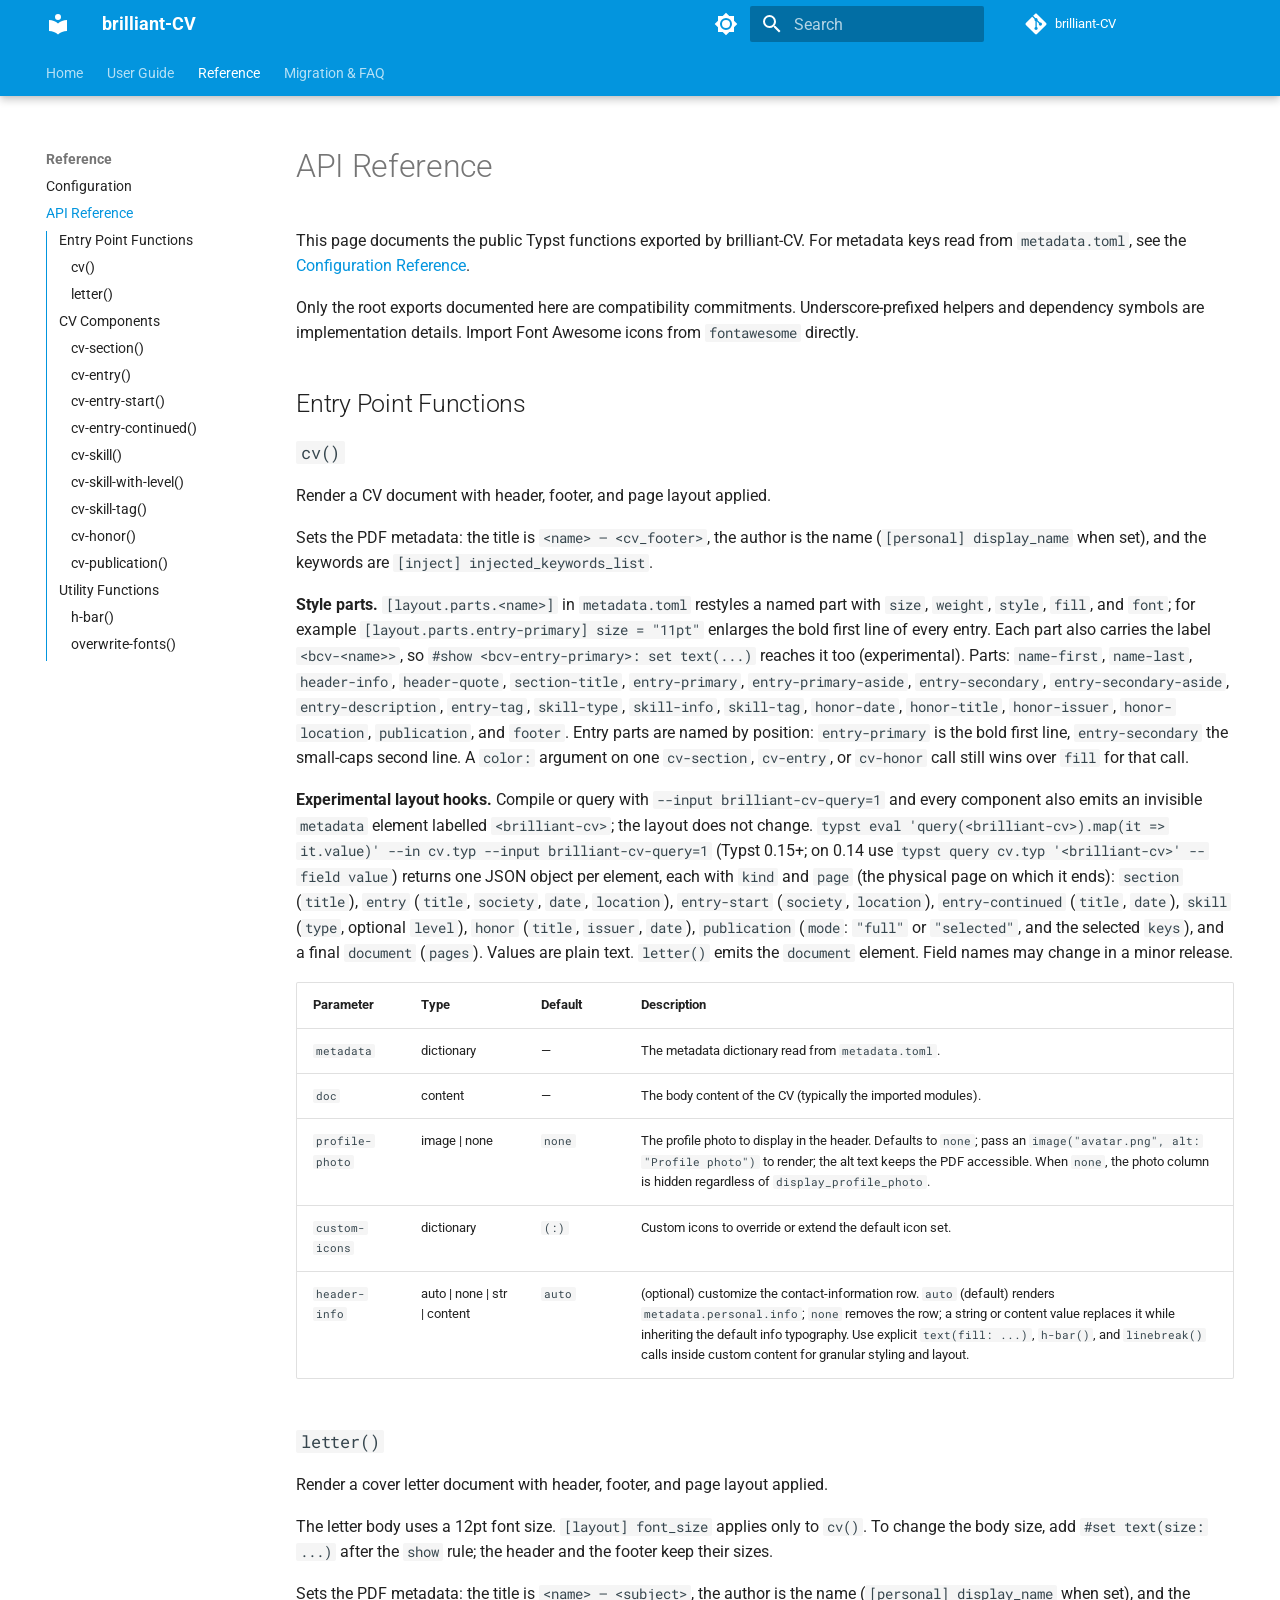
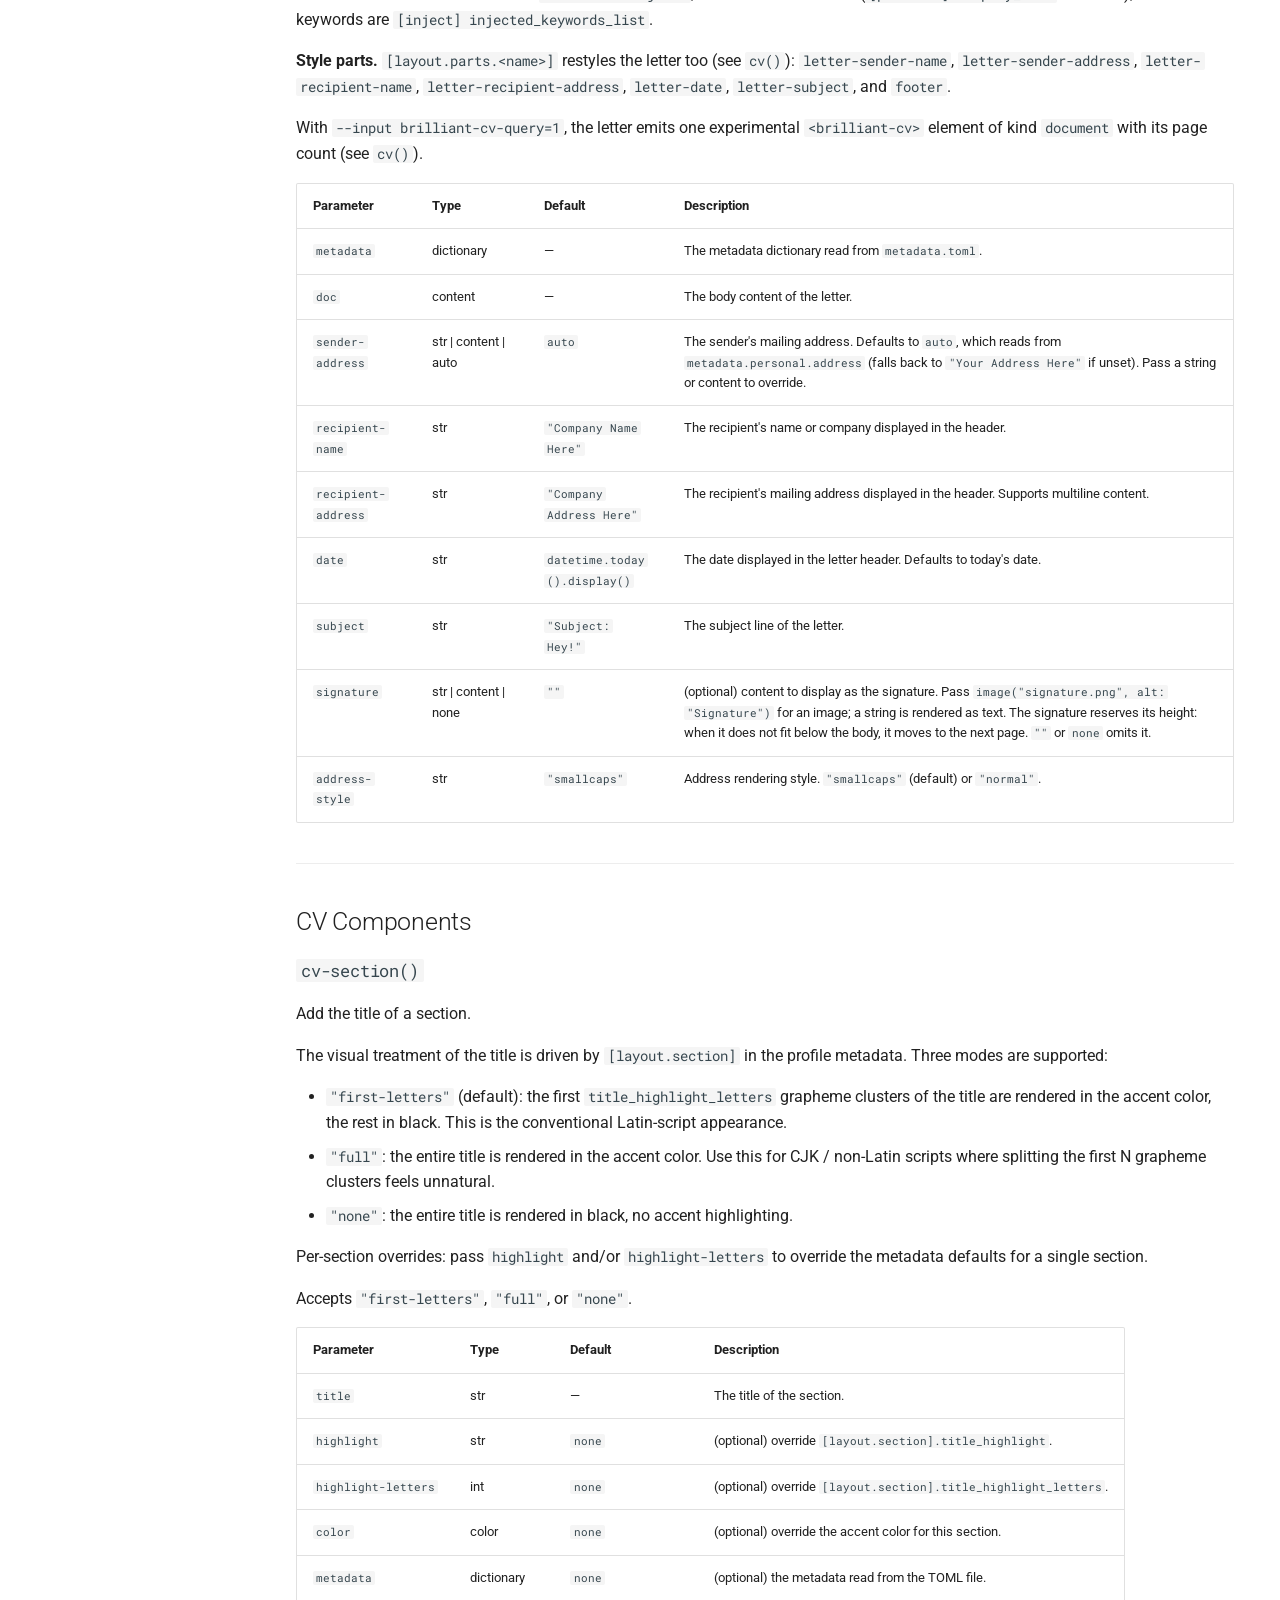
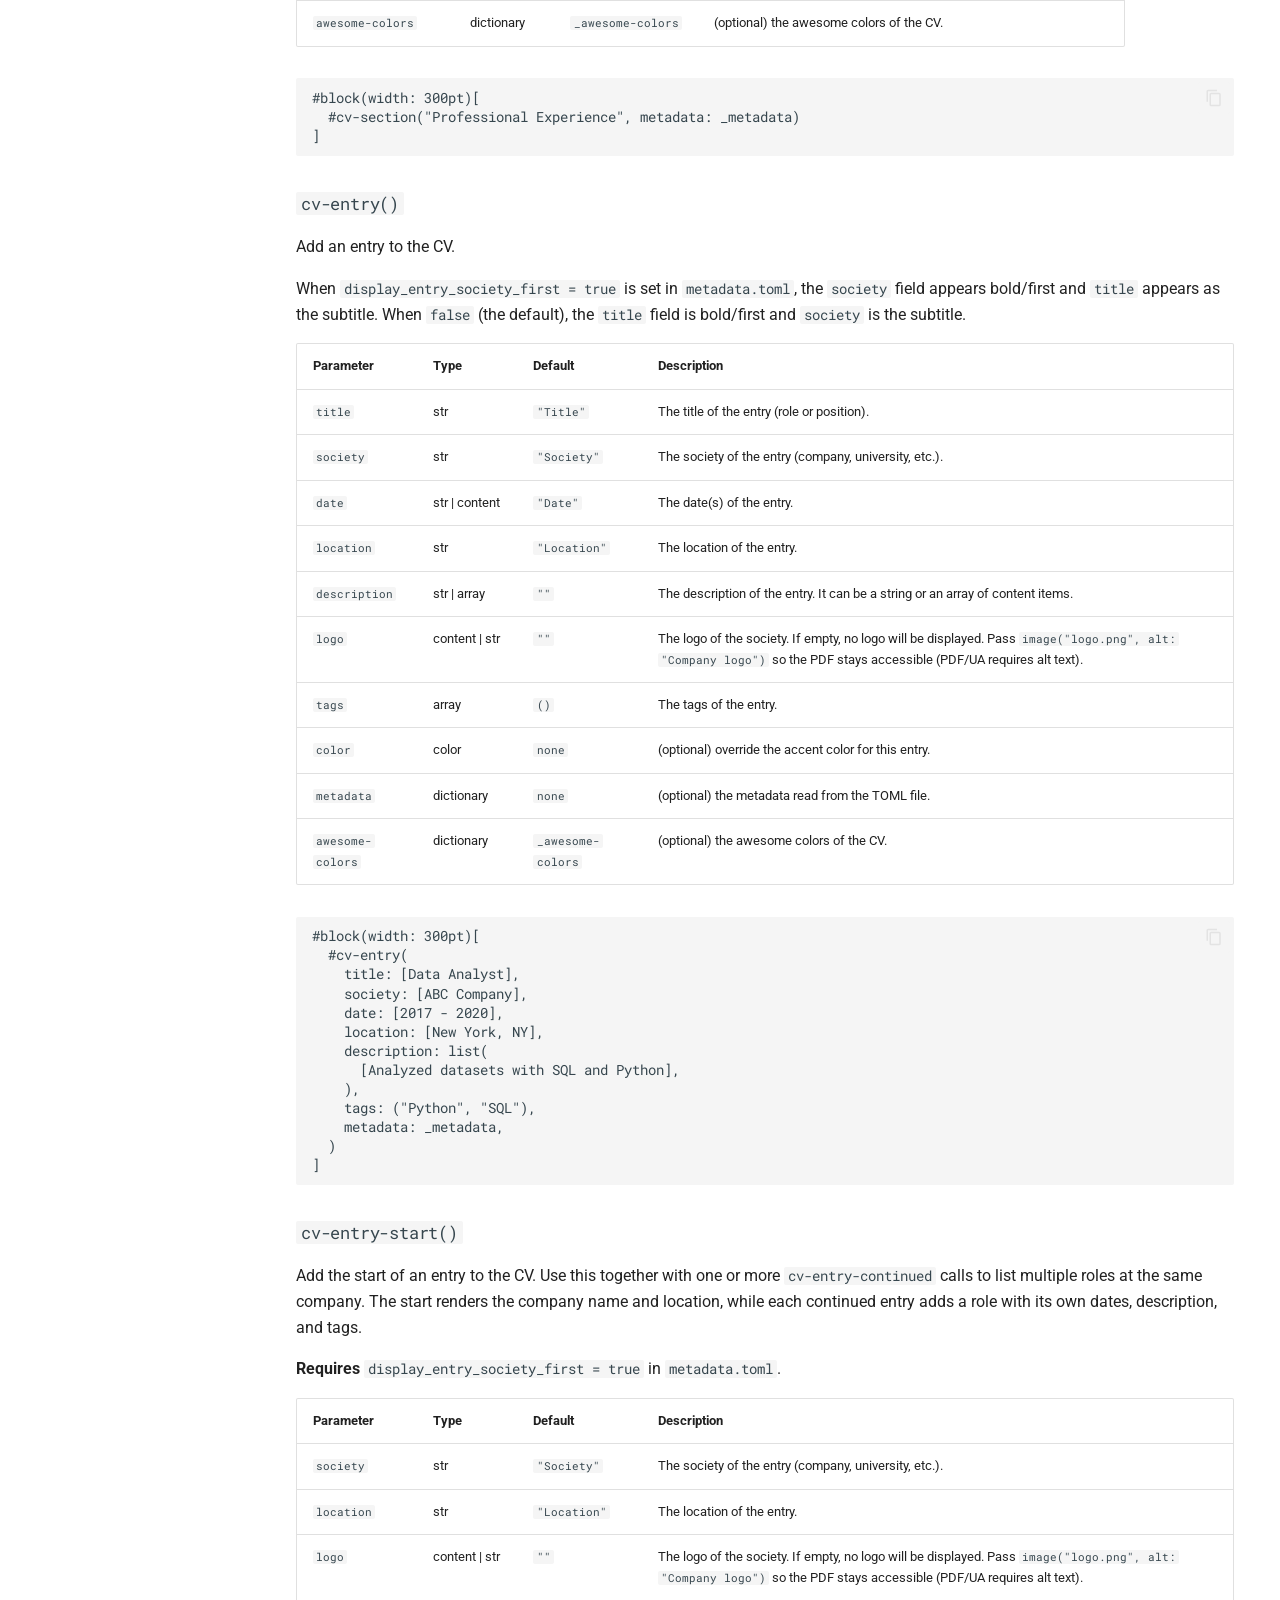
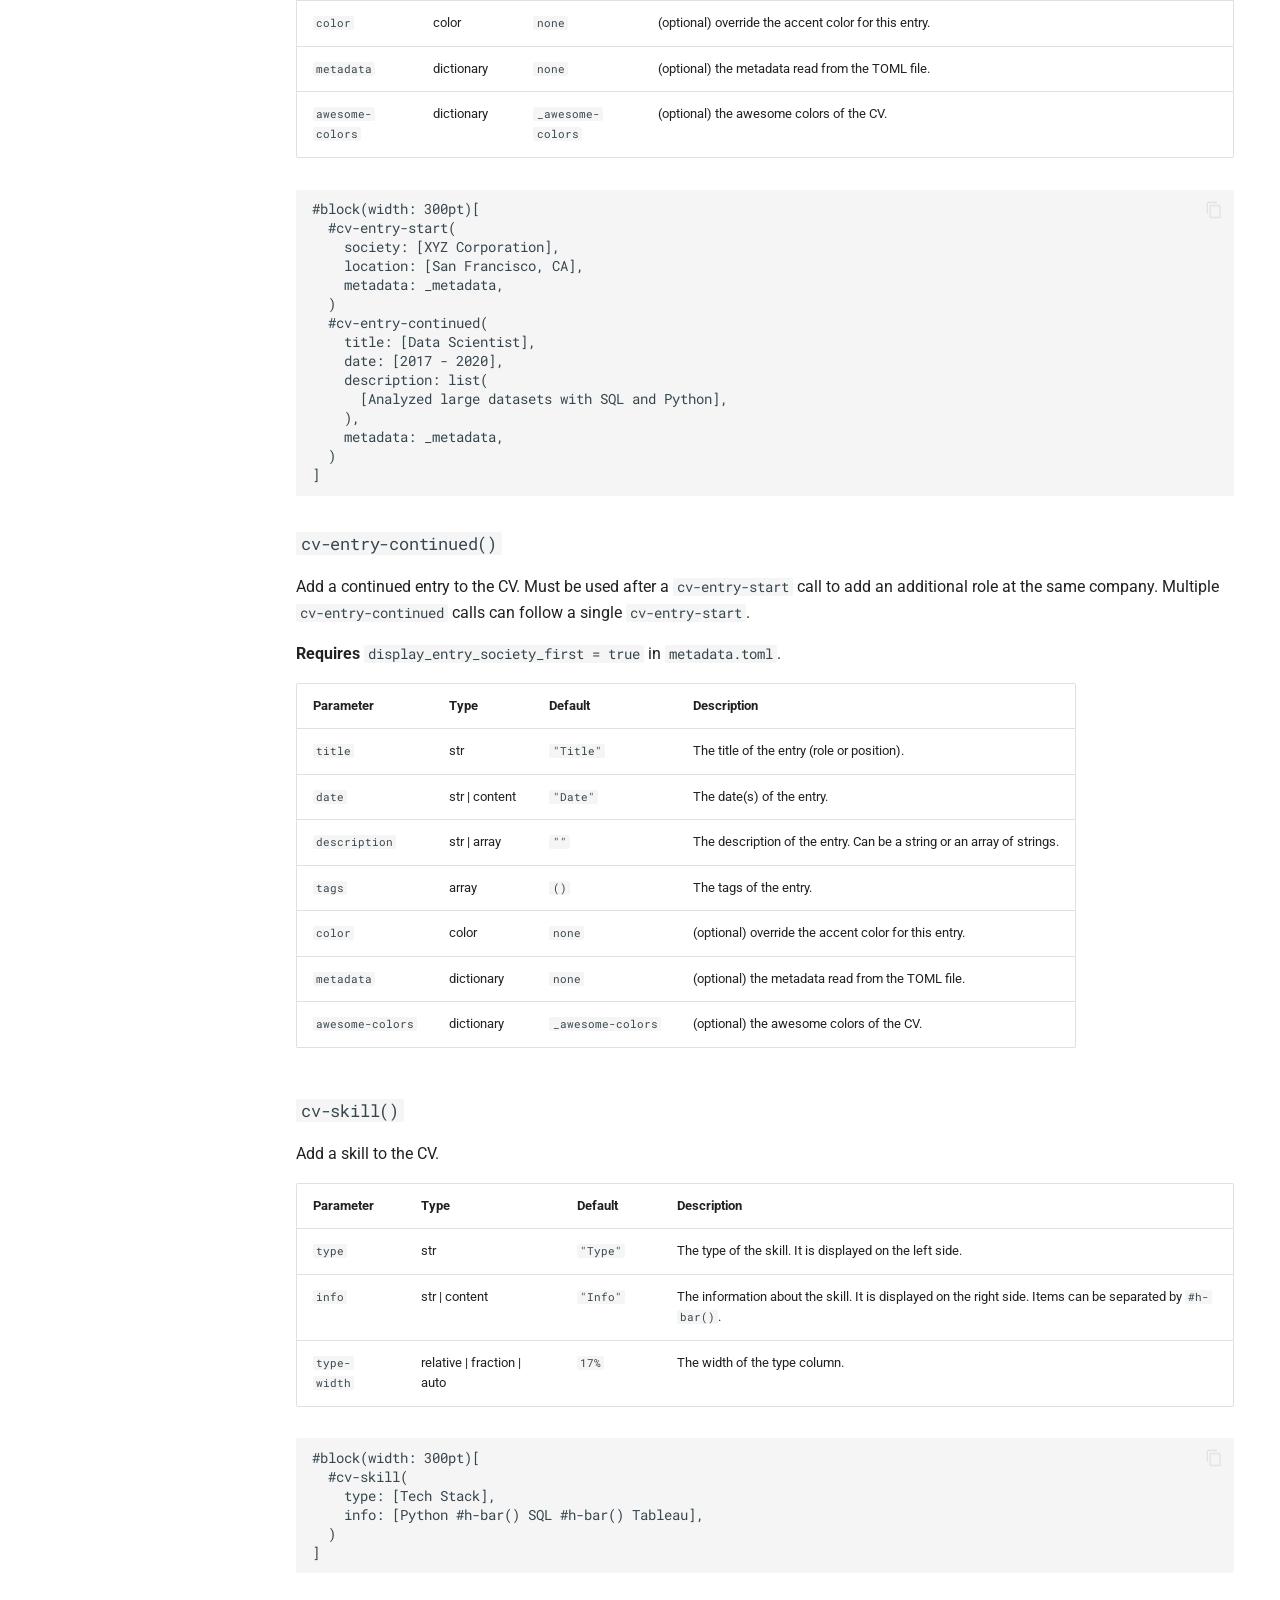
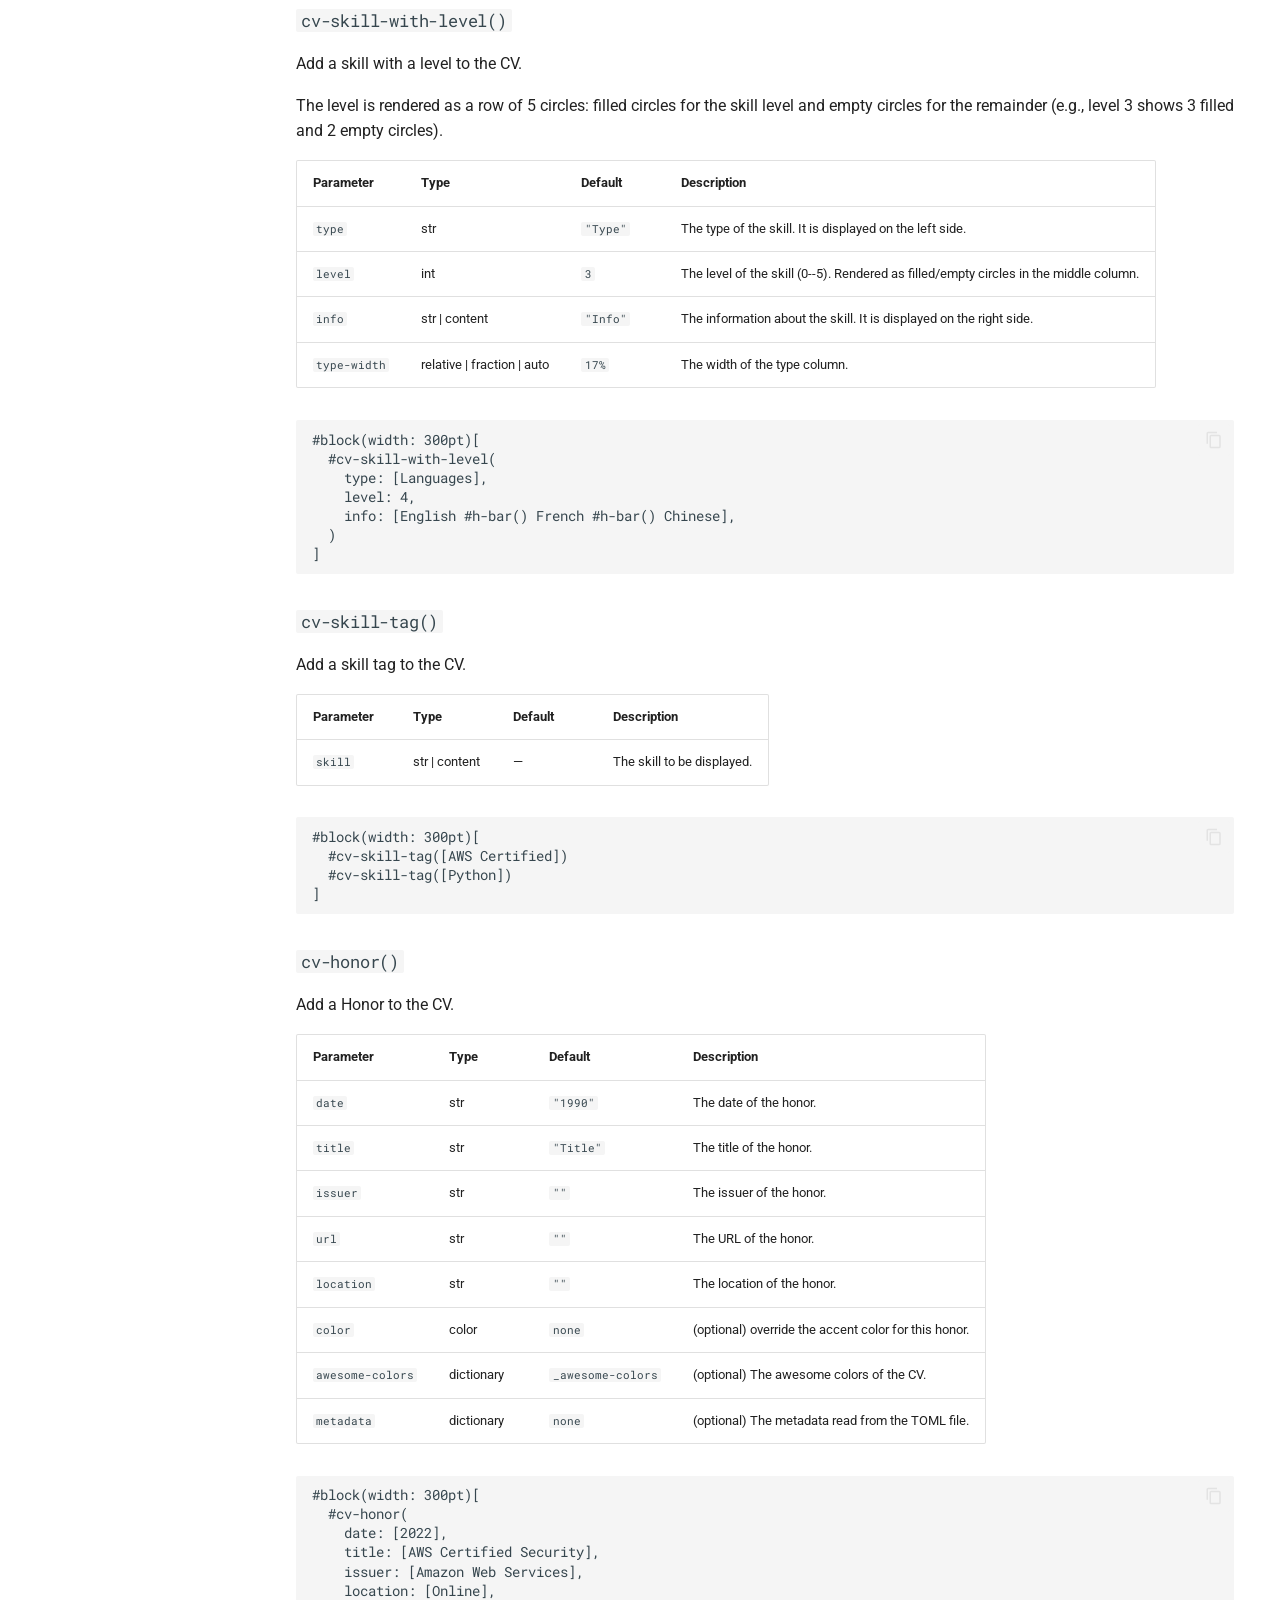
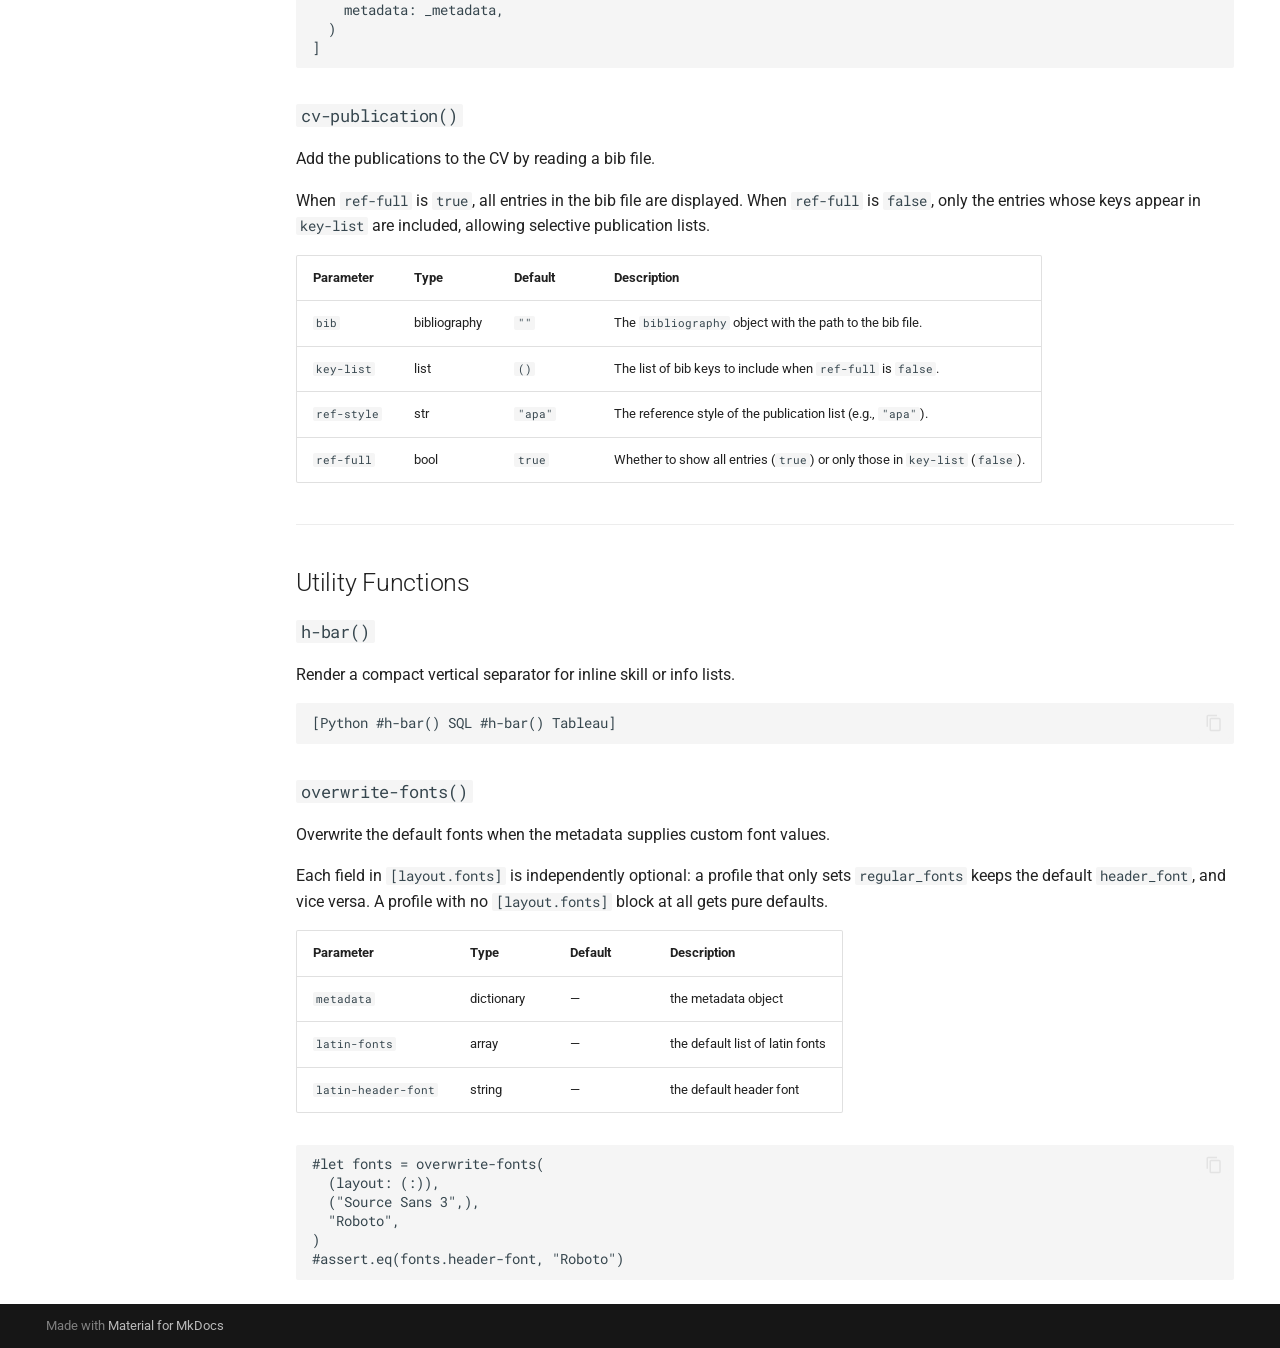
==== commit 403f3395: "deploy: 7ff52a1174677aa90f4e2752cc0d0ec42503a125" ====
--- a/api-reference/index.html
+++ b/api-reference/index.html
@@ -1032,6 +1032,38 @@
 <h2 id="entry-point-functions">Entry Point Functions<a class="headerlink" href="#entry-point-functions" title="Permanent link">¶</a></h2>
 <h3 id="cv"><code>cv()</code><a class="headerlink" href="#cv" title="Permanent link">¶</a></h3>
 <p>Render a CV document with header, footer, and page layout applied.</p>
+<p>Sets the PDF metadata: the title is <code>&lt;name&gt; — &lt;cv_footer&gt;</code>, the author is
+the name (<code>[personal] display_name</code> when set), and the keywords are
+<code>[inject] injected_keywords_list</code>.</p>
+<p><strong>Style parts.</strong> <code>[layout.parts.&lt;name&gt;]</code> in <code>metadata.toml</code> restyles a named
+part with <code>size</code>, <code>weight</code>, <code>style</code>, <code>fill</code>, and <code>font</code>; for example
+<code>[layout.parts.entry-primary] size = "11pt"</code> enlarges the bold first line
+of every entry. Each part also carries the label <code>&lt;bcv-&lt;name&gt;&gt;</code>, so
+<code>#show &lt;bcv-entry-primary&gt;: set text(...)</code> reaches it too (experimental).
+Parts: <code>name-first</code>, <code>name-last</code>, <code>header-info</code>, <code>header-quote</code>,
+<code>section-title</code>, <code>entry-primary</code>, <code>entry-primary-aside</code>,
+<code>entry-secondary</code>, <code>entry-secondary-aside</code>, <code>entry-description</code>,
+<code>entry-tag</code>, <code>skill-type</code>, <code>skill-info</code>, <code>skill-tag</code>, <code>honor-date</code>,
+<code>honor-title</code>, <code>honor-issuer</code>, <code>honor-location</code>, <code>publication</code>, and
+<code>footer</code>. Entry parts are named by position: <code>entry-primary</code> is the bold
+first line, <code>entry-secondary</code> the small-caps second line. A <code>color:</code>
+argument on one <code>cv-section</code>, <code>cv-entry</code>, or <code>cv-honor</code> call still wins
+over <code>fill</code> for that call.</p>
+<p><strong>Experimental layout hooks.</strong> Compile or query with
+<code>--input brilliant-cv-query=1</code> and every component also emits an
+invisible <code>metadata</code> element labelled <code>&lt;brilliant-cv&gt;</code>; the layout does
+not change. <code>typst eval 'query(&lt;brilliant-cv&gt;).map(it =&gt; it.value)' --in
+cv.typ --input brilliant-cv-query=1</code> (Typst 0.15+; on 0.14 use
+<code>typst query cv.typ '&lt;brilliant-cv&gt;' --field value</code>) returns one JSON
+object per element, each with
+<code>kind</code> and <code>page</code> (the physical page on which it ends): <code>section</code>
+(<code>title</code>), <code>entry</code> (<code>title</code>, <code>society</code>, <code>date</code>, <code>location</code>),
+<code>entry-start</code> (<code>society</code>, <code>location</code>), <code>entry-continued</code> (<code>title</code>,
+<code>date</code>), <code>skill</code> (<code>type</code>, optional <code>level</code>), <code>honor</code> (<code>title</code>, <code>issuer</code>,
+<code>date</code>), <code>publication</code> (<code>mode</code>: <code>"full"</code> or <code>"selected"</code>, and the
+selected <code>keys</code>), and a final <code>document</code> (<code>pages</code>). Values
+are plain text. <code>letter()</code> emits the <code>document</code> element. Field names may
+change in a minor release.</p>
 <table>
 <thead>
 <tr>
@@ -1058,7 +1090,7 @@
 <td><code>profile-photo</code></td>
 <td>image | none</td>
 <td><code>none</code></td>
-<td>The profile photo to display in the header. Defaults to <code>none</code>; pass an <code>image(...)</code> to render. When <code>none</code>, the photo column is hidden regardless of <code>display_profile_photo</code>.</td>
+<td>The profile photo to display in the header. Defaults to <code>none</code>; pass an <code>image("avatar.png", alt: "Profile photo")</code> to render; the alt text keeps the PDF accessible. When <code>none</code>, the photo column is hidden regardless of <code>display_profile_photo</code>.</td>
 </tr>
 <tr>
 <td><code>custom-icons</code></td>
@@ -1076,6 +1108,19 @@
 </table>
 <h3 id="letter"><code>letter()</code><a class="headerlink" href="#letter" title="Permanent link">¶</a></h3>
 <p>Render a cover letter document with header, footer, and page layout applied.</p>
+<p>The letter body uses a 12pt font size. <code>[layout] font_size</code> applies only to
+<code>cv()</code>. To change the body size, add <code>#set text(size: ...)</code> after the
+<code>show</code> rule; the header and the footer keep their sizes.</p>
+<p>Sets the PDF metadata: the title is <code>&lt;name&gt; — &lt;subject&gt;</code>, the author is
+the name (<code>[personal] display_name</code> when set), and the keywords are
+<code>[inject] injected_keywords_list</code>.</p>
+<p><strong>Style parts.</strong> <code>[layout.parts.&lt;name&gt;]</code> restyles the letter too (see
+<code>cv()</code>): <code>letter-sender-name</code>, <code>letter-sender-address</code>,
+<code>letter-recipient-name</code>, <code>letter-recipient-address</code>, <code>letter-date</code>,
+<code>letter-subject</code>, and <code>footer</code>.</p>
+<p>With <code>--input brilliant-cv-query=1</code>, the letter emits one experimental
+<code>&lt;brilliant-cv&gt;</code> element of kind <code>document</code> with its page count (see
+<code>cv()</code>).</p>
 <table>
 <thead>
 <tr>
@@ -1130,9 +1175,9 @@
 </tr>
 <tr>
 <td><code>signature</code></td>
-<td>str | content</td>
+<td>str | content | none</td>
 <td><code>""</code></td>
-<td>(optional) content to display as the signature. Pass <code>image("signature.png")</code> for an image; a string is rendered as text.</td>
+<td>(optional) content to display as the signature. Pass <code>image("signature.png", alt: "Signature")</code> for an image; a string is rendered as text. The signature reserves its height: when it does not fit below the body, it moves to the next page. <code>""</code> or <code>none</code> omits it.</td>
 </tr>
 <tr>
 <td><code>address-style</code></td>
@@ -1261,7 +1306,7 @@
 <td><code>logo</code></td>
 <td>content | str</td>
 <td><code>""</code></td>
-<td>The logo of the society. If empty, no logo will be displayed.</td>
+<td>The logo of the society. If empty, no logo will be displayed. Pass <code>image("logo.png", alt: "Company logo")</code> so the PDF stays accessible (PDF/UA requires alt text).</td>
 </tr>
 <tr>
 <td><code>tags</code></td>
@@ -1335,7 +1380,7 @@
 <td><code>logo</code></td>
 <td>content | str</td>
 <td><code>""</code></td>
-<td>The logo of the society. If empty, no logo will be displayed.</td>
+<td>The logo of the society. If empty, no logo will be displayed. Pass <code>image("logo.png", alt: "Company logo")</code> so the PDF stays accessible (PDF/UA requires alt text).</td>
 </tr>
 <tr>
 <td><code>color</code></td>
